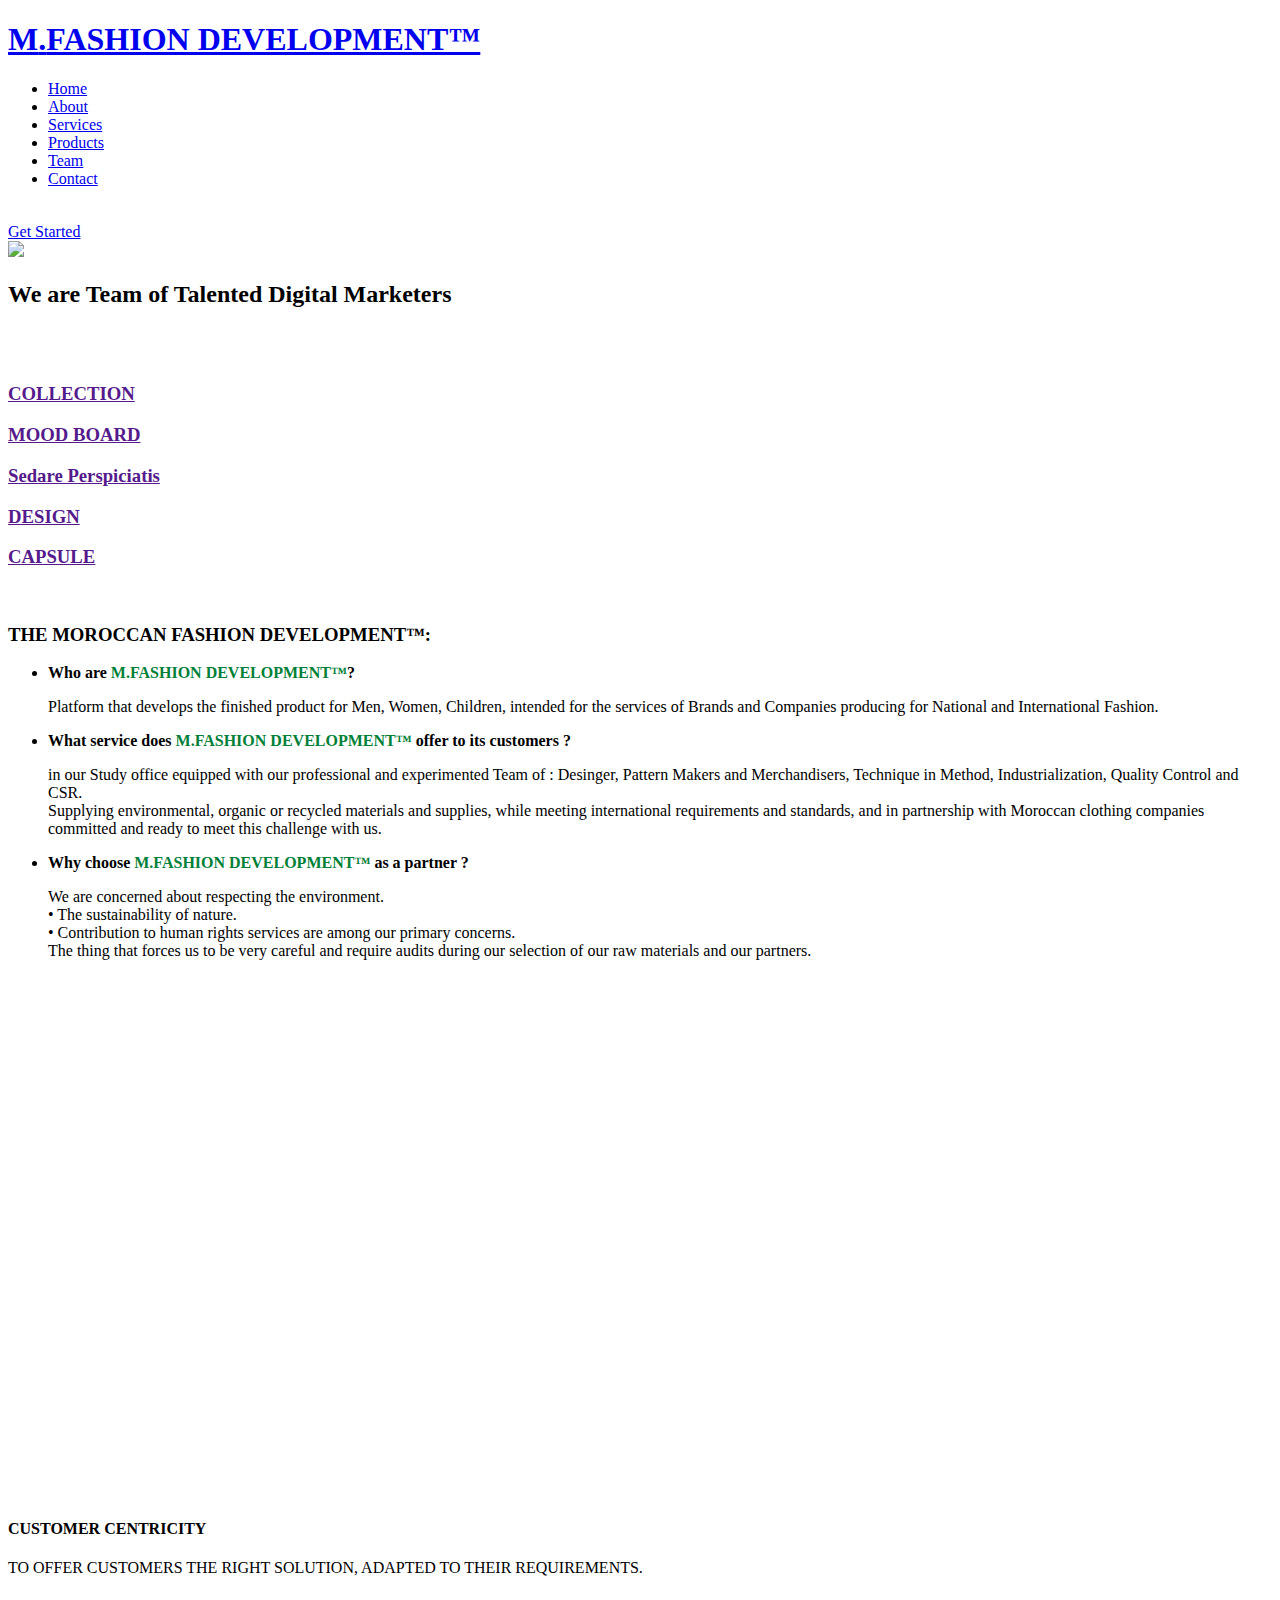
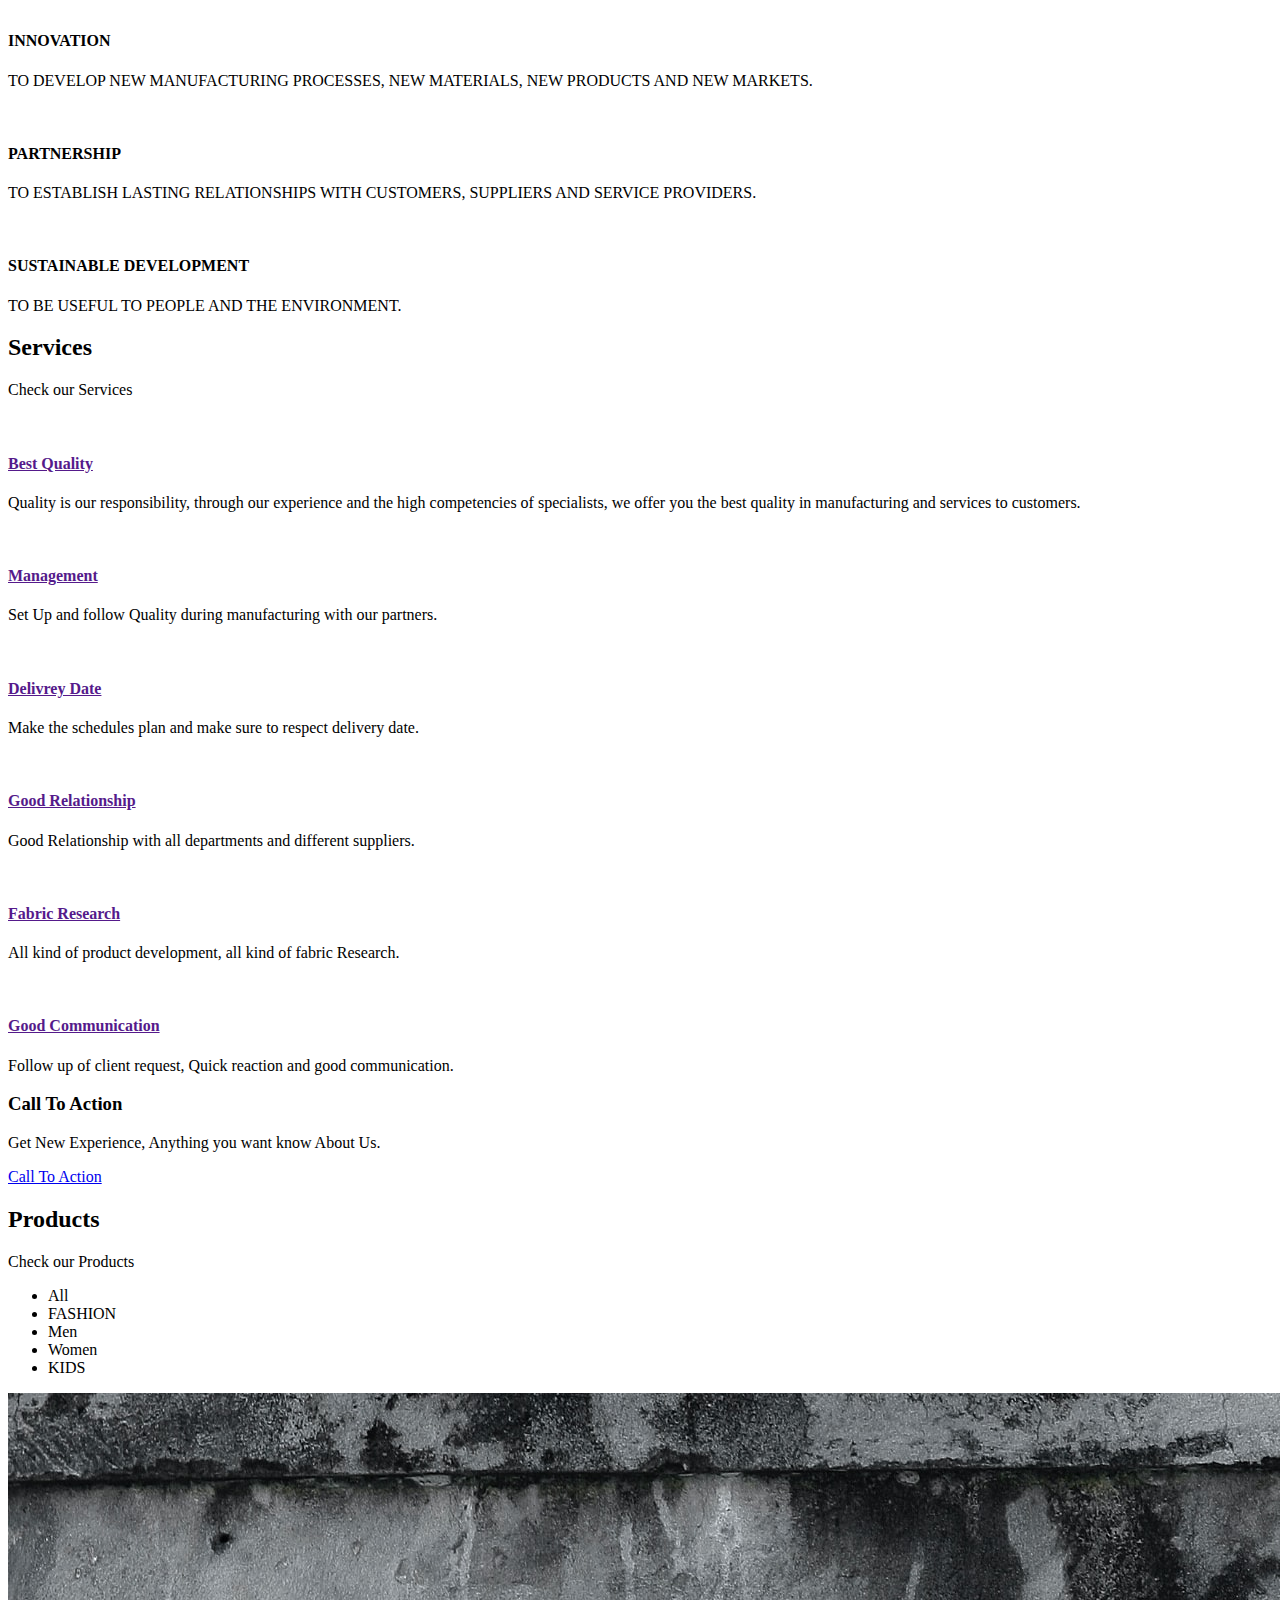
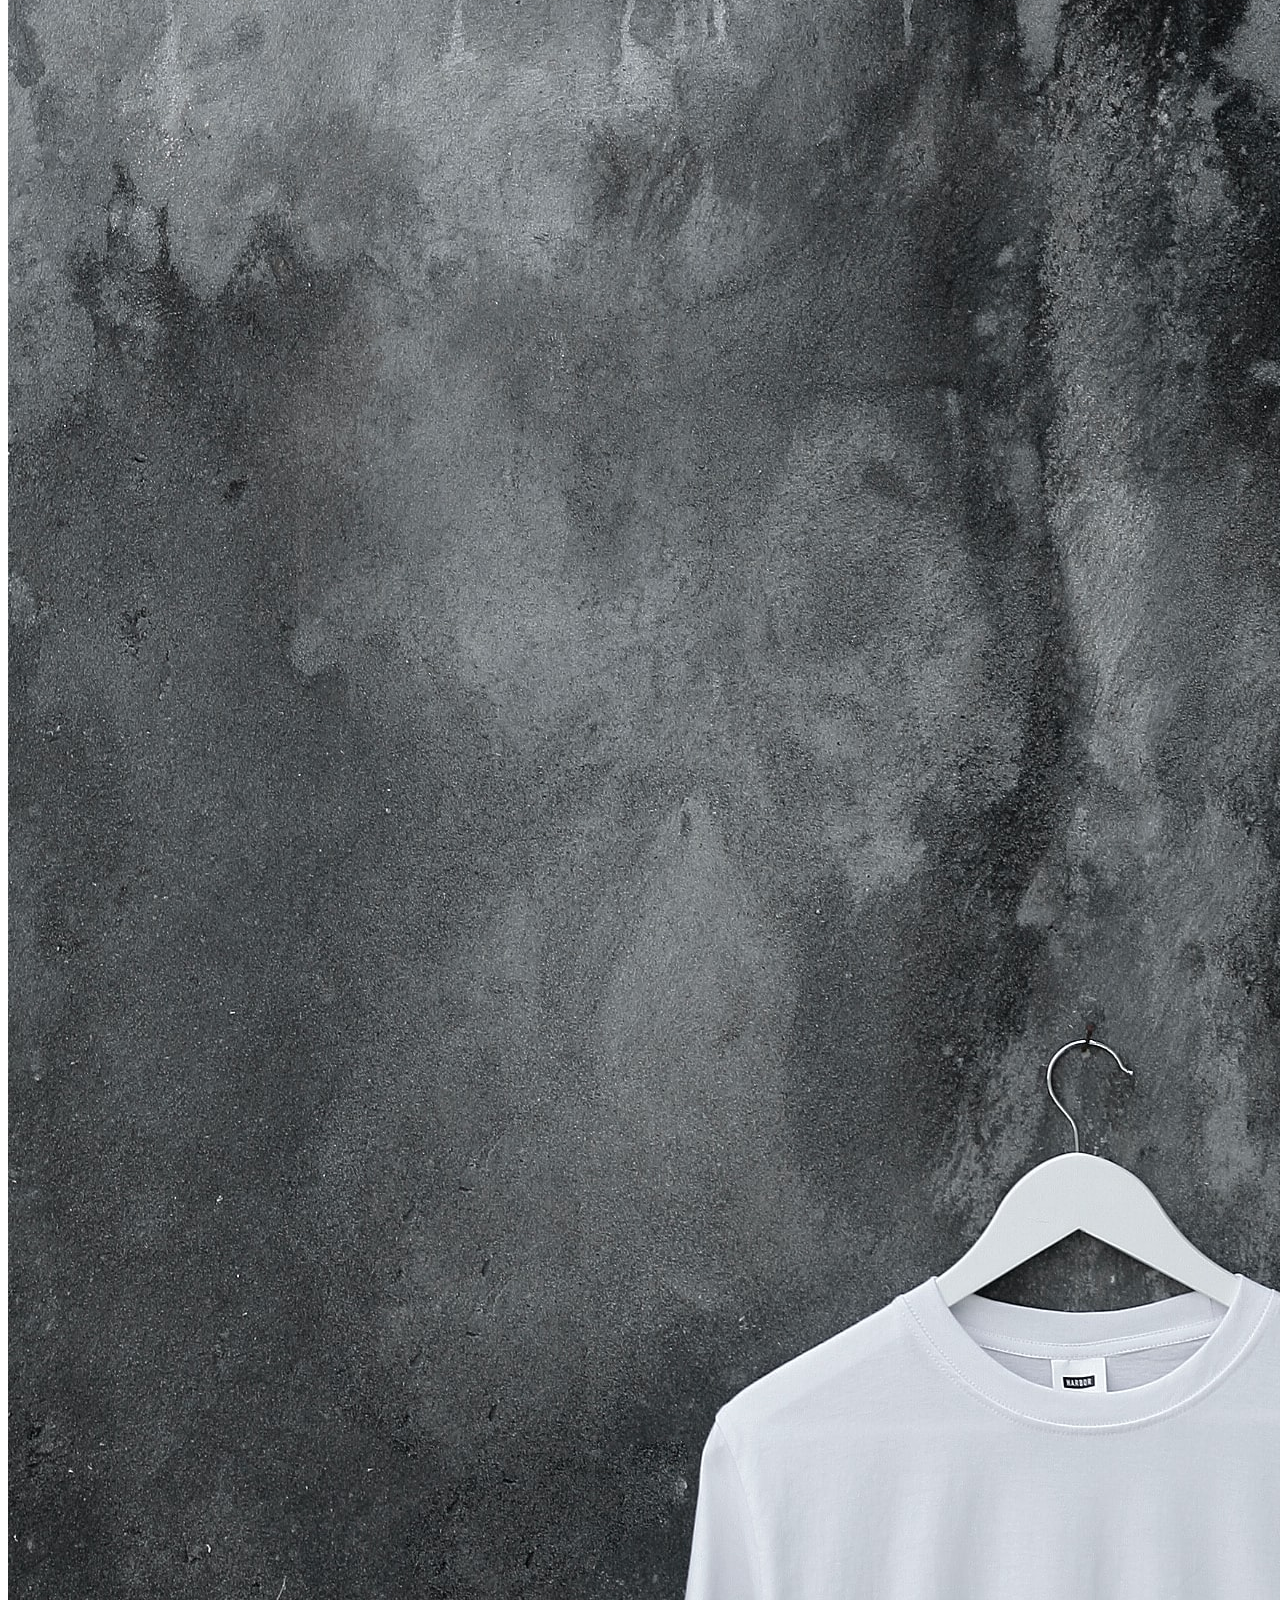
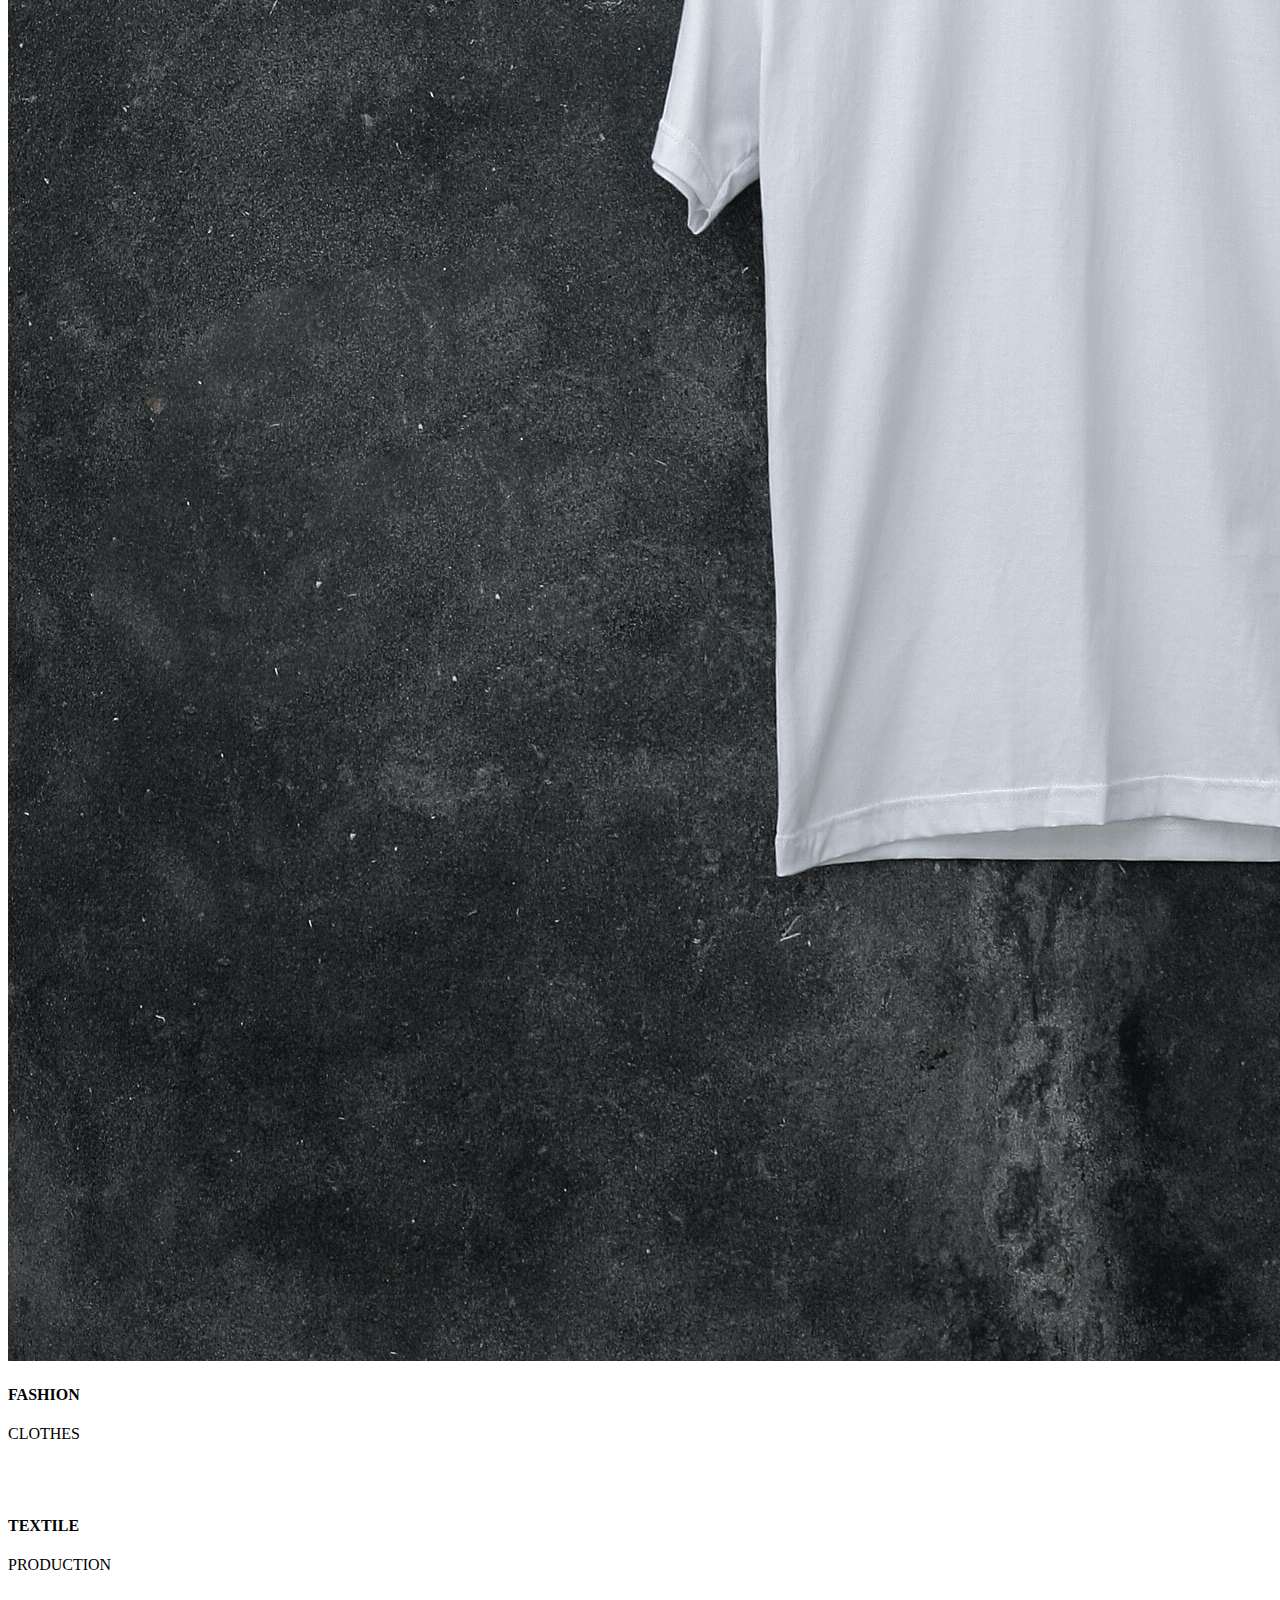
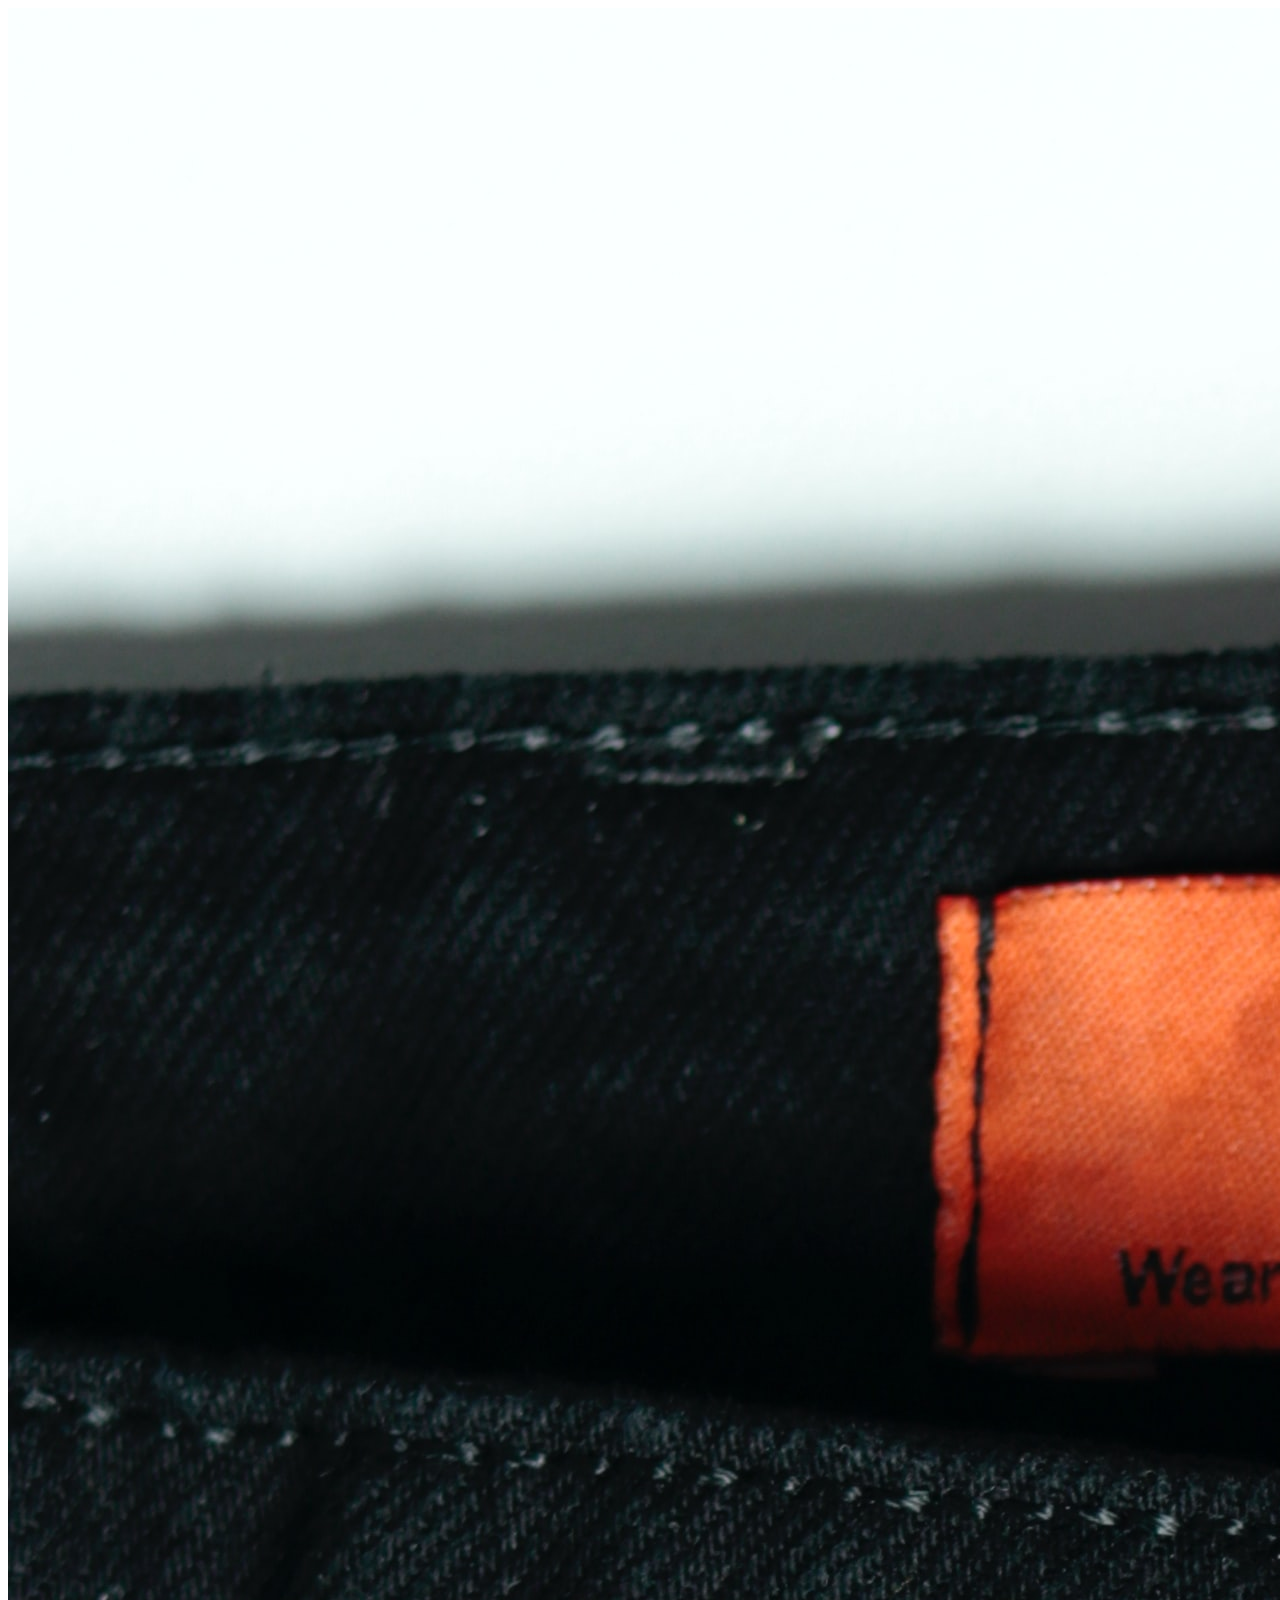
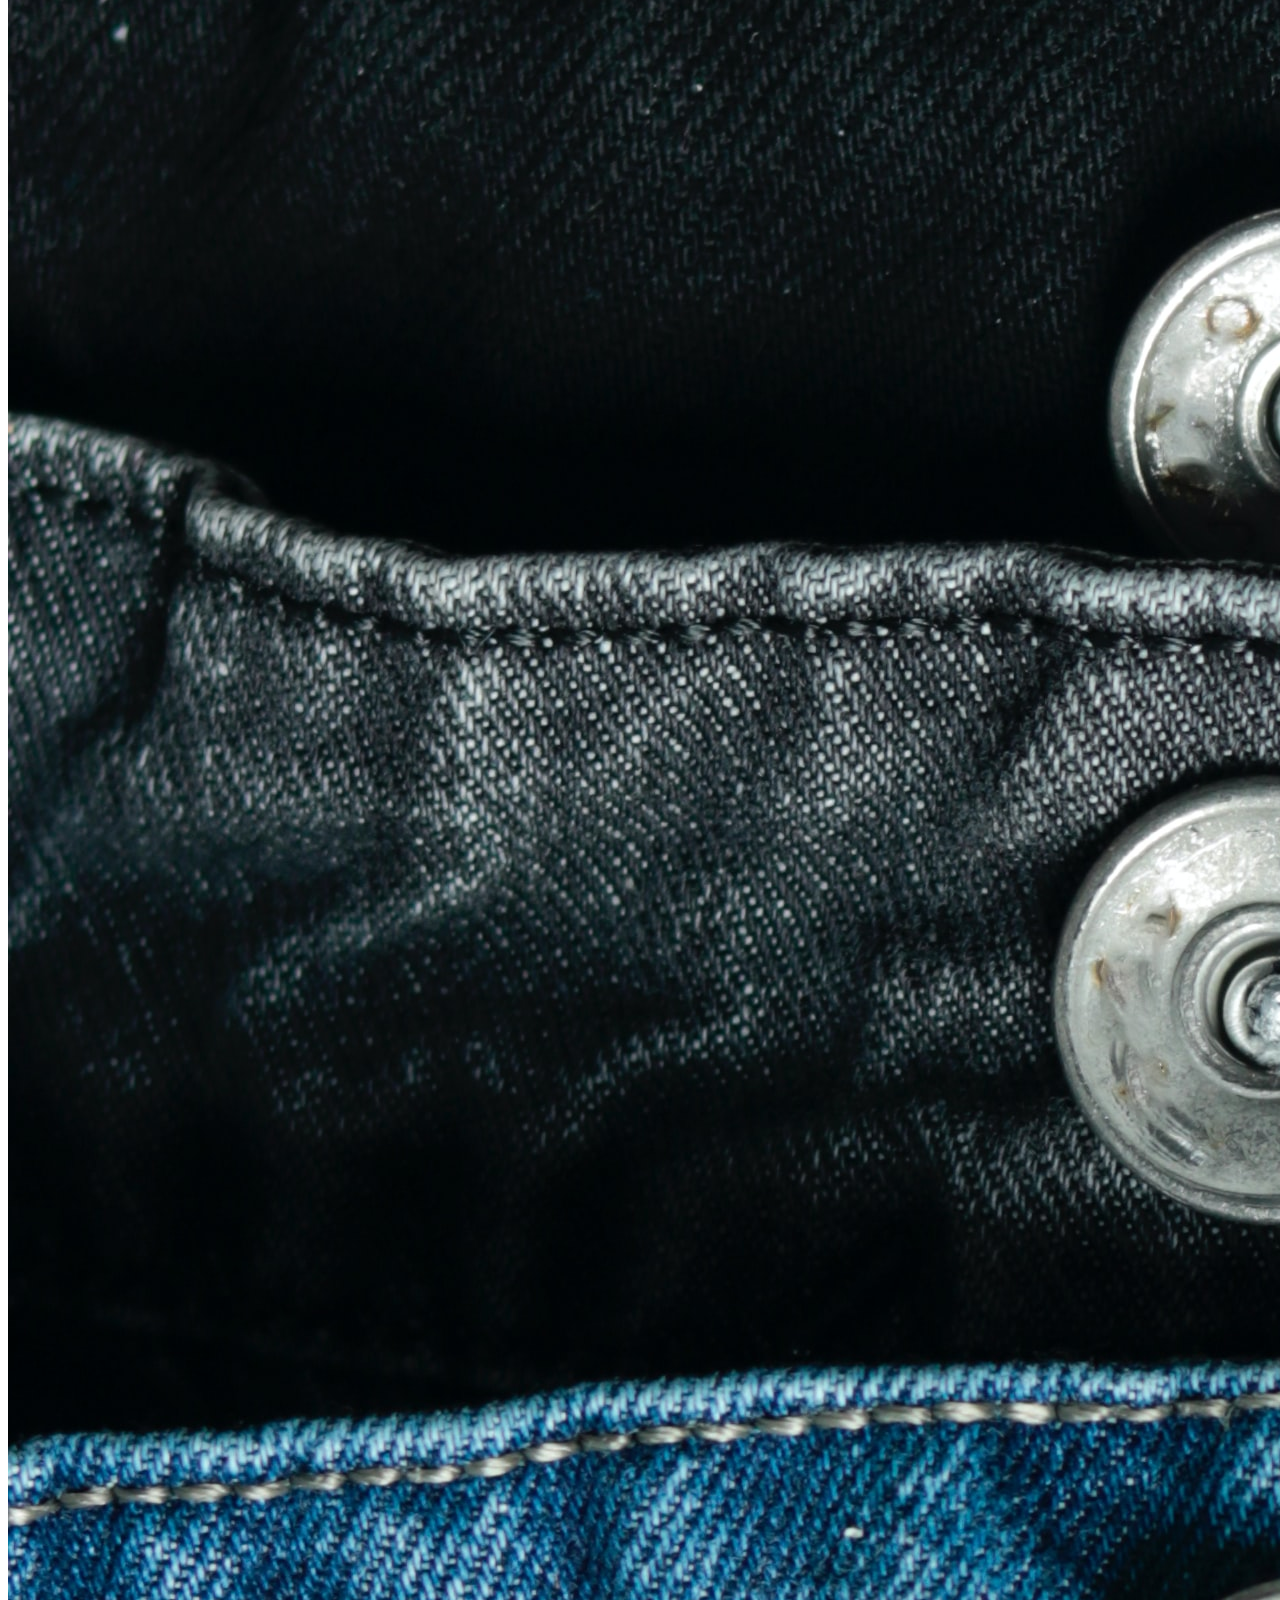
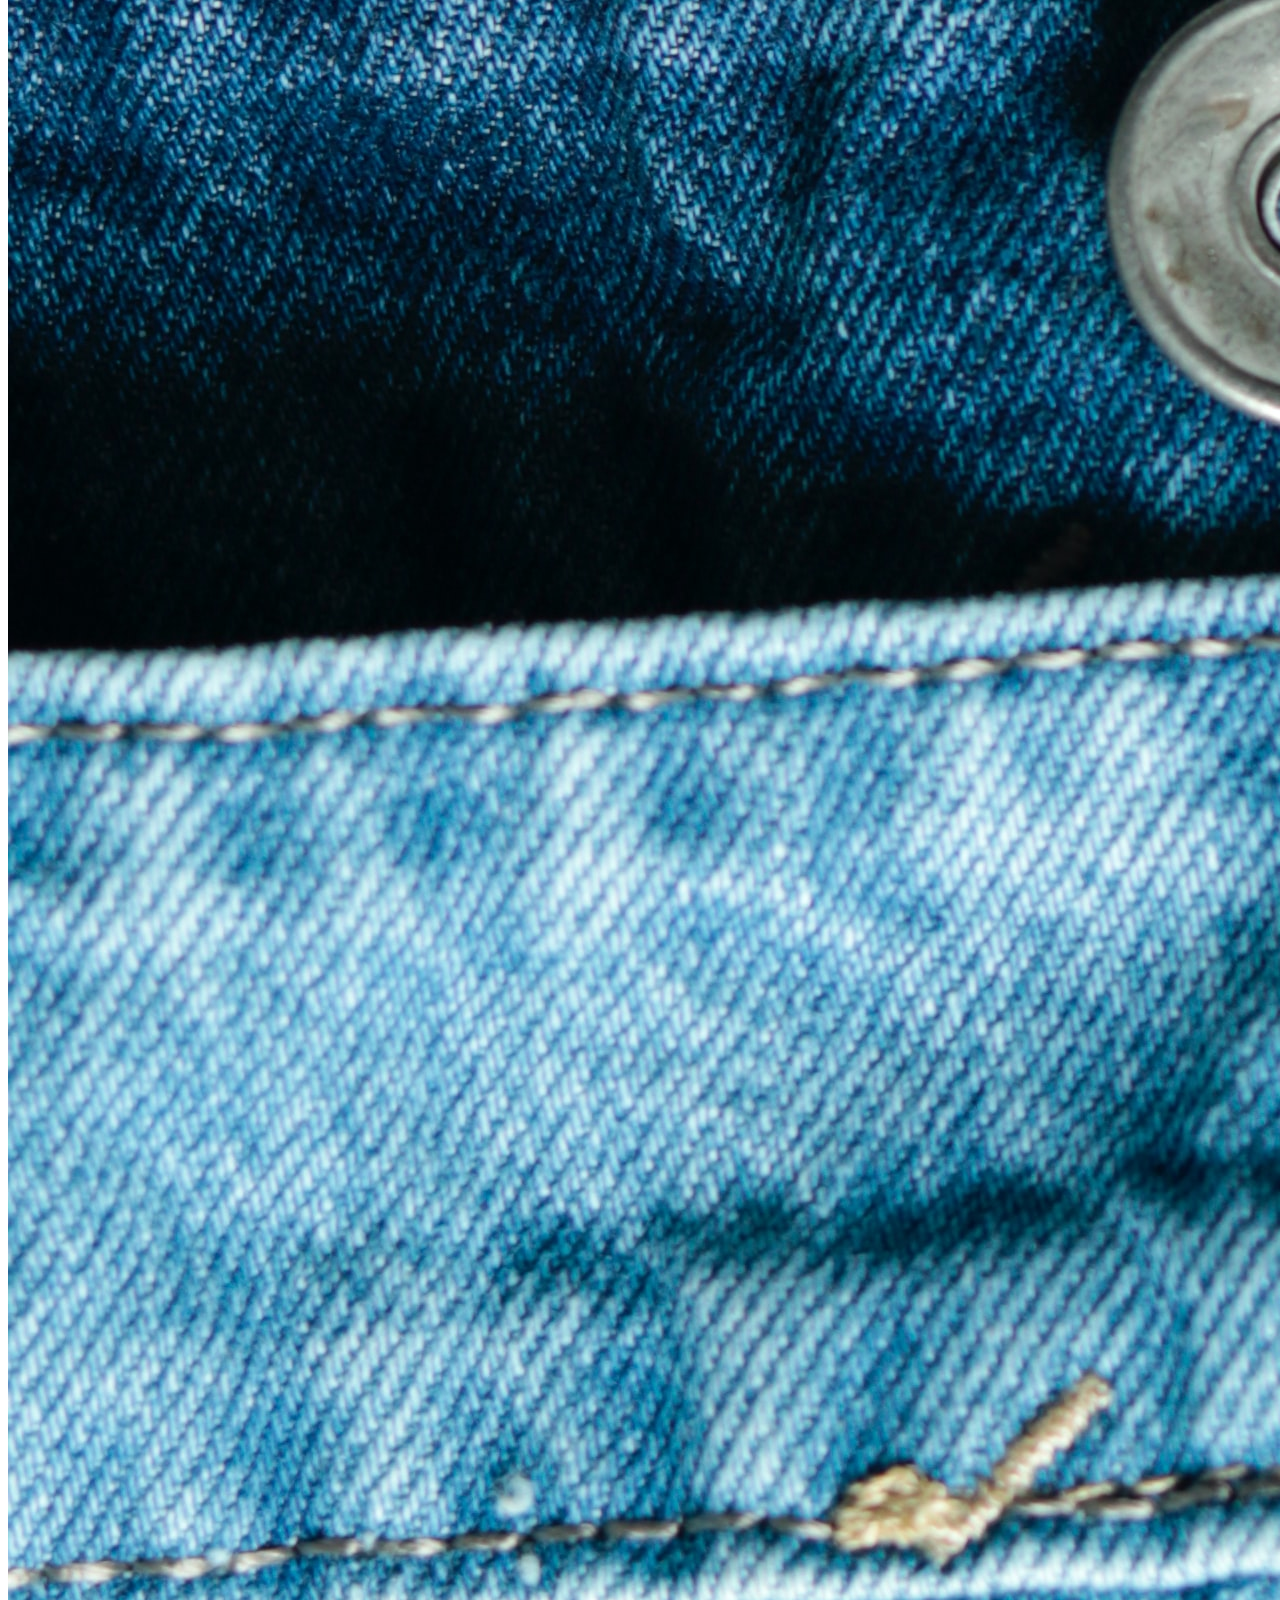
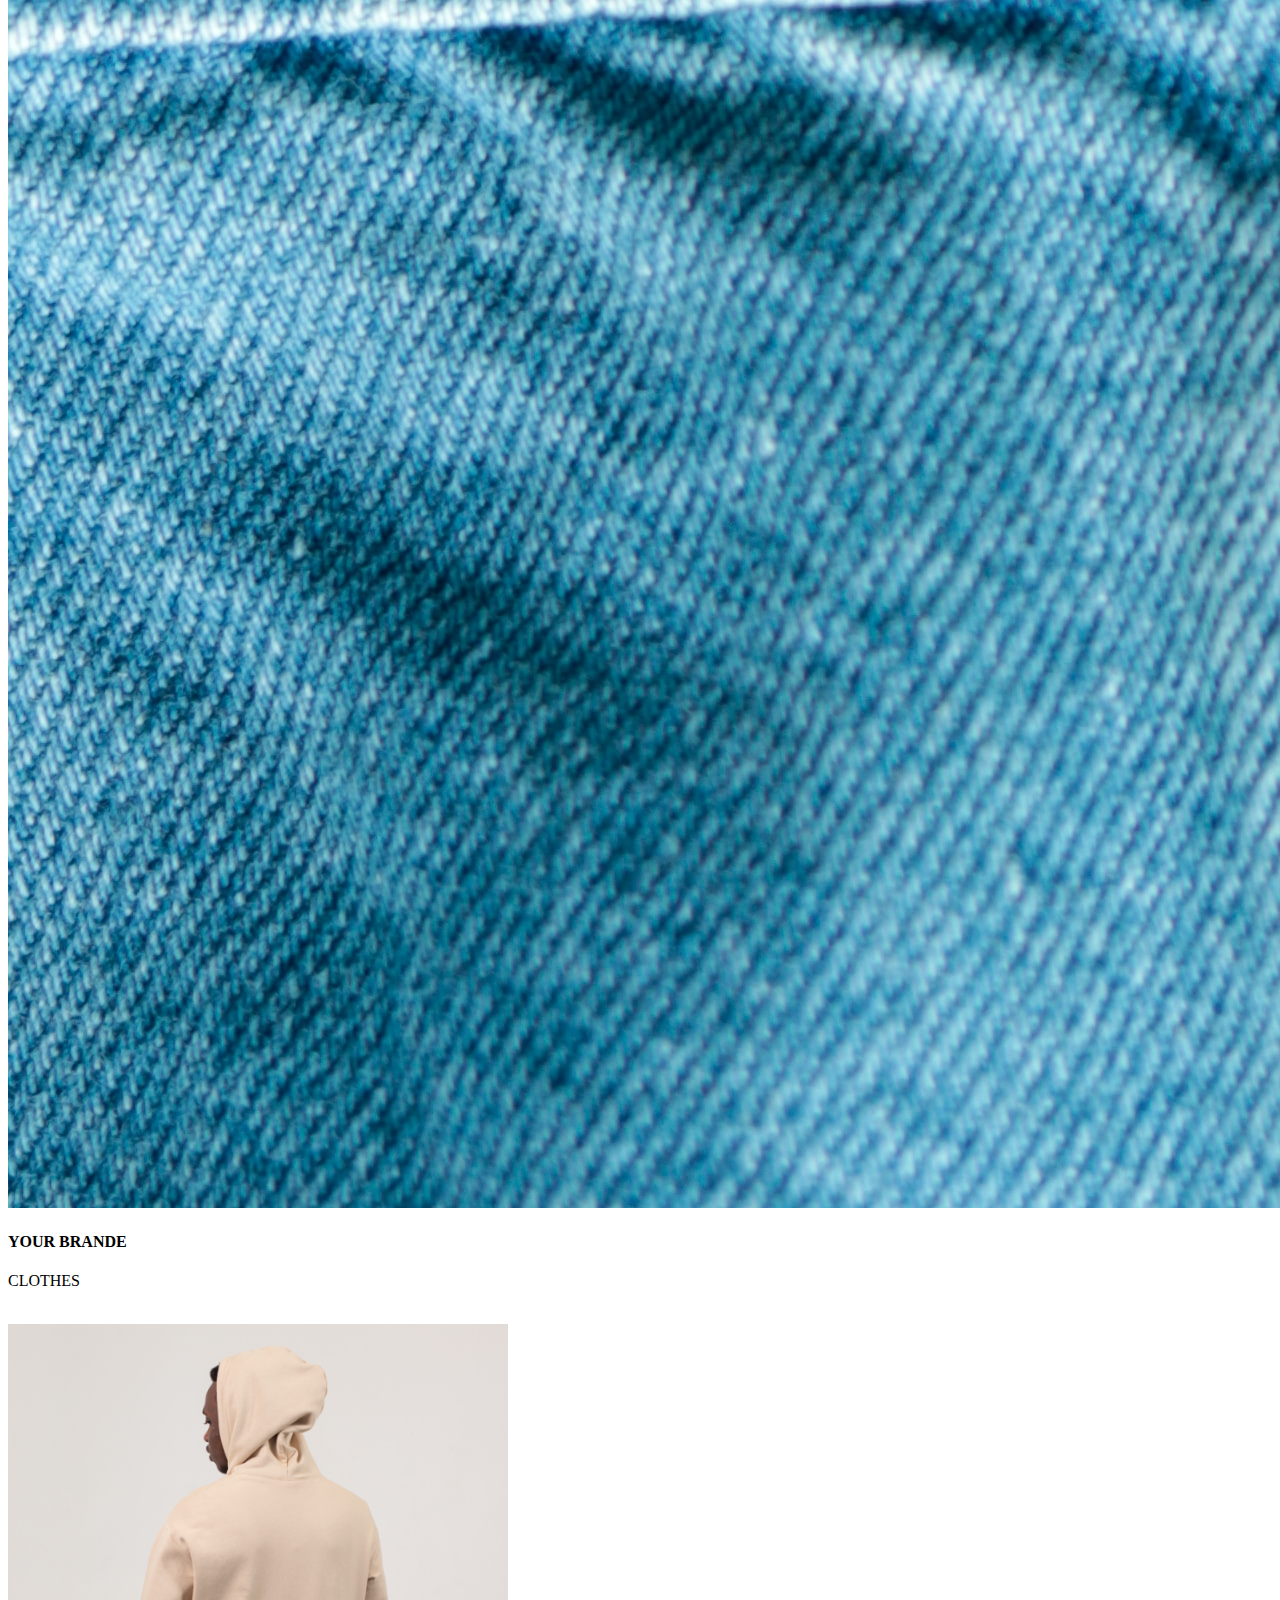
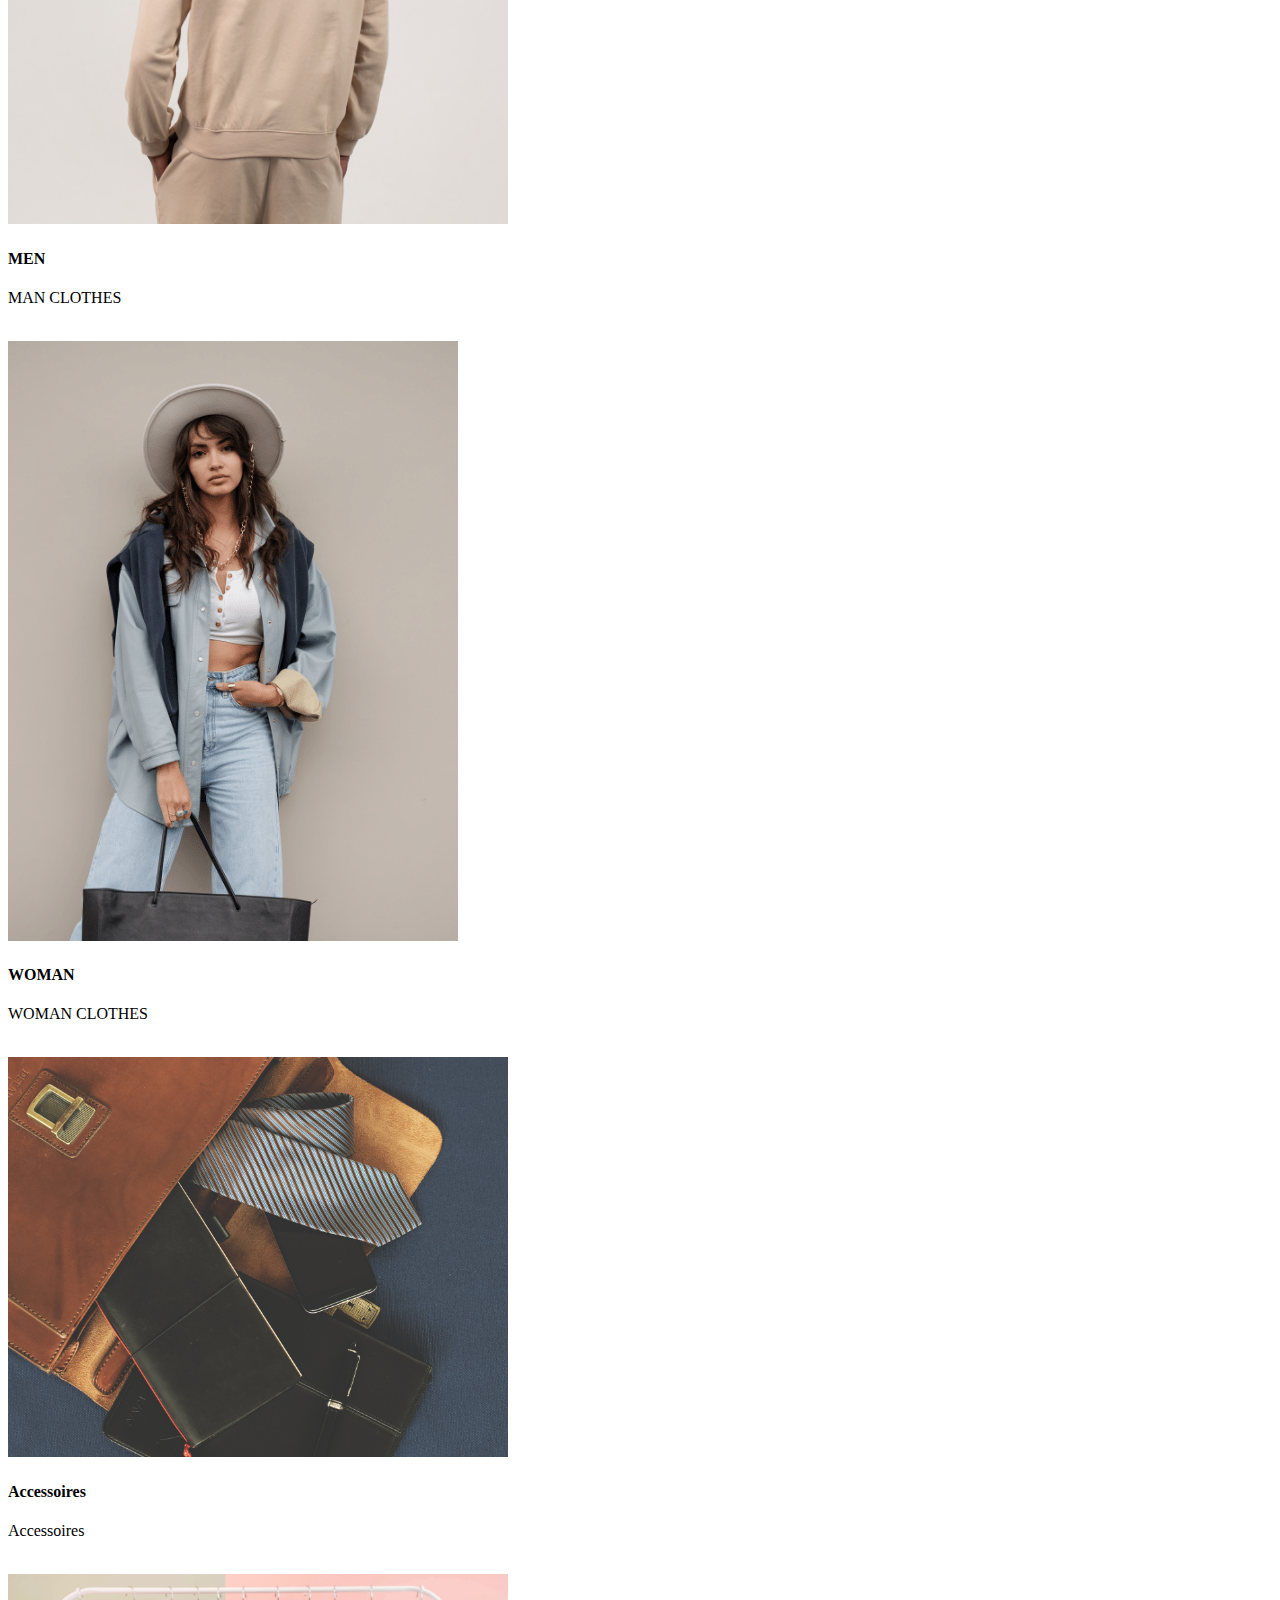
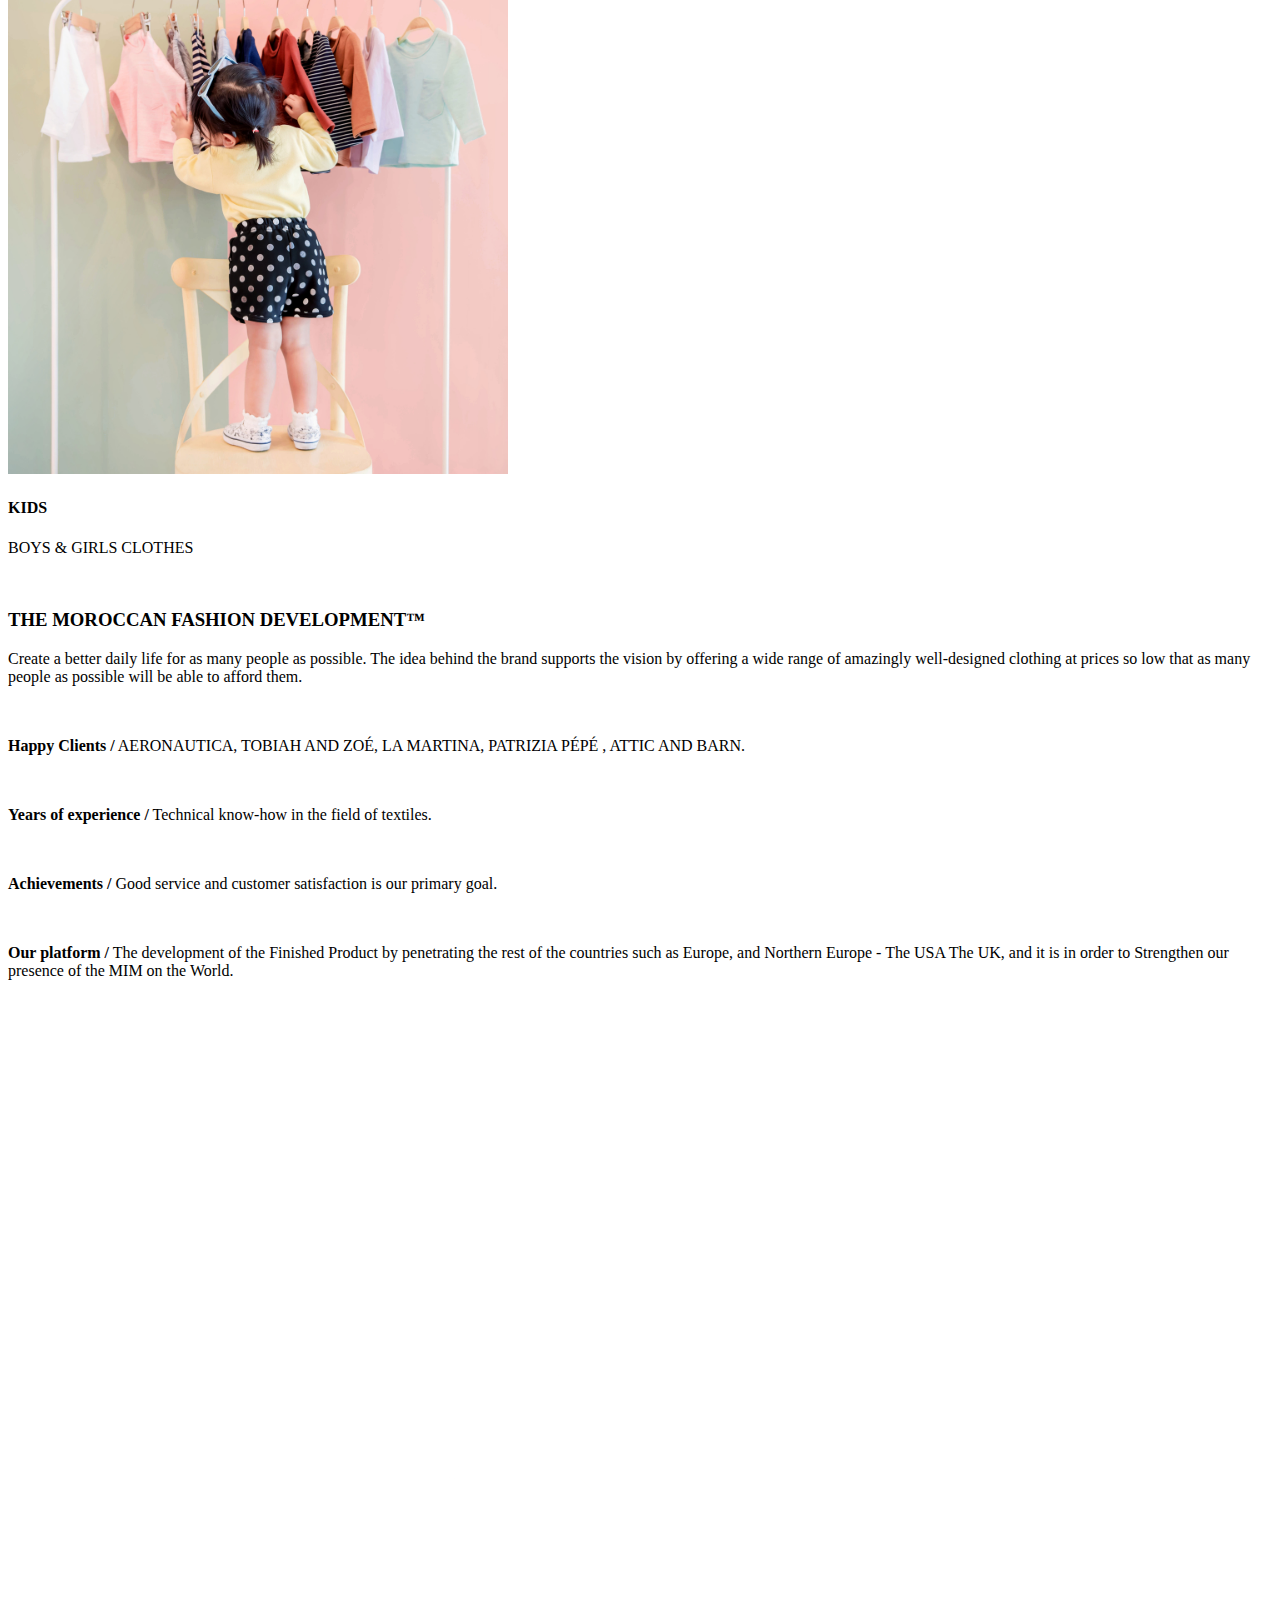
==== index.html @ a494f938 "Add files via upload" ====
<!DOCTYPE html>
<html lang="en">

<head>
  <meta charset="utf-8">
  <meta content="width=device-width, initial-scale=1.0" name="viewport">

  <title>THE MOROCCAN FASHION DEVELOPMENT™</title>
  <meta content="" name="description">
  <meta content="" name="keywords">

  <!-- Favicons -->
  <link href="assets/img/favicon.png" rel="icon">
  <link href="assets/img/apple-touch-icon.png" rel="apple-touch-icon">

  <!-- Google Fonts -->
  <link href="https://fonts.googleapis.com/css?family=Open+Sans:300,300i,400,400i,600,600i,700,700i|Raleway:300,300i,400,400i,500,500i,600,600i,700,700i|Poppins:300,300i,400,400i,500,500i,600,600i,700,700i" rel="stylesheet">

  <!-- Vendor CSS Files -->
  <link href="assets/vendor/aos/aos.css" rel="stylesheet">
  <link href="assets/vendor/bootstrap/css/bootstrap.min.css" rel="stylesheet">
  <link href="assets/vendor/bootstrap-icons/bootstrap-icons.css" rel="stylesheet">
  <link href="assets/vendor/boxicons/css/boxicons.min.css" rel="stylesheet">
  <link href="assets/vendor/glightbox/css/glightbox.min.css" rel="stylesheet">
  <link href="assets/vendor/remixicon/remixicon.css" rel="stylesheet">
  <link href="assets/vendor/swiper/swiper-bundle.min.css" rel="stylesheet">
  <!--<link rel="shortcut icon" href="assets/img/LOGO.png" type="image/x-icon" sizes="96x96" > -->
  <link rel="icon" href="assets/img/LOGO.png" type="image/gif" sizes="96x96">

  <!-- Template Main CSS File -->
  <link href="assets/css/style.css" rel="stylesheet">

</head>

<body>

  <!-- ======= Header ======= -->
  <header id="header" class="fixed-top ">
    <div class="container d-flex align-items-center justify-content-lg-between">

      <h1 class="logo me-auto me-lg-0"><a href="index.html"> M<span>.</span>FASHION DEVELOPMENT™ </a></h1>
      <!-- Uncomment below if you prefer to use an image logo -->
      <!-- <a href="index.html" class="logo me-auto me-lg-0"><img src="assets/img/logo.png" alt="" class="img-fluid"></a>-->

      <nav id="navbar" class="navbar order-last order-lg-0">
        <ul>
          <li><a class="nav-link scrollto active" href="#hero">Home</a></li>
          <li><a class="nav-link scrollto" href="#about">About</a></li>
          <li><a class="nav-link scrollto" href="#services">Services</a></li>
          <li><a class="nav-link scrollto " href="#portfolio">Products</a></li>
          <li><a class="nav-link scrollto" href="#team">Team</a></li>
          <li><a class="nav-link scrollto" href="#contact">Contact</a></li>
        </ul>
        <i class="bi bi-list mobile-nav-toggle"></i>
      </nav><!-- .navbar -->

      <a href="#about" class="get-started-btn scrollto">Get Started</a>

    </div>
  </header><!-- End Header -->

  <!-- ======= Hero Section ======= -->
  <section id="hero" class="d-flex align-items-center justify-content-center">
    <div class="container" data-aos="fade-up">
      <div class="row justify-content-center" data-aos="fade-up" data-aos-delay="150">
        <div class="col-xl-6 col-lg-8">
          <!--<h1>MOROCCAN FASHION DEVELOPMENT<span>.</span></h1>-->
          <img class="logo" src="assets/img/LOGO.png">
          <h2>We are Team of Talented Digital Marketers</h2>
          <br>
          <div  class="swipe-for-more">
            <i style="color: white; width:50%;" class="bi bi-chevron-double-down"></i>
          </div>
        </div>
      </div>

      <div class="row gy-4 mt-5 justify-content-center" data-aos="zoom-in" data-aos-delay="250">
        <div class="col-xl-2 col-md-4">
          <div class="icon-box">
            <i class="ri-store-line"></i>
            <h3><a href="">COLLECTION</a></h3>
          </div>
        </div>
        <div class="col-xl-2 col-md-4">
          <div class="icon-box">
            <i class="ri-bar-chart-box-line"></i>
            <h3><a href="">MOOD BOARD</a></h3>
          </div>
        </div>
        <div class="col-xl-2 col-md-4">
          <div class="icon-box">
            <i class="ri-calendar-todo-line"></i>
            <h3><a href="">Sedare Perspiciatis</a></h3>
          </div>
        </div>
        <div class="col-xl-2 col-md-4">
          <div class="icon-box">
            <i class="ri-paint-brush-line"></i>
            <h3><a href="">DESIGN</a></h3>
          </div>
        </div>
        <div class="col-xl-2 col-md-4">
          <div class="icon-box">
            <i class="ri-database-2-line"></i>
            <h3><a href="">CAPSULE</a></h3>
          </div>
        </div>
      </div>

    </div>
  </section><!-- End Hero -->

  <main id="main">

    <!-- ======= About Section ======= -->
    <section id="about" class="about">
      <div class="container" data-aos="fade-up">

        <div class="row">
          <div class="col-lg-6 order-1 order-lg-2" data-aos="fade-left" data-aos-delay="100">
            <img src="assets/img/about.jpg" class="img-fluid" alt="">
          </div>
          <div class="col-lg-6 pt-4 pt-lg-0 order-2 order-lg-1 content" data-aos="fade-right" data-aos-delay="100">
            <h3>THE MOROCCAN FASHION DEVELOPMENT™:</h3>

            <ul>
              <li><i class="ri-check-double-line"></i><b>Who are <span style="color: #008037;">M.FASHION DEVELOPMENT™</span>?</b></li>
              <p class="fst-italic">
                Platform that develops the finished product for Men, Women, Children, intended for 
                the services of Brands and Companies producing for National and International Fashion.
              </p>
              <li><i class="ri-check-double-line"></i><b>What service does <span style="color: #008037;">M.FASHION DEVELOPMENT™</span> offer to its customers ?</b></li>
              <p class="fst-italic">
                in our Study office equipped with our professional and experimented 
                 Team of : Desinger, Pattern Makers and Merchandisers, Technique in Method,
                 Industrialization, Quality Control and CSR. <BR>
                Supplying environmental, organic or recycled materials and supplies, while meeting 
                 international requirements and standards, and in partnership with Moroccan clothing 
                 companies committed and ready to meet this challenge with us.
              </p>
              <li><i class="ri-check-double-line"></i><b>Why choose <span style="color: #008037;">M.FASHION DEVELOPMENT™</span> as a partner ?</b></li>          
              <p>
                We are concerned about respecting the environment.<br>
                 • The sustainability of nature.<br>
                 • Contribution to human rights services are among our primary concerns.<br>
                The thing that forces us to be very careful and require audits during our selection of our raw materials and our partners.
              </p>
            </ul>
          </div>
        </div>

      </div>
    </section><!-- End About Section -->

    <!-- ======= Clients Section ======= -->
    <section id="clients" class="clients">
      <div class="container" data-aos="zoom-in">

        <div class="clients-slider swiper">
          <div class="swiper-wrapper align-items-center">
            <div class="swiper-slide"><img src="assets/img/clients/client-1.png" class="img-fluid" alt=""></div>
            <div class="swiper-slide"><img src="assets/img/clients/client-2.png" class="img-fluid" alt=""></div>
            <div class="swiper-slide"><img src="assets/img/clients/client-3.png" class="img-fluid" alt=""></div>
            <div class="swiper-slide"><img src="assets/img/clients/client-4.png" class="img-fluid" alt=""></div>
            <div class="swiper-slide"><img src="assets/img/clients/client-5.png" class="img-fluid" alt=""></div>
            <div class="swiper-slide"><img src="assets/img/clients/client-6.png" class="img-fluid" alt=""></div>
            <div class="swiper-slide"><img src="assets/img/clients/client-7.png" class="img-fluid" alt=""></div>
            <div class="swiper-slide"><img src="assets/img/clients/client-8.png" class="img-fluid" alt=""></div>
          </div>
          <div class="swiper-pagination"></div>
        </div>

      </div>
    </section><!-- End Clients Section -->

    <!-- ======= Features Section ======= -->
    <section id="features" class="features">
      <div class="container" data-aos="fade-up">

        <div class="row">
          <div class="image col-lg-6" style='background-image: url("assets/img/features.jpg");' data-aos="fade-right"></div>
          <div class="col-lg-6" data-aos="fade-left" data-aos-delay="100">
            <div class="icon-box mt-5 mt-lg-0" data-aos="zoom-in" data-aos-delay="150">
              <i class='bx bx-user-circle'></i>
              <h4>CUSTOMER CENTRICITY</h4>
              <p>TO OFFER CUSTOMERS THE RIGHT SOLUTION, ADAPTED TO THEIR REQUIREMENTS.</p>
            </div>
            <div class="icon-box mt-5" data-aos="zoom-in" data-aos-delay="150">
              <i class='bx bx-atom'></i>
              <h4>INNOVATION</h4>
              <p>TO DEVELOP NEW MANUFACTURING PROCESSES, NEW MATERIALS, NEW PRODUCTS AND NEW MARKETS.</p>
            </div>
            <div class="icon-box mt-5" data-aos="zoom-in" data-aos-delay="150">
              <i class='bx bx-body'></i>
              <h4>PARTNERSHIP</h4>
              <p>TO ESTABLISH LASTING RELATIONSHIPS WITH CUSTOMERS, SUPPLIERS AND SERVICE PROVIDERS.</p>
            </div>
            <div class="icon-box mt-5" data-aos="zoom-in" data-aos-delay="150">
              <i class='bx bx-donate-blood'></i>
              <h4>SUSTAINABLE DEVELOPMENT</h4>
              <p>TO BE USEFUL TO PEOPLE AND THE ENVIRONMENT.</p>
            </div>
          </div>
        </div>

      </div>
    </section><!-- End Features Section -->

    <!-- ======= Services Section ======= -->
    <section id="services" class="services">
      <div class="container" data-aos="fade-up">

        <div class="section-title">
          <h2>Services</h2>
          <p>Check our Services</p>
        </div>

        <div class="row">
          <div class="col-lg-4 col-md-6 d-flex align-items-stretch" data-aos="zoom-in" data-aos-delay="100">
            <div class="icon-box">
              <div class="icon"><i class='bx bx-star'></i></div>
              <h4><a href="">Best Quality</a></h4>
              <p>Quality is our responsibility, through our experience and the high competencies of 
                specialists, we offer you the best quality in manufacturing and services to customers.</p>
            </div>
          </div>

          <div class="col-lg-4 col-md-6 d-flex align-items-stretch mt-4 mt-md-0" data-aos="zoom-in" data-aos-delay="200">
            <div class="icon-box">
              <div class="icon"><i class="bx bx-file"></i></div>
              <h4><a href="">Management</a></h4>
              <p> Set Up and follow Quality during manufacturing with our partners.</p>
            </div>
          </div>

          <div class="col-lg-4 col-md-6 d-flex align-items-stretch mt-4 mt-lg-0" data-aos="zoom-in" data-aos-delay="300">
            <div class="icon-box">
              <div class="icon"><i class="bx bx-tachometer"></i></div>
              <h4><a href="">Delivrey Date</a></h4>
              <p>Make the schedules plan and make sure to respect delivery date.</p>
            </div>
          </div>

          <div class="col-lg-4 col-md-6 d-flex align-items-stretch mt-4" data-aos="zoom-in" data-aos-delay="100">
            <div class="icon-box">
              <div class="icon"><i class="bx bx-world"></i></div>
              <h4><a href="">Good Relationship</a></h4>
              <p>Good Relationship with all departments and different suppliers.</p>
            </div>
          </div>

          <div class="col-lg-4 col-md-6 d-flex align-items-stretch mt-4" data-aos="zoom-in" data-aos-delay="200">
            <div class="icon-box">
              <div class="icon"><i class="bx bx-slideshow"></i></div>
              <h4><a href="">Fabric Research</a></h4>
              <p>All kind of product development, all kind of fabric Research.</p>
            </div>
          </div>

          <div class="col-lg-4 col-md-6 d-flex align-items-stretch mt-4" data-aos="zoom-in" data-aos-delay="300">
            <div class="icon-box">
              <div class="icon"><i class='bx bx-user-voice'></i></div>
              <h4><a href="">Good Communication</a></h4>
              <p>Follow up of client request, Quick reaction and good communication.</p>
            </div>
          </div>

        </div>

      </div>
    </section><!-- End Services Section -->

    <!-- ======= Cta Section ======= -->
    <section id="cta" class="cta">
      <div class="container" data-aos="zoom-in">

        <div class="text-center">
          <h3>Call To Action</h3>
          <p> Get New Experience,  Anything you want know About Us. </p>
          <a class="cta-btn" href="#">Call To Action</a>
        </div>

      </div>
    </section><!-- End Cta Section -->

    <!-- ======= Portfolio Section ======= -->
    <section id="portfolio" class="portfolio">
      <div class="container" data-aos="fade-up">

        <div class="section-title">
          <h2>Products</h2>
          <p>Check our Products</p>
        </div>

        <div class="row" data-aos="fade-up" data-aos-delay="100">
          <div class="col-lg-12 d-flex justify-content-center">
            <ul id="portfolio-flters">
              <li data-filter="*" class="filter-active">All</li>
              <li data-filter=".filter-FA">FASHION</li>
              <li data-filter=".filter-app">Men</li>
              <li data-filter=".filter-card">Women</li>
              <li data-filter=".filter-web">KIDS</li>
            </ul>
          </div>
        </div>

        <div class="row portfolio-container" data-aos="fade-up" data-aos-delay="200">

          <div class="col-lg-4 col-md-6 portfolio-item filter-FA">
            <div class="portfolio-wrap">
              <img src="assets/img/portfolio/portfolio-1.jpg" class="img-fluid" alt="">
              <div class="portfolio-info">
                <h4>FASHION</h4>
                <p>CLOTHES</p>
                <div class="portfolio-links">
                  <a href="assets/img/portfolio/portfolio-1.jpg" data-gallery="portfolioGallery" class="portfolio-lightbox" title="T-Shirt"><i class="bx bx-plus"></i></a>
                  <a href="portfolio-details.html" title="More Details"><i class="bx bx-link"></i></a>
                </div>
              </div>
            </div>
          </div>

          <div class="col-lg-4 col-md-6 portfolio-item filter-FA">
            <div class="portfolio-wrap">
              <img src="assets/img/portfolio/portfolio-2.jpg" class="img-fluid" alt="">
              <div class="portfolio-info">
                <h4>TEXTILE</h4>
                <p>PRODUCTION</p>
                <div class="portfolio-links">
                  <a href="assets/img/portfolio/portfolio-2.jpg" data-gallery="portfolioGallery" class="portfolio-lightbox" title="TEXTILE"><i class="bx bx-plus"></i></a>
                  <a href="portfolio-details.html" title="More Details"><i class="bx bx-link"></i></a>
                </div>
              </div>
            </div>
          </div>

          <div class="col-lg-4 col-md-6 portfolio-item filter-FA">
            <div class="portfolio-wrap">
              <img src="assets/img/portfolio/portfolio-3.jpg" class="img-fluid" alt="">
              <div class="portfolio-info">
                <h4>YOUR BRANDE</h4>
                <p>CLOTHES</p>
                <div class="portfolio-links">
                  <a href="assets/img/portfolio/portfolio-3.jpg" data-gallery="portfolioGallery" class="portfolio-lightbox" title="PANTS"><i class="bx bx-plus"></i></a>
                  <a href="portfolio-details.html" title="More Details"><i class="bx bx-link"></i></a>
                </div>
              </div>
            </div>
          </div>


          <div class="col-lg-4 col-md-6 portfolio-item filter-app">
            <div class="portfolio-wrap">
              <img src="assets/img/portfolio/portfolio-5.jpg" class="img-fluid" alt="">
              <div class="portfolio-info">
                <h4>MEN</h4>
                <p>MAN CLOTHES</p>
                <div class="portfolio-links">
                  <a href="assets/img/portfolio/portfolio-5.jpg" data-gallery="portfolioGallery" class="portfolio-lightbox" title="Sweatshirts"><i class="bx bx-plus"></i></a>
                  <a href="portfolio-details.html" title="More Details"><i class="bx bx-link"></i></a>
                </div>
              </div>
            </div>
          </div>

          <div class="col-lg-4 col-md-6 portfolio-item filter-card">
            <div class="portfolio-wrap">
              <img src="assets/img/portfolio/portfolio-6.jpg" class="img-fluid" alt="">
              <div class="portfolio-info">
                <h4>WOMAN</h4>
                <p>WOMAN CLOTHES</p>
                <div class="portfolio-links">
                  <a href="assets/img/portfolio/portfolio-6.jpg" data-gallery="portfolioGallery" class="portfolio-lightbox" title="WOMAN"><i class="bx bx-plus"></i></a>
                  <a href="portfolio-details.html" title="More Details"><i class="bx bx-link"></i></a>
                </div>
              </div>
            </div>
          </div>

          <div class="col-lg-4 col-md-6 portfolio-item filter-app">
            <div class="portfolio-wrap">
              <img src="assets/img/portfolio/portfolio-7.jpg" class="img-fluid" alt="">
              <div class="portfolio-info">
                <h4>Accessoires</h4>
                <p>Accessoires</p>
                <div class="portfolio-links">
                  <a href="assets/img/portfolio/portfolio-7.jpg" data-gallery="portfolioGallery" class="portfolio-lightbox" title="Accessoires"><i class="bx bx-plus"></i></a>
                  <a href="portfolio-details.html" title="More Details"><i class="bx bx-link"></i></a>
                </div>
              </div>
            </div>
          </div>


          <div class="col-lg-4 col-md-6 portfolio-item filter-web">
            <div class="portfolio-wrap">
              <img src="assets/img/portfolio/portfolio-9.jpg" class="img-fluid" alt="">
              <div class="portfolio-info">
                <h4>KIDS</h4>
                <p>BOYS & GIRLS CLOTHES</p>
                <div class="portfolio-links">
                  <a href="assets/img/portfolio/portfolio-9.jpg" data-gallery="portfolioGallery" class="portfolio-lightbox" title="KIDS"><i class="bx bx-plus"></i></a>
                  <a href="portfolio-details.html" title="More Details"><i class="bx bx-link"></i></a>
                </div>
              </div>
            </div>
          </div>
        </div>
      </div>
    </section><!-- End Portfolio Section -->

    <!-- ======= Counts Section ======= -->
    <section id="counts" class="counts">
      <div class="container" data-aos="fade-up">

        <div class="row no-gutters">
          <div class="image col-xl-5 d-flex align-items-stretch justify-content-center justify-content-lg-start" data-aos="fade-right" data-aos-delay="100"></div>
          <div class="col-xl-7 ps-0 ps-lg-5 pe-lg-1 d-flex align-items-stretch" data-aos="fade-left" data-aos-delay="100">
            <div class="content d-flex flex-column justify-content-center">
              <h3>THE MOROCCAN FASHION DEVELOPMENT™</h3>
              <p>
                Create a better daily life for as many people as possible. The idea behind the brand supports the vision by offering a wide range of amazingly well-designed clothing at prices so low that as many people as possible will be able to afford them.              </p>
              <div class="row">
                <div class="col-md-6 d-md-flex align-items-md-stretch">
                  <div class="count-box">
                    <i class="bi bi-emoji-smile"></i>
                    <span data-purecounter-start="0" data-purecounter-end="7" data-purecounter-duration="2" class="purecounter"></span>
                    <p><strong>Happy Clients /</strong> AERONAUTICA, TOBIAH AND ZOÉ, LA MARTINA, PATRIZIA PÉPÉ , ATTIC AND BARN.</p>
                  </div>
                </div>

                <div class="col-md-6 d-md-flex align-items-md-stretch">
                  <div class="count-box">
                    <i class="bi bi-clock"></i>
                    <span data-purecounter-start="0" data-purecounter-end="20" data-purecounter-duration="2" class="purecounter"></span>
                    <p><strong>Years of experience /</strong> Technical know-how in the field of textiles.</p>
                  </div>
                </div>

                <div class="col-md-6 d-md-flex align-items-md-stretch">
                  <div class="count-box">
                    <i class="bi bi-award"></i>
                    <span data-purecounter-start="0" data-purecounter-end="5" data-purecounter-duration="2" class="purecounter"></span>
                    <p><strong>Achievements /</strong> Good service  and customer satisfaction is our primary goal.</p>
                  </div>
                </div>
                <div class="col-md-6 d-md-flex align-items-md-stretch">
                  <div class="count-box">
                    <i class="bi bi-globe"></i>
                    <span data-purecounter-start="0" data-purecounter-end="4" data-purecounter-duration="2" class="purecounter"></span>
                    <p><strong>Our platform /</strong> The development of the Finished Product by penetrating the rest of the countries such as Europe, and Northern Europe - The USA The UK, and it is in order to Strengthen our presence of the MIM on the World.</p>
                  </div>
                </div>
              </div>

            </div>
            <!-- End .content-->
          </div>
        </div>

      </div>
    </section>
    <!-- End Counts Section -->

    <!-- ======= Testimonials Section ======= -->
    <section id="testimonials" class="testimonials">
      <div class="container" data-aos="zoom-in">

        <div class="testimonials-slider swiper" data-aos="fade-up" data-aos-delay="100">
          <div class="swiper-wrapper">

            <div class="swiper-slide">
              <div class="testimonial-item">
                <img src="assets/img/testimonials/user.jpg" class="testimonial-img" alt="">
                <h3>Mme. NOM</h3>
                <h4>Ceo | Founder</h4>
                <p>
                  <i class="bx bxs-quote-alt-left quote-icon-left"></i>
                   I don't design clothes. I conceive dreams.
                  <i class="bx bxs-quote-alt-right quote-icon-right"></i>
                </p>
              </div>
            </div><!-- End testimonial item -->

            <div class="swiper-slide">
              <div class="testimonial-item">
                <img src="assets/img/testimonials/user.jpg" class="testimonial-img" alt="">
                <h3>Mme. NOM</h3>
                <h4>Entrepreneur</h4>
                <p>
                  <i class="bx bxs-quote-alt-left quote-icon-left"></i>
                   A young and dynamic team. Reinforced by a real know-how and more than 10 years of expertise in the manufacture
                  <i class="bx bxs-quote-alt-right quote-icon-right"></i>
                </p>
              </div>
            </div><!-- End testimonial item -->
          </div>
          <div class="swiper-pagination"></div>
        </div>

      </div>
    </section><!-- End Testimonials Section -->

    <!-- ======= Team Section ======= -->
    <section id="team" class="team">
      <div class="container" data-aos="fade-up">

        <div class="section-title">
          <h2>Team</h2>
          <p>Check our Team</p>
        </div>

        <div class="row">

          <div class="col-lg-3 col-md-6 d-flex align-items-stretch">
            <div class="member" data-aos="fade-up" data-aos-delay="100">
              <div class="member-img">
                <img src="assets/img/team/team-1.jpg" class="img-fluid" alt="">
                <div class="social">
                  <a href=""><i class="bi bi-twitter"></i></a>
                  <a href=""><i class="bi bi-facebook"></i></a>
                  <a href=""><i class="bi bi-instagram"></i></a>
                  <a href=""><i class="bi bi-linkedin"></i></a>
                </div>
              </div>
              <div class="member-info">
                <h4>Mme. NOM</h4>
                <span>CER | Founder</span>
              </div>
            </div>
          </div>

          <div class="col-lg-3 col-md-6 d-flex align-items-stretch">
            <div class="member" data-aos="fade-up" data-aos-delay="200">
              <div class="member-img">
                <img src="assets/img/team/team-2.jpg" class="img-fluid" alt="">
                <div class="social">
                  <a href=""><i class="bi bi-twitter"></i></a>
                  <a href=""><i class="bi bi-facebook"></i></a>
                  <a href=""><i class="bi bi-instagram"></i></a>
                  <a href=""><i class="bi bi-linkedin"></i></a>
                </div>
              </div>
              <div class="member-info">
                <h4>Mme. NOM</h4>
                <span>Entrepreneur</span>
              </div>
            </div>
          </div>
        </div>  
      </div>
    </section><!-- End Team Section -->

    <!-- ======= Contact Section ======= -->
    <section id="contact" class="contact">
      <div class="container" data-aos="fade-up">

        <div class="section-title">
          <h2>Contact</h2>
          <p>Contact Us</p>
        </div>

        <div>
          <iframe style="border:0; width: 100%; height: 270px;" src="https://maps.google.com/maps?q=CASABLANCA&t=&z=13&ie=UTF8&iwloc=&output=embed" frameborder="0" allowfullscreen></iframe>
        </div>

        <div class="row mt-5">

          <div class="col-lg-4">
            <div class="info">
              <div class="address">
                <i class="bi bi-geo-alt"></i>
                <h4>Location:</h4>
                <p>Casablanca | Morocco </p>
              </div>

              <div class="email">
                <i class="bi bi-envelope"></i>
                <h4>Email:</h4>
                <p>info@example.com</p>
              </div>

              <div class="phone">
                <i class="bi bi-phone"></i>
                <h4>Call:</h4>
                <p>0522 000 000</p>
              </div>

            </div>

          </div>

          <div class="col-lg-8 mt-5 mt-lg-0">
            <!--action="forms/contact.php"-->
            <form  method="post" role="form" class="php-email-form" >
              <div class="row">
                <div class="col-md-6 form-group">
                  <input type="text" name="name" class="form-control" id="name" placeholder="Your Full Name" required>
                </div>
                <div class="col-md-6 form-group mt-3 mt-md-0">
                  <input type="email" class="form-control" name="email" id="email" placeholder="Your Email" required>
                </div>
              </div>
              <div class="form-group mt-3">
                <input type="text" class="form-control" name="subject" id="subject" placeholder="Subject" required>
              </div>
              <div class="form-group mt-3">
                <textarea class="form-control" name="message" rows="5" placeholder="Message" id="message" required></textarea>
              </div>
              <div class="my-3">
                <div class="loading">Loading</div>
                <div class="error-message"></div>
                <div class="sent-message">Your message has been sent. Thank you!</div>
              </div>
              <div class="text-center"><button type="submit"  onclick="sendMail(); reset(); return false;">Send Message</button></div>
            </form>

          </div>

        </div>

      </div>
    </section><!-- End Contact Section -->

  </main><!-- End #main -->

  <!-- ======= Footer ======= -->
  <footer id="footer">
    <div class="footer-top">
      <div class="container">
        <div class="row">

          <div class="col-lg-3 col-md-6">
            <div class="footer-info">
              <h3>M<span>.</span>FASHION DEVELOPMENT™</h3>
              <p>
                Morocco<br> 
                BD MAARIF, Casablanca <br><br>
                <strong>Phone:</strong> +212 666 66 66 66<br>
                <strong>Email:</strong> info@example.com<br>
              </p>
              <div class="social-links mt-3">
                <a href="#" class="twitter"><i class="bx bxl-twitter"></i></a>
                <a href="#" class="facebook"><i class="bx bxl-facebook"></i></a>
                <a href="#" class="instagram"><i class="bx bxl-instagram"></i></a>
                <a href="#" class="google-plus"><i class="bx bxl-skype"></i></a>
                <a href="#" class="linkedin"><i class="bx bxl-linkedin"></i></a>
              </div>
            </div>
          </div>

          <div class="col-lg-2 col-md-6 footer-links">
            <h4>Useful Links</h4>
            <ul>
              <li><i class="bx bx-chevron-right"></i> <a href="#">Home</a></li>
              <li><i class="bx bx-chevron-right"></i> <a href="#">About us</a></li>
              <li><i class="bx bx-chevron-right"></i> <a href="#services">Services</a></li>
              <li><i class="bx bx-chevron-right"></i> <a href="inner-page2.html">Terms of service</a></li>
              <li><i class="bx bx-chevron-right"></i> <a href="inner-page.html">Privacy policy</a></li>
            </ul>
          </div>

          <div class="col-lg-3 col-md-6 footer-links">
            <h4>Our Clients</h4>
            <ul>
              <li><i class="bx bx-chevron-right"></i> <a href="">AERONAUTICA</a></li>
              <li><i class="bx bx-chevron-right"></i> <a href="">TOBIAH AND ZOÉ </a></li>
              <li><i class="bx bx-chevron-right"></i> <a href="">LA MARTINA</a></li>
              <li><i class="bx bx-chevron-right"></i> <a href="">PATRIZIA PÉPÉ</a></li>
              <li><i class="bx bx-chevron-right"></i> <a href="">ATTIC AND BARN</a></li>
            </ul>
          </div>

          <div class="col-lg-4 col-md-6 footer-newsletter">
            <h4>Our Newsletter</h4>
            <p>We don't design clothes, We conceive dreams.</p>
            <form action="" method="post">
              <input type="email" name="email"><input type="submit" value="Subscribe">
            </form>
          </div>
        </div>
      </div>
    </div>

    <div class="container">
      <div class="copyright">
        &copy; Copyright <strong><span>THE MOROCCAN FASHION DEVELOPMENT™</span></strong>. All Rights Reserved
      </div>
      <div class="credits">
        <!-- All the links in the footer should remain intact. -->
        <!-- You can delete the links only if you purchased the pro version. -->
        <!-- Licensing information: https://bootstrapmade.com/license/ -->
        <!-- Purchase the pro version with working PHP/AJAX contact form: https://bootstrapmade.com/gp-free-multipurpose-html-bootstrap-template/ -->
        Designed by <a href="https://www.instagram.com/amine_ziadi10/">Amine</a>
      </div>
    </div>
  </footer><!-- End Footer -->

  <div id="preloader"></div>
  <a href="#" class="back-to-top d-flex align-items-center justify-content-center"><i class="bi bi-arrow-up-short"></i></a>

  <!-- Vendor JS Files -->
  <script src="assets/vendor/purecounter/purecounter.js"></script>
  <script src="assets/vendor/aos/aos.js"></script>
  <script src="assets/vendor/bootstrap/js/bootstrap.bundle.min.js"></script>
  <script src="assets/vendor/glightbox/js/glightbox.min.js"></script>
  <script src="assets/vendor/isotope-layout/isotope.pkgd.min.js"></script>
  <script src="assets/vendor/swiper/swiper-bundle.min.js"></script>
  <script src="assets/vendor/php-email-form/validate.js"></script>

  <!-- Template Main JS File -->
  <script src="assets/js/main.js"></script>


<script type="text/javascript" src="https://cdn.jsdelivr.net/npm/@emailjs/browser@3/dist/email.min.js"></script>
<script type="text/javascript">
(function() {
emailjs.init("user_t34uXAwzZdt4R4FHvOR0C");
})();
</script>
<script>
function sendMail(){
  var tempParams ={
    from_name:document.getElementById("name").value,
    from_mail:document.getElementById("email").value,
    subject:document.getElementById("subject").value,
    message:document.getElementById("message").value,
  };
  emailjs.send('service_4py7a0d','template_3ggy0vg',tempParams)
  .then(function(res){
       alert("seccess",res.status);
         })
}

</script>

</body>
</html>
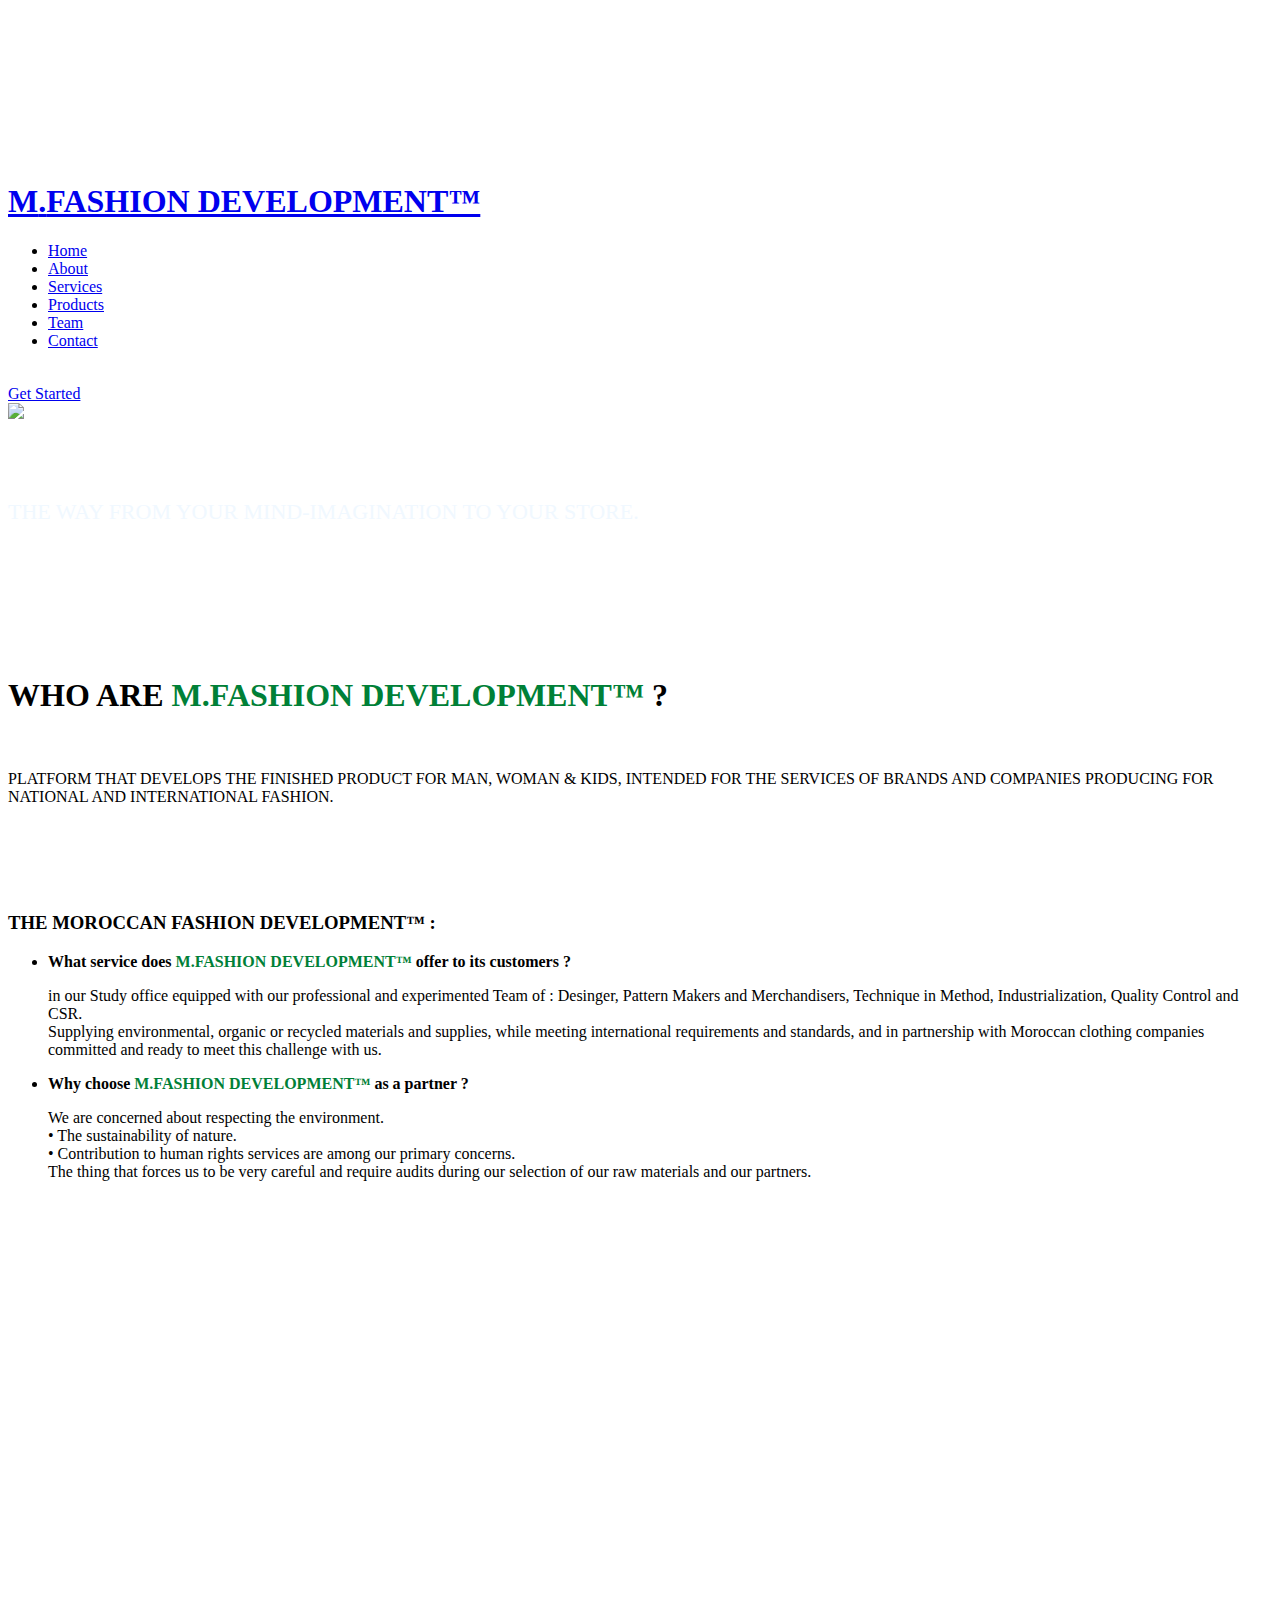
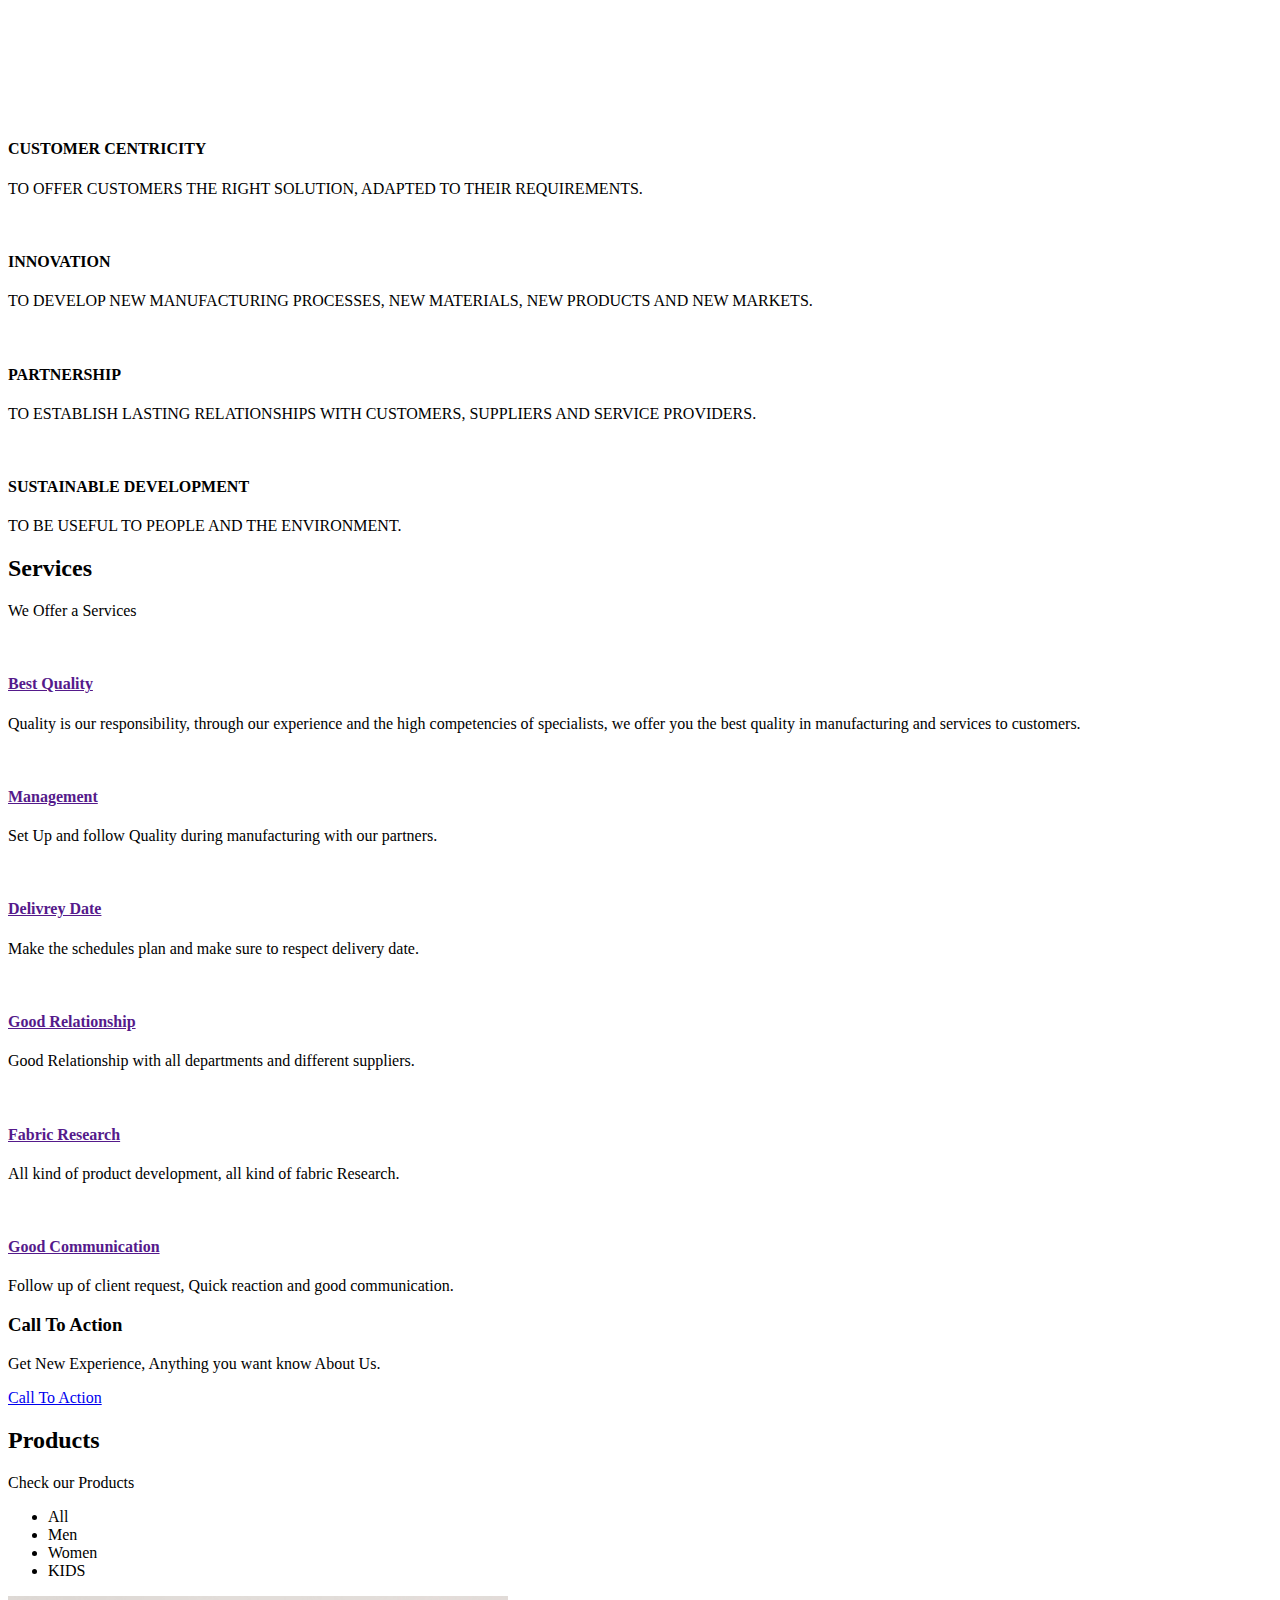
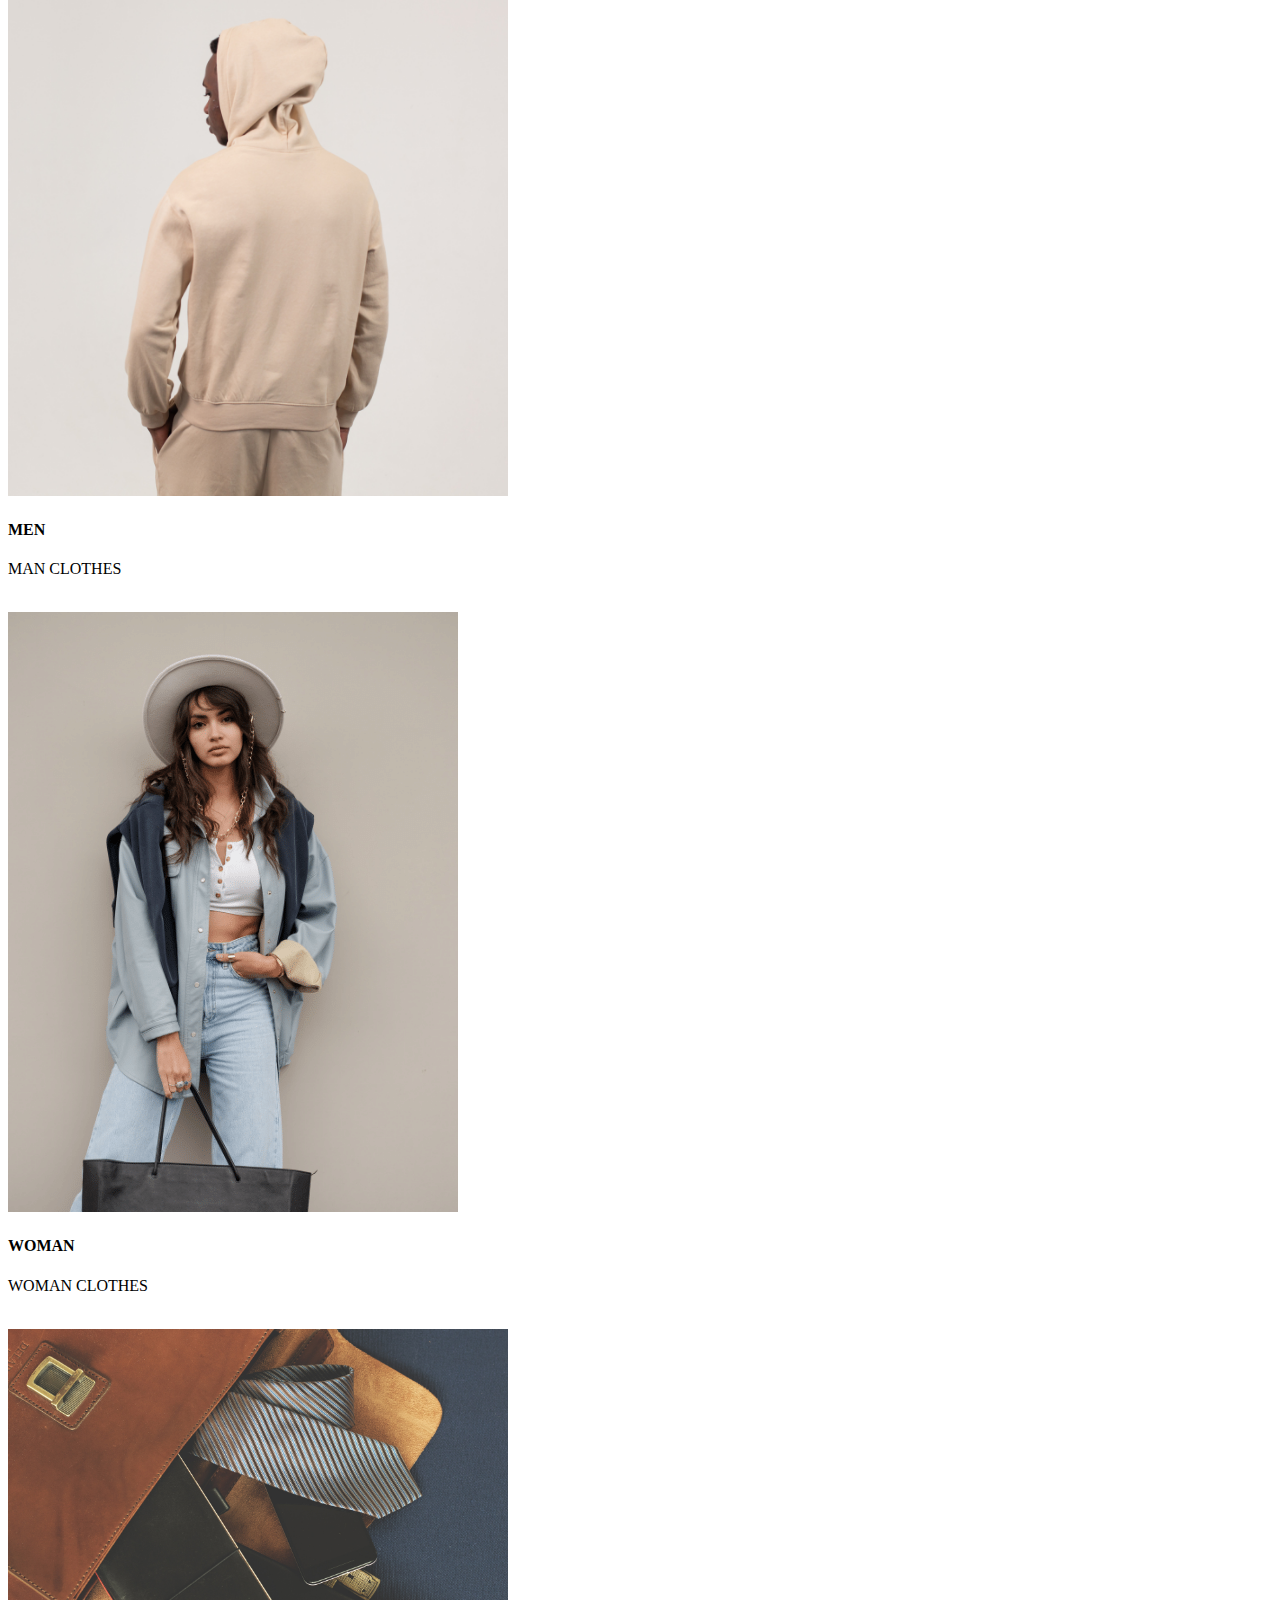
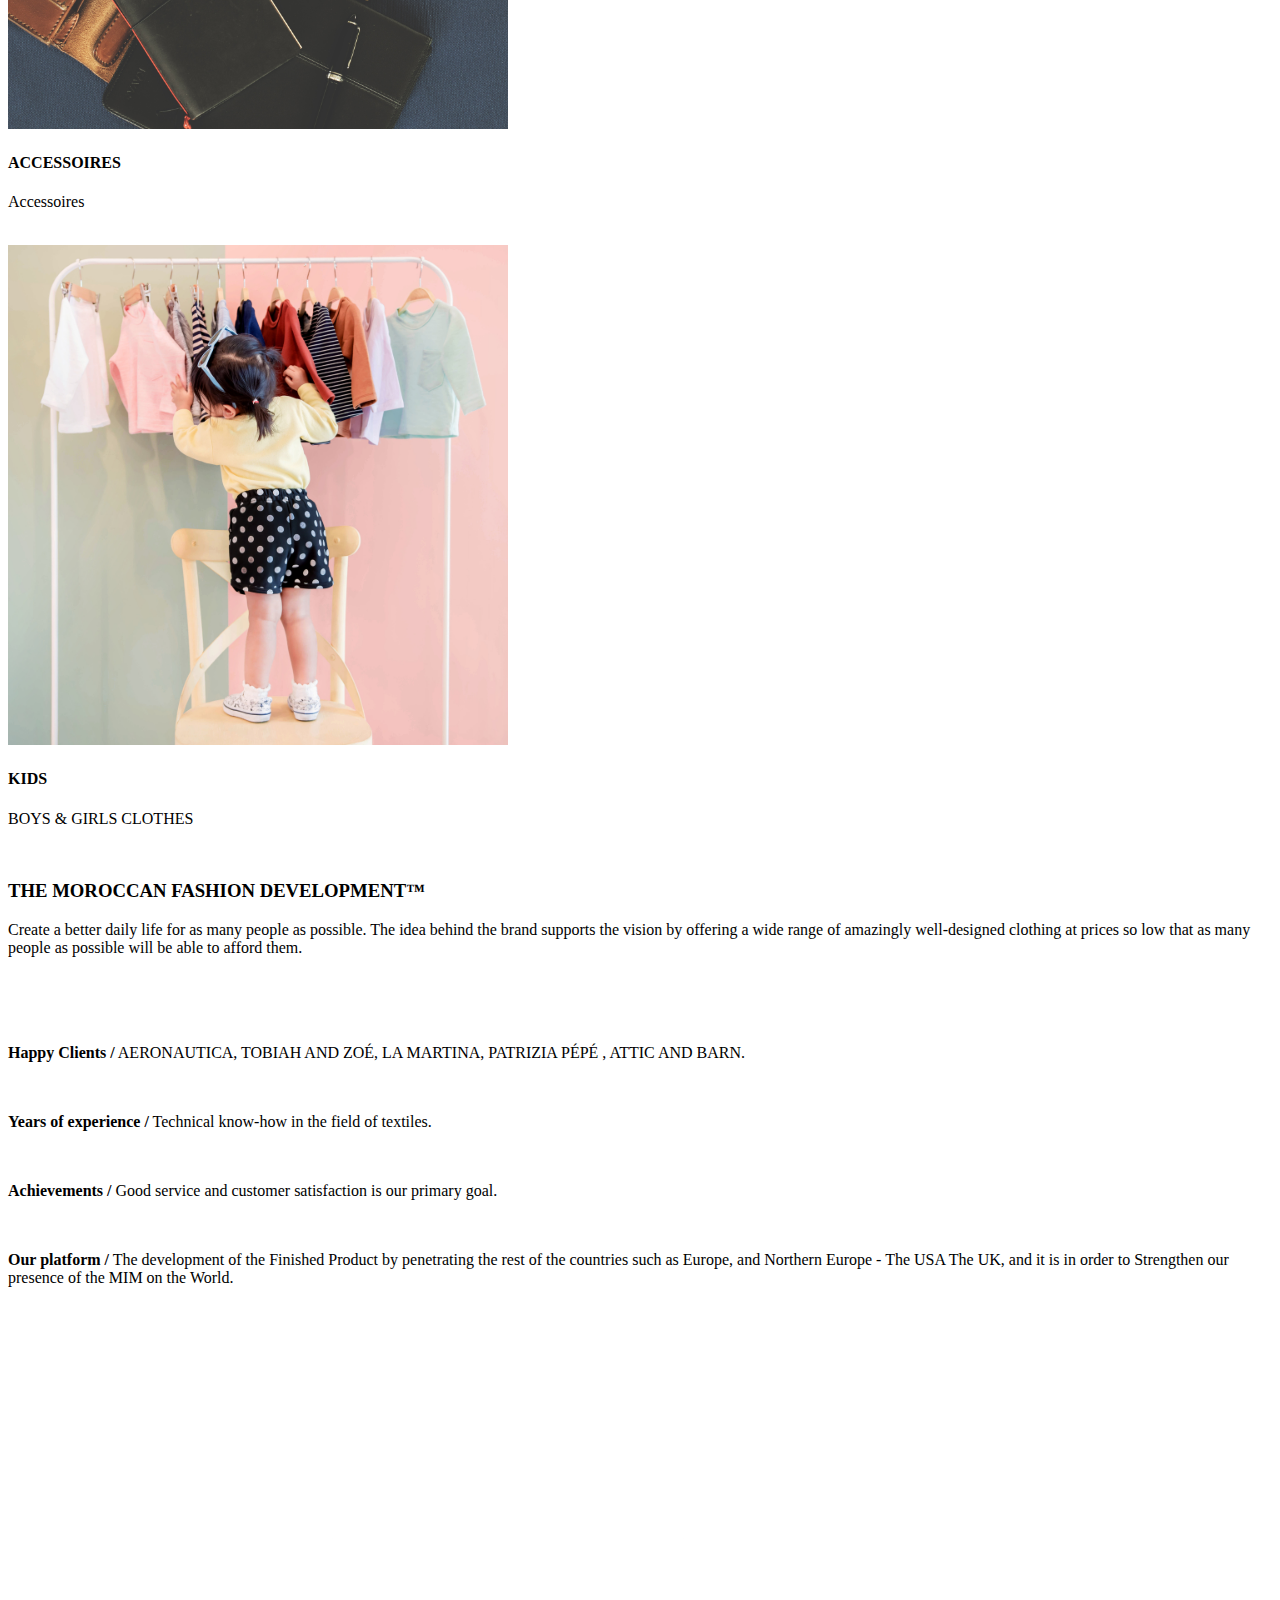
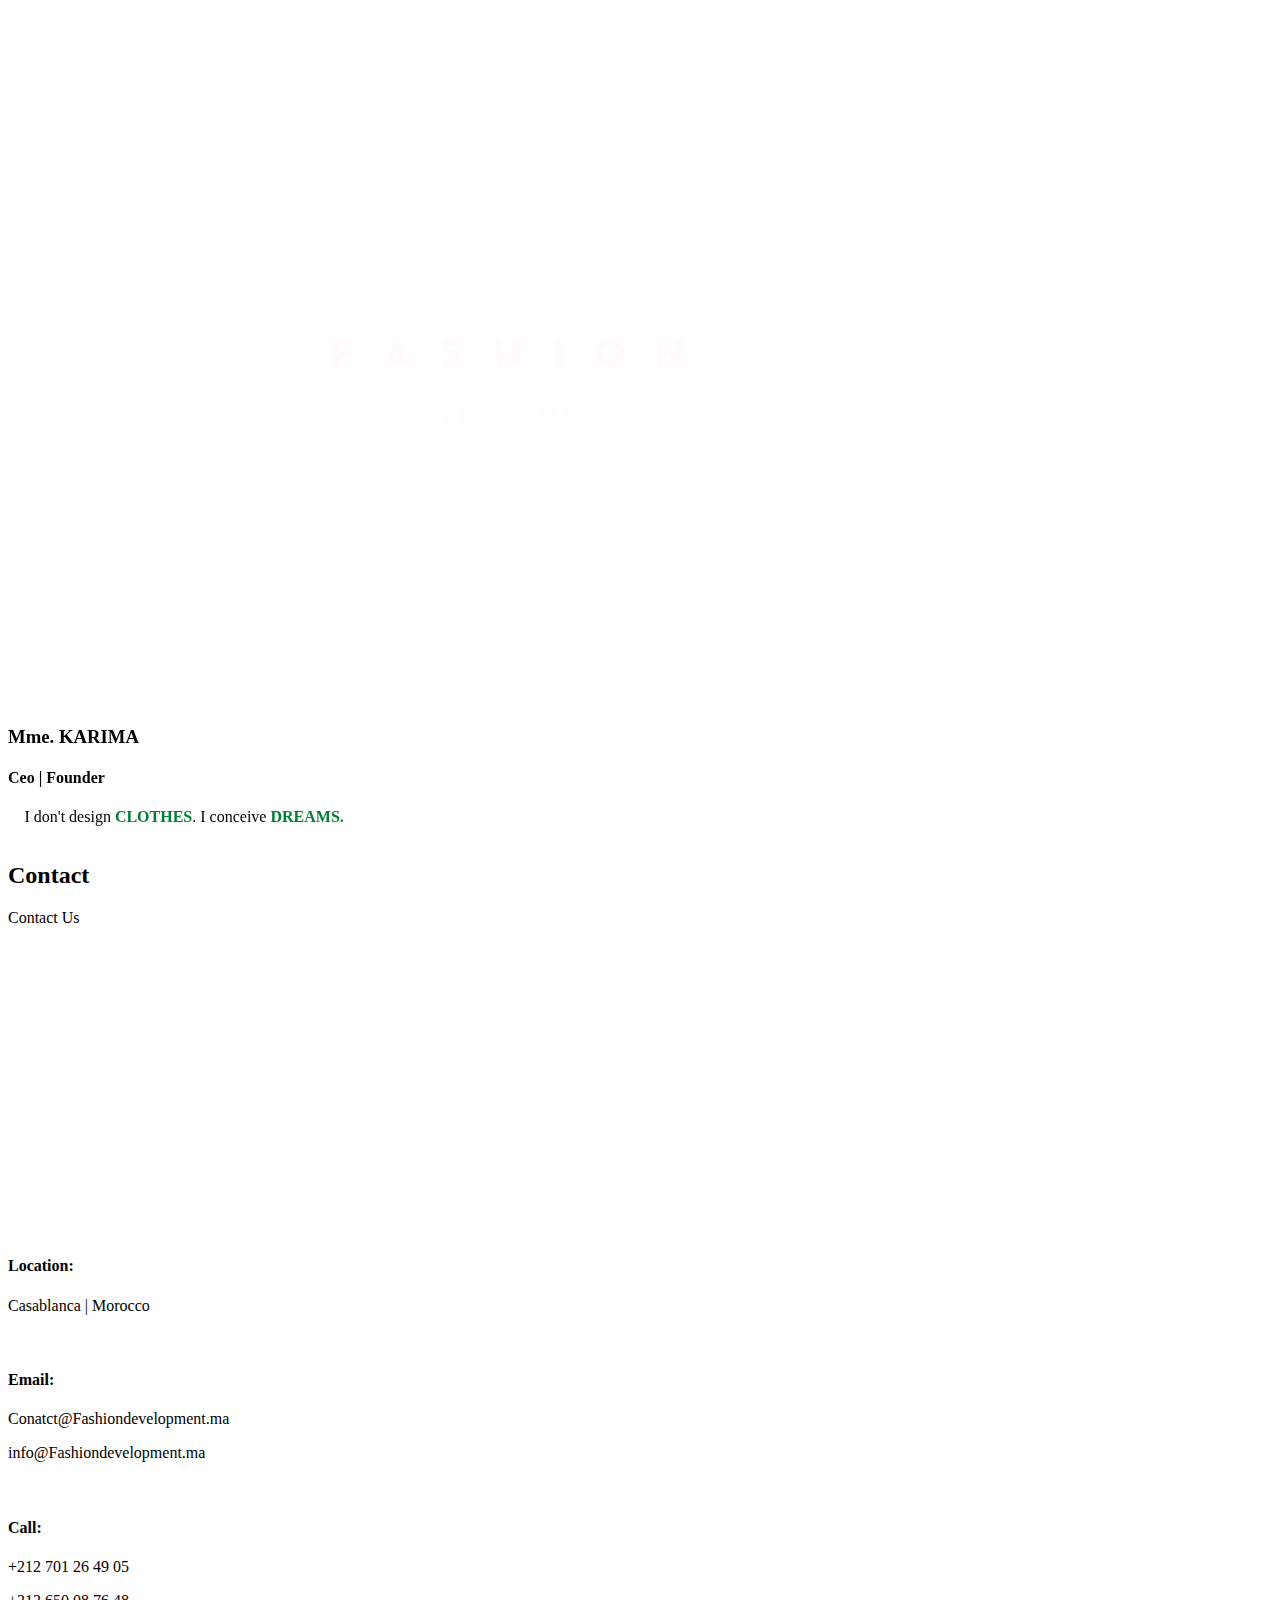
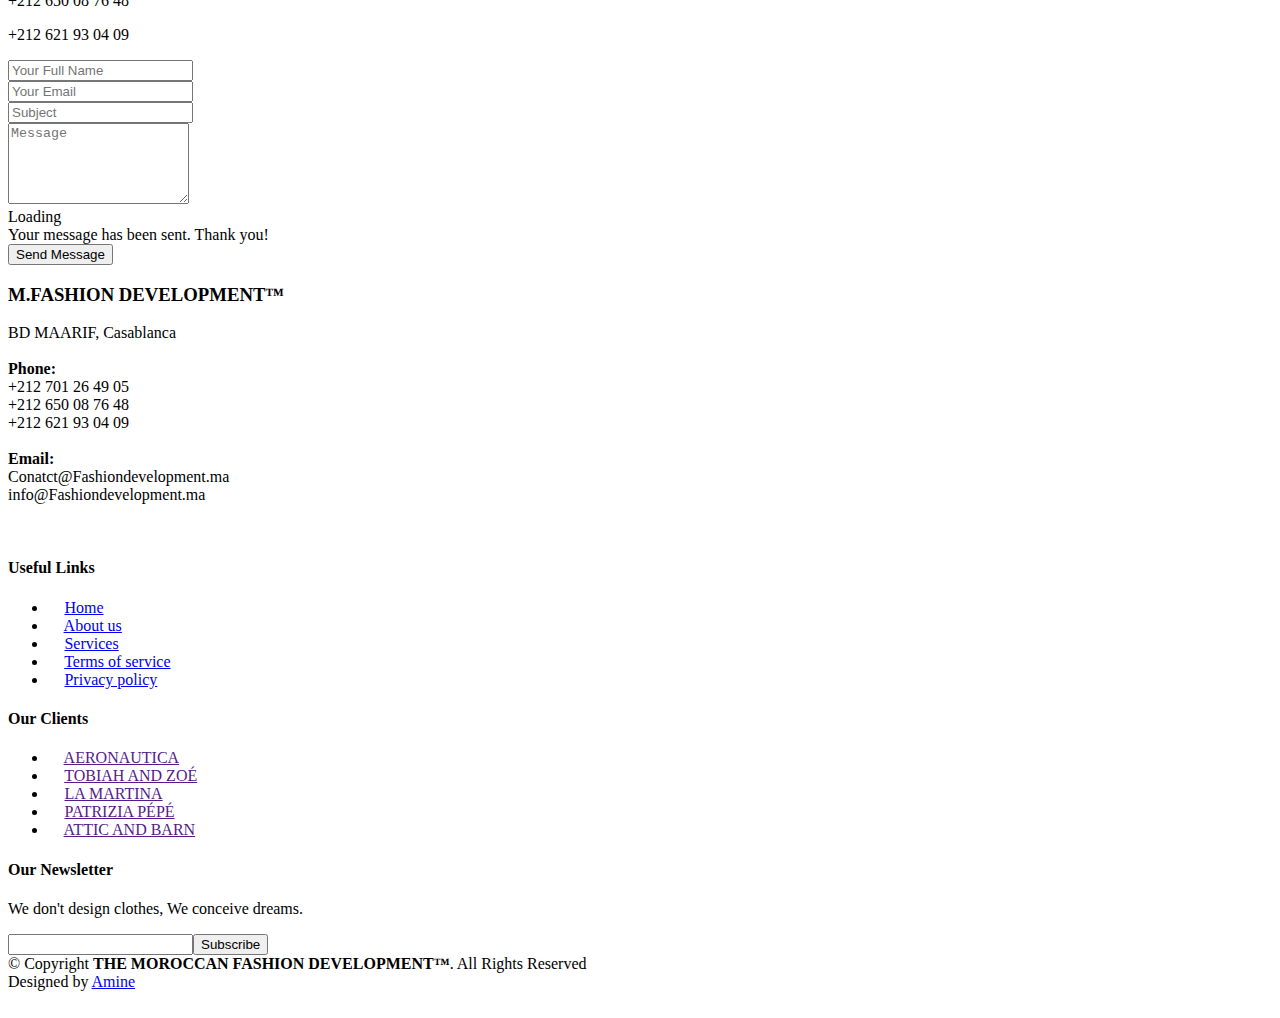
==== commit bba4d0c4: "Add files via upload" ====
--- a/index.html
+++ b/index.html
@@ -1,6 +1,6 @@
-  <!DOCTYPE html>
+<!DOCTYPE html>
 <html lang="en">
-
+  
 <head>
   <meta charset="utf-8">
   <meta content="width=device-width, initial-scale=1.0" name="viewport">
@@ -10,6 +10,7 @@
   <meta content="" name="keywords">
 
   <!-- Favicons -->
+
   <link href="assets/img/favicon.png" rel="icon">
   <link href="assets/img/apple-touch-icon.png" rel="apple-touch-icon">
 
@@ -29,11 +30,13 @@
 
   <!-- Template Main CSS File -->
   <link href="assets/css/style.css" rel="stylesheet">
-
+  <!-- The video -->
+  <video autoplay muted loop id="myVideo">
+    <source src="assets/img/hero-bg.mp4" type="video/mp4" class="vd">
+   </video>
 </head>
 
 <body>
-
   <!-- ======= Header ======= -->
   <header id="header" class="fixed-top ">
     <div class="container d-flex align-items-center justify-content-lg-between">
@@ -55,7 +58,6 @@
       </nav><!-- .navbar -->
 
       <a href="#about" class="get-started-btn scrollto">Get Started</a>
-
     </div>
   </header><!-- End Header -->
 
@@ -66,75 +68,42 @@
         <div class="col-xl-6 col-lg-8">
           <!--<h1>MOROCCAN FASHION DEVELOPMENT<span>.</span></h1>-->
           <img class="logo" src="assets/img/LOGO.png">
-          <h2>We are Team of Talented Digital Marketers</h2>
+          <br><br><br><br>
+          <div>
+            <p style="color: aliceblue ; font-size:22px;"> THE WAY FROM YOUR <SPAN>MIND-IMAGINATION </SPAN>TO YOUR STORE.</p>
+          </div>  
           <br>
-          <div  class="swipe-for-more">
-            <i style="color: white; width:50%;" class="bi bi-chevron-double-down"></i>
-          </div>
-        </div>
-      </div>
-
-      <div class="row gy-4 mt-5 justify-content-center" data-aos="zoom-in" data-aos-delay="250">
-        <div class="col-xl-2 col-md-4">
-          <div class="icon-box">
-            <i class="ri-store-line"></i>
-            <h3><a href="">COLLECTION</a></h3>
-          </div>
-        </div>
-        <div class="col-xl-2 col-md-4">
-          <div class="icon-box">
-            <i class="ri-bar-chart-box-line"></i>
-            <h3><a href="">MOOD BOARD</a></h3>
-          </div>
-        </div>
-        <div class="col-xl-2 col-md-4">
-          <div class="icon-box">
-            <i class="ri-calendar-todo-line"></i>
-            <h3><a href="">Sedare Perspiciatis</a></h3>
-          </div>
-        </div>
-        <div class="col-xl-2 col-md-4">
-          <div class="icon-box">
-            <i class="ri-paint-brush-line"></i>
-            <h3><a href="">DESIGN</a></h3>
-          </div>
-        </div>
-        <div class="col-xl-2 col-md-4">
-          <div class="icon-box">
-            <i class="ri-database-2-line"></i>
-            <h3><a href="">CAPSULE</a></h3>
-          </div>
-        </div>
-      </div>
-
+          <div class="swipe-for-more">
+            <i style="color: white; width:50%;" class="bi bi-chevron-double-down" href="#about"></i>
+          </div>
+        </div>
+      </div>
     </div>
   </section><!-- End Hero -->
-
+<br><br><br><br>
   <main id="main">
-
     <!-- ======= About Section ======= -->
     <section id="about" class="about">
       <div class="container" data-aos="fade-up">
-
+          <div id="who">
+            <h1 class="hed"><b>WHO ARE <span style="color: #008037;">M.FASHION DEVELOPMENT™</span> ?</b></h1>
+            <br>
+              <p class="pa">PLATFORM THAT DEVELOPS THE FINISHED PRODUCT FOR MAN, WOMAN & KIDS, INTENDED FOR THE SERVICES OF BRANDS AND COMPANIES PRODUCING FOR NATIONAL AND INTERNATIONAL FASHION.</p>
+          </div>
+         <br><br><br>
         <div class="row">
           <div class="col-lg-6 order-1 order-lg-2" data-aos="fade-left" data-aos-delay="100">
             <img src="assets/img/about.jpg" class="img-fluid" alt="">
           </div>
           <div class="col-lg-6 pt-4 pt-lg-0 order-2 order-lg-1 content" data-aos="fade-right" data-aos-delay="100">
-            <h3>THE MOROCCAN FASHION DEVELOPMENT™:</h3>
-
+            <h3>THE MOROCCAN FASHION DEVELOPMENT™ :</h3>
             <ul>
-              <li><i class="ri-check-double-line"></i><b>Who are <span style="color: #008037;">M.FASHION DEVELOPMENT™</span>?</b></li>
-              <p class="fst-italic">
-                Platform that develops the finished product for Men, Women, Children, intended for 
-                the services of Brands and Companies producing for National and International Fashion.
-              </p>
               <li><i class="ri-check-double-line"></i><b>What service does <span style="color: #008037;">M.FASHION DEVELOPMENT™</span> offer to its customers ?</b></li>
               <p class="fst-italic">
                 in our Study office equipped with our professional and experimented 
                  Team of : Desinger, Pattern Makers and Merchandisers, Technique in Method,
                  Industrialization, Quality Control and CSR. <BR>
-                Supplying environmental, organic or recycled materials and supplies, while meeting 
+                 Supplying environmental, organic or recycled materials and supplies, while meeting 
                  international requirements and standards, and in partnership with Moroccan clothing 
                  companies committed and ready to meet this challenge with us.
               </p>
@@ -148,14 +117,12 @@
             </ul>
           </div>
         </div>
-
       </div>
     </section><!-- End About Section -->
 
     <!-- ======= Clients Section ======= -->
     <section id="clients" class="clients">
       <div class="container" data-aos="zoom-in">
-
         <div class="clients-slider swiper">
           <div class="swiper-wrapper align-items-center">
             <div class="swiper-slide"><img src="assets/img/clients/client-1.png" class="img-fluid" alt=""></div>
@@ -166,10 +133,12 @@
             <div class="swiper-slide"><img src="assets/img/clients/client-6.png" class="img-fluid" alt=""></div>
             <div class="swiper-slide"><img src="assets/img/clients/client-7.png" class="img-fluid" alt=""></div>
             <div class="swiper-slide"><img src="assets/img/clients/client-8.png" class="img-fluid" alt=""></div>
+            <div class="swiper-slide"><img src="assets/img/clients/client-9.png" class="img-fluid" alt=""></div>
+            <div class="swiper-slide"><img src="assets/img/clients/client-10.png" class="img-fluid" alt=""></div>
+            <div class="swiper-slide"><img src="assets/img/clients/client-11.png" class="img-fluid" alt=""></div>
           </div>
           <div class="swiper-pagination"></div>
         </div>
-
       </div>
     </section><!-- End Clients Section -->
 
@@ -212,7 +181,7 @@
 
         <div class="section-title">
           <h2>Services</h2>
-          <p>Check our Services</p>
+          <p>We Offer a Services</p>
         </div>
 
         <div class="row">
@@ -296,7 +265,6 @@
           <div class="col-lg-12 d-flex justify-content-center">
             <ul id="portfolio-flters">
               <li data-filter="*" class="filter-active">All</li>
-              <li data-filter=".filter-FA">FASHION</li>
               <li data-filter=".filter-app">Men</li>
               <li data-filter=".filter-card">Women</li>
               <li data-filter=".filter-web">KIDS</li>
@@ -305,48 +273,6 @@
         </div>
 
         <div class="row portfolio-container" data-aos="fade-up" data-aos-delay="200">
-
-          <div class="col-lg-4 col-md-6 portfolio-item filter-FA">
-            <div class="portfolio-wrap">
-              <img src="assets/img/portfolio/portfolio-1.jpg" class="img-fluid" alt="">
-              <div class="portfolio-info">
-                <h4>FASHION</h4>
-                <p>CLOTHES</p>
-                <div class="portfolio-links">
-                  <a href="assets/img/portfolio/portfolio-1.jpg" data-gallery="portfolioGallery" class="portfolio-lightbox" title="T-Shirt"><i class="bx bx-plus"></i></a>
-                  <a href="portfolio-details.html" title="More Details"><i class="bx bx-link"></i></a>
-                </div>
-              </div>
-            </div>
-          </div>
-
-          <div class="col-lg-4 col-md-6 portfolio-item filter-FA">
-            <div class="portfolio-wrap">
-              <img src="assets/img/portfolio/portfolio-2.jpg" class="img-fluid" alt="">
-              <div class="portfolio-info">
-                <h4>TEXTILE</h4>
-                <p>PRODUCTION</p>
-                <div class="portfolio-links">
-                  <a href="assets/img/portfolio/portfolio-2.jpg" data-gallery="portfolioGallery" class="portfolio-lightbox" title="TEXTILE"><i class="bx bx-plus"></i></a>
-                  <a href="portfolio-details.html" title="More Details"><i class="bx bx-link"></i></a>
-                </div>
-              </div>
-            </div>
-          </div>
-
-          <div class="col-lg-4 col-md-6 portfolio-item filter-FA">
-            <div class="portfolio-wrap">
-              <img src="assets/img/portfolio/portfolio-3.jpg" class="img-fluid" alt="">
-              <div class="portfolio-info">
-                <h4>YOUR BRANDE</h4>
-                <p>CLOTHES</p>
-                <div class="portfolio-links">
-                  <a href="assets/img/portfolio/portfolio-3.jpg" data-gallery="portfolioGallery" class="portfolio-lightbox" title="PANTS"><i class="bx bx-plus"></i></a>
-                  <a href="portfolio-details.html" title="More Details"><i class="bx bx-link"></i></a>
-                </div>
-              </div>
-            </div>
-          </div>
 
 
           <div class="col-lg-4 col-md-6 portfolio-item filter-app">
@@ -381,7 +307,7 @@
             <div class="portfolio-wrap">
               <img src="assets/img/portfolio/portfolio-7.jpg" class="img-fluid" alt="">
               <div class="portfolio-info">
-                <h4>Accessoires</h4>
+                <h4>ACCESSOIRES</h4>
                 <p>Accessoires</p>
                 <div class="portfolio-links">
                   <a href="assets/img/portfolio/portfolio-7.jpg" data-gallery="portfolioGallery" class="portfolio-lightbox" title="Accessoires"><i class="bx bx-plus"></i></a>
@@ -400,7 +326,7 @@
                 <p>BOYS & GIRLS CLOTHES</p>
                 <div class="portfolio-links">
                   <a href="assets/img/portfolio/portfolio-9.jpg" data-gallery="portfolioGallery" class="portfolio-lightbox" title="KIDS"><i class="bx bx-plus"></i></a>
-                  <a href="portfolio-details.html" title="More Details"><i class="bx bx-link"></i></a>
+                  <a href="inner-pagekids.html" title="More Details"><i class="bx bx-link"></i></a>
                 </div>
               </div>
             </div>
@@ -420,7 +346,8 @@
               <h3>THE MOROCCAN FASHION DEVELOPMENT™</h3>
               <p>
                 Create a better daily life for as many people as possible. The idea behind the brand supports the vision by offering a wide range of amazingly well-designed clothing at prices so low that as many people as possible will be able to afford them.              </p>
-              <div class="row">
+              <br><br>
+                <div class="row">
                 <div class="col-md-6 d-md-flex align-items-md-stretch">
                   <div class="count-box">
                     <i class="bi bi-emoji-smile"></i>
@@ -472,11 +399,11 @@
             <div class="swiper-slide">
               <div class="testimonial-item">
                 <img src="assets/img/testimonials/user.jpg" class="testimonial-img" alt="">
-                <h3>Mme. NOM</h3>
+                <h3>Mme. KARIMA</h3>
                 <h4>Ceo | Founder</h4>
                 <p>
                   <i class="bx bxs-quote-alt-left quote-icon-left"></i>
-                   I don't design clothes. I conceive dreams.
+                   I don't design <span style="color: #008037;"><b>CLOTHES</b></span>. I conceive <span style="color: #008037;"><b>DREAMS.</b></span>
                   <i class="bx bxs-quote-alt-right quote-icon-right"></i>
                 </p>
               </div>
@@ -489,7 +416,7 @@
                 <h4>Entrepreneur</h4>
                 <p>
                   <i class="bx bxs-quote-alt-left quote-icon-left"></i>
-                   A young and dynamic team. Reinforced by a real know-how and more than 10 years of expertise in the manufacture
+                    Our Team has more than 20 years of Experience in the textile.
                   <i class="bx bxs-quote-alt-right quote-icon-right"></i>
                 </p>
               </div>
@@ -502,7 +429,7 @@
     </section><!-- End Testimonials Section -->
 
     <!-- ======= Team Section ======= -->
-    <section id="team" class="team">
+    <!--<section id="team" class="team">
       <div class="container" data-aos="fade-up">
 
         <div class="section-title">
@@ -549,7 +476,8 @@
           </div>
         </div>  
       </div>
-    </section><!-- End Team Section -->
+    </section>-->
+    <!-- End Team Section -->
 
     <!-- ======= Contact Section ======= -->
     <section id="contact" class="contact">
@@ -577,13 +505,16 @@
               <div class="email">
                 <i class="bi bi-envelope"></i>
                 <h4>Email:</h4>
-                <p>info@example.com</p>
+                <p>Conatct@Fashiondevelopment.ma</p>
+                <p>info@Fashiondevelopment.ma</p>
               </div>
 
               <div class="phone">
                 <i class="bi bi-phone"></i>
                 <h4>Call:</h4>
-                <p>0522 000 000</p>
+                <p>+212 701 26 49 05</p>
+                <p>+212 650 08 76 48</p>
+                <p>+212 621 93 04 09</p>
               </div>
 
             </div>
@@ -591,7 +522,6 @@
           </div>
 
           <div class="col-lg-8 mt-5 mt-lg-0">
-            <!--action="forms/contact.php"-->
             <form  method="post" role="form" class="php-email-form" >
               <div class="row">
                 <div class="col-md-6 form-group">
@@ -609,10 +539,9 @@
               </div>
               <div class="my-3">
                 <div class="loading">Loading</div>
-                <div class="error-message"></div>
                 <div class="sent-message">Your message has been sent. Thank you!</div>
               </div>
-              <div class="text-center"><button type="submit"  onclick="sendMail(); reset(); return false;">Send Message</button></div>
+              <div class="text-center"><button type="submit" onclick="sendMail(); reset(); return false;">Send Message</button></div>
             </form>
 
           </div>
@@ -633,17 +562,20 @@
           <div class="col-lg-3 col-md-6">
             <div class="footer-info">
               <h3>M<span>.</span>FASHION DEVELOPMENT™</h3>
-              <p>
-                Morocco<br> 
+              <p> 
                 BD MAARIF, Casablanca <br><br>
-                <strong>Phone:</strong> +212 666 66 66 66<br>
-                <strong>Email:</strong> info@example.com<br>
+                <strong>Phone:</strong> <br>
+                +212 701 26 49 05 <br>
+                +212 650 08 76 48 <br>
+                +212 621 93 04 09 <br><br>
+                <strong>Email:</strong> <br>
+                 Conatct@Fashiondevelopment.ma <br> 
+                 info@Fashiondevelopment.ma
               </p>
               <div class="social-links mt-3">
                 <a href="#" class="twitter"><i class="bx bxl-twitter"></i></a>
                 <a href="#" class="facebook"><i class="bx bxl-facebook"></i></a>
                 <a href="#" class="instagram"><i class="bx bxl-instagram"></i></a>
-                <a href="#" class="google-plus"><i class="bx bxl-skype"></i></a>
                 <a href="#" class="linkedin"><i class="bx bxl-linkedin"></i></a>
               </div>
             </div>
@@ -711,27 +643,32 @@
   <!-- Template Main JS File -->
   <script src="assets/js/main.js"></script>
 
-
 <script type="text/javascript" src="https://cdn.jsdelivr.net/npm/@emailjs/browser@3/dist/email.min.js"></script>
 <script type="text/javascript">
 (function() {
 emailjs.init("user_t34uXAwzZdt4R4FHvOR0C");
-})();
+   })();
 </script>
 <script>
-function sendMail(){
+function sendMail(){ 
   var tempParams ={
     from_name:document.getElementById("name").value,
     from_mail:document.getElementById("email").value,
     subject:document.getElementById("subject").value,
     message:document.getElementById("message").value,
   };
+  if(document.getElementById("name").value == "" ||
+   document.getElementById("email").value == "" || 
+   document.getElementById("subject").value == "" || 
+   document.getElementById("message").value == ""){
+    confirm("Please Enter your information..",res.status);
+  }else{ 
   emailjs.send('service_4py7a0d','template_3ggy0vg',tempParams)
   .then(function(res){
-       alert("seccess",res.status);
+       alert("Your message has been sent. Thank you!",res.status);
          })
-}
-
+        }
+      }
 </script>
 
 </body>
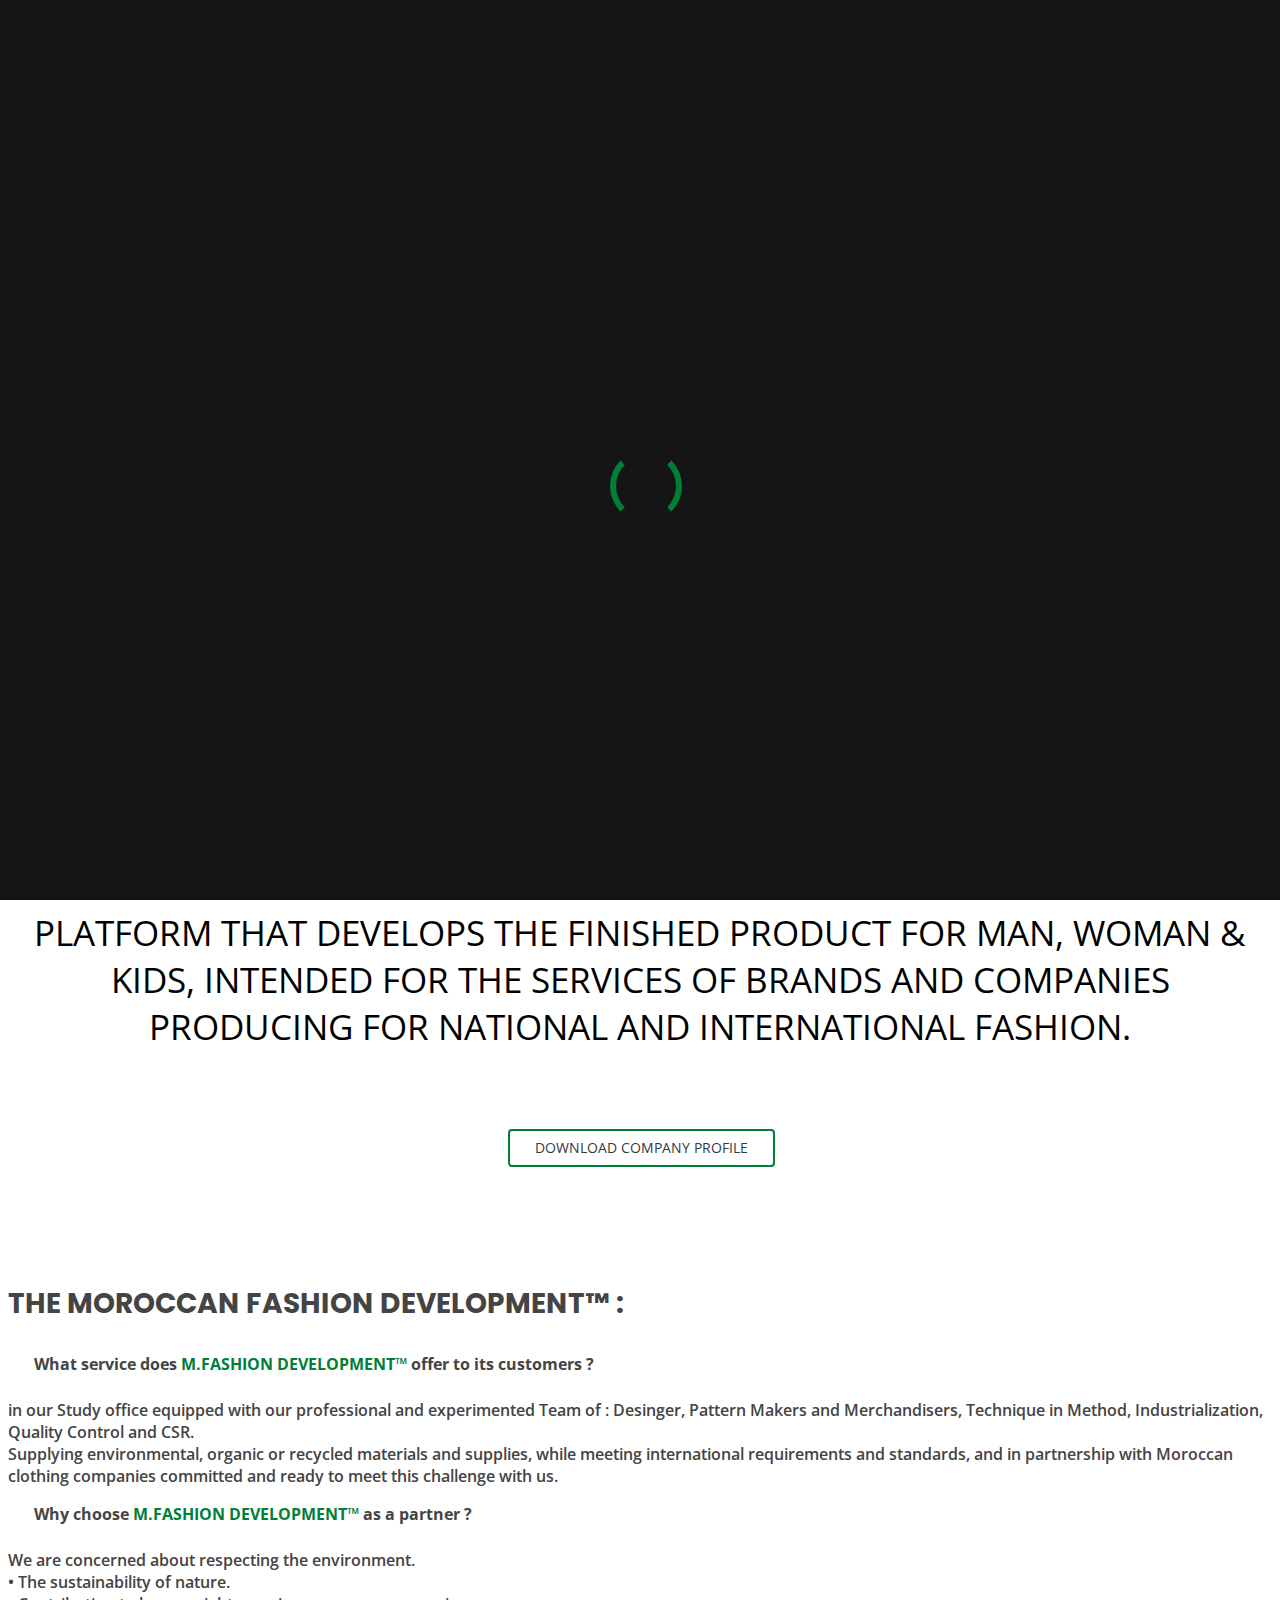
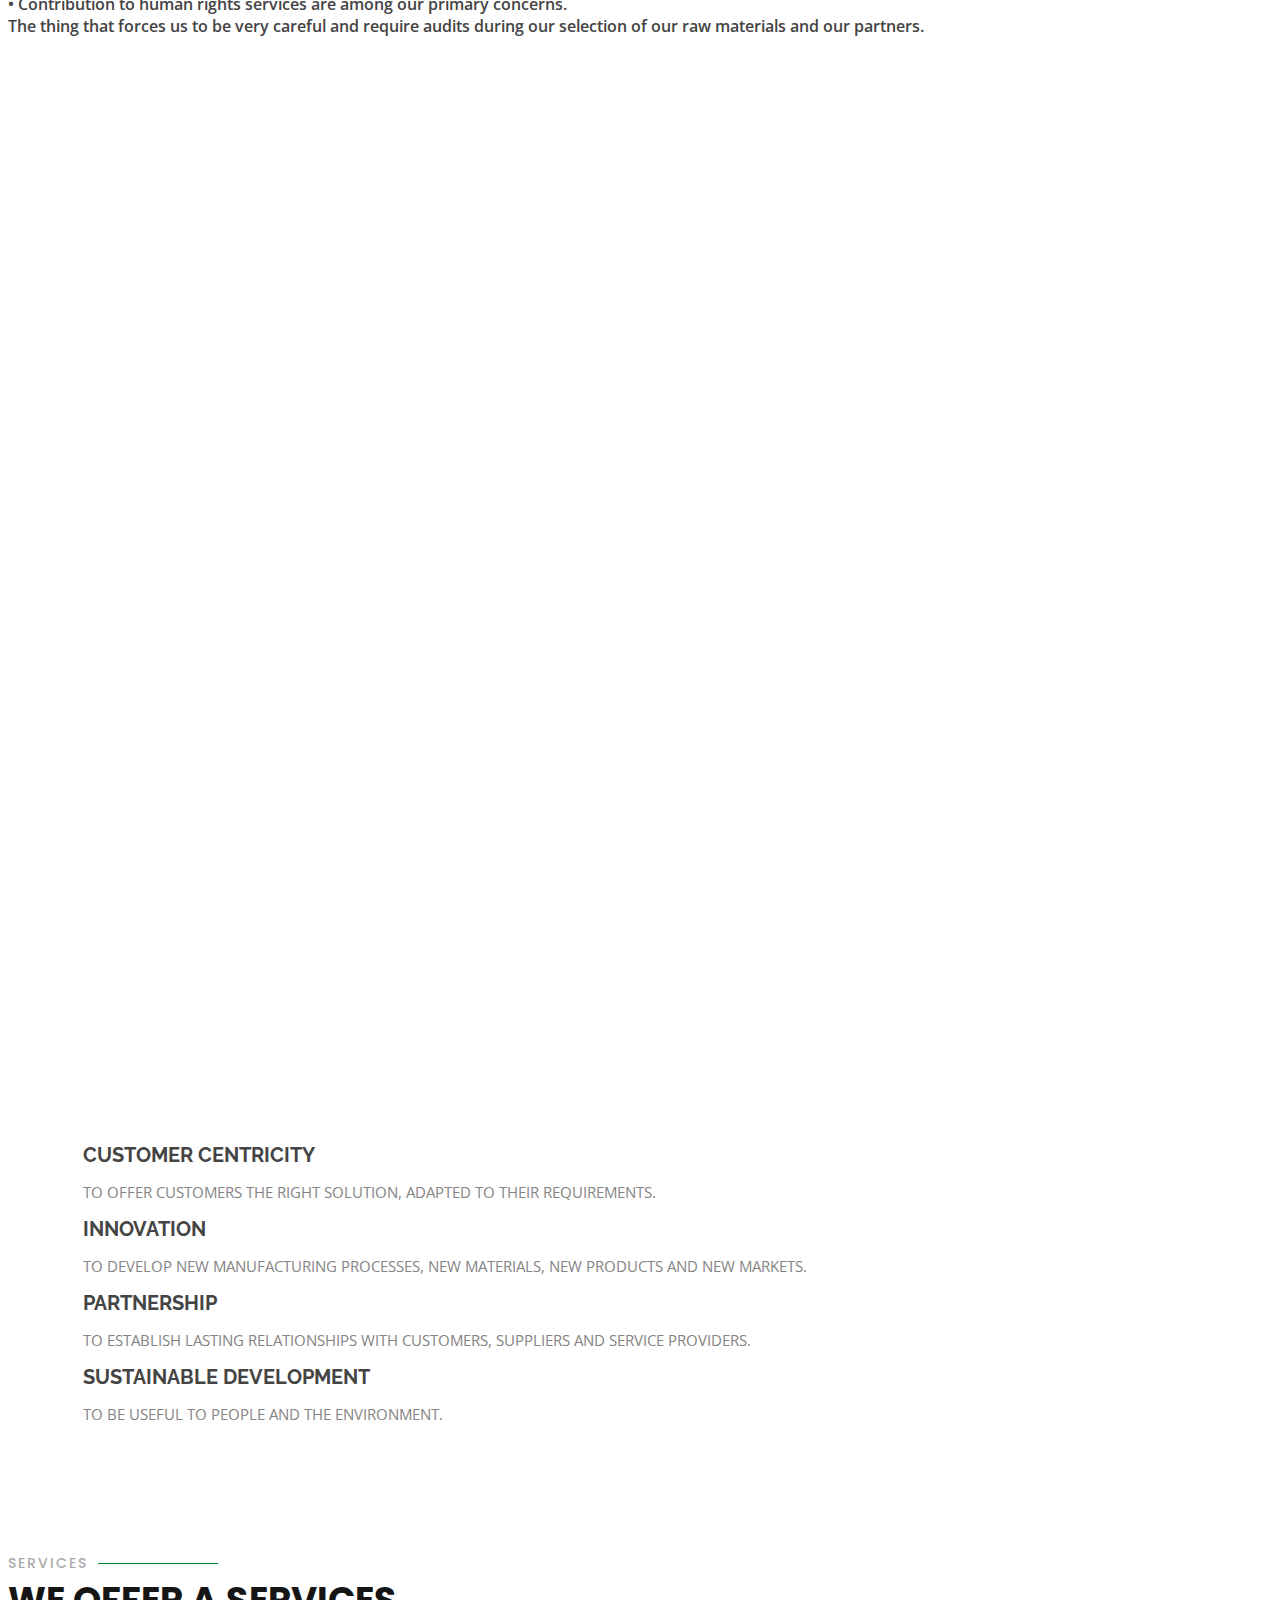
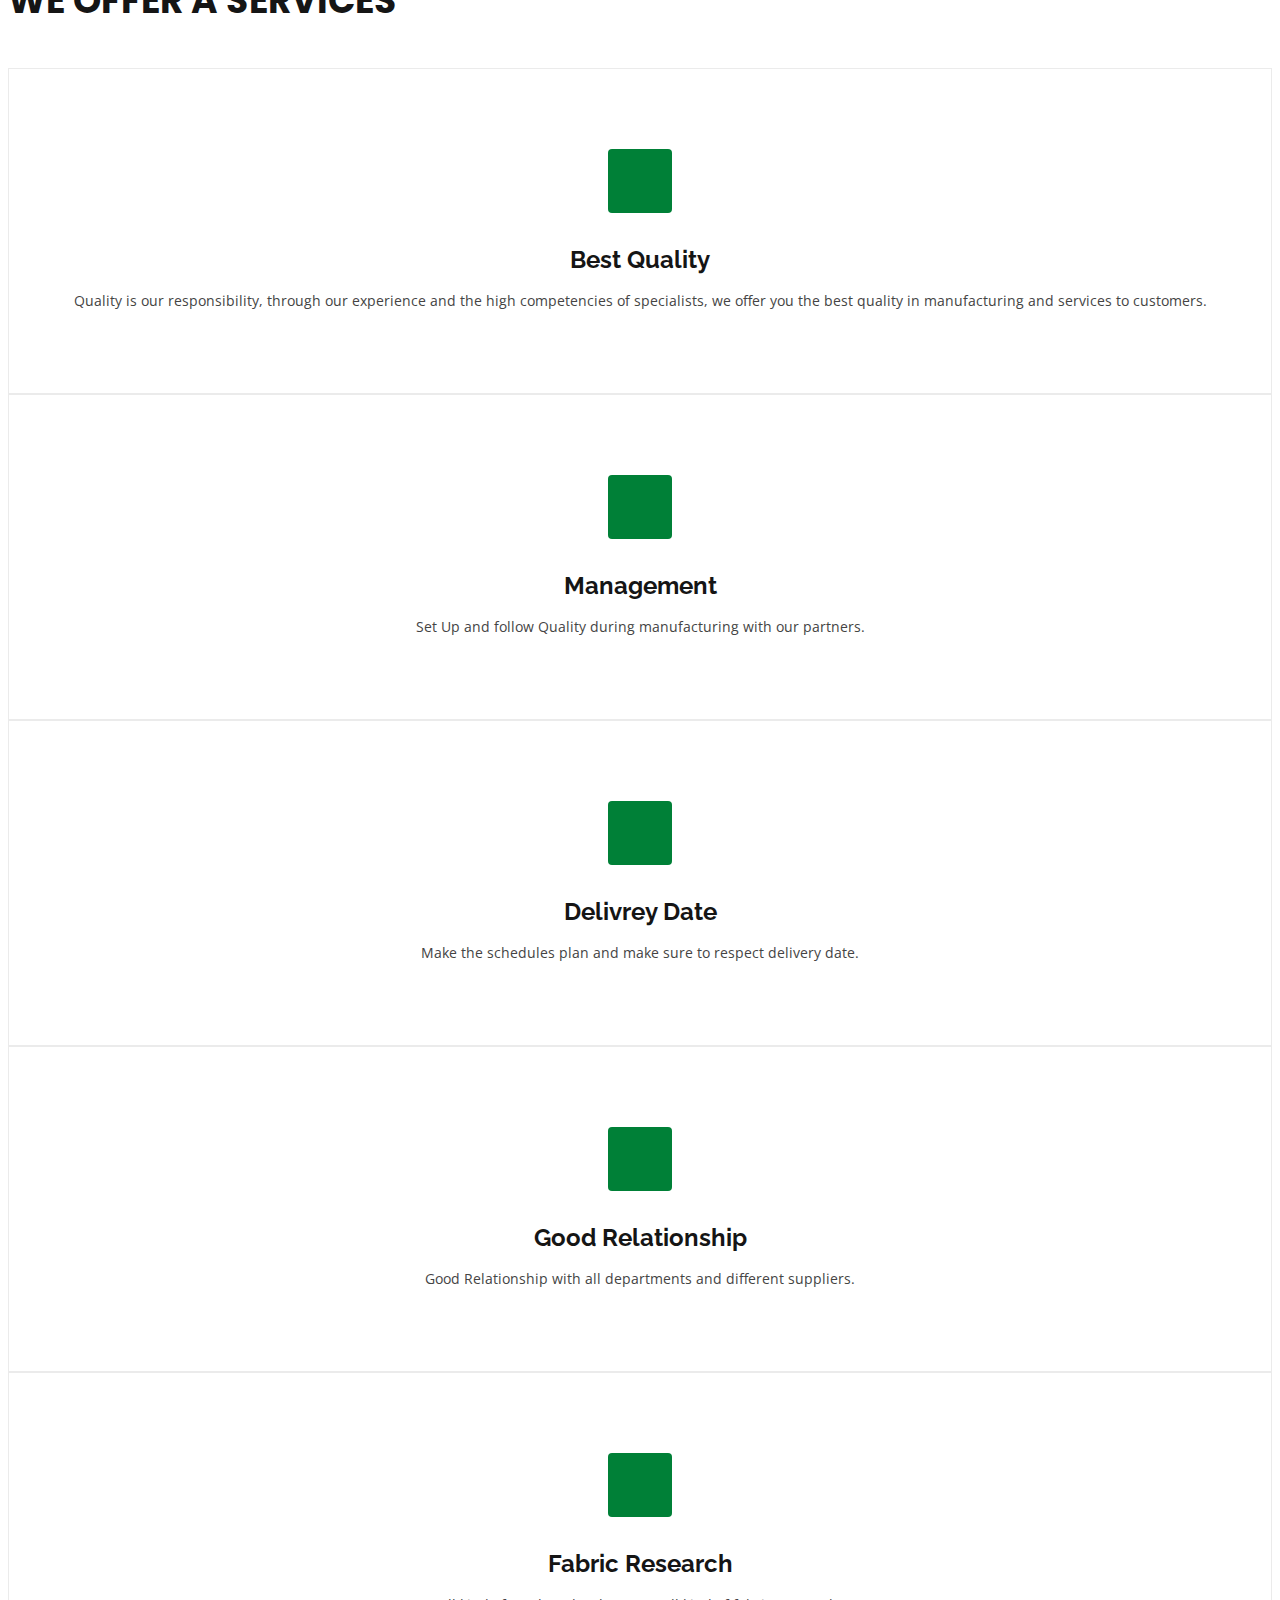
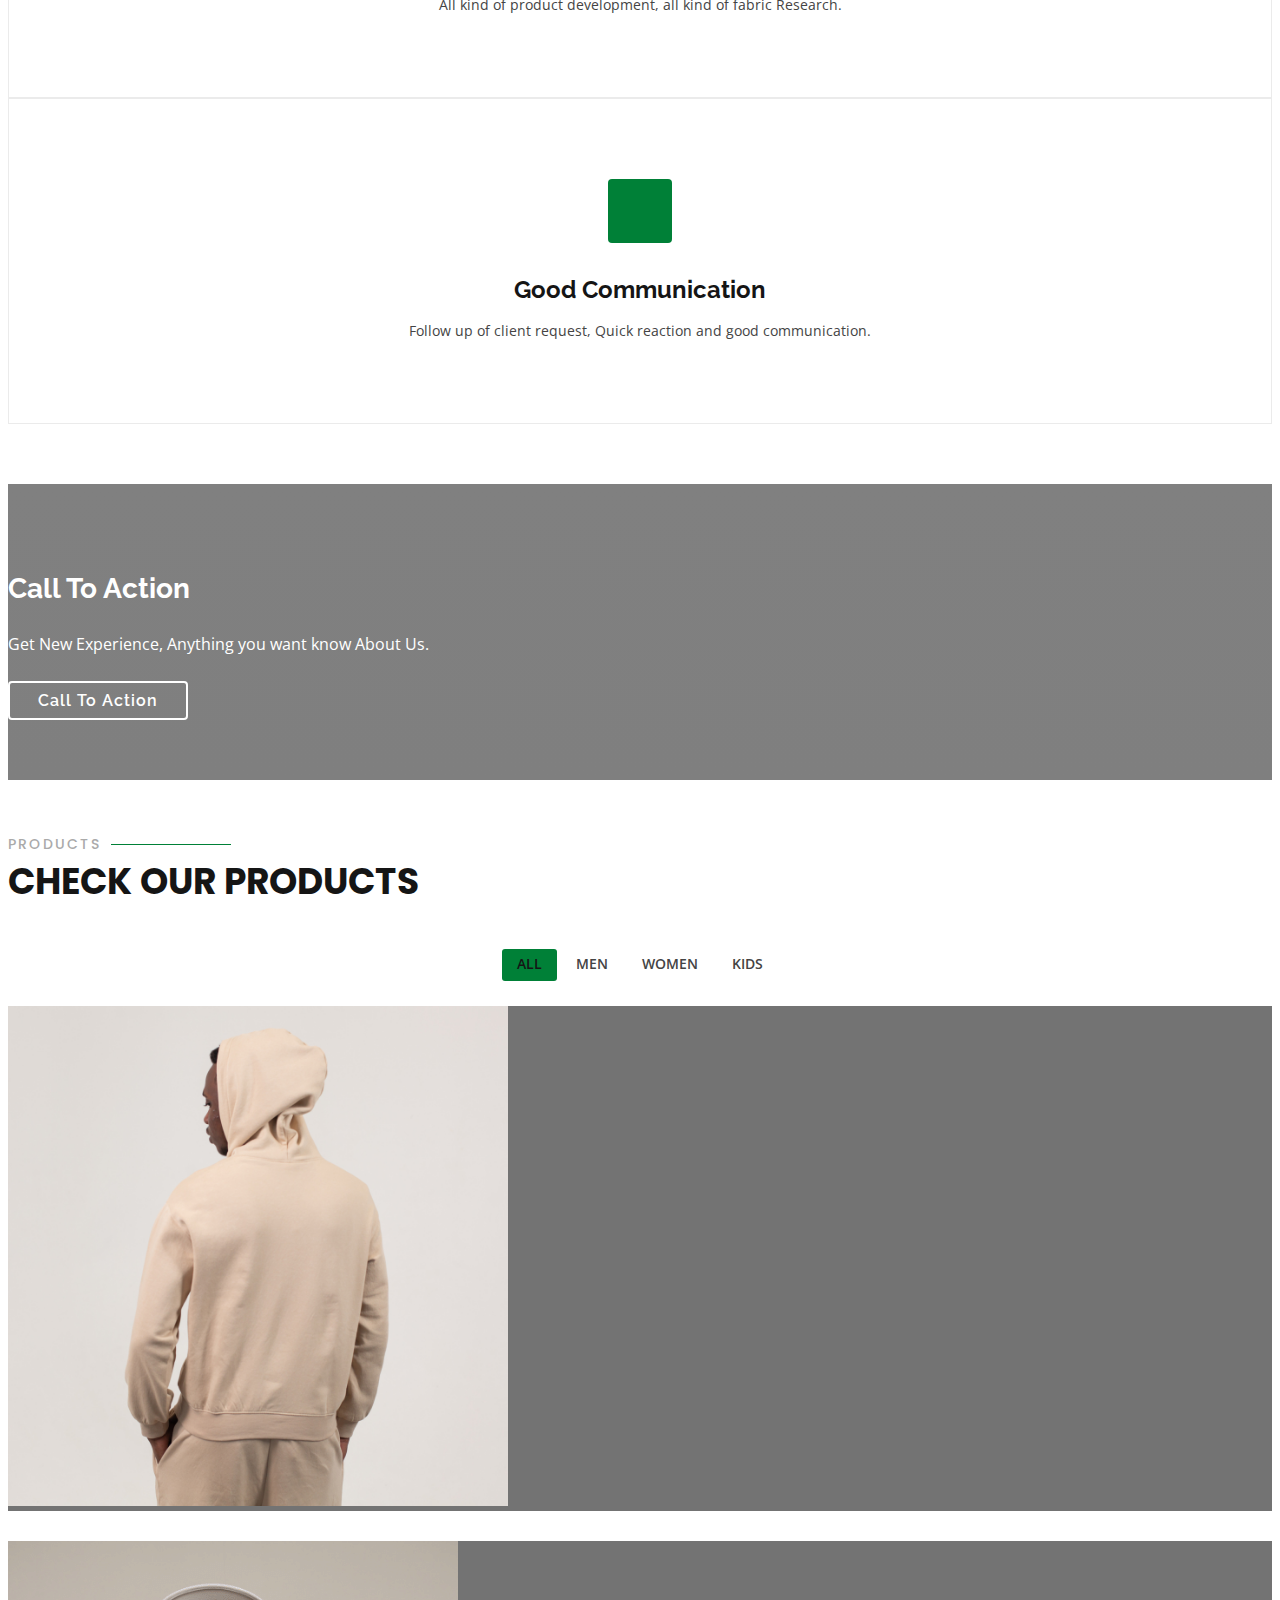
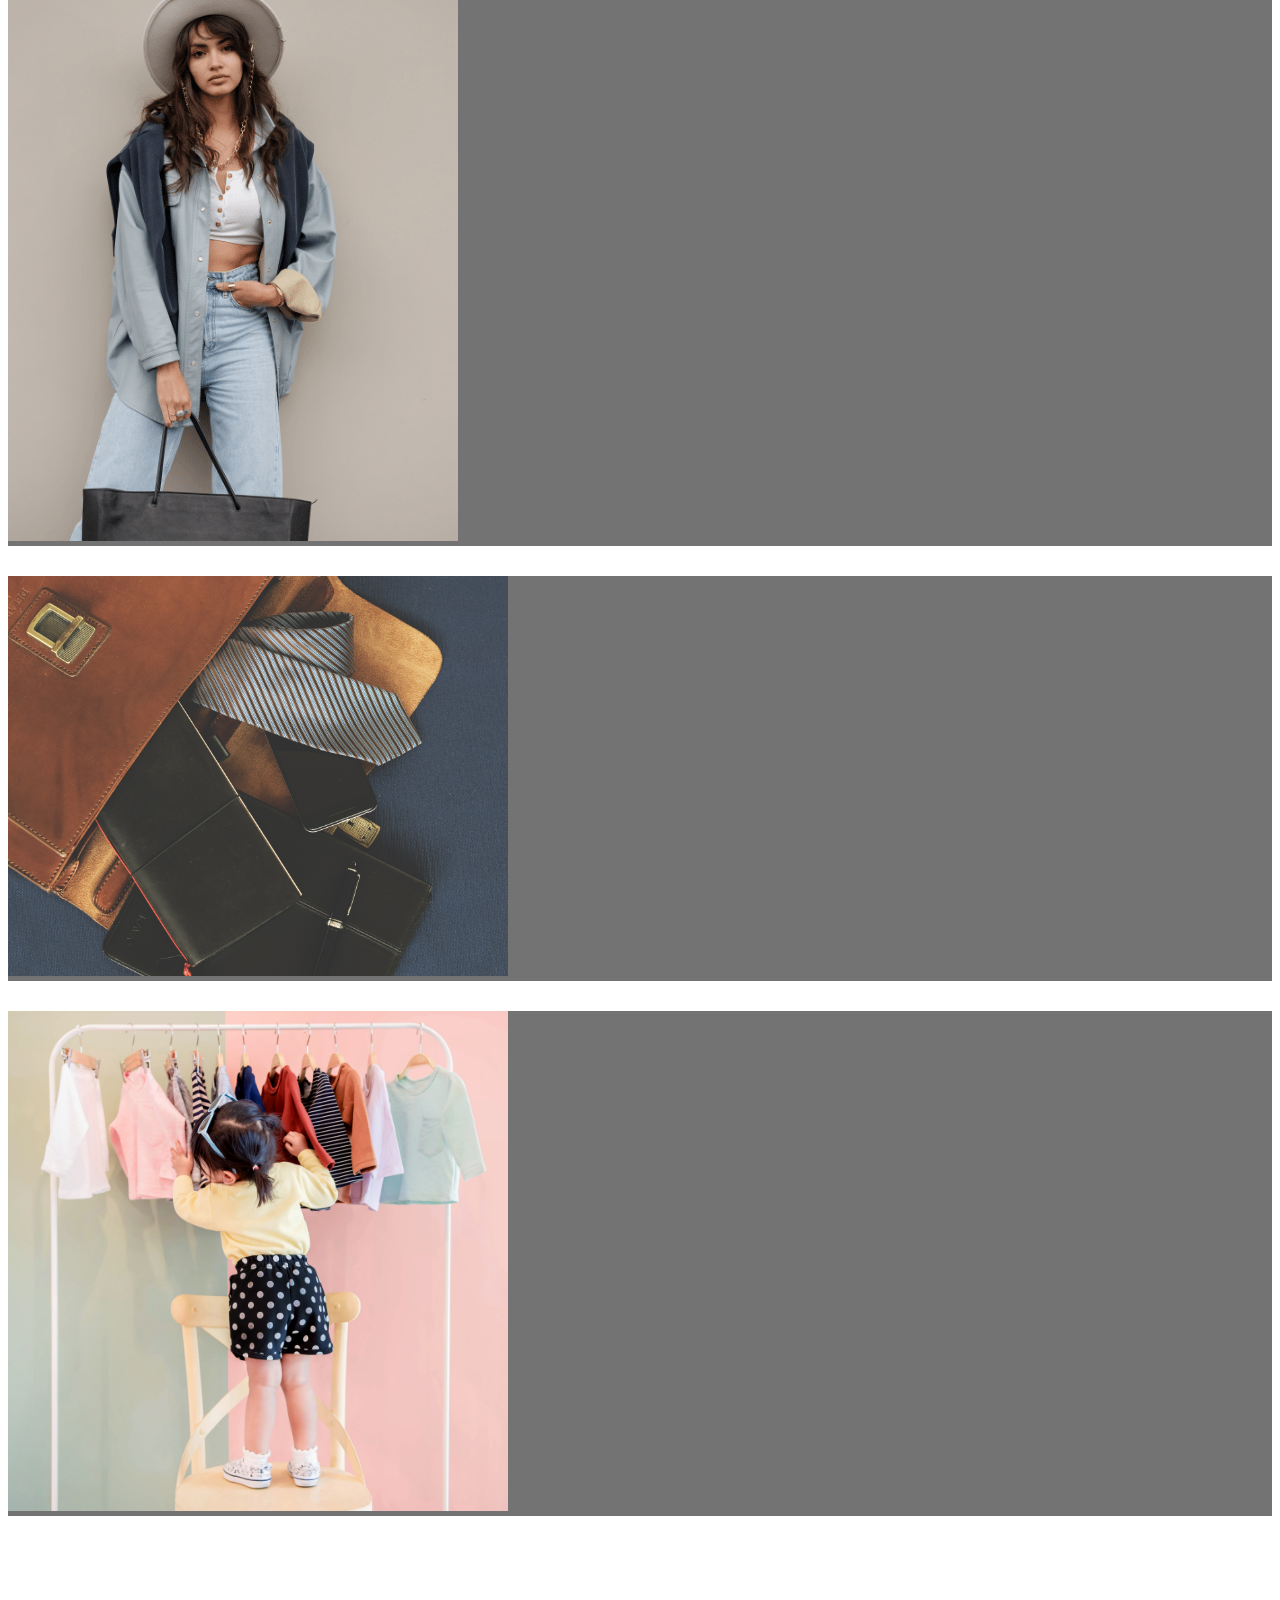
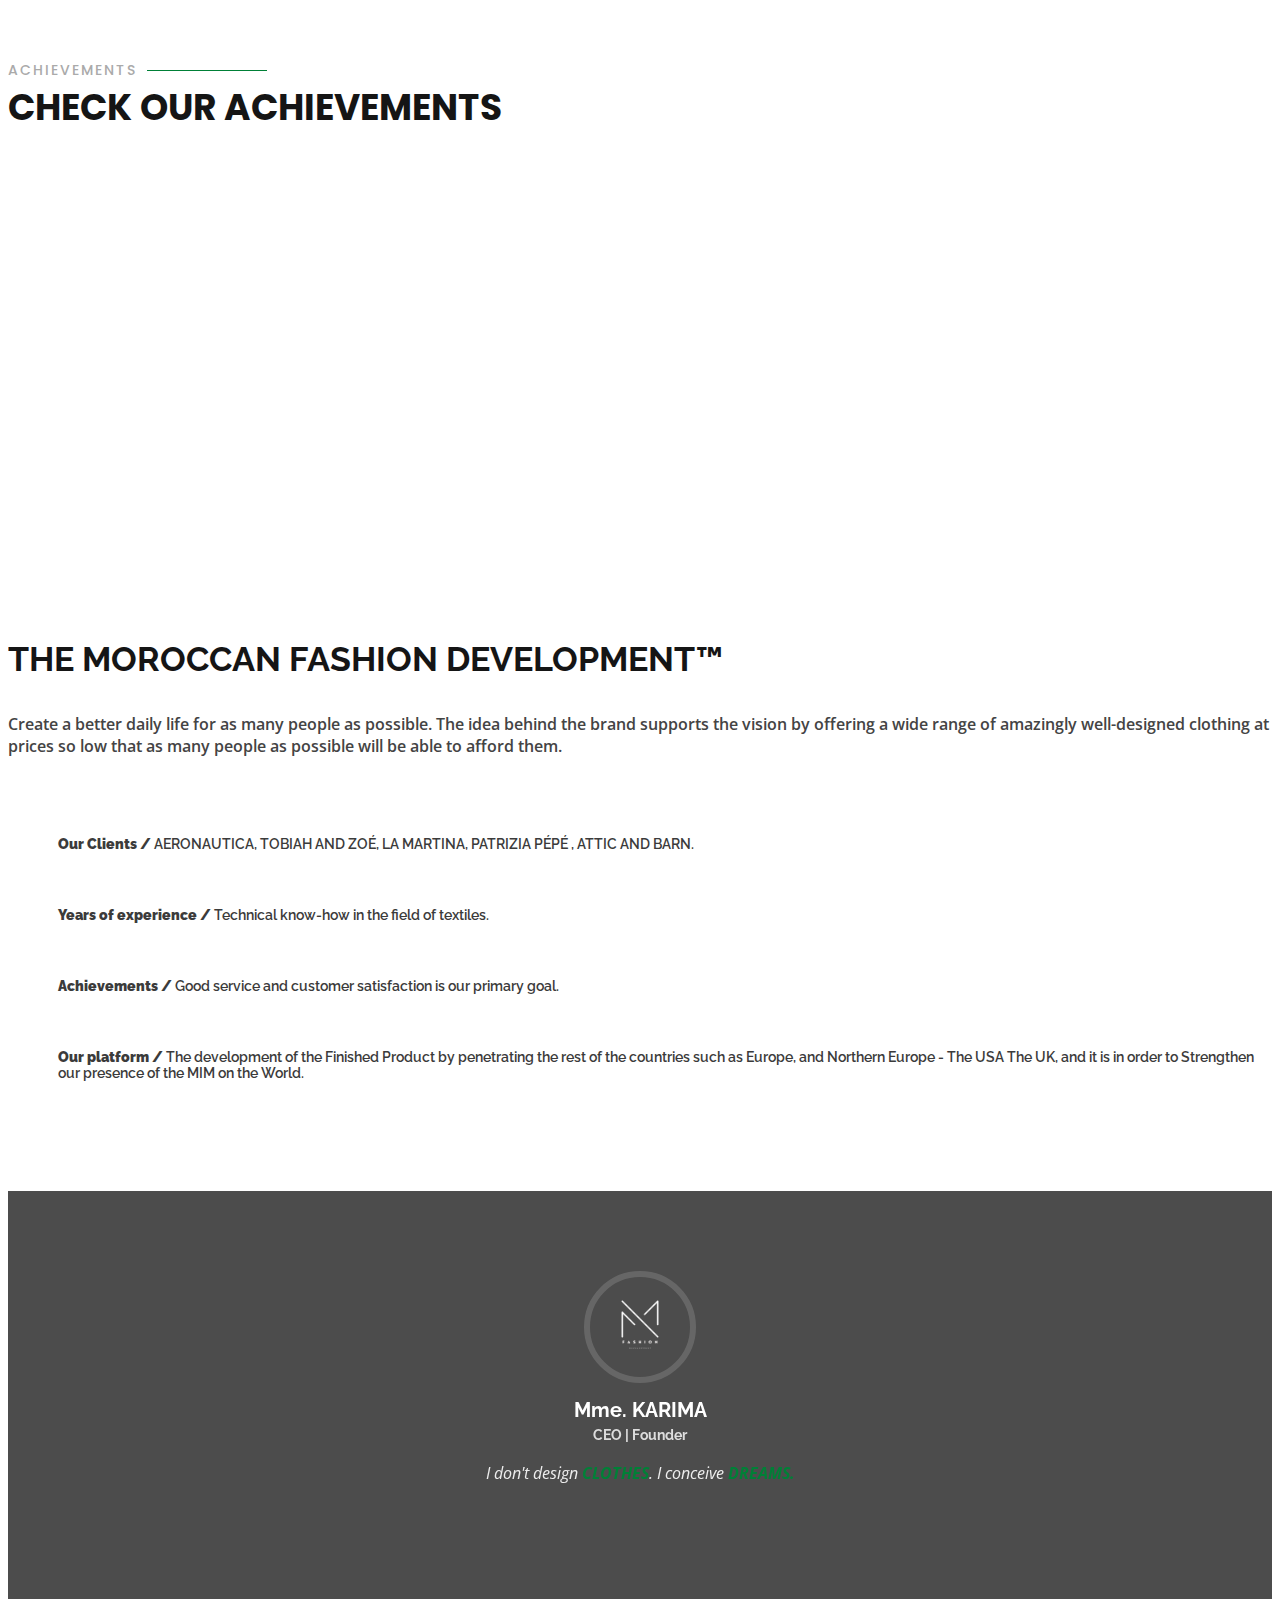
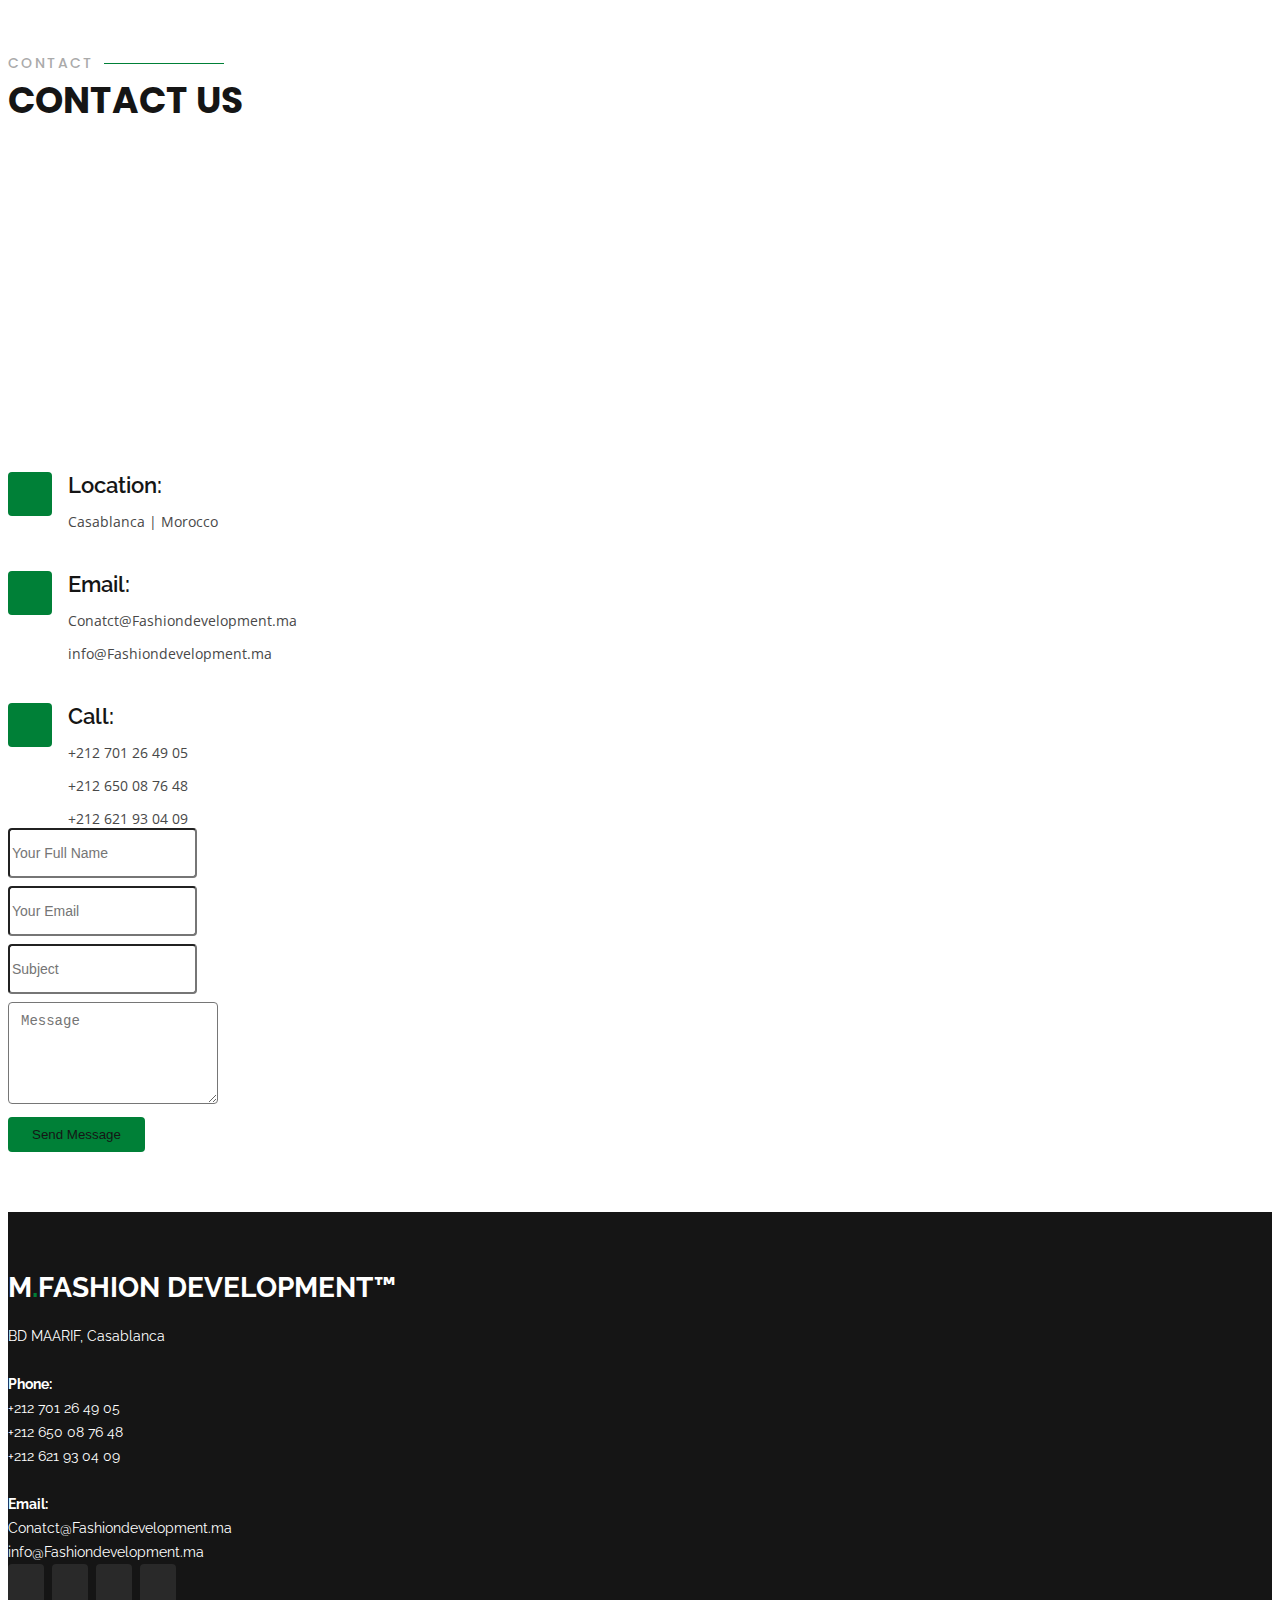
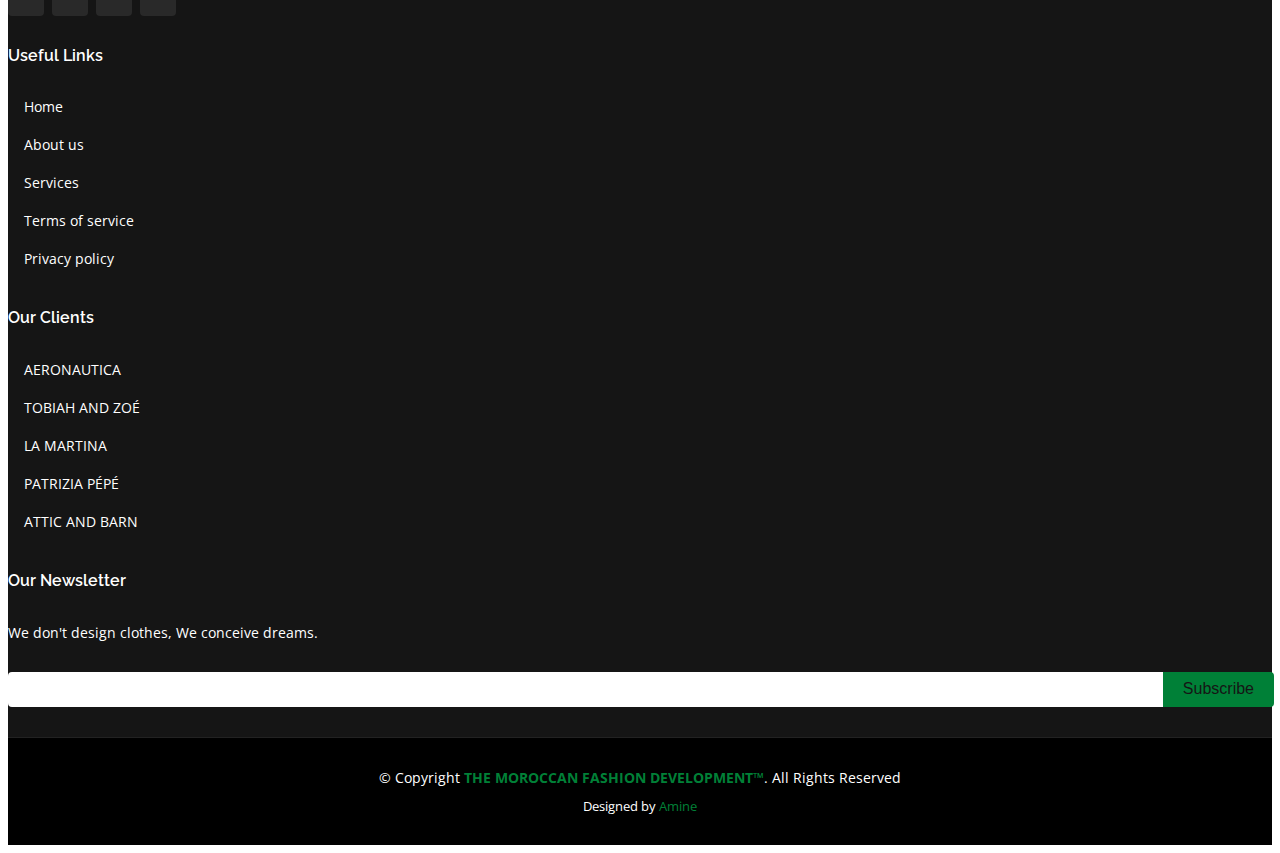
==== commit b01300fe: "Add files via upload" ====
--- a/index.html
+++ b/index.html
@@ -80,9 +80,10 @@
       </div>
     </div>
   </section><!-- End Hero -->
-<br><br><br><br>
+<br><br>
   <main id="main">
     <!-- ======= About Section ======= -->
+    <br>
     <section id="about" class="about">
       <div class="container" data-aos="fade-up">
           <div id="who">
@@ -90,7 +91,10 @@
             <br>
               <p class="pa">PLATFORM THAT DEVELOPS THE FINISHED PRODUCT FOR MAN, WOMAN & KIDS, INTENDED FOR THE SERVICES OF BRANDS AND COMPANIES PRODUCING FOR NATIONAL AND INTERNATIONAL FASHION.</p>
           </div>
-         <br><br><br>
+      <br><br>
+              <span class="pdf"><a href="COMPANY PROFILE.7z.002" target="_blank" class="get-pdf-btn"  >DOWNLOAD COMPANY PROFILE</a> </span>
+
+         <br><br><br><br>
         <div class="row">
           <div class="col-lg-6 order-1 order-lg-2" data-aos="fade-left" data-aos-delay="100">
             <img src="assets/img/about.jpg" class="img-fluid" alt="">
@@ -245,7 +249,7 @@
 
         <div class="text-center">
           <h3>Call To Action</h3>
-          <p> Get New Experience,  Anything you want know About Us. </p>
+          <p> Get New Experience, Anything you want know About Us. </p>
           <a class="cta-btn" href="#">Call To Action</a>
         </div>
 
@@ -283,7 +287,7 @@
                 <p>MAN CLOTHES</p>
                 <div class="portfolio-links">
                   <a href="assets/img/portfolio/portfolio-5.jpg" data-gallery="portfolioGallery" class="portfolio-lightbox" title="Sweatshirts"><i class="bx bx-plus"></i></a>
-                  <a href="portfolio-details.html" title="More Details"><i class="bx bx-link"></i></a>
+                  <a href="" title="More Details"><i class="bx bx-link"></i></a>
                 </div>
               </div>
             </div>
@@ -297,7 +301,7 @@
                 <p>WOMAN CLOTHES</p>
                 <div class="portfolio-links">
                   <a href="assets/img/portfolio/portfolio-6.jpg" data-gallery="portfolioGallery" class="portfolio-lightbox" title="WOMAN"><i class="bx bx-plus"></i></a>
-                  <a href="portfolio-details.html" title="More Details"><i class="bx bx-link"></i></a>
+                  <a href="" title="More Details"><i class="bx bx-link"></i></a>
                 </div>
               </div>
             </div>
@@ -311,7 +315,7 @@
                 <p>Accessoires</p>
                 <div class="portfolio-links">
                   <a href="assets/img/portfolio/portfolio-7.jpg" data-gallery="portfolioGallery" class="portfolio-lightbox" title="Accessoires"><i class="bx bx-plus"></i></a>
-                  <a href="portfolio-details.html" title="More Details"><i class="bx bx-link"></i></a>
+                  <a href=" " title="More Details"><i class="bx bx-link"></i></a>
                 </div>
               </div>
             </div>
@@ -338,11 +342,15 @@
     <!-- ======= Counts Section ======= -->
     <section id="counts" class="counts">
       <div class="container" data-aos="fade-up">
-
+        <div class="section-title">
+          <h2>Achievements</h2>
+          <p>CHECK OUR ACHIEVEMENTS</p>
+        </div>
         <div class="row no-gutters">
           <div class="image col-xl-5 d-flex align-items-stretch justify-content-center justify-content-lg-start" data-aos="fade-right" data-aos-delay="100"></div>
           <div class="col-xl-7 ps-0 ps-lg-5 pe-lg-1 d-flex align-items-stretch" data-aos="fade-left" data-aos-delay="100">
             <div class="content d-flex flex-column justify-content-center">
+
               <h3>THE MOROCCAN FASHION DEVELOPMENT™</h3>
               <p>
                 Create a better daily life for as many people as possible. The idea behind the brand supports the vision by offering a wide range of amazingly well-designed clothing at prices so low that as many people as possible will be able to afford them.              </p>
@@ -352,7 +360,7 @@
                   <div class="count-box">
                     <i class="bi bi-emoji-smile"></i>
                     <span data-purecounter-start="0" data-purecounter-end="7" data-purecounter-duration="2" class="purecounter"></span>
-                    <p><strong>Happy Clients /</strong> AERONAUTICA, TOBIAH AND ZOÉ, LA MARTINA, PATRIZIA PÉPÉ , ATTIC AND BARN.</p>
+                    <p><strong>Our Clients /</strong> AERONAUTICA, TOBIAH AND ZOÉ, LA MARTINA, PATRIZIA PÉPÉ , ATTIC AND BARN.</p>
                   </div>
                 </div>
 
@@ -393,14 +401,14 @@
     <section id="testimonials" class="testimonials">
       <div class="container" data-aos="zoom-in">
 
+
         <div class="testimonials-slider swiper" data-aos="fade-up" data-aos-delay="100">
           <div class="swiper-wrapper">
-
             <div class="swiper-slide">
               <div class="testimonial-item">
                 <img src="assets/img/testimonials/user.jpg" class="testimonial-img" alt="">
                 <h3>Mme. KARIMA</h3>
-                <h4>Ceo | Founder</h4>
+                <h4>CEO | Founder</h4>
                 <p>
                   <i class="bx bxs-quote-alt-left quote-icon-left"></i>
                    I don't design <span style="color: #008037;"><b>CLOTHES</b></span>. I conceive <span style="color: #008037;"><b>DREAMS.</b></span>
@@ -412,8 +420,8 @@
             <div class="swiper-slide">
               <div class="testimonial-item">
                 <img src="assets/img/testimonials/user.jpg" class="testimonial-img" alt="">
-                <h3>Mme. NOM</h3>
-                <h4>Entrepreneur</h4>
+                <h3>Mme. SABIRINE</h3>
+                <h4>STYLIST</h4>
                 <p>
                   <i class="bx bxs-quote-alt-left quote-icon-left"></i>
                     Our Team has more than 20 years of Experience in the textile.
--- a/assets/css/style.css
+++ b/assets/css/style.css
@@ -0,0 +1,1469 @@
+/*--------------------------------------------------------------
+# General
+--------------------------------------------------------------*/
+
+body {
+  font-family: "Open Sans", sans-serif;
+  color: #444444;
+}
+
+a {
+  color: #008037;
+  text-decoration: none;
+}
+
+a:hover {
+  color: #008037;
+  text-decoration: none;
+}
+
+h1, h2, h3, h4, h5, h6 {
+  font-family: "Raleway", sans-serif;
+}
+
+.logo{
+  width: 350px;
+}
+span{
+  color: #008037;
+}
+.content1 h1{
+  font-size: 75px;
+  line-height: 160px;
+  font-weight: 700;
+}
+.content p{
+  font-weight: 600;
+}
+
+/* Style the video: 100% width and height to cover the entire window */
+#myVideo {
+  position: absolute;
+  right: 0;
+  bottom: 0;
+  min-width: 100%;
+  min-height: 100%;
+}
+
+.about .container #who .hed{
+  color: black;
+  font-size: 60px;
+  text-align: center; 
+}
+.about .container #who .pa{
+  color: black;
+  font-size: 35px;
+  text-align: center; 
+}
+video{
+position:absolute;
+object-fit: cover;
+width: 100%;
+height: 100%;
+z-index: -1;
+
+}
+@media screen and (max-width: 900px) {
+
+   #who{
+     font-size: 25px;
+     text-align: center; 
+   }
+    .content1{
+    padding-top: 10%;
+    padding-left: 50px;
+    font-size: 17px;
+    letter-spacing: 1px;
+    line-height: 26px;
+    }
+
+    .about .container #who .hed{
+      color: black;
+      font-size: 35px;
+      text-align: center; 
+    }
+    .about .container #who .pa{
+      color: black;
+      font-size: 15px;
+      text-align: center; 
+    }
+}
+
+
+/*--------------------------------------------------------------
+# Back to top button
+--------------------------------------------------------------*/
+.back-to-top {
+  position: fixed;
+  visibility: hidden;
+  opacity: 0;
+  right: 15px;
+  bottom: 15px;
+  z-index: 996;
+  background: #008037;
+  width: 40px;
+  height: 40px;
+  border-radius: 4px;
+  transition: all 0.4s;
+}
+.back-to-top i {
+  font-size: 28px;
+  color: #151515;
+  line-height: 0;
+}
+.back-to-top:hover {
+  background: #151515;
+}
+.back-to-top:hover i {
+  color: #008037;
+}
+.back-to-top.active {
+  visibility: visible;
+  opacity: 1;
+}
+
+/*--------------------------------------------------------------
+# Preloader
+--------------------------------------------------------------*/
+#preloader {
+  position: fixed;
+  top: 0;
+  left: 0;
+  right: 0;
+  bottom: 0;
+  z-index: 9999;
+  overflow: hidden;
+  background: #151515;
+
+}
+
+#preloader:before {
+  content: "";
+  position: fixed;
+  top: calc(50% - 0px);
+  left: calc(50% - 30px);
+  border: 6px solid #008037;
+  border-top-color: #151515;
+  border-bottom-color: #151515;
+  border-radius: 50%;
+  width: 60px;
+  height: 60px;
+  -webkit-animation: animate-preloader 1s linear infinite;
+  animation: animate-preloader 1s linear infinite;
+}
+
+@-webkit-keyframes animate-preloader {
+  0% {
+    transform: rotate(0deg);
+  }
+  100% {
+    transform: rotate(360deg);
+  }
+}
+
+@keyframes animate-preloader {
+  0% {
+    transform: rotate(0deg);
+  }
+  100% {
+    transform: rotate(360deg);
+  }
+}
+/*--------------------------------------------------------------
+# Disable aos animation delay on mobile devices
+--------------------------------------------------------------*/
+@media screen and (max-width: 768px) {
+  [data-aos-delay] {
+    transition-delay: 0 !important;
+  }
+}
+/*--------------------------------------------------------------
+# Header
+--------------------------------------------------------------*/
+#header {
+  transition: all 0.5s;
+  z-index: 997;
+  padding: 15px 0;
+}
+#header.header-scrolled, #header.header-inner-pages {
+  background: rgba(0, 0, 0, 0.8);
+}
+#header .logo {
+  font-size: 32px;
+  margin: 0;
+  padding: 0;
+  line-height: 1;
+  font-weight: 700;
+  letter-spacing: 2px;
+  text-transform: uppercase;
+}
+#header .logo a {
+  color: #fff;
+}
+#header .logo a span {
+  color: #008037;
+}
+#header .logo img {
+  max-height: 40px;
+}
+@media only screen and (max-width: 480px) {
+
+  #header .logo {
+      font-size: 18px;
+      }
+   }
+
+
+/*--------------------------------------------------------------
+#  Get Startet Button
+--------------------------------------------------------------*/
+.get-started-btn {
+  color: #fff;
+  border-radius: 4px;
+  padding: 7px 25px 8px 25px;
+  white-space: nowrap;
+  transition: 0.3s;
+  font-size: 14px;
+  display: inline-block;
+  border: 2px solid #008037;
+}
+.get-started-btn:hover {
+  background: #008037;
+  color: #343a40;
+}
+
+.pdf{
+ align-items: center;
+ padding:500px ;
+
+}
+.get-pdf-btn {
+  color: #343a40;
+  border-radius: 4px;
+  padding: 7px 25px 8px 25px;
+  white-space: nowrap;
+  transition: 0.3s;
+  font-size: 14px;
+  display: inline-block;
+  border: 2px solid #008037;
+}
+.get-pdf-btn:hover {
+  background: #008037;
+  color: #343a40;
+}
+
+@media (max-width: 992px) {
+  .get-started-btn{
+    padding: 7px 20px 7px 20px;
+    margin-right: 15px;
+  }
+  .get-pdf-btn{
+    padding: 7px 20px 7px 20px;
+    margin-right: 15px;
+  }
+  .pdf{
+    align-items: center;
+    padding:50px;
+   }
+
+}
+
+
+/*--------------------------------------------------------------
+# Navigation Menu
+--------------------------------------------------------------*/
+/**
+* Desktop Navigation 
+*/
+.navbar {
+  padding: 0;
+}
+.navbar ul {
+  margin: 0;
+  padding: 0;
+  display: flex;
+  list-style: none;
+  align-items: center;
+}
+.navbar li {
+  position: relative;
+}
+.navbar a, .navbar a:focus {
+  display: flex;
+  align-items: center;
+  justify-content: space-between;
+  padding: 10px 0 10px 30px;
+  font-size: 15px;
+  font-weight: 600;
+  color: #fff;
+  white-space: nowrap;
+  transition: 0.3s;
+}
+.navbar a i, .navbar a:focus i {
+  font-size: 12px;
+  line-height: 0;
+  margin-left: 5px;
+}
+.navbar a:hover, .navbar .active, .navbar .active:focus, .navbar li:hover > a {
+  color: #008037;
+}
+.navbar .dropdown ul {
+  display: block;
+  position: absolute;
+  left: 14px;
+  top: calc(100% + 30px);
+  margin: 0;
+  padding: 10px 0;
+  z-index: 99;
+  opacity: 0;
+  visibility: hidden;
+  background: #fff;
+  box-shadow: 0px 0px 30px rgba(127, 137, 161, 0.25);
+  transition: 0.3s;
+}
+.navbar .dropdown ul li {
+  min-width: 200px;
+}
+.navbar .dropdown ul a {
+  padding: 10px 20px;
+  font-size: 14px;
+  text-transform: none;
+  color: #151515;
+  font-weight: 400;
+}
+.navbar .dropdown ul a i {
+  font-size: 12px;
+}
+.navbar .dropdown ul a:hover, .navbar .dropdown ul .active:hover, .navbar .dropdown ul li:hover > a {
+  background-color: #008037;
+}
+.navbar .dropdown:hover > ul {
+  opacity: 1;
+  top: 100%;
+  visibility: visible;
+}
+.navbar .dropdown .dropdown ul {
+  top: 0;
+  left: calc(100% - 30px);
+  visibility: hidden;
+}
+.navbar .dropdown .dropdown:hover > ul {
+  opacity: 1;
+  top: 0;
+  left: 100%;
+  visibility: visible;
+}
+@media (max-width: 1366px) {
+  .navbar .dropdown .dropdown ul {
+    left: -90%;
+  }
+  .navbar .dropdown .dropdown:hover > ul {
+    left: -100%;
+  }
+}
+
+/**
+* Mobile Navigation 
+*/
+.mobile-nav-toggle {
+  color: #fff;
+  font-size: 28px;
+  cursor: pointer;
+  display: none;
+  line-height: 0;
+  transition: 0.5s;
+}
+
+@media (max-width: 991px) {
+  .mobile-nav-toggle {
+    display: block;
+  }
+
+  .navbar ul {
+    display: none;
+  }
+}
+.navbar-mobile {
+  position: fixed;
+  overflow: hidden;
+  top: 0;
+  right: 0;
+  left: 0;
+  bottom: 0;
+  background: rgba(0, 0, 0, 0.9);
+  transition: 0.3s;
+  z-index: 999;
+}
+.navbar-mobile .mobile-nav-toggle {
+  position: absolute;
+  top: 15px;
+  right: 15px;
+}
+.navbar-mobile ul {
+  display: block;
+  position: absolute;
+  top: 55px;
+  right: 15px;
+  bottom: 15px;
+  left: 15px;
+  padding: 10px 0;
+  background-color: #fff;
+  overflow-y: auto;
+  transition: 0.3s;
+}
+.navbar-mobile a, .navbar-mobile a:focus {
+  padding: 10px 20px;
+  font-size: 15px;
+  color: #151515;
+}
+.navbar-mobile a:hover, .navbar-mobile .active, .navbar-mobile li:hover > a {
+  color: #151515;
+  background-color: #008037;
+}
+.navbar-mobile .getstarted, .navbar-mobile .getstarted:focus {
+  margin: 15px;
+}
+.navbar-mobile .dropdown ul {
+  position: static;
+  display: none;
+  margin: 10px 20px;
+  padding: 10px 0;
+  z-index: 99;
+  opacity: 1;
+  visibility: visible;
+  background: #fff;
+  box-shadow: 0px 0px 30px rgba(127, 137, 161, 0.25);
+}
+.navbar-mobile .dropdown ul li {
+  min-width: 200px;
+}
+.navbar-mobile .dropdown ul a {
+  padding: 10px 20px;
+  color: #151515;
+}
+.navbar-mobile .dropdown ul a i {
+  font-size: 12px;
+}
+.navbar-mobile .dropdown ul a:hover, .navbar-mobile .dropdown ul .active:hover, .navbar-mobile .dropdown ul li:hover > a {
+  background-color: #008037;
+}
+.navbar-mobile .dropdown > .dropdown-active {
+  display: block;
+}
+
+/*--------------------------------------------------------------
+# Hero Section
+--------------------------------------------------------------*/
+/*#hero {
+  width: 100%;
+  height: 100vh;
+  background: url("../img/hero-bg.mp4") top center;
+  background-size: cover;
+  position: relative;
+}*/
+#hero:before {
+  content: "";
+  background: rgba(0, 0, 0, 0.6);
+  position: absolute;
+  bottom: 0;
+  top: 0;
+  left: 0;
+  right: 0;
+}
+#hero .container {
+  position: relative;
+  padding-top: 70px;
+  text-align: center;
+}
+#hero h1 {
+  margin: 0;
+  font-size: 56px;
+  font-weight: 700;
+  line-height: 64px;
+  color: #fff;
+  font-family: "Poppins", sans-serif;
+}
+#hero h1 span {
+  color: #008037;
+}
+#hero h2 {
+  color: rgba(255, 255, 255, 0.9);
+  margin: 10px 0 0 0;
+  font-size: 24px;
+}
+#hero .icon-box {
+  padding: 20px 20px;
+  transition: ease-in-out 0.3s;
+  border: 1px solid rgba(255, 255, 255, 0.3);
+  height: 100%;
+  text-align: center;
+  padding-top: -30px;
+  padding-bottom: 20px;
+}
+#hero .icon-box i {
+  font-size: 30px;
+  line-height: 1;
+  color: #008037;
+}
+#hero .icon-box h3 {
+  font-weight: 700;
+  margin: 10px 0 0 0;
+  padding: 0;
+  line-height: 1;
+  font-size: 20px;
+  line-height: 26px;
+}
+#hero .icon-box h3 a {
+  color: #fff;
+  transition: ease-in-out 0.3s;
+}
+#hero .icon-box h3 a:hover {
+  color: #008037;
+}
+#hero .icon-box:hover {
+  border-color: #008037;
+}
+@media (min-width: 1024px) {
+  #hero {
+    background-attachment: fixed;
+  }
+}
+@media (max-width: 768px) {
+  #hero {
+    height: auto;
+  }
+  #hero h1 {
+    font-size: 28px;
+    line-height: 36px;
+  }
+  #hero h2 {
+    font-size: 20px;
+    line-height: 24px;
+  }
+  .down{
+    size: 50px;
+  }
+}
+
+/*--------------------------------------------------------------
+# Sections General
+--------------------------------------------------------------*/
+section {
+  padding: 60px 0;
+  overflow: hidden;
+}
+
+.section-title {
+  padding-bottom: 40px;
+}
+.section-title h2 {
+  font-size: 14px;
+  font-weight: 500;
+  padding: 0;
+  line-height: 1px;
+  margin: 0 0 5px 0;
+  letter-spacing: 2px;
+  text-transform: uppercase;
+  color: #aaaaaa;
+  font-family: "Poppins", sans-serif;
+}
+.section-title h2::after {
+  content: "";
+  width: 120px;
+  height: 1px;
+  display: inline-block;
+  background: #008037;
+  margin: 4px 10px;
+}
+.section-title p {
+  margin: 0;
+  margin: 0;
+  font-size: 36px;
+  font-weight: 700;
+  text-transform: uppercase;
+  font-family: "Poppins", sans-serif;
+  color: #151515;
+}
+
+/*--------------------------------------------------------------
+# About
+--------------------------------------------------------------*/
+.about .content h3 {
+  font-weight: 700;
+  font-size: 28px;
+  font-family: "Poppins", sans-serif;
+}
+.about .content ul {
+  list-style: none;
+  padding: 0;
+}
+.about .content ul li {
+  padding: 0 0 8px 26px;
+  position: relative;
+}
+.about .content ul i {
+  position: absolute;
+  font-size: 20px;
+  left: 0;
+  top: -3px;
+  color: #008037;
+}
+.about .content p:last-child {
+  margin-bottom: 0;
+}
+
+/*--------------------------------------------------------------
+# Clients
+--------------------------------------------------------------*/
+.clients {
+  padding-top: 20px;
+}
+.clients .swiper-slide img {
+  opacity: 0.5;
+  transition: 0.3s;
+  filter: grayscale(90);  
+}
+.clients .swiper-slide img:hover {
+  filter: none;
+  opacity: 1;
+}
+.clients .swiper-pagination {
+  margin-top: 20px;
+  position: relative;
+}
+.clients .swiper-pagination .swiper-pagination-bullet {
+  width: 12px;
+  height: 12px;
+  background-color: #fff;
+  opacity: 1;
+  background-color: #ddd;
+}
+.clients .swiper-pagination .swiper-pagination-bullet-active {
+  background-color: #008037;
+}
+
+/*--------------------------------------------------------------
+# Features
+--------------------------------------------------------------*/
+.features {
+  padding-top: 20px;
+}
+.features .icon-box {
+  padding-left: 15px;
+}
+.features .icon-box h4 {
+  font-size: 20px;
+  font-weight: 700;
+  margin: 5px 0 10px 60px;
+}
+.features .icon-box i {
+  font-size: 48px;
+  float: left;
+  color: #008037;
+}
+.features .icon-box p {
+  font-size: 15px;
+  color: #848484;
+  margin-left: 60px;
+}
+.features .image {
+  background-position: center center;
+  background-repeat: no-repeat;
+  background-size: cover;
+  min-height: 400px;
+}
+
+/*--------------------------------------------------------------
+# Services
+--------------------------------------------------------------*/
+.services .icon-box {
+  text-align: center;
+  border: 1px solid #ebebeb;
+  padding: 80px 20px;
+  transition: all ease-in-out 0.3s;
+  background: #fff;
+}
+.services .icon-box .icon {
+  margin: 0 auto;
+  width: 64px;
+  height: 64px;
+  background: #008037;
+  border-radius: 4px;
+  display: flex;
+  align-items: center;
+  justify-content: center;
+  margin-bottom: 20px;
+  transition: 0.3s;
+}
+.services .icon-box .icon i {
+  color: #151515;
+  font-size: 28px;
+  transition: ease-in-out 0.3s;
+}
+.services .icon-box h4 {
+  font-weight: 700;
+  margin-bottom: 15px;
+  font-size: 24px;
+}
+.services .icon-box h4 a {
+  color: #151515;
+  transition: ease-in-out 0.3s;
+}
+.services .icon-box h4 a:hover {
+  color: #008037;
+}
+.services .icon-box p {
+  line-height: 24px;
+  font-size: 14px;
+  margin-bottom: 0;
+}
+.services .icon-box:hover {
+  border-color: #fff;
+  box-shadow: 0px 0 25px 0 rgba(0, 0, 0, 0.1);
+  transform: translateY(-10px);
+}
+
+/*--------------------------------------------------------------
+# Cta
+--------------------------------------------------------------*/
+.cta {
+  background: linear-gradient(rgba(2, 2, 2, 0.5), rgba(0, 0, 0, 0.5)), url("../img/cta-bg.jpg") fixed center center;
+  background-size: cover;
+  padding: 60px 0;
+}
+.cta h3 {
+  color: #fff;
+  font-size: 28px;
+  font-weight: 700;
+}
+.cta p {
+  color: #fff;
+}
+.cta .cta-btn {
+  font-family: "Raleway", sans-serif;
+  font-weight: 600;
+  font-size: 16px;
+  letter-spacing: 1px;
+  display: inline-block;
+  padding: 8px 28px;
+  border-radius: 4px;
+  transition: 0.5s;
+  margin-top: 10px;
+  border: 2px solid #fff;
+  color: #fff;
+}
+.cta .cta-btn:hover {
+  background: #008037;
+  border-color: #008037;
+  color: #151515;
+}
+
+/*--------------------------------------------------------------
+# Portfolio
+--------------------------------------------------------------*/
+.portfolio .portfolio-item {
+  margin-bottom: 30px;
+}
+.portfolio #portfolio-flters {
+  padding: 0;
+  margin: 0 auto 20px auto;
+  list-style: none;
+  text-align: center;
+}
+.portfolio #portfolio-flters li {
+  cursor: pointer;
+  display: inline-block;
+  padding: 8px 15px 10px 15px;
+  font-size: 14px;
+  font-weight: 600;
+  line-height: 1;
+  text-transform: uppercase;
+  color: #444444;
+  margin-bottom: 5px;
+  transition: all 0.3s ease-in-out;
+  border-radius: 3px;
+}
+.portfolio #portfolio-flters li:hover, .portfolio #portfolio-flters li.filter-active {
+  color: #151515;
+  background: #008037;
+}
+.portfolio #portfolio-flters li:last-child {
+  margin-right: 0;
+}
+.portfolio .portfolio-wrap {
+  transition: 0.3s;
+  position: relative;
+  overflow: hidden;
+  z-index: 1;
+  background: rgba(21, 21, 21, 0.6);
+}
+.portfolio .portfolio-wrap::before {
+  content: "";
+  background: rgba(21, 21, 21, 0.6);
+  position: absolute;
+  left: 0;
+  right: 0;
+  top: 0;
+  bottom: 0;
+  transition: all ease-in-out 0.3s;
+  z-index: 2;
+  opacity: 0;
+}
+.portfolio .portfolio-wrap img {
+  transition: all ease-in-out 0.3s;
+}
+.portfolio .portfolio-wrap .portfolio-info {
+  opacity: 0;
+  position: absolute;
+  top: 0;
+  left: 0;
+  right: 0;
+  bottom: 0;
+  z-index: 3;
+  transition: all ease-in-out 0.3s;
+  display: flex;
+  flex-direction: column;
+  justify-content: flex-end;
+  align-items: flex-start;
+  padding: 20px;
+}
+.portfolio .portfolio-wrap .portfolio-info h4 {
+  font-size: 20px;
+  color: #fff;
+  font-weight: 600;
+}
+.portfolio .portfolio-wrap .portfolio-info p {
+  color: rgba(255, 255, 255, 0.7);
+  font-size: 14px;
+  text-transform: uppercase;
+  padding: 0;
+  margin: 0;
+  font-style: italic;
+}
+.portfolio .portfolio-wrap .portfolio-links {
+  text-align: center;
+  z-index: 4;
+}
+.portfolio .portfolio-wrap .portfolio-links a {
+  color: #fff;
+  margin: 0 5px 0 0;
+  font-size: 28px;
+  display: inline-block;
+  transition: 0.3s;
+}
+.portfolio .portfolio-wrap .portfolio-links a:hover {
+  color: #ffc451;
+}
+.portfolio .portfolio-wrap:hover::before {
+  opacity: 1;
+}
+.portfolio .portfolio-wrap:hover img {
+  transform: scale(1.2);
+}
+.portfolio .portfolio-wrap:hover .portfolio-info {
+  opacity: 1;
+}
+
+/*--------------------------------------------------------------
+# Portfolio Details
+--------------------------------------------------------------*/
+.portfolio-details {
+  padding-top: 40px;
+}
+.portfolio-details .portfolio-details-slider img {
+  width: 100%;
+}
+.portfolio-details .portfolio-details-slider .swiper-pagination {
+  margin-top: 20px;
+  position: relative;
+}
+.portfolio-details .portfolio-details-slider .swiper-pagination .swiper-pagination-bullet {
+  width: 12px;
+  height: 12px;
+  background-color: #fff;
+  opacity: 1;
+  border: 1px solid #008037;
+}
+.portfolio-details .portfolio-details-slider .swiper-pagination .swiper-pagination-bullet-active {
+  background-color: #008037;
+}
+.portfolio-details .portfolio-info {
+  padding: 30px;
+  box-shadow: 0px 0 30px rgba(21, 21, 21, 0.08);
+}
+.portfolio-details .portfolio-info h3 {
+  font-size: 22px;
+  font-weight: 700;
+  margin-bottom: 20px;
+  padding-bottom: 20px;
+  border-bottom: 1px solid #eee;
+}
+.portfolio-details .portfolio-info ul {
+  list-style: none;
+  padding: 0;
+  font-size: 15px;
+}
+.portfolio-details .portfolio-info ul li + li {
+  margin-top: 10px;
+}
+.portfolio-details .portfolio-description {
+  padding-top: 30px;
+}
+.portfolio-details .portfolio-description h2 {
+  font-size: 26px;
+  font-weight: 700;
+  margin-bottom: 20px;
+}
+.portfolio-details .portfolio-description p {
+  padding: 0;
+}
+
+/*--------------------------------------------------------------
+# Counts
+--------------------------------------------------------------*/
+.counts .content {
+  padding: 30px 0;
+}
+.counts .content h3 {
+  font-weight: 700;
+  font-size: 34px;
+  color: #151515;
+}
+.counts .content p {
+  margin-bottom: 0;
+}
+.counts .content .count-box {
+  padding: 20px 0;
+  width: 100%;
+}
+.counts .content .count-box i {
+  display: block;
+  font-size: 36px;
+  color: #008037;
+  float: left;
+}
+.counts .content .count-box span {
+  font-size: 36px;
+  line-height: 30px;
+  display: block;
+  font-weight: 700;
+  color: #151515;
+  margin-left: 50px;
+}
+.counts .content .count-box p {
+  padding: 15px 0 0 0;
+  margin: 0 0 0 50px;
+  font-family: "Raleway", sans-serif;
+  font-size: 14px;
+  color: #3b3b3b;
+}
+.counts .content .count-box a {
+  font-weight: 600;
+  display: block;
+  margin-top: 20px;
+  color: #3b3b3b;
+  font-size: 15px;
+  font-family: "Poppins", sans-serif;
+  transition: ease-in-out 0.3s;
+}
+.counts .content .count-box a:hover {
+  color: #626262;
+}
+.counts .image {
+  background: url("../img/counts-img.jpg") center center no-repeat;
+  background-size: cover;
+  min-height: 400px;
+}
+@media (max-width: 991px) {
+  .counts .image {
+    text-align: center;
+  }
+  .counts .image img {
+    max-width: 80%;
+  }
+}
+@media (max-width: 667px) {
+  .counts .image img {
+    max-width: 100%;
+  }
+  .count-box{
+    margin-left: 7px;
+    margin-right: 7px;
+  }
+  .counts p {
+    margin-left: 15px;
+    margin-right: 7px;
+  }
+  .counts h3{
+    margin-left: 15px;
+    margin-right: 7px;
+  }
+
+}
+
+/*--------------------------------------------------------------
+# Testimonials
+--------------------------------------------------------------*/
+.testimonials {
+  padding: 80px 0;
+  background: url("../img/testimonials-bg.jpg") no-repeat;
+  background-position: center center;
+  background-size: cover;
+  position: relative;
+}
+.testimonials::before {
+  content: "";
+  position: absolute;
+  left: 0;
+  right: 0;
+  top: 0;
+  bottom: 0;
+  background: rgba(0, 0, 0, 0.7);
+}
+.testimonials .section-header {
+  margin-bottom: 40px;
+}
+.testimonials .testimonials-carousel, .testimonials .testimonials-slider {
+  overflow: hidden;
+}
+.testimonials .testimonial-item {
+  text-align: center;
+  color: #fff;
+}
+.testimonials .testimonial-item .testimonial-img {
+  width: 100px;
+  border-radius: 50%;
+  border: 6px solid rgba(255, 255, 255, 0.15);
+  margin: 0 auto;
+}
+.testimonials .testimonial-item h3 {
+  font-size: 20px;
+  font-weight: bold;
+  margin: 10px 0 5px 0;
+  color: #fff;
+}
+.testimonials .testimonial-item h4 {
+  font-size: 14px;
+  color: #ddd;
+  margin: 0 0 15px 0;
+}
+.testimonials .testimonial-item .quote-icon-left, .testimonials .testimonial-item .quote-icon-right {
+  color: rgba(255, 255, 255, 0.6);
+  font-size: 26px;
+}
+.testimonials .testimonial-item .quote-icon-left {
+  display: inline-block;
+  left: -5px;
+  position: relative;
+}
+.testimonials .testimonial-item .quote-icon-right {
+  display: inline-block;
+  right: -5px;
+  position: relative;
+  top: 10px;
+}
+.testimonials .testimonial-item p {
+  font-style: italic;
+  margin: 0 auto 15px auto;
+  color: #eee;
+}
+.testimonials .swiper-pagination {
+  margin-top: 20px;
+  position: relative;
+}
+.testimonials .swiper-pagination .swiper-pagination-bullet {
+  width: 12px;
+  height: 12px;
+  background-color: rgba(255, 255, 255, 0.4);
+  opacity: 0.5;
+}
+.testimonials .swiper-pagination .swiper-pagination-bullet-active {
+  background-color: #008037;
+  opacity: 1;
+}
+@media (min-width: 1024px) {
+  .testimonials {
+    background-attachment: fixed;
+  }
+}
+@media (min-width: 992px) {
+  .testimonials .testimonial-item p {
+    width: 80%;
+  }
+}
+
+/*--------------------------------------------------------------
+# Team
+--------------------------------------------------------------*/
+.team {
+  background: #fff;
+  padding: 60px 0;
+
+}
+.team .member {
+  margin-bottom: 20px;
+  overflow: hidden;
+  border-radius: 5px;
+  background: #fff;
+  box-shadow: 0px 2px 15px rgba(0, 0, 0, 0.1);
+
+}
+.team .member .member-img {
+  position: relative;
+  overflow: hidden;
+}
+.team .member .social {
+  position: absolute;
+  left: 0;
+  bottom: 30px;
+  right: 0;
+  opacity: 0;
+  transition: ease-in-out 0.3s;
+  text-align: center;
+}
+.team .member .social a {
+  transition: color 0.3s;
+  color: #151515;
+  margin: 0 3px;
+  border-radius: 4px;
+  width: 36px;
+  height: 36px;
+  background: rgba(255, 255, 255, 0.8);
+  transition: ease-in-out 0.3s;
+  color: #484848;
+  display: inline-flex;
+  justify-content: center;
+  align-items: center;
+}
+.team .member .social a:hover {
+  color: #151515;
+  background: #008037;
+}
+.team .member .social i {
+  font-size: 18px;
+  line-height: 0;
+}
+.team .member .member-info {
+  padding: 25px 15px;
+}
+.team .member .member-info h4 {
+  font-weight: 700;
+  margin-bottom: 5px;
+  font-size: 18px;
+  color: #151515;
+}
+.team .member .member-info span {
+  display: block;
+  font-size: 13px;
+  font-weight: 400;
+  color: #aaaaaa;
+}
+.team .member .member-info p {
+  font-style: italic;
+  font-size: 14px;
+  line-height: 26px;
+  color: #777777;
+}
+.team .member:hover .social {
+  opacity: 1;
+  bottom: 15px;
+}
+
+/*--------------------------------------------------------------
+# Contact
+--------------------------------------------------------------*/
+.contact .info {
+  width: 100%;
+  background: #fff;
+}
+.contact .info i {
+  font-size: 20px;
+  background: #008037;
+  color: #151515;
+  float: left;
+  width: 44px;
+  height: 44px;
+  display: flex;
+  justify-content: center;
+  align-items: center;
+  border-radius: 4px;
+  transition: all 0.3s ease-in-out;
+}
+.contact .info h4 {
+  padding: 0 0 0 60px;
+  font-size: 22px;
+  font-weight: 600;
+  margin-bottom: 5px;
+  color: #151515;
+}
+.contact .info p {
+  padding: 0 0 0 60px;
+  margin-bottom: 0;
+  font-size: 14px;
+  color: #484848;
+}
+.contact .info .email, .contact .info .phone {
+  margin-top: 40px;
+}
+.contact .php-email-form {
+  width: 100%;
+  background: #fff;
+}
+.contact .php-email-form .form-group {
+  padding-bottom: 8px;
+}
+.contact .php-email-form .error-message {
+  display: none;
+  color: #fff;
+  background: #ed3c0d;
+  text-align: left;
+  padding: 15px;
+  font-weight: 600;
+}
+.contact .php-email-form .error-message br + br {
+  margin-top: 25px;
+}
+.contact .php-email-form .sent-message {
+  display: none;
+  color: #fff;
+  background: #18d26e;
+  text-align: center;
+  padding: 15px;
+  font-weight: 600;
+}
+.contact .php-email-form .loading {
+  display: none;
+  background: #fff;
+  text-align: center;
+  padding: 15px;
+}
+.contact .php-email-form .loading:before {
+  content: "";
+  display: inline-block;
+  border-radius: 50%;
+  width: 24px;
+  height: 24px;
+  margin: 0 10px -6px 0;
+  border: 3px solid #18d26e;
+  border-top-color: #eee;
+  -webkit-animation: animate-loading 1s linear infinite;
+  animation: animate-loading 1s linear infinite;
+}
+.contact .php-email-form input, .contact .php-email-form textarea {
+  border-radius: 0;
+  box-shadow: none;
+  font-size: 14px;
+  border-radius: 4px;
+}
+.contact .php-email-form input:focus, .contact .php-email-form textarea:focus {
+  border-color: #008037;
+}
+.contact .php-email-form input {
+  height: 44px;
+}
+.contact .php-email-form textarea {
+  padding: 10px 12px;
+}
+.contact .php-email-form button[type=submit] {
+  background: #008037;
+  border: 0;
+  padding: 10px 24px;
+  color: #151515;
+  transition: 0.4s;
+  border-radius: 4px;
+}
+.contact .php-email-form button[type=submit]:hover {
+  background: #008037;
+}
+@-webkit-keyframes animate-loading {
+  0% {
+    transform: rotate(0deg);
+  }
+  100% {
+    transform: rotate(360deg);
+  }
+}
+@keyframes animate-loading {
+  0% {
+    transform: rotate(0deg);
+  }
+  100% {
+    transform: rotate(360deg);
+  }
+}
+
+/*--------------------------------------------------------------
+# Breadcrumbs
+--------------------------------------------------------------*/
+.breadcrumbs {
+  padding: 15px 0;
+  background: whitesmoke;
+  min-height: 40px;
+  margin-top: 74px;
+}
+.breadcrumbs h2 {
+  font-size: 28px;
+  font-weight: 400;
+}
+.breadcrumbs ol {
+  display: flex;
+  flex-wrap: wrap;
+  list-style: none;
+  padding: 0;
+  margin: 0;
+}
+.breadcrumbs ol li + li {
+  padding-left: 10px;
+}
+.breadcrumbs ol li + li::before {
+  display: inline-block;
+  padding-right: 10px;
+  color: #2f2f2f;
+  content: "/";
+}
+@media (max-width: 992px) {
+  .breadcrumbs {
+    margin-top: 68px;
+  }
+  .breadcrumbs .d-flex {
+    display: block !important;
+  }
+  .breadcrumbs ol {
+    display: block;
+  }
+  .breadcrumbs ol li {
+    display: inline-block;
+  }
+}
+
+/*--------------------------------------------------------------
+# Footer
+--------------------------------------------------------------*/
+#footer {
+  background: black;
+  padding: 0 0 30px 0;
+  color: #fff;
+  font-size: 14px;
+}
+#footer .footer-top {
+  background: #151515;
+  border-bottom: 1px solid #222222;
+  padding: 60px 0 30px 0;
+}
+#footer .footer-top .footer-info {
+  margin-bottom: 30px;
+}
+#footer .footer-top .footer-info h3 {
+  font-size: 28px;
+  margin: 0 0 20px 0;
+  padding: 2px 0 2px 0;
+  line-height: 1;
+  font-weight: 700;
+  text-transform: uppercase;
+}
+#footer .footer-top .footer-info h3 span {
+  color: #008037;
+}
+#footer .footer-top .footer-info p {
+  font-size: 14px;
+  line-height: 24px;
+  margin-bottom: 0;
+  font-family: "Raleway", sans-serif;
+  color: #fff;
+}
+#footer .footer-top .social-links a {
+  font-size: 18px;
+  display: inline-block;
+  background: #292929;
+  color: #fff;
+  line-height: 1;
+  padding: 8px 0;
+  margin-right: 4px;
+  border-radius: 4px;
+  text-align: center;
+  width: 36px;
+  height: 36px;
+  transition: 0.3s;
+}
+#footer .footer-top .social-links a:hover {
+  background: #008037;
+  color: #151515;
+  text-decoration: none;
+}
+#footer .footer-top h4 {
+  font-size: 16px;
+  font-weight: 600;
+  color: #fff;
+  position: relative;
+  padding-bottom: 12px;
+}
+#footer .footer-top .footer-links {
+  margin-bottom: 30px;
+}
+#footer .footer-top .footer-links ul {
+  list-style: none;
+  padding: 0;
+  margin: 0;
+}
+#footer .footer-top .footer-links ul i {
+  padding-right: 2px;
+  color: #008037;
+  font-size: 18px;
+  line-height: 1;
+}
+#footer .footer-top .footer-links ul li {
+  padding: 10px 0;
+  display: flex;
+  align-items: center;
+}
+#footer .footer-top .footer-links ul li:first-child {
+  padding-top: 0;
+}
+#footer .footer-top .footer-links ul a {
+  color: #fff;
+  transition: 0.3s;
+  display: inline-block;
+  line-height: 1;
+}
+#footer .footer-top .footer-links ul a:hover {
+  color: #008037;
+}
+#footer .footer-top .footer-newsletter form {
+  margin-top: 30px;
+  background: #fff;
+  padding: 6px 10px;
+  position: relative;
+  border-radius: 4px;
+}
+#footer .footer-top .footer-newsletter form input[type=email] {
+  border: 0;
+  padding: 4px;
+  width: calc(100% - 110px);
+}
+#footer .footer-top .footer-newsletter form input[type=submit] {
+  position: absolute;
+  top: 0;
+  right: -2px;
+  bottom: 0;
+  border: 0;
+  background: none;
+  font-size: 16px;
+  padding: 0 20px;
+  background: #008037;
+  color: #151515;
+  transition: 0.3s;
+  border-radius: 0 4px 4px 0;
+}
+#footer .footer-top .footer-newsletter form input[type=submit]:hover {
+  background: #008037;
+}
+#footer .copyright {
+  text-align: center;
+  padding-top: 30px;
+}
+#footer .credits {
+  padding-top: 10px;
+  text-align: center;
+  font-size: 13px;
+  color: #fff;
+}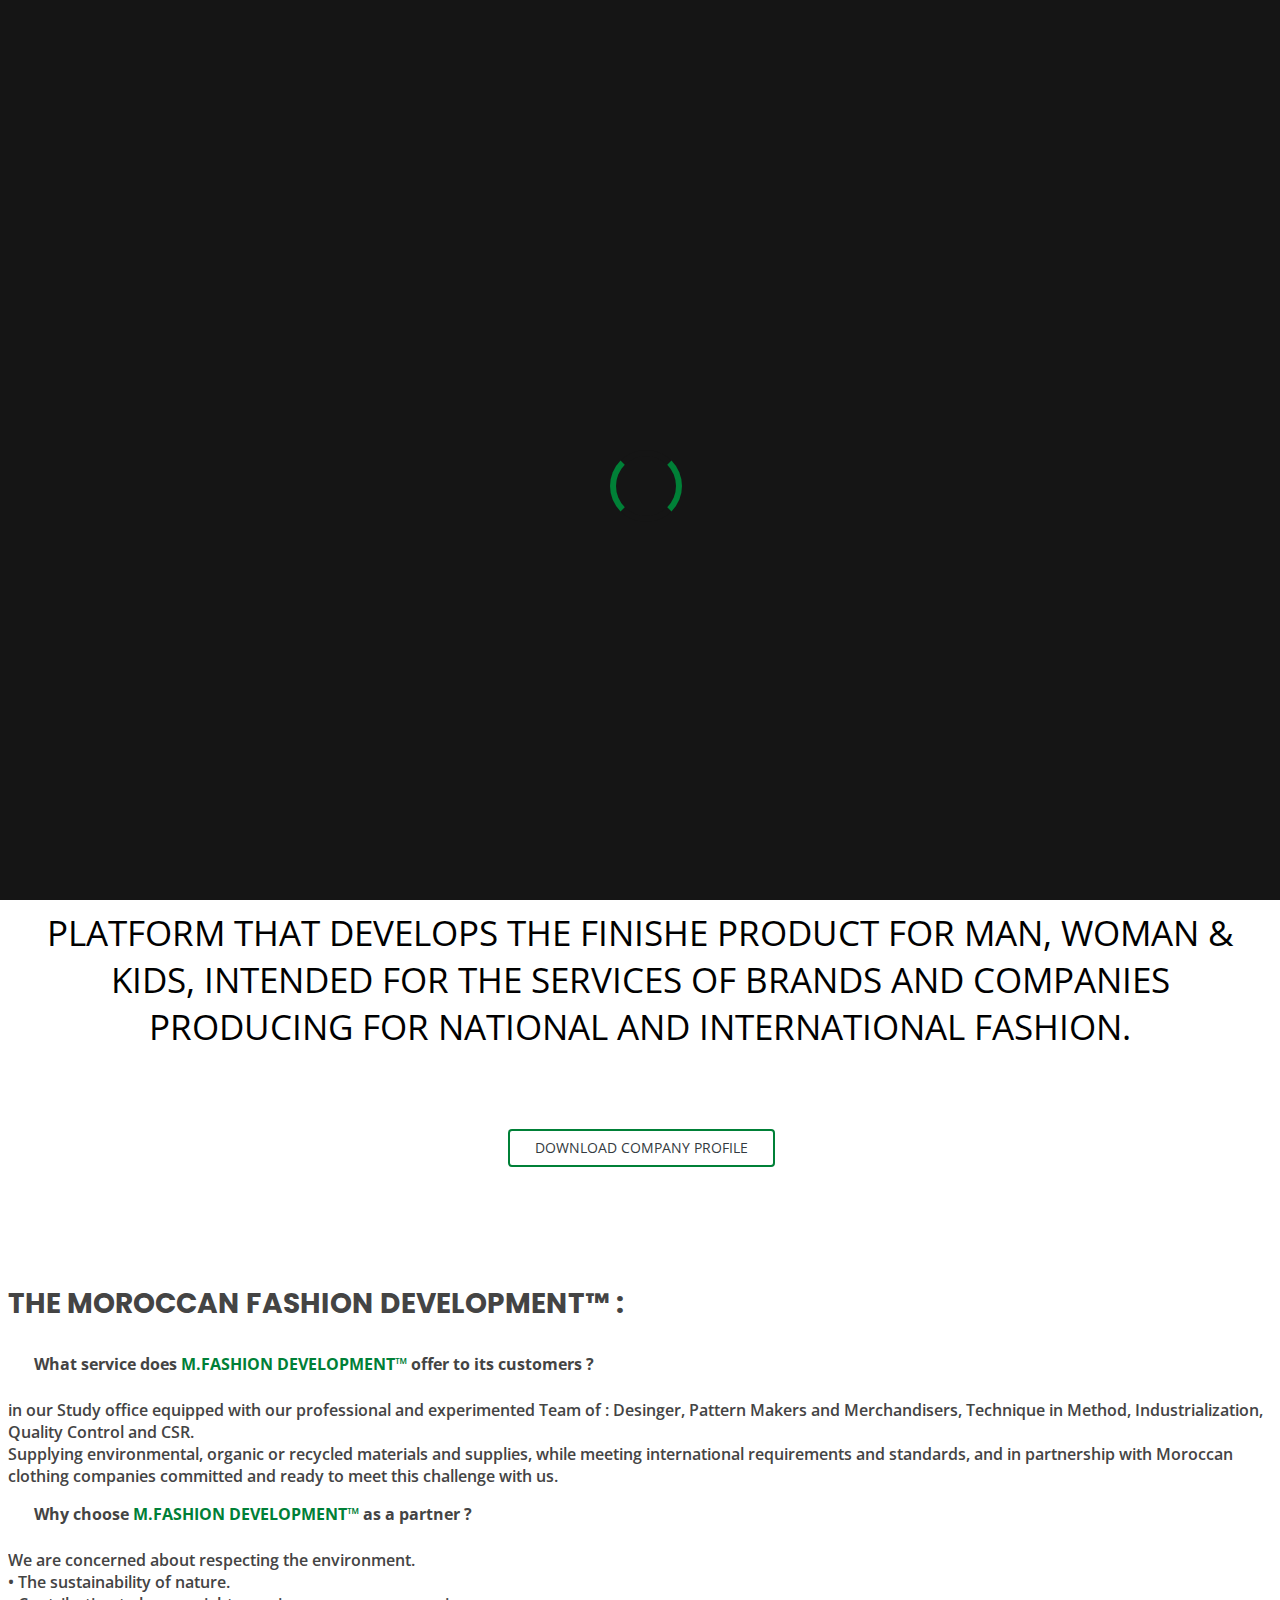
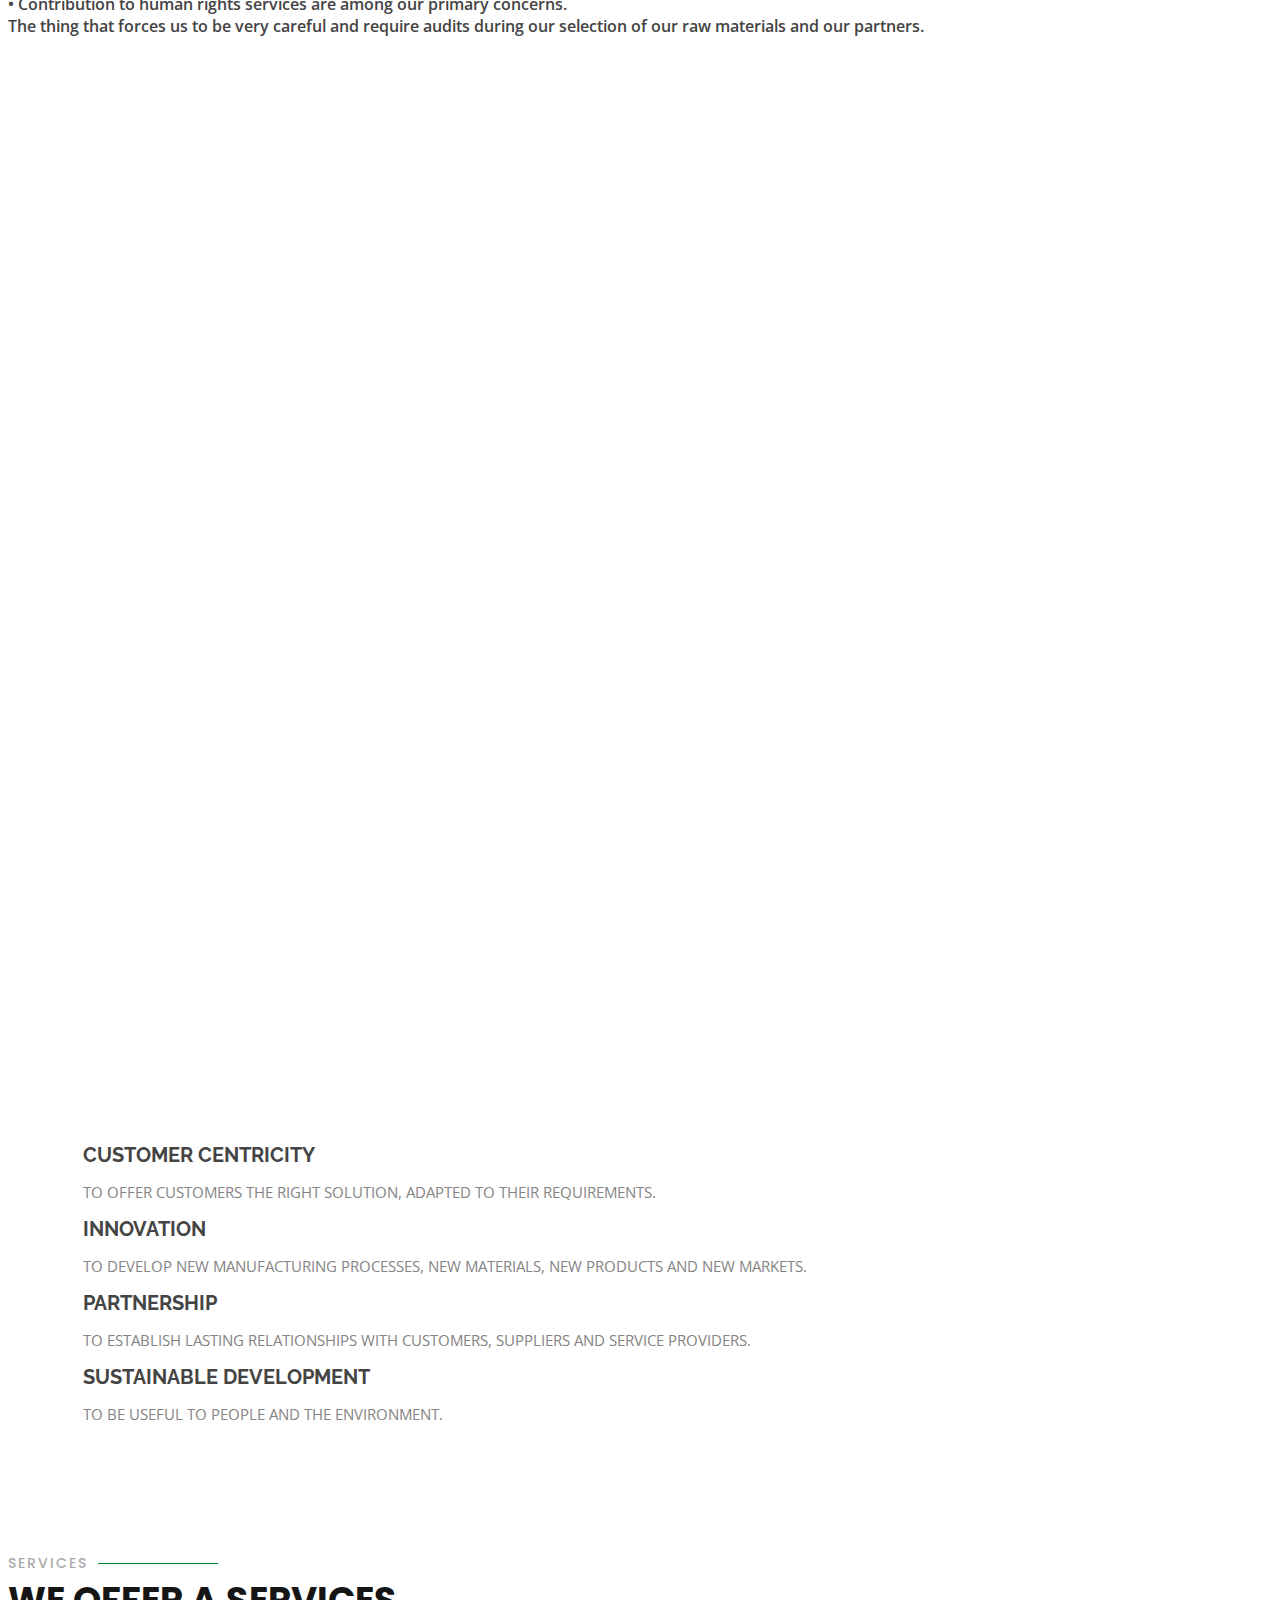
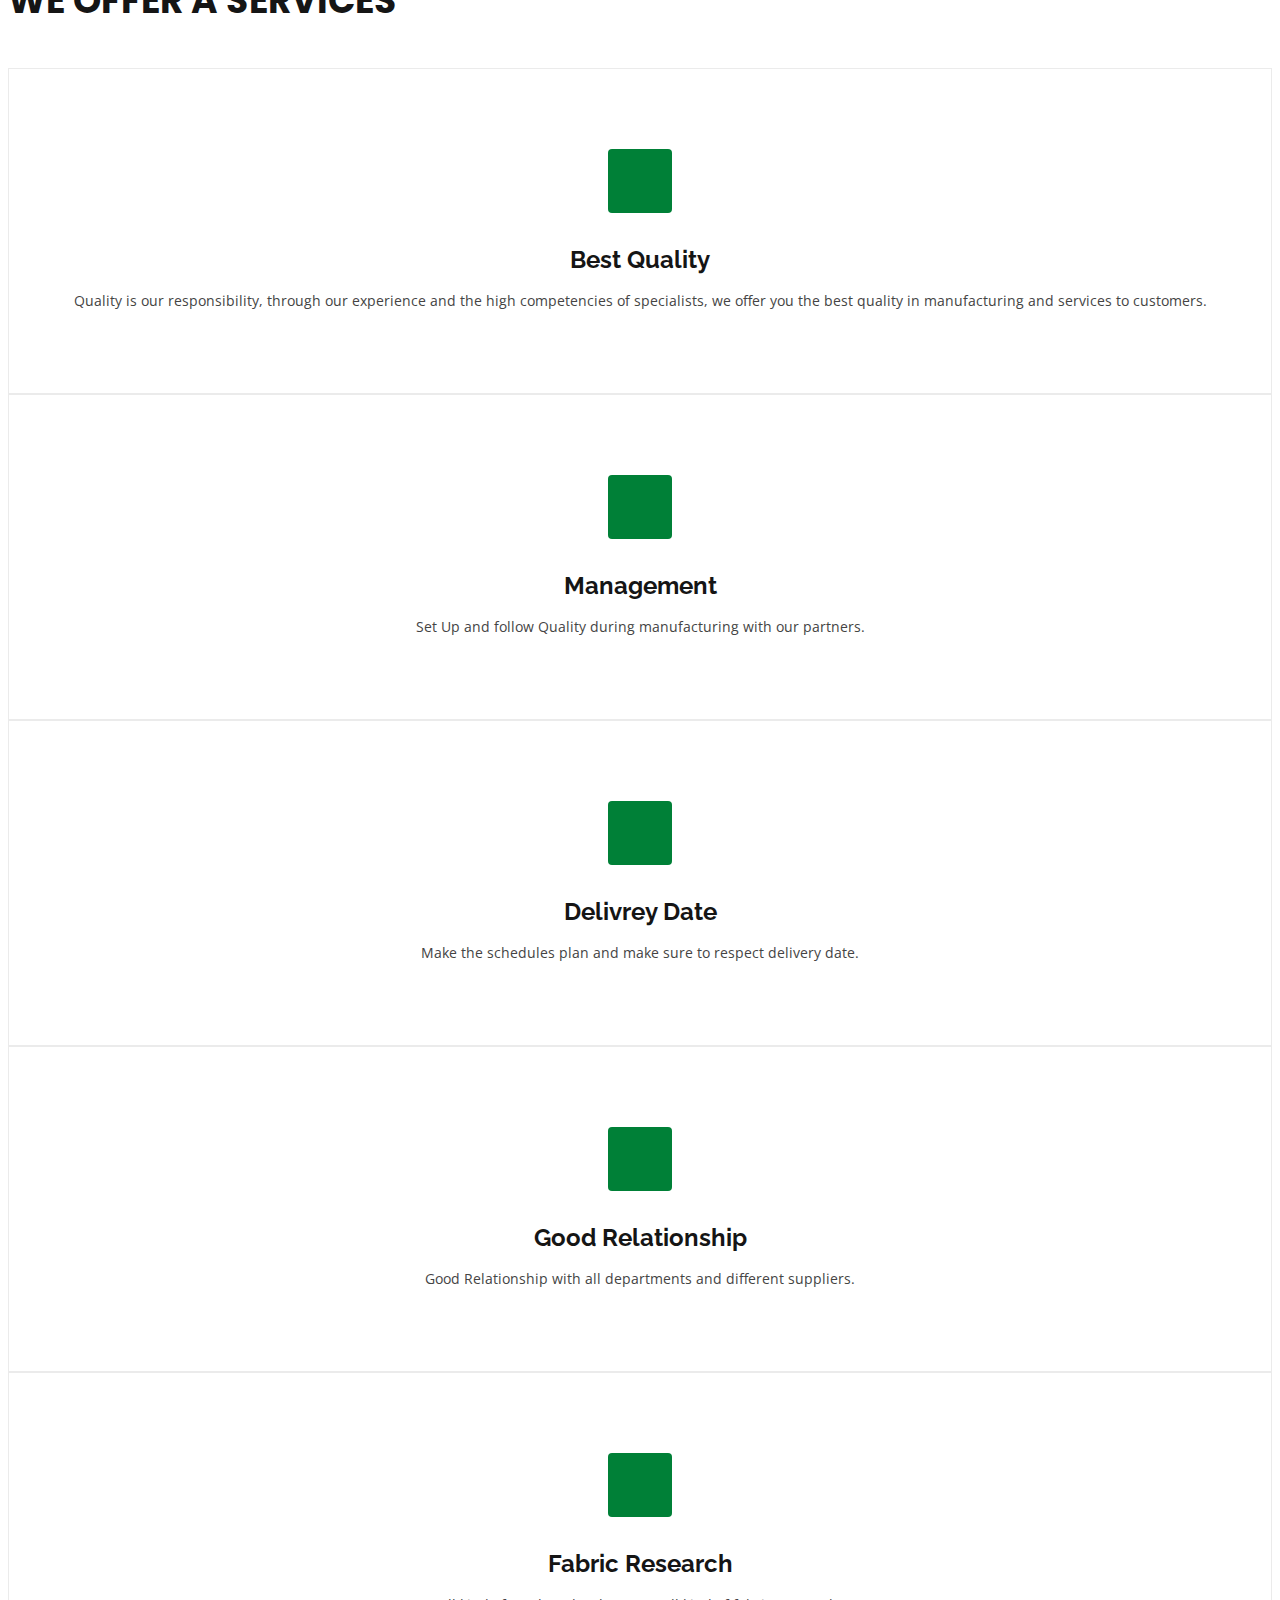
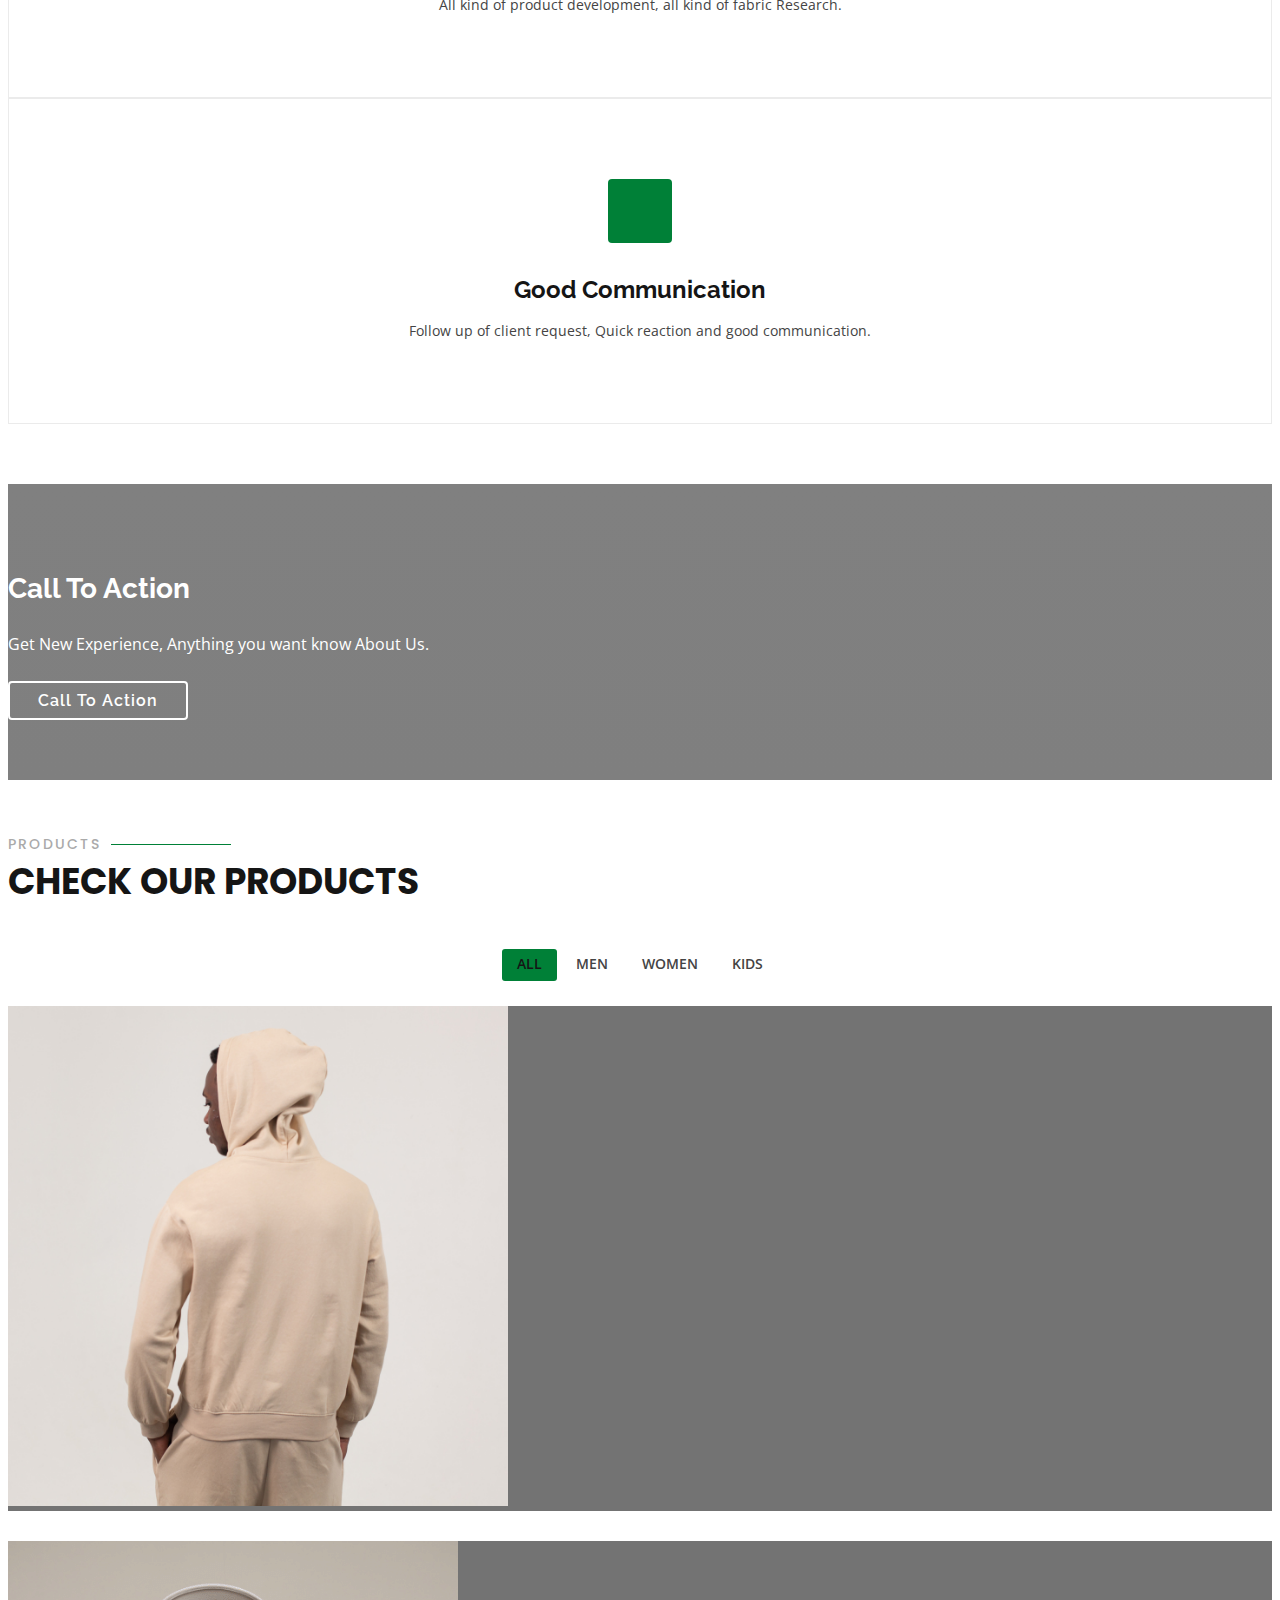
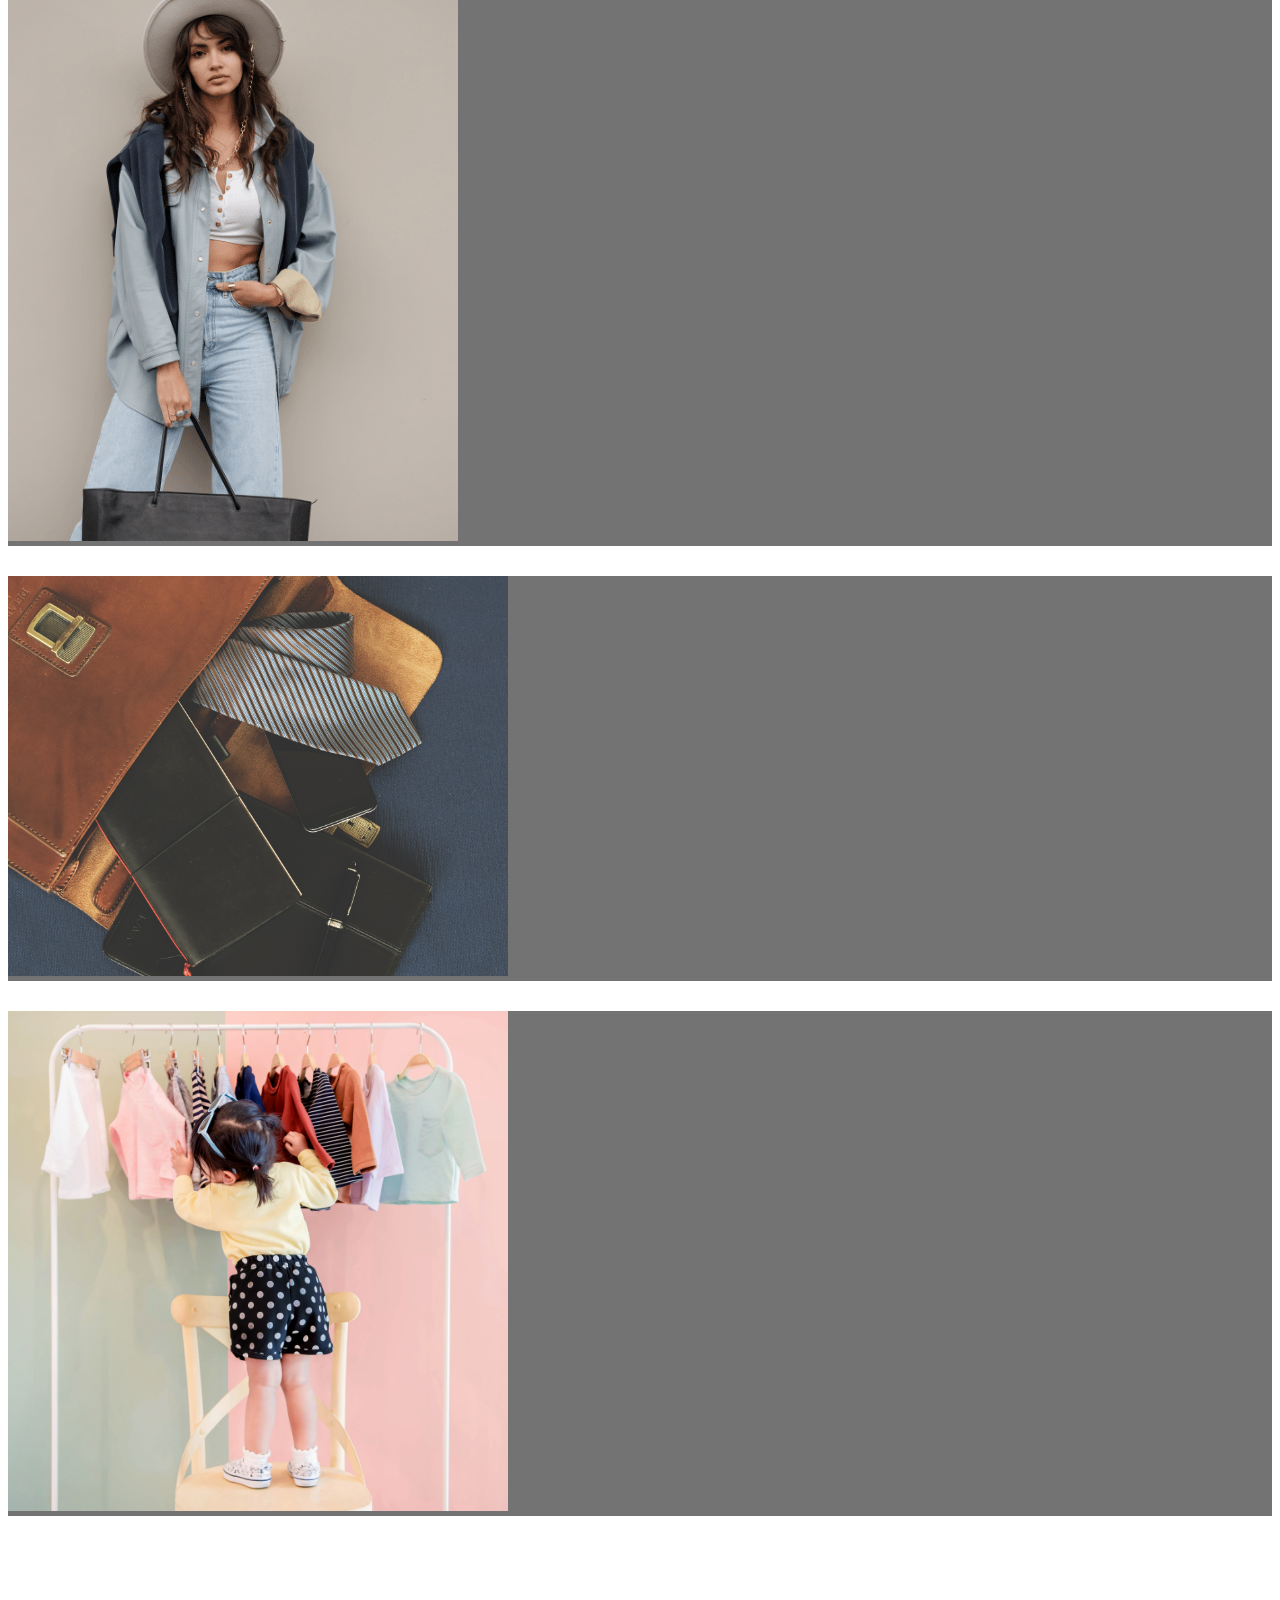
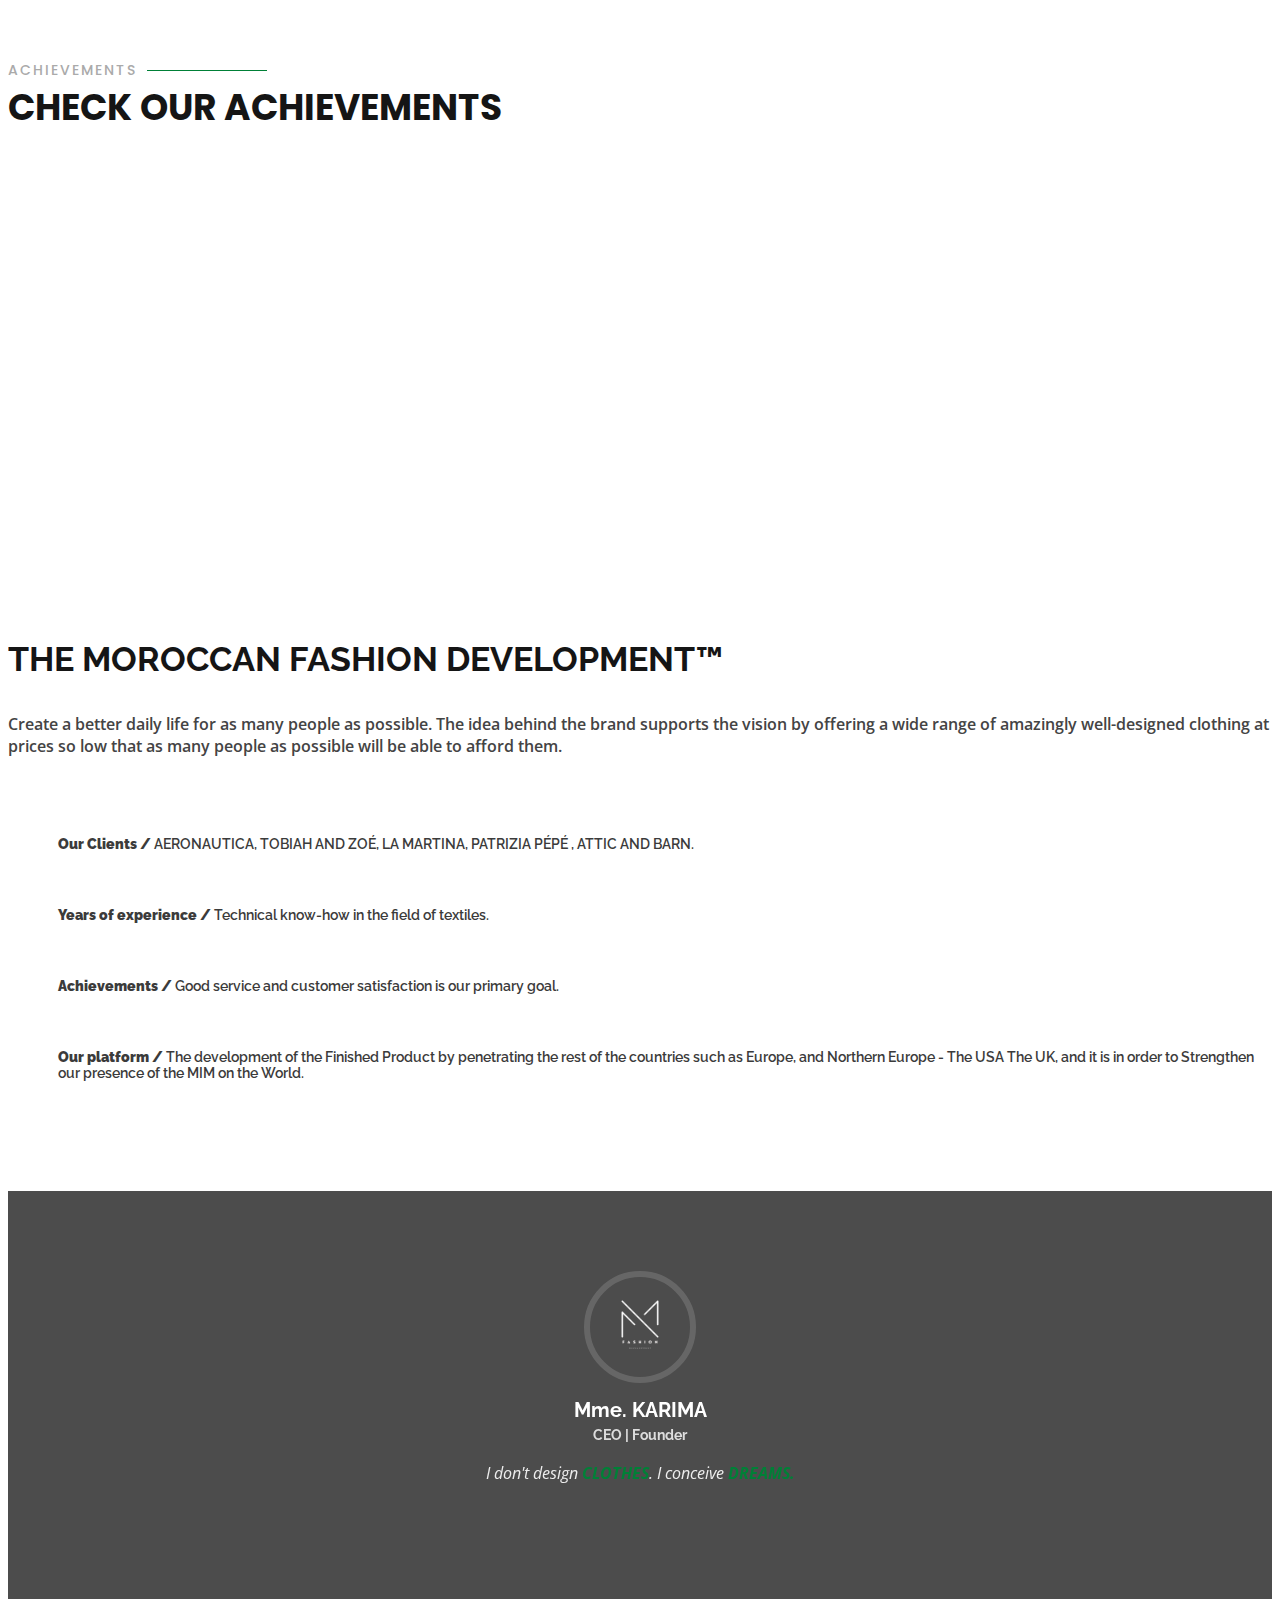
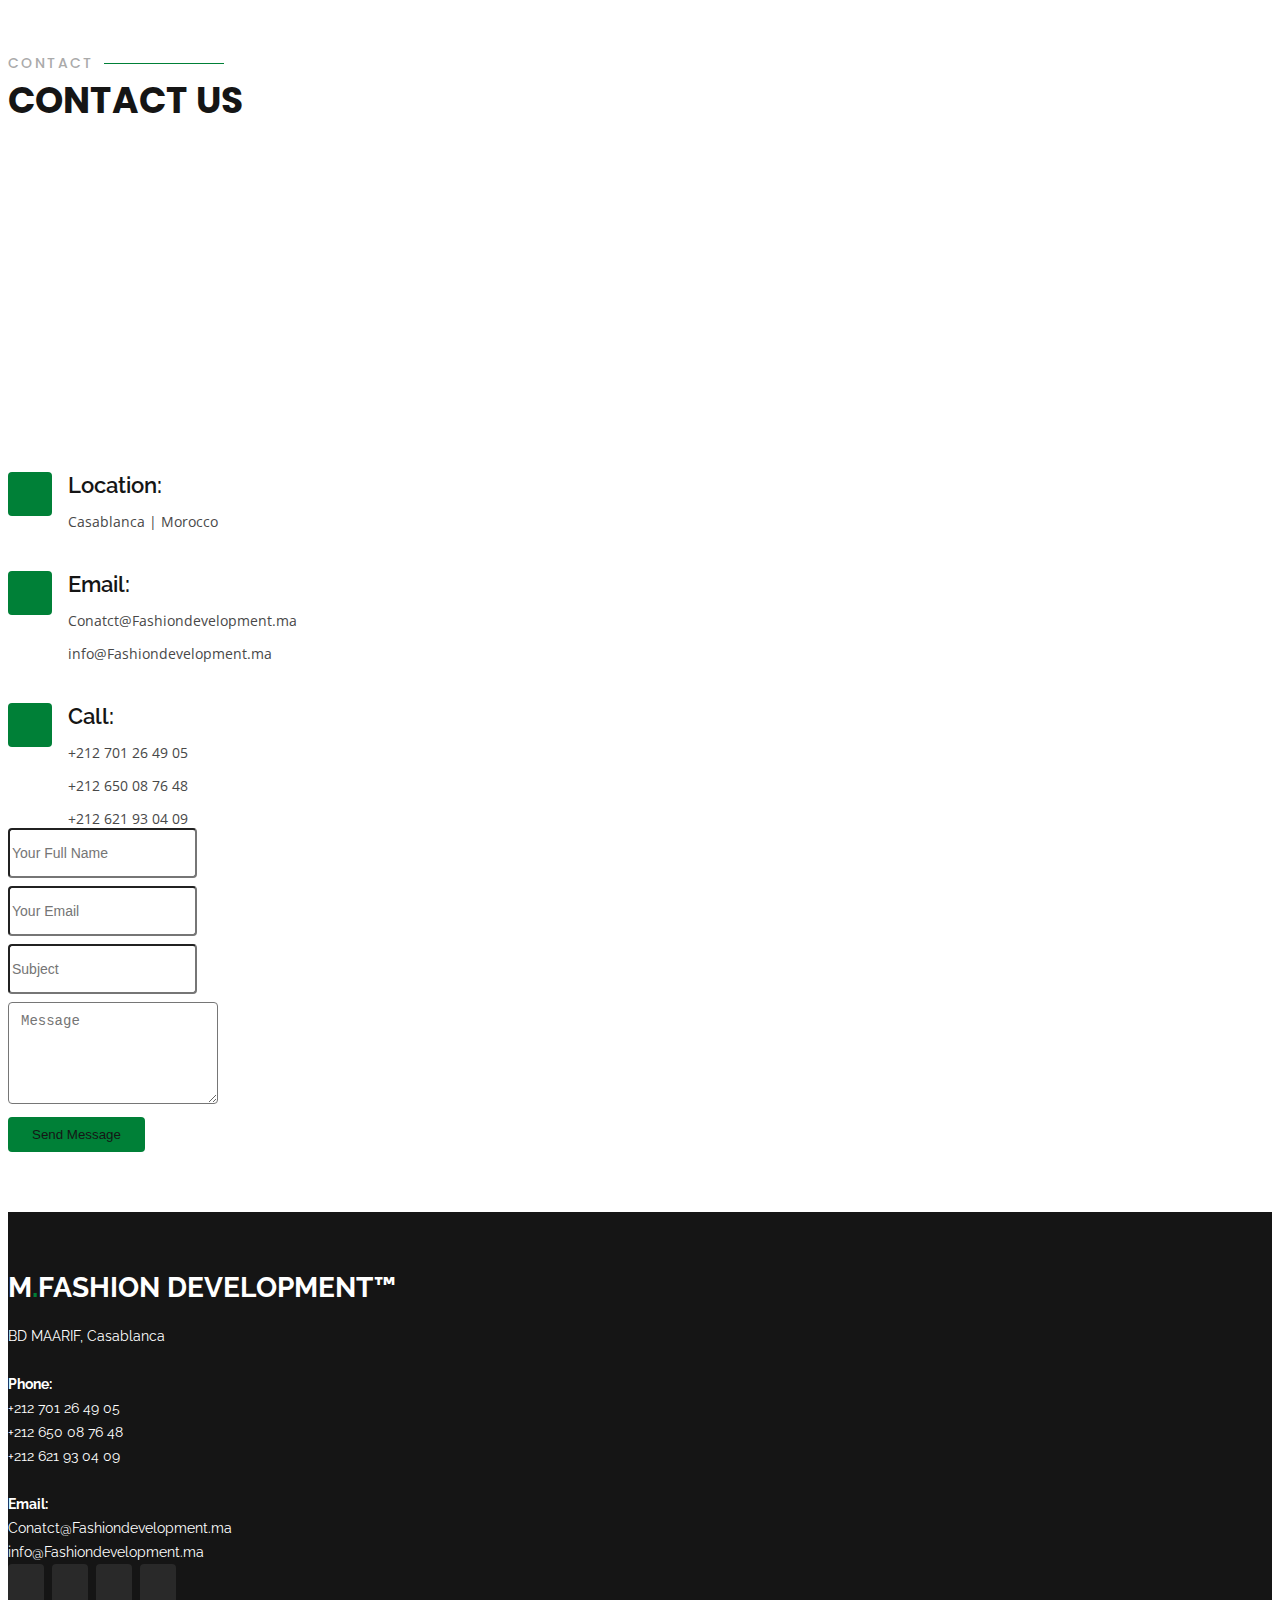
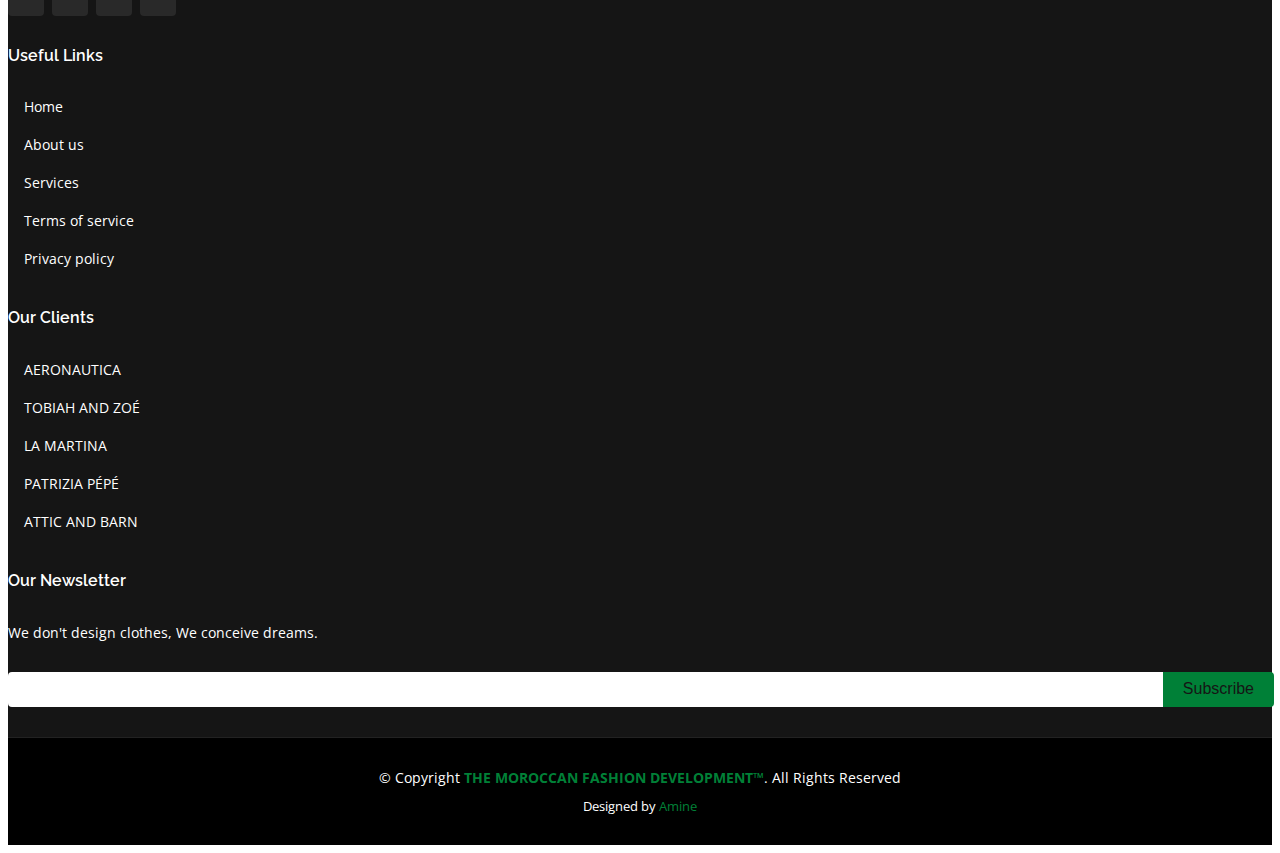
==== commit 36bef41a: "Add files via upload" ====
--- a/index.html
+++ b/index.html
@@ -89,10 +89,10 @@
           <div id="who">
             <h1 class="hed"><b>WHO ARE <span style="color: #008037;">M.FASHION DEVELOPMENT™</span> ?</b></h1>
             <br>
-              <p class="pa">PLATFORM THAT DEVELOPS THE FINISHED PRODUCT FOR MAN, WOMAN & KIDS, INTENDED FOR THE SERVICES OF BRANDS AND COMPANIES PRODUCING FOR NATIONAL AND INTERNATIONAL FASHION.</p>
+              <p class="pa">PLATFORM THAT DEVELOPS THE FINISHE PRODUCT FOR MAN, WOMAN & KIDS, INTENDED FOR THE SERVICES OF BRANDS AND COMPANIES PRODUCING FOR NATIONAL AND INTERNATIONAL FASHION.</p>
           </div>
       <br><br>
-              <span class="pdf"><a href="COMPANY PROFILE.7z.002" target="_blank" class="get-pdf-btn"  >DOWNLOAD COMPANY PROFILE</a> </span>
+              <span class="pdf"><a href="COMPANY PROFILE.pdf" target="_blank" class="get-pdf-btn"  >DOWNLOAD COMPANY PROFILE</a> </span>
 
          <br><br><br><br>
         <div class="row">
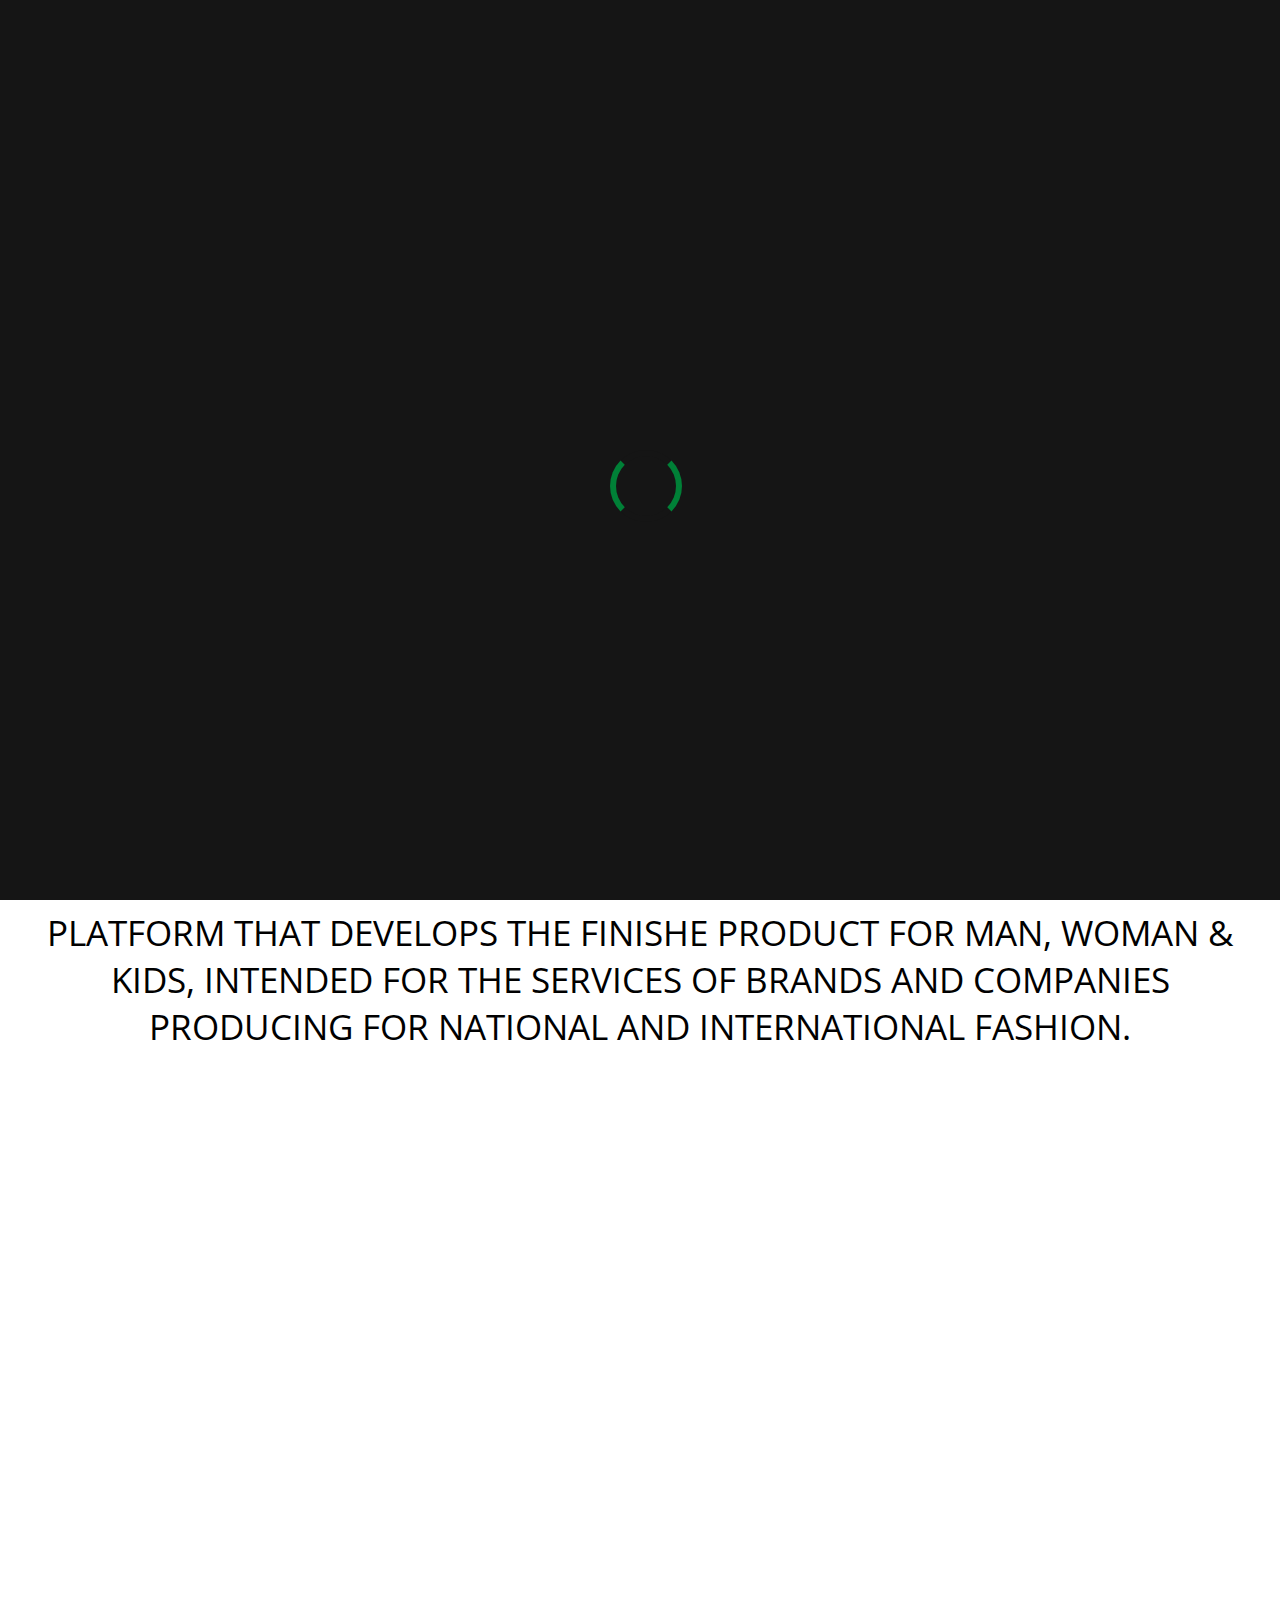
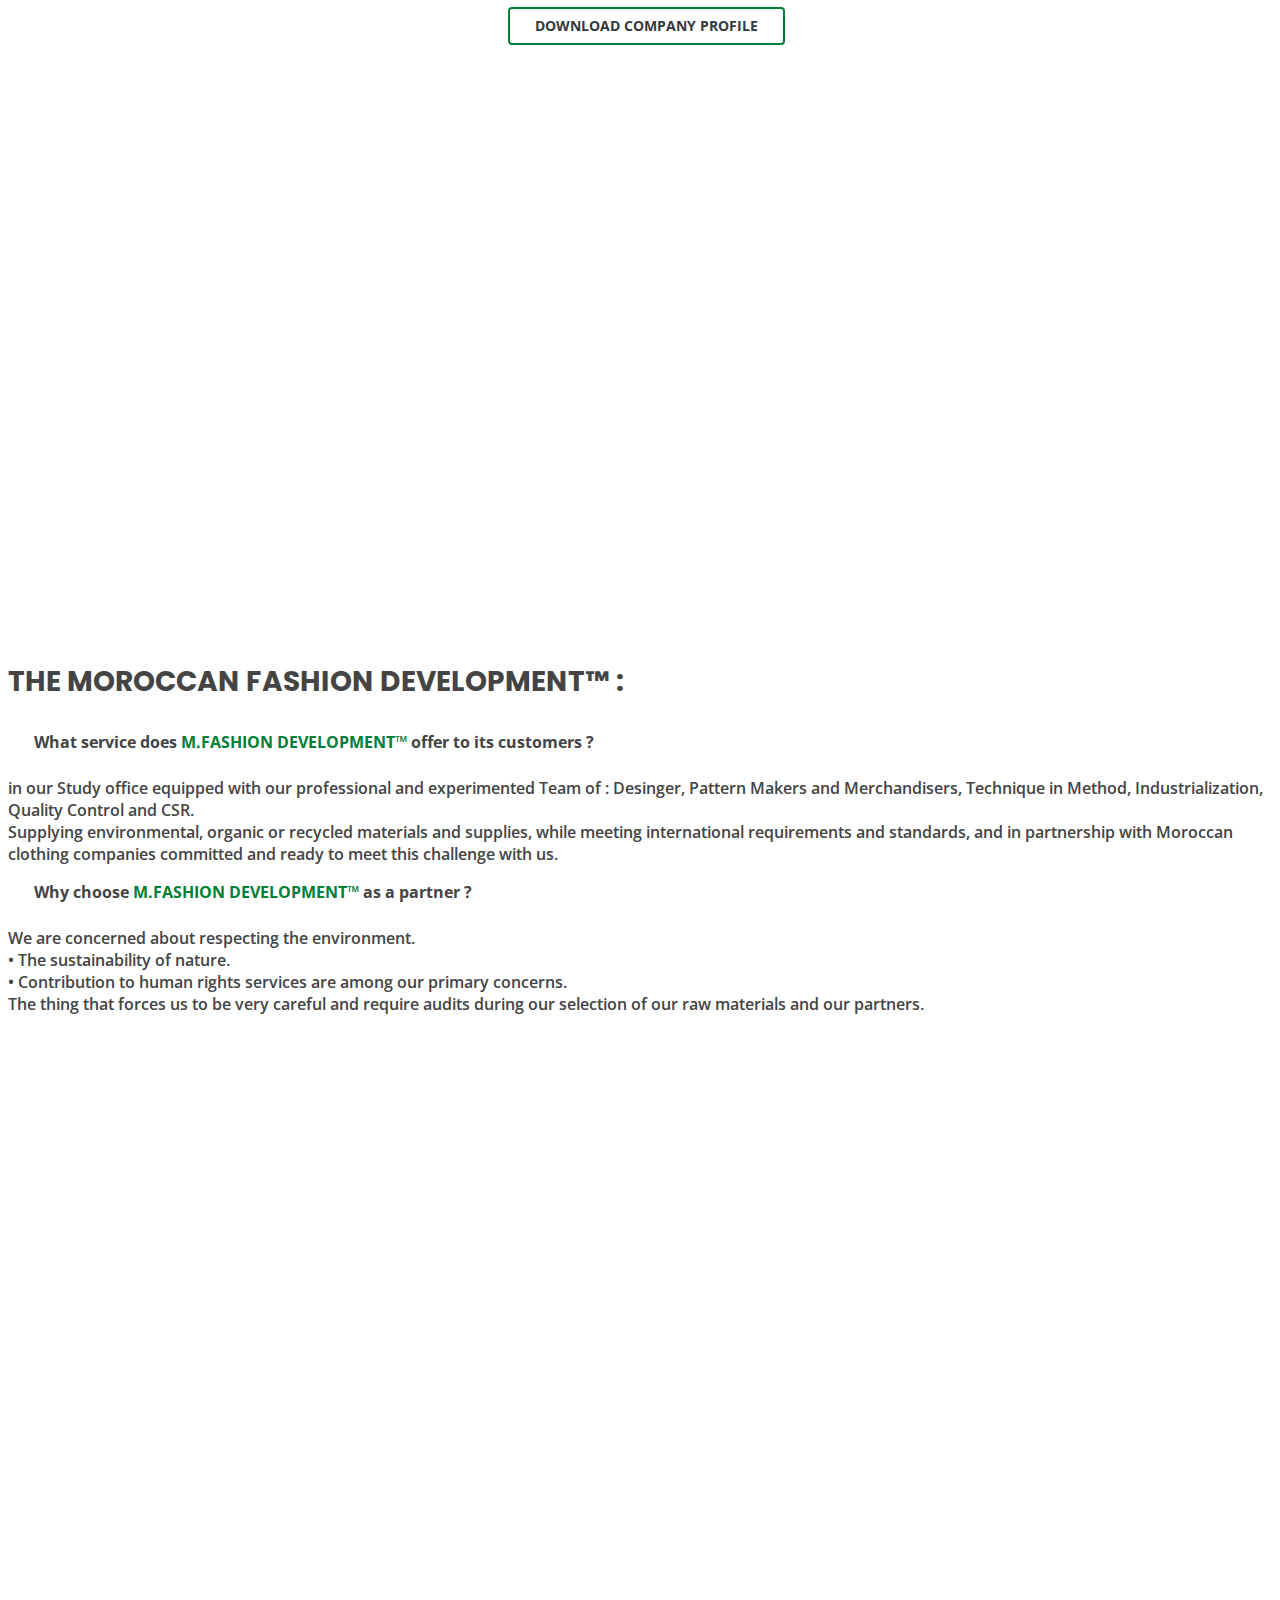
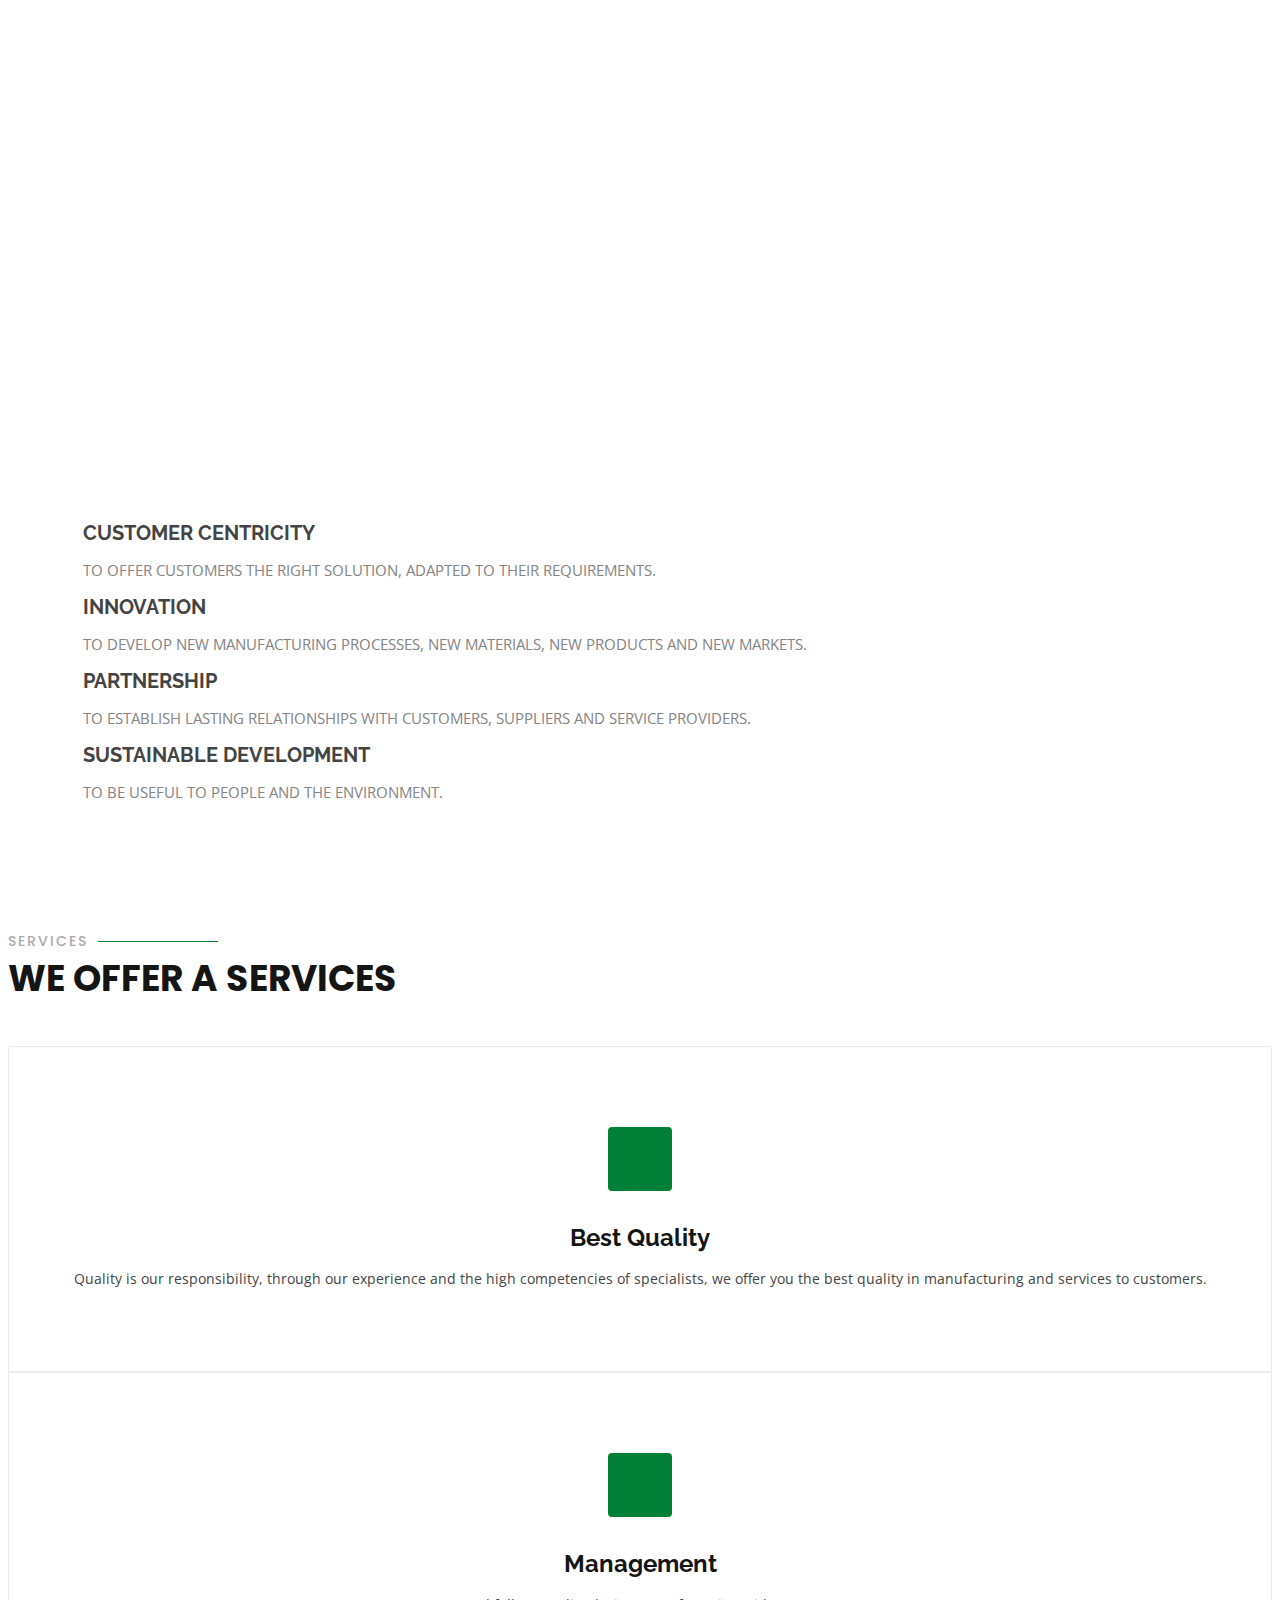
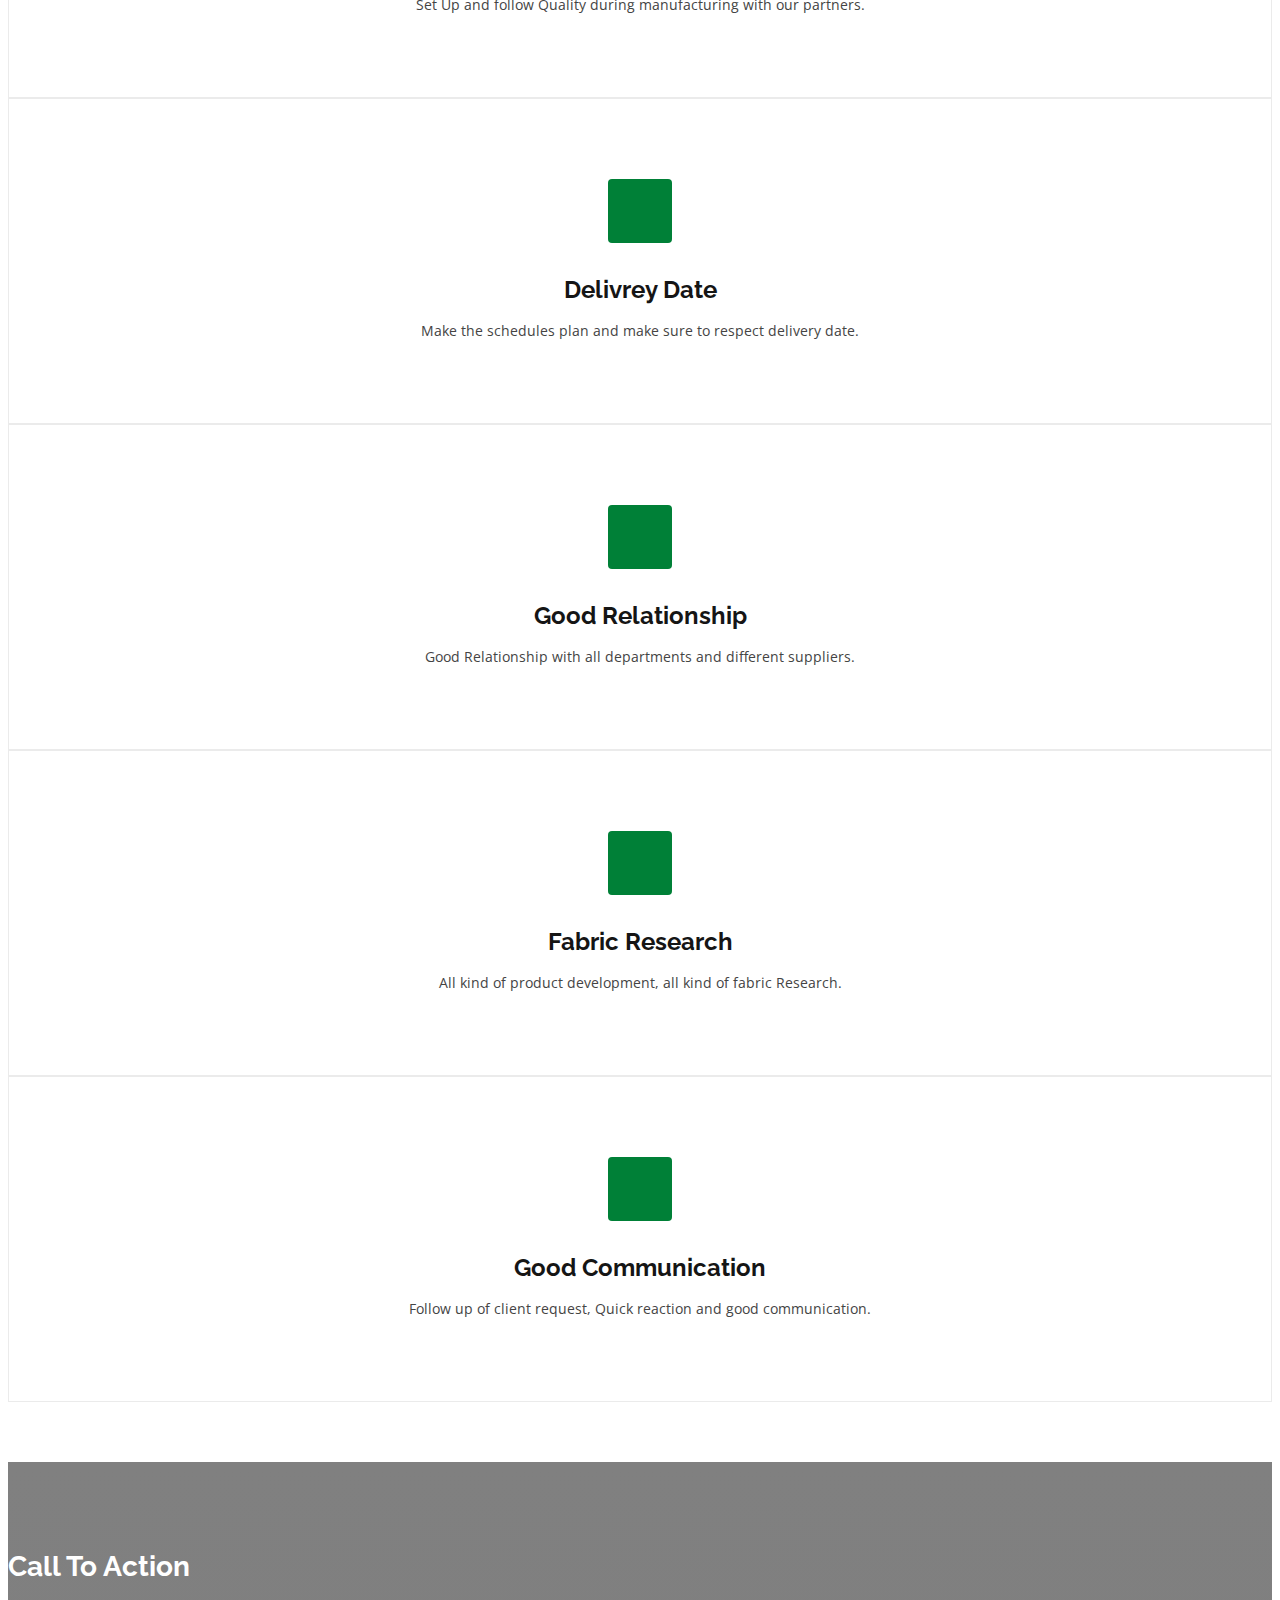
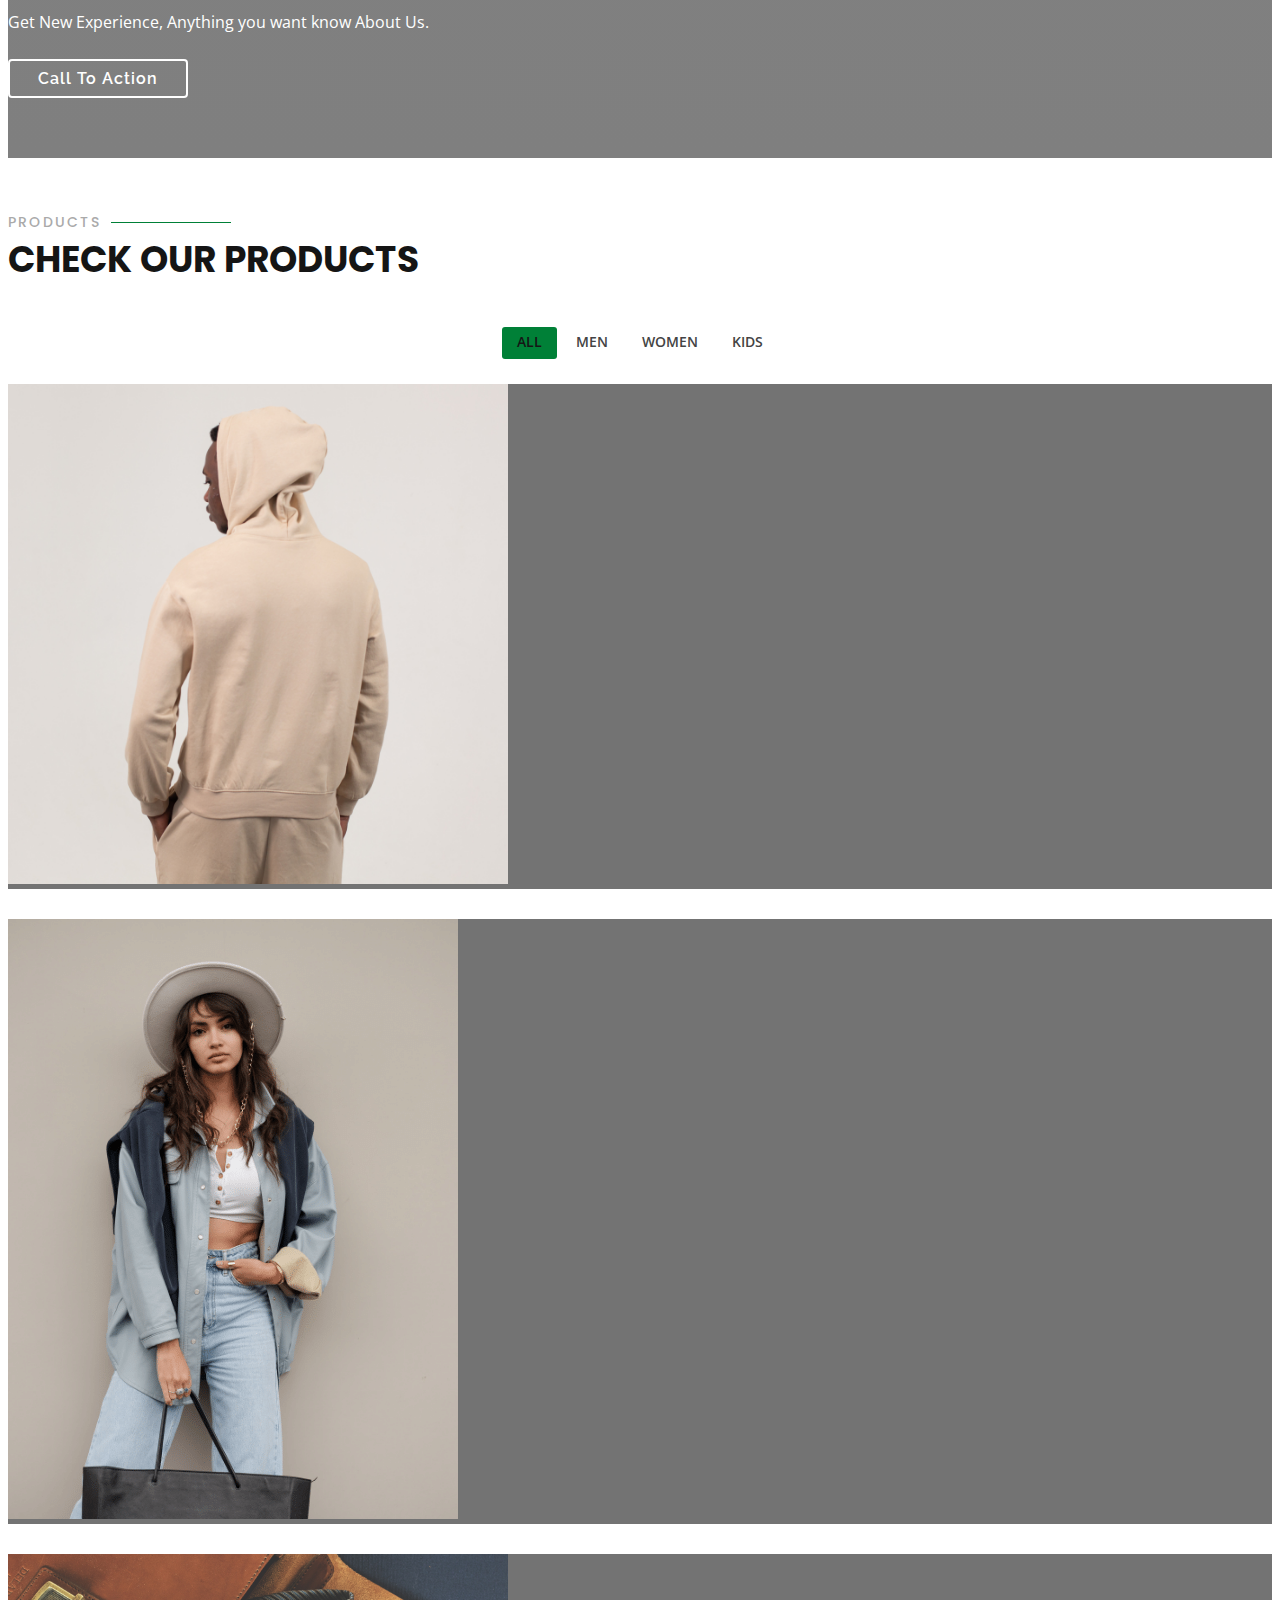
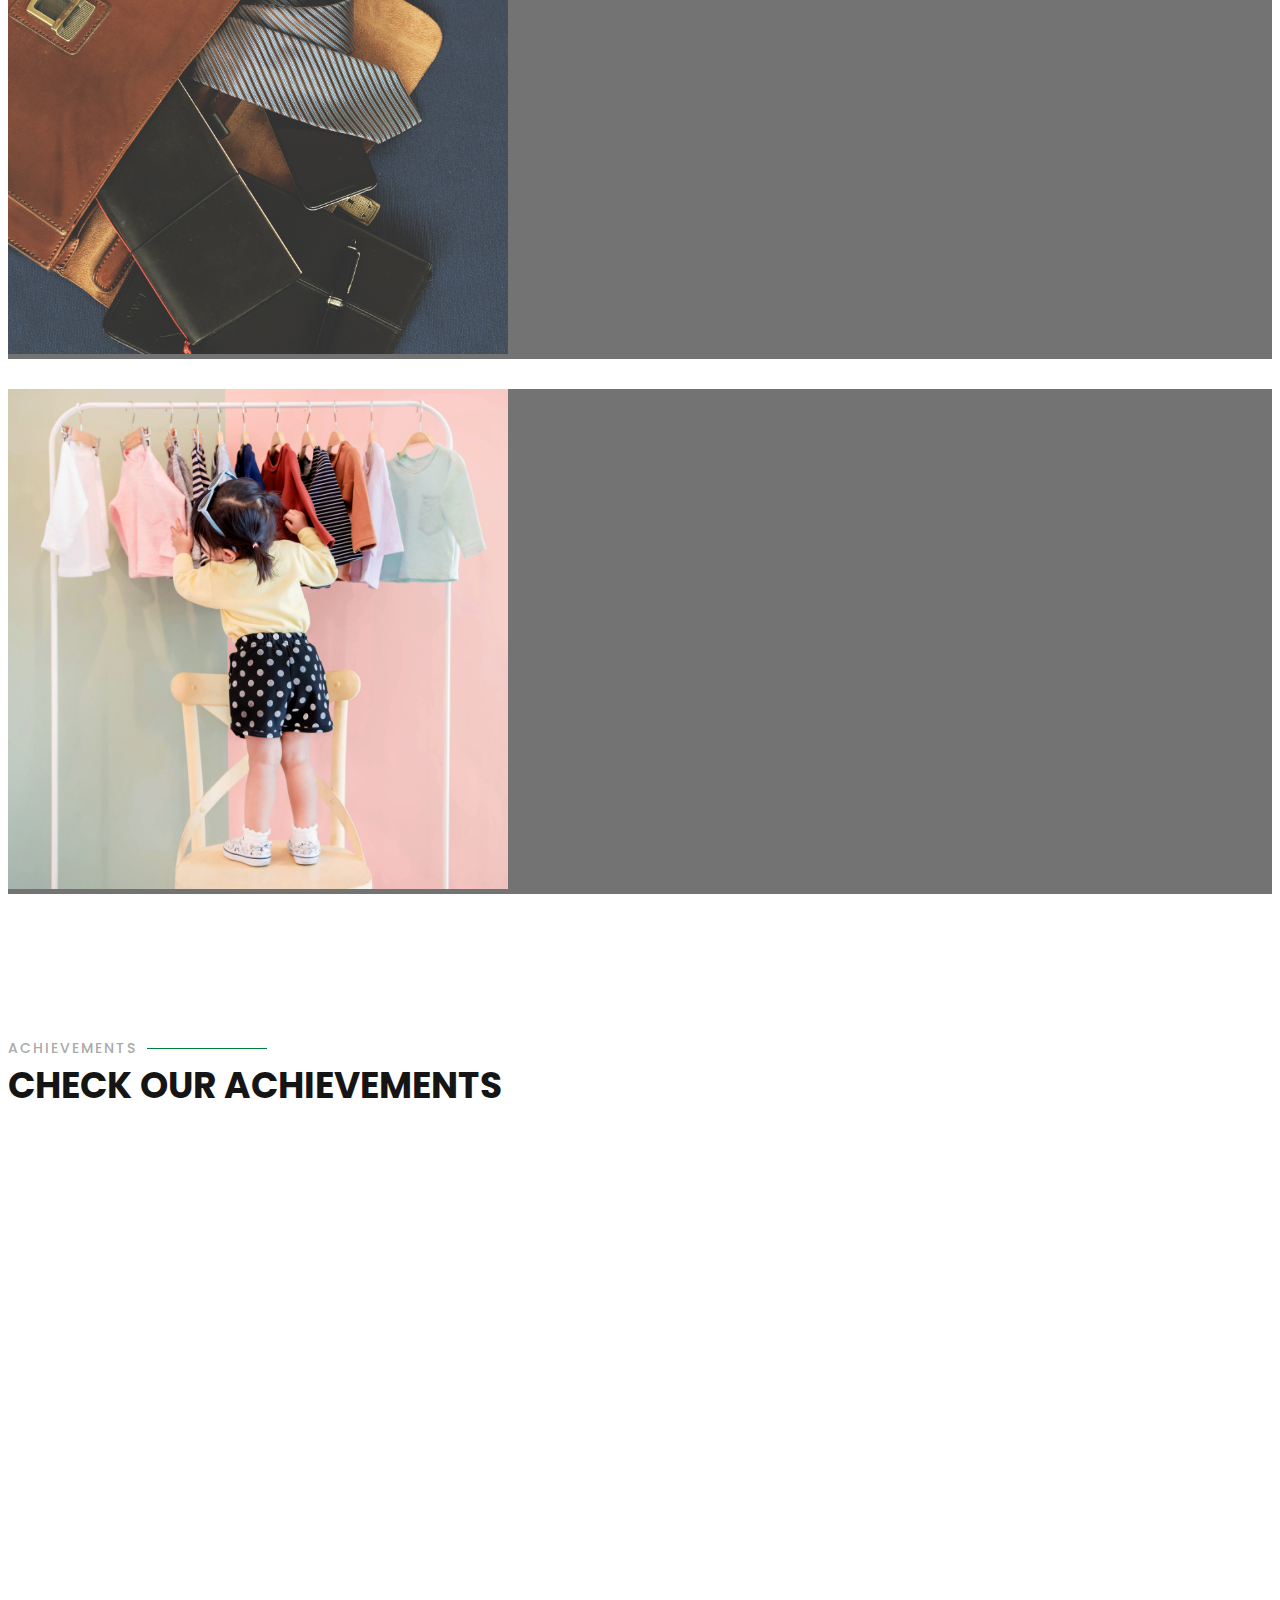
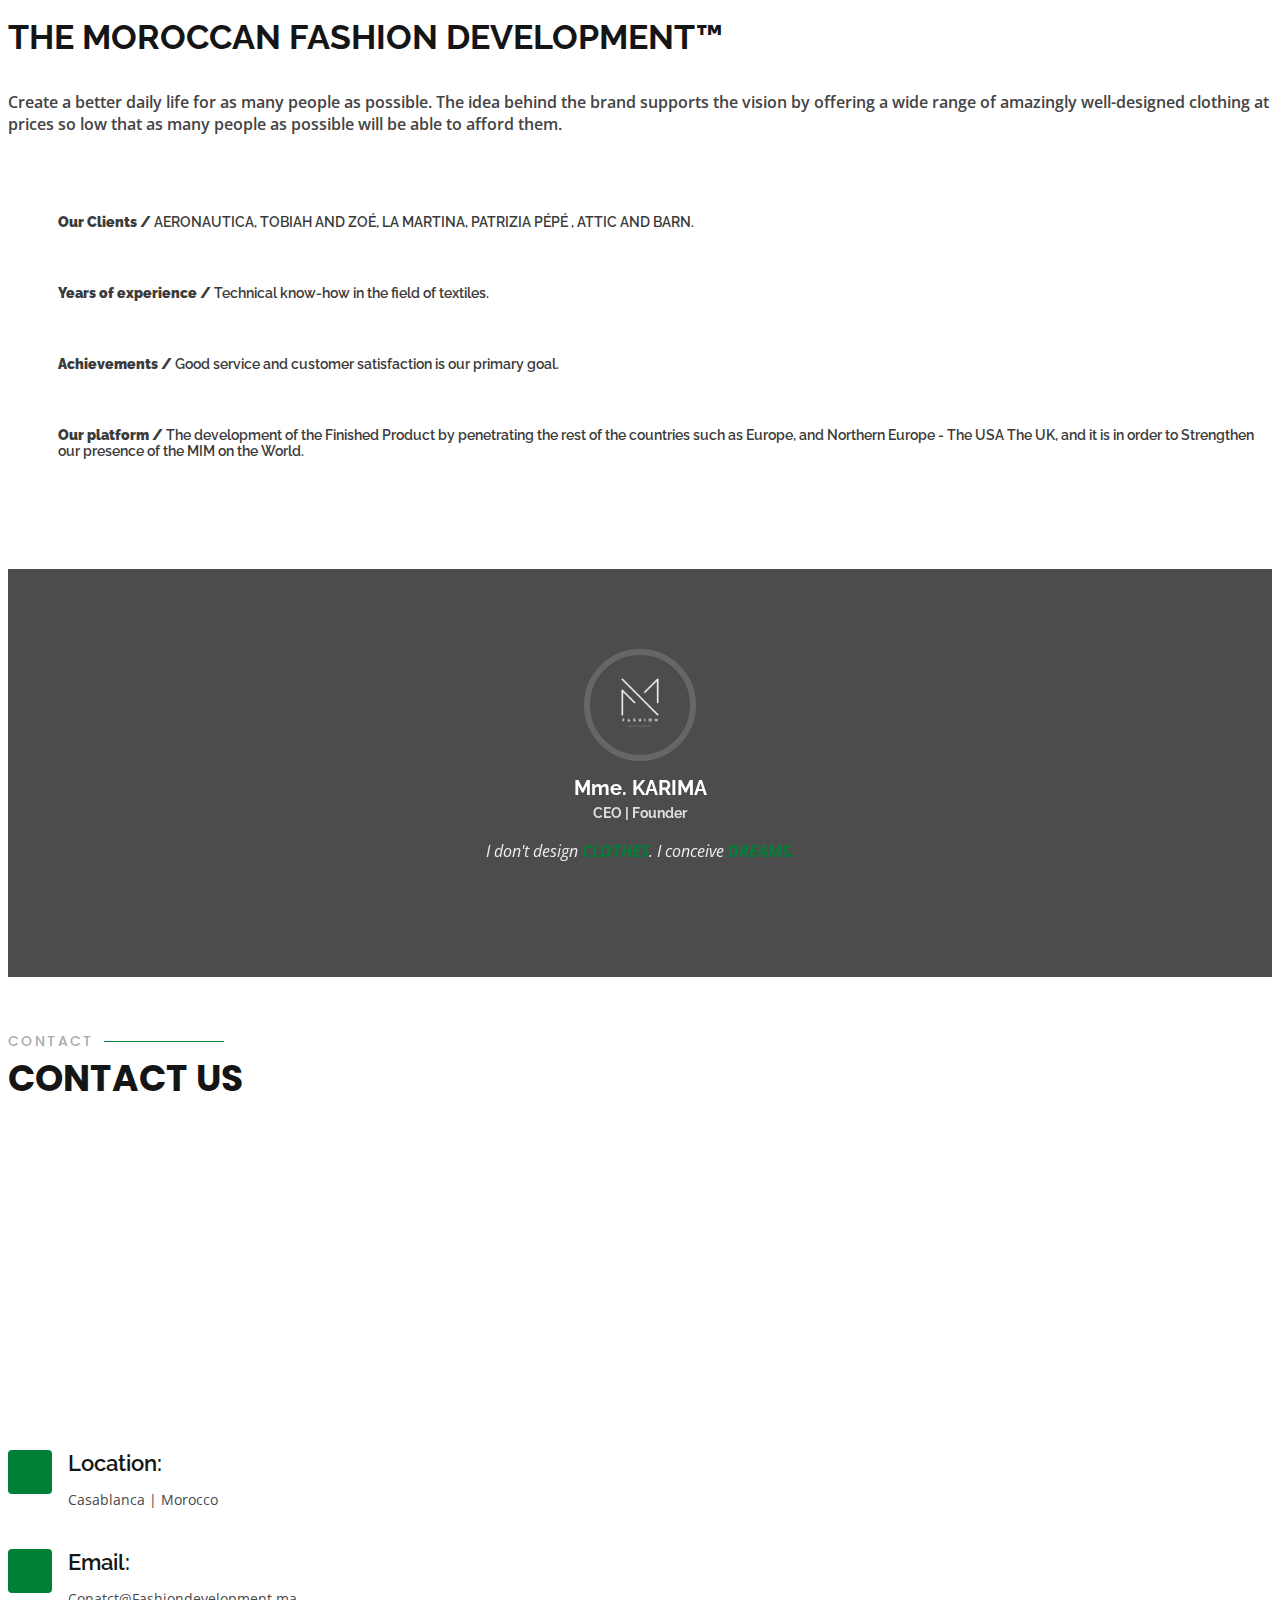
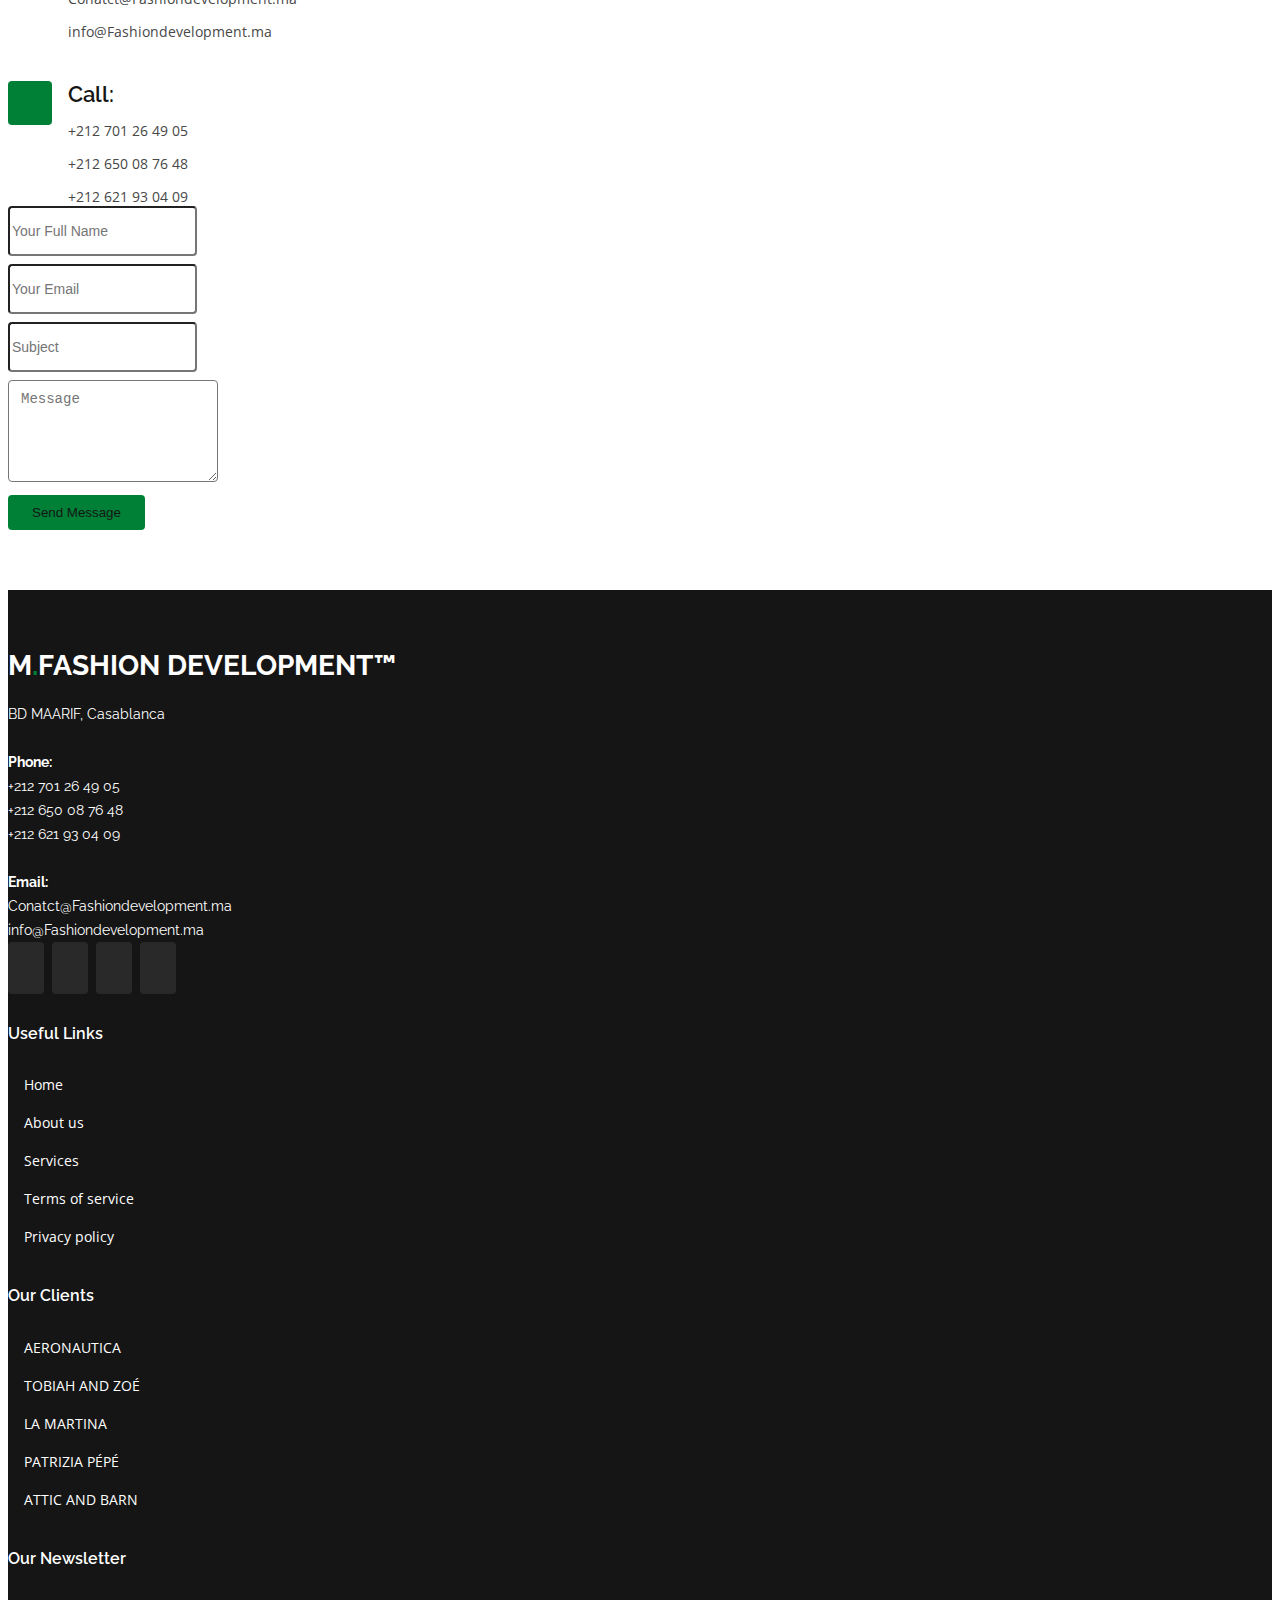
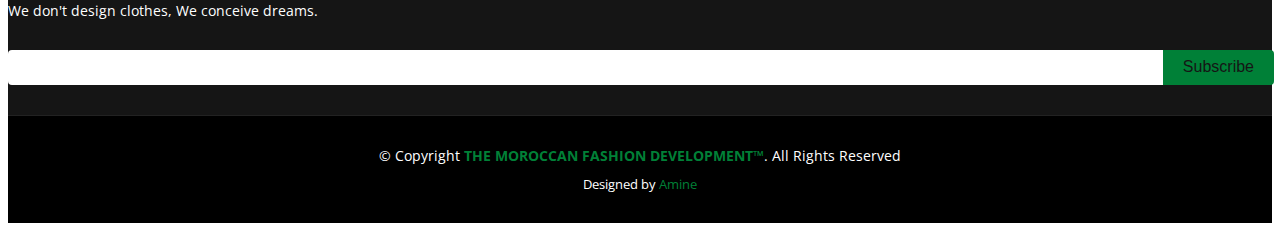
==== commit 5896a4cf: "Add files via upload" ====
--- a/index.html
+++ b/index.html
@@ -82,8 +82,8 @@
   </section><!-- End Hero -->
 <br><br>
   <main id="main">
+    <br>
     <!-- ======= About Section ======= -->
-    <br>
     <section id="about" class="about">
       <div class="container" data-aos="fade-up">
           <div id="who">
@@ -91,10 +91,12 @@
             <br>
               <p class="pa">PLATFORM THAT DEVELOPS THE FINISHE PRODUCT FOR MAN, WOMAN & KIDS, INTENDED FOR THE SERVICES OF BRANDS AND COMPANIES PRODUCING FOR NATIONAL AND INTERNATIONAL FASHION.</p>
           </div>
-      <br><br>
-              <span class="pdf"><a href="COMPANY PROFILE.pdf" target="_blank" class="get-pdf-btn"  >DOWNLOAD COMPANY PROFILE</a> </span>
-
-         <br><br><br><br>
+                <br>
+              <div class="pdf">
+                <a href="COMPANY PROFILE.pdf" target="_blank" class="get-pdf-btn"><b>DOWNLOAD COMPANY PROFILE </b></a>
+              </div>
+             
+         <br><br><br>
         <div class="row">
           <div class="col-lg-6 order-1 order-lg-2" data-aos="fade-left" data-aos-delay="100">
             <img src="assets/img/about.jpg" class="img-fluid" alt="">
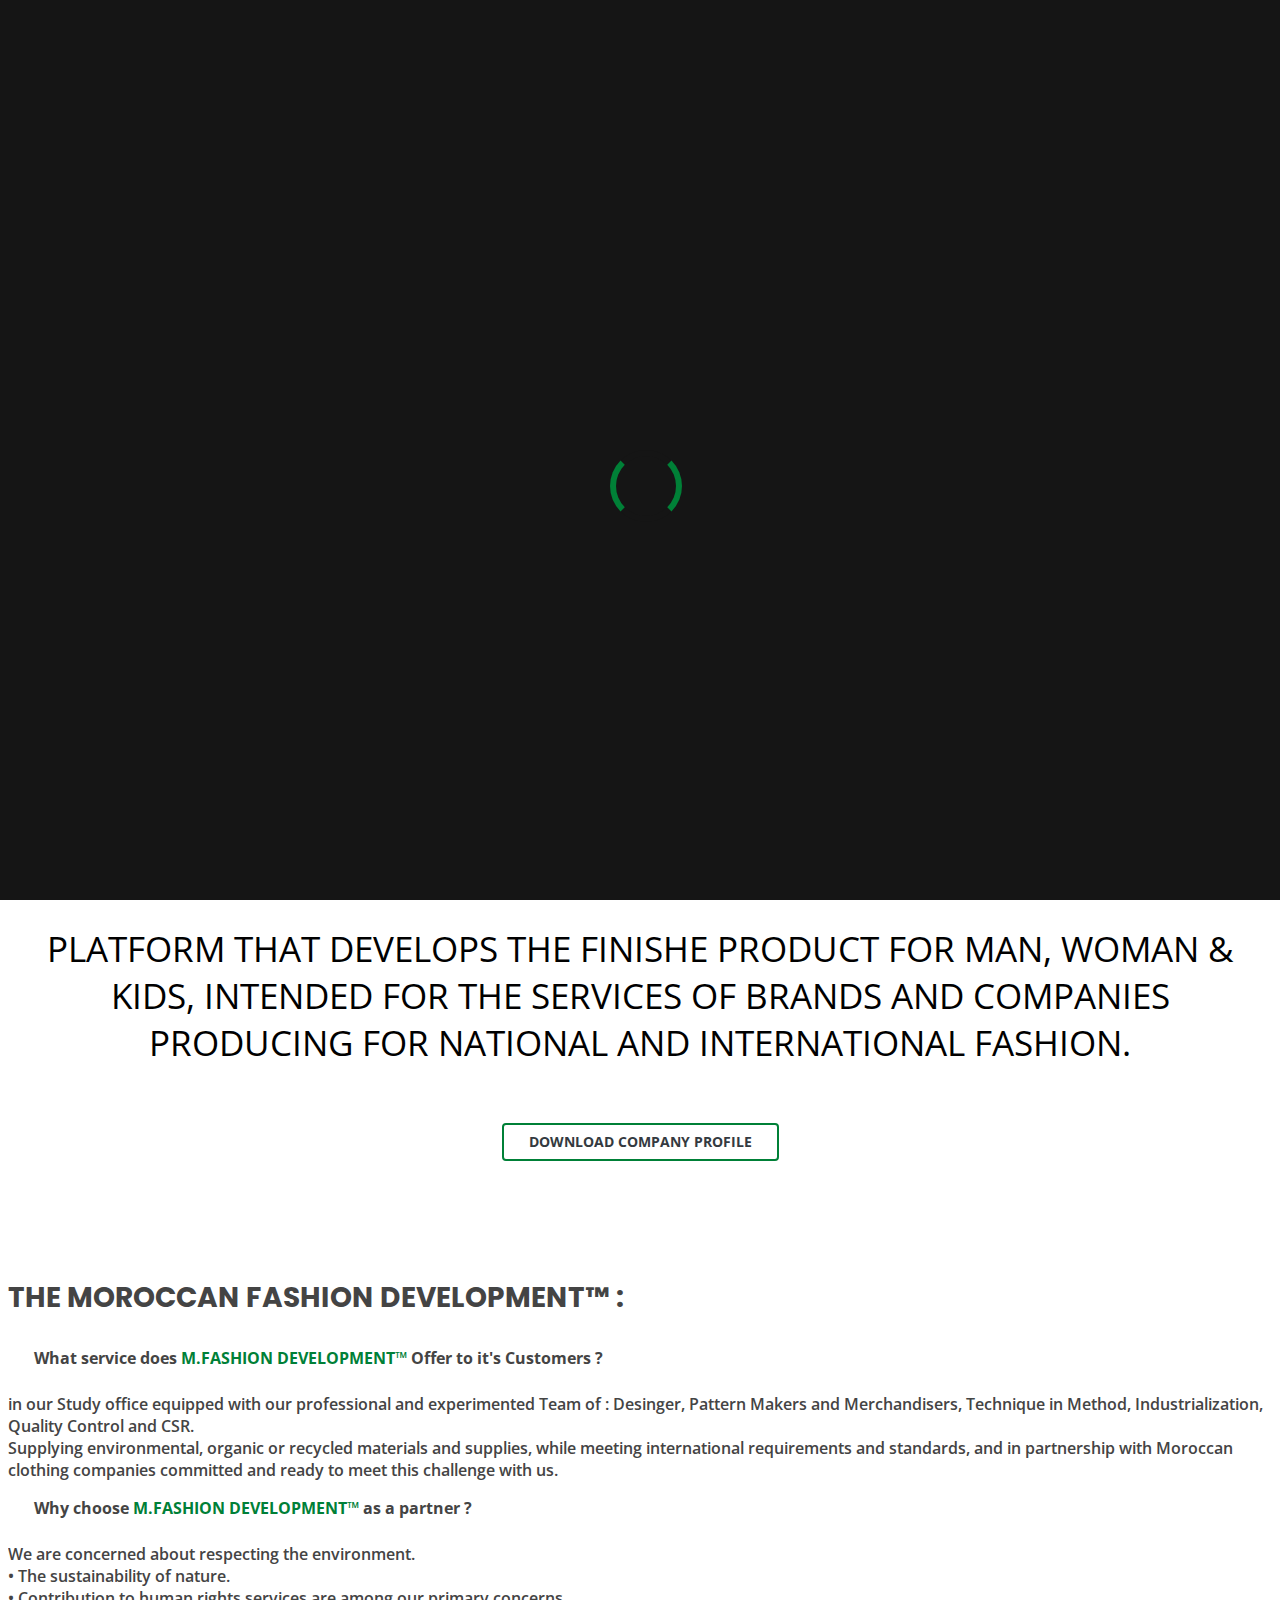
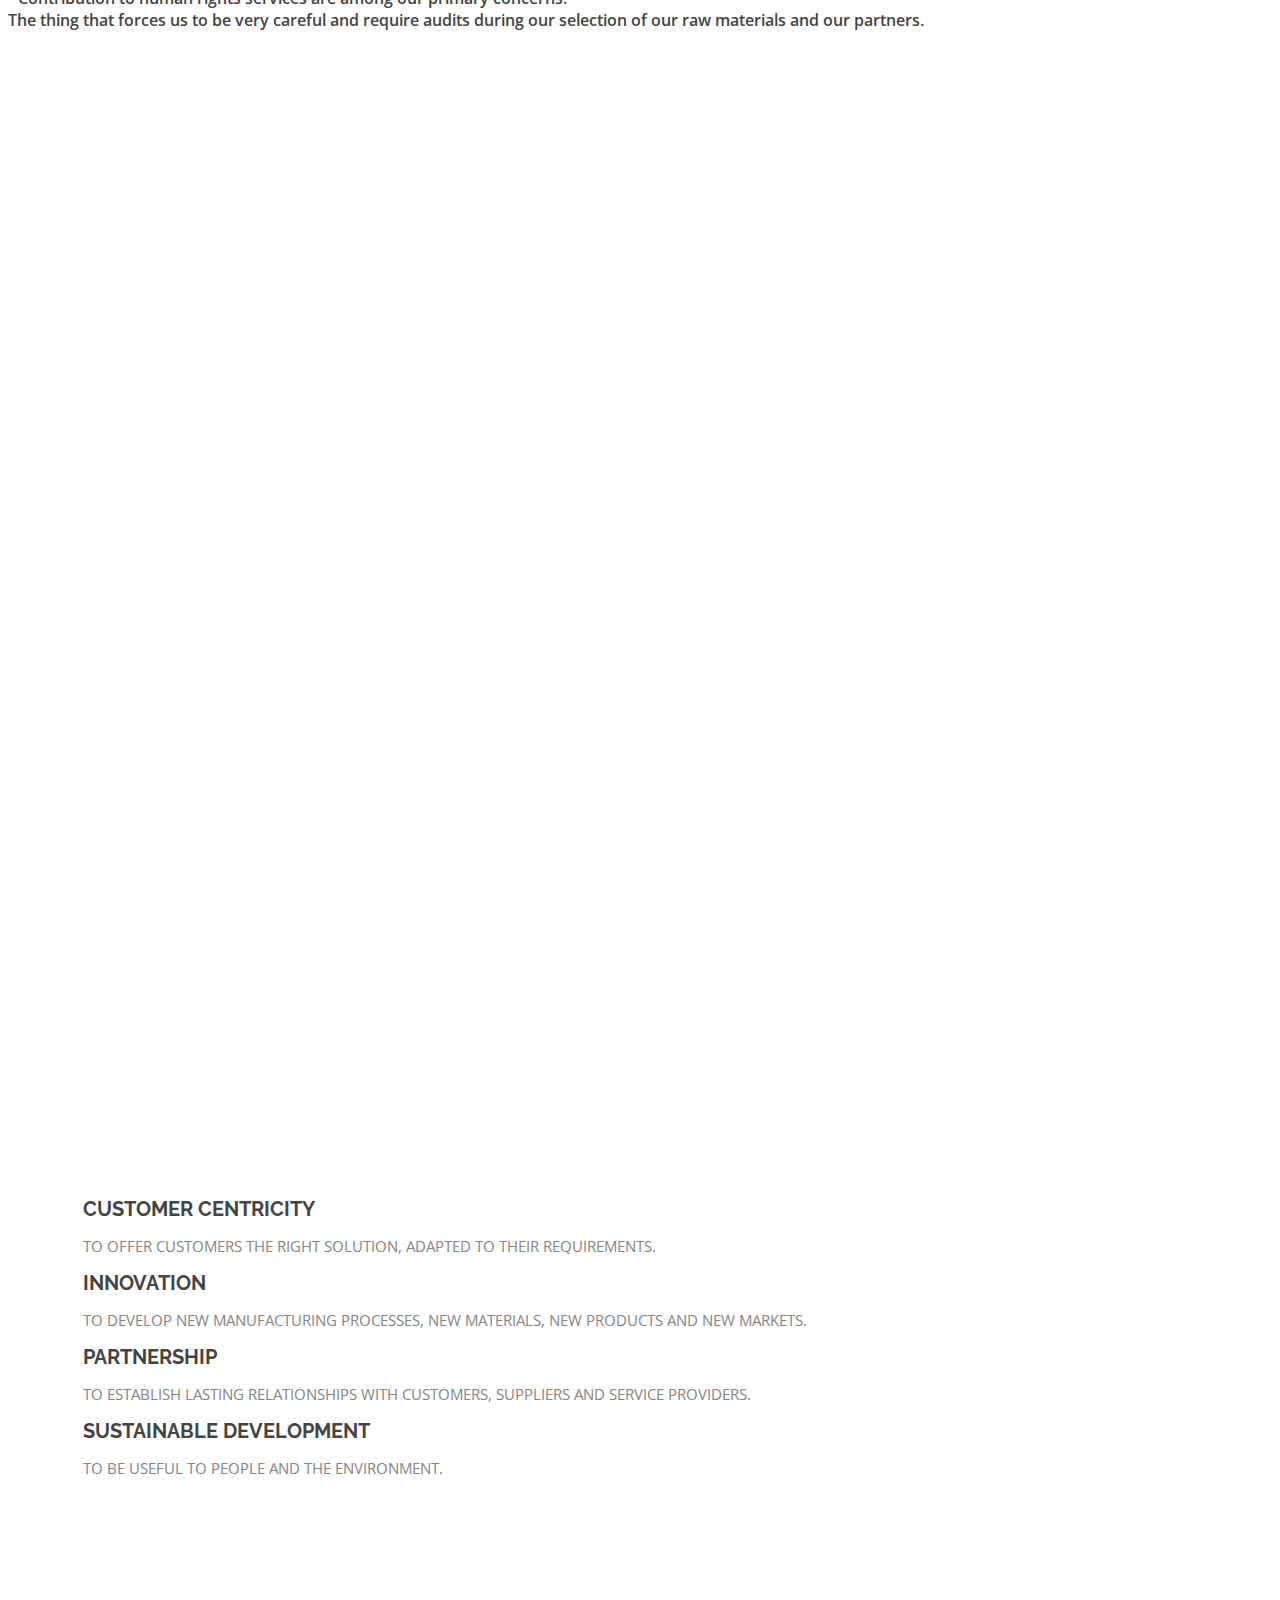
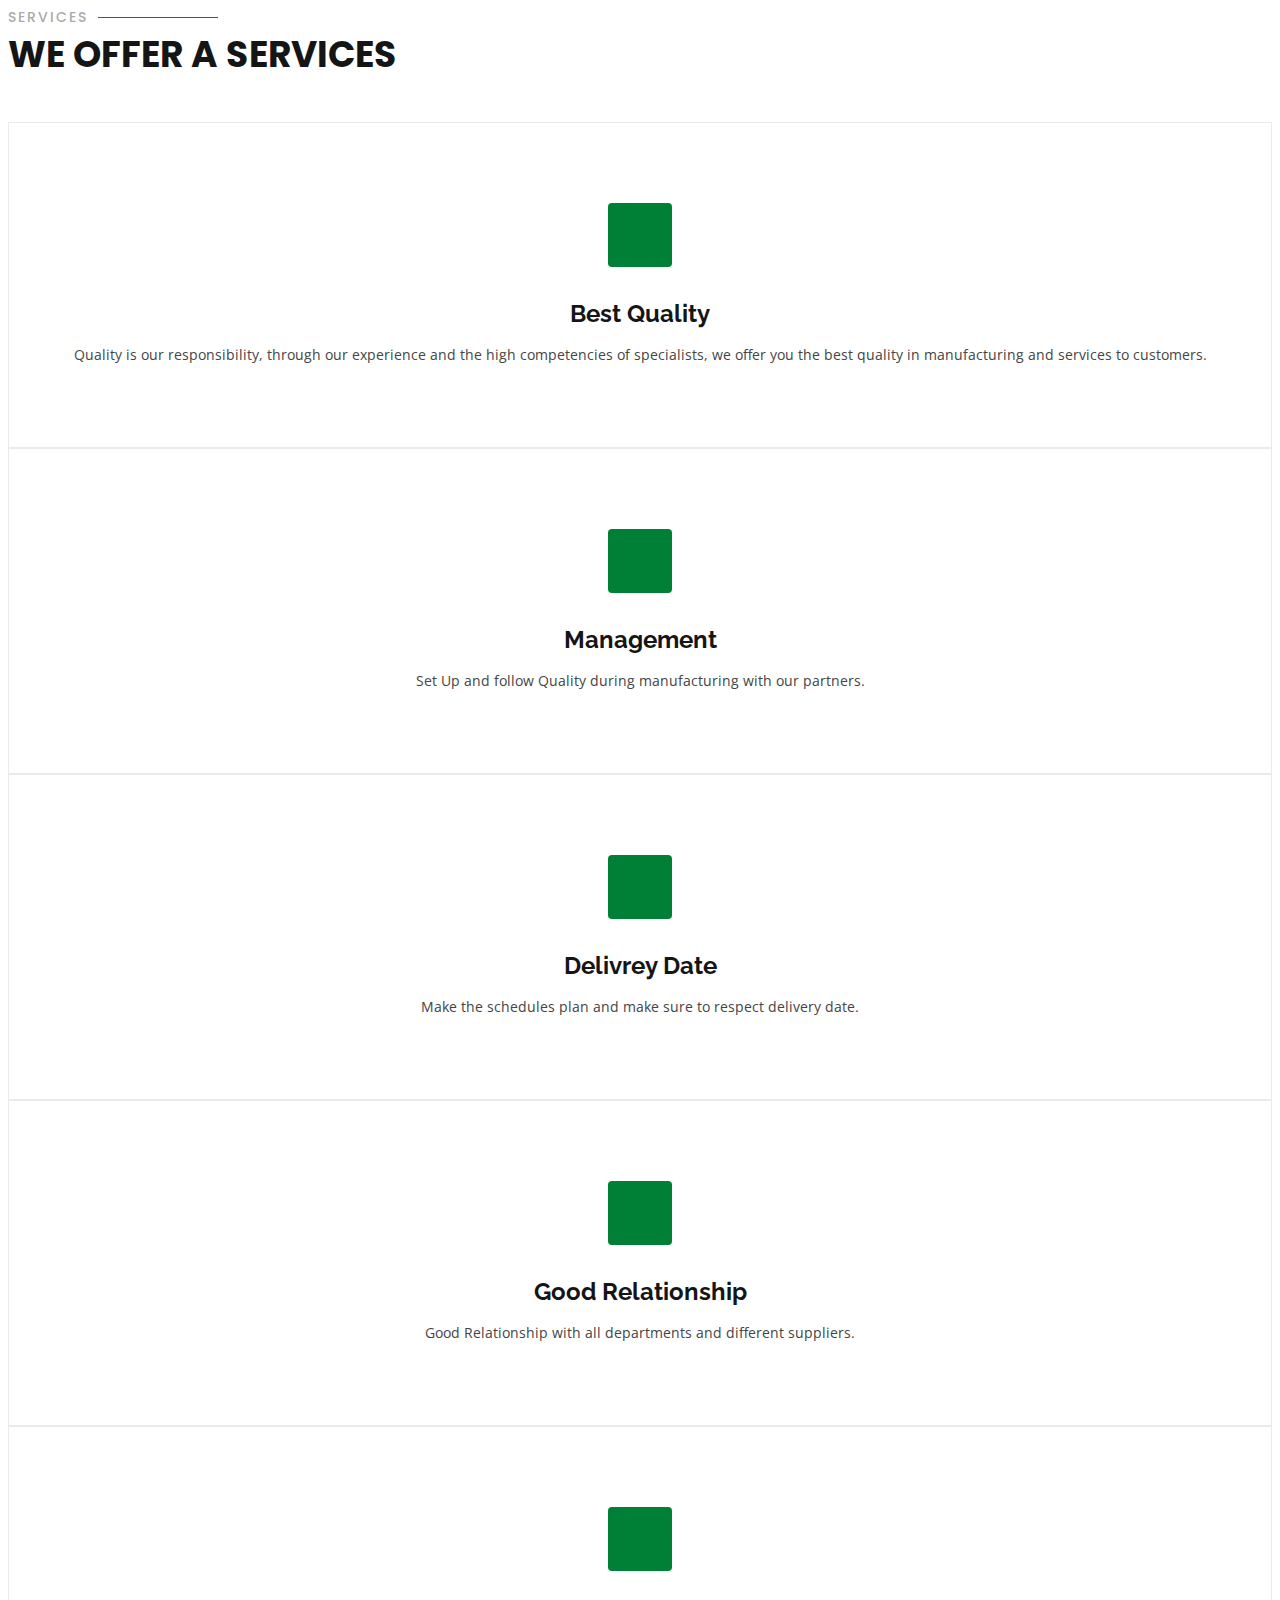
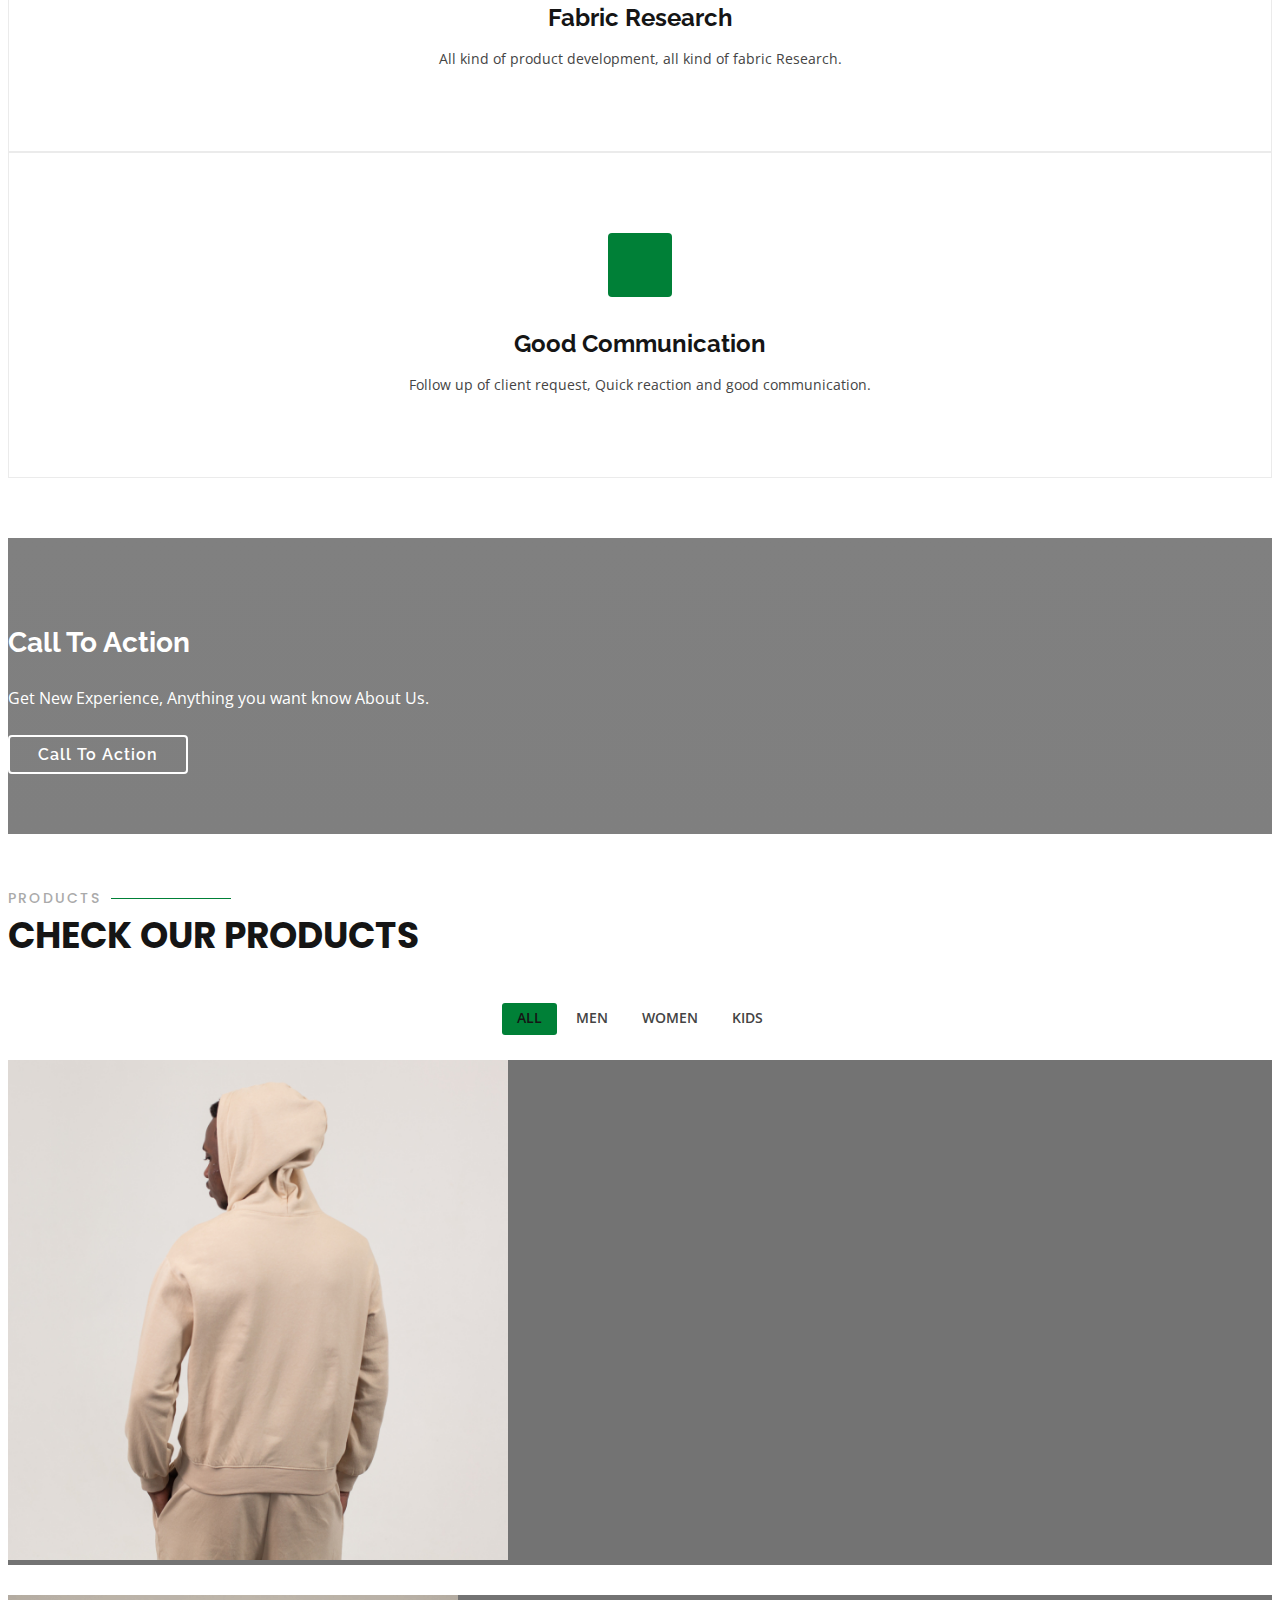
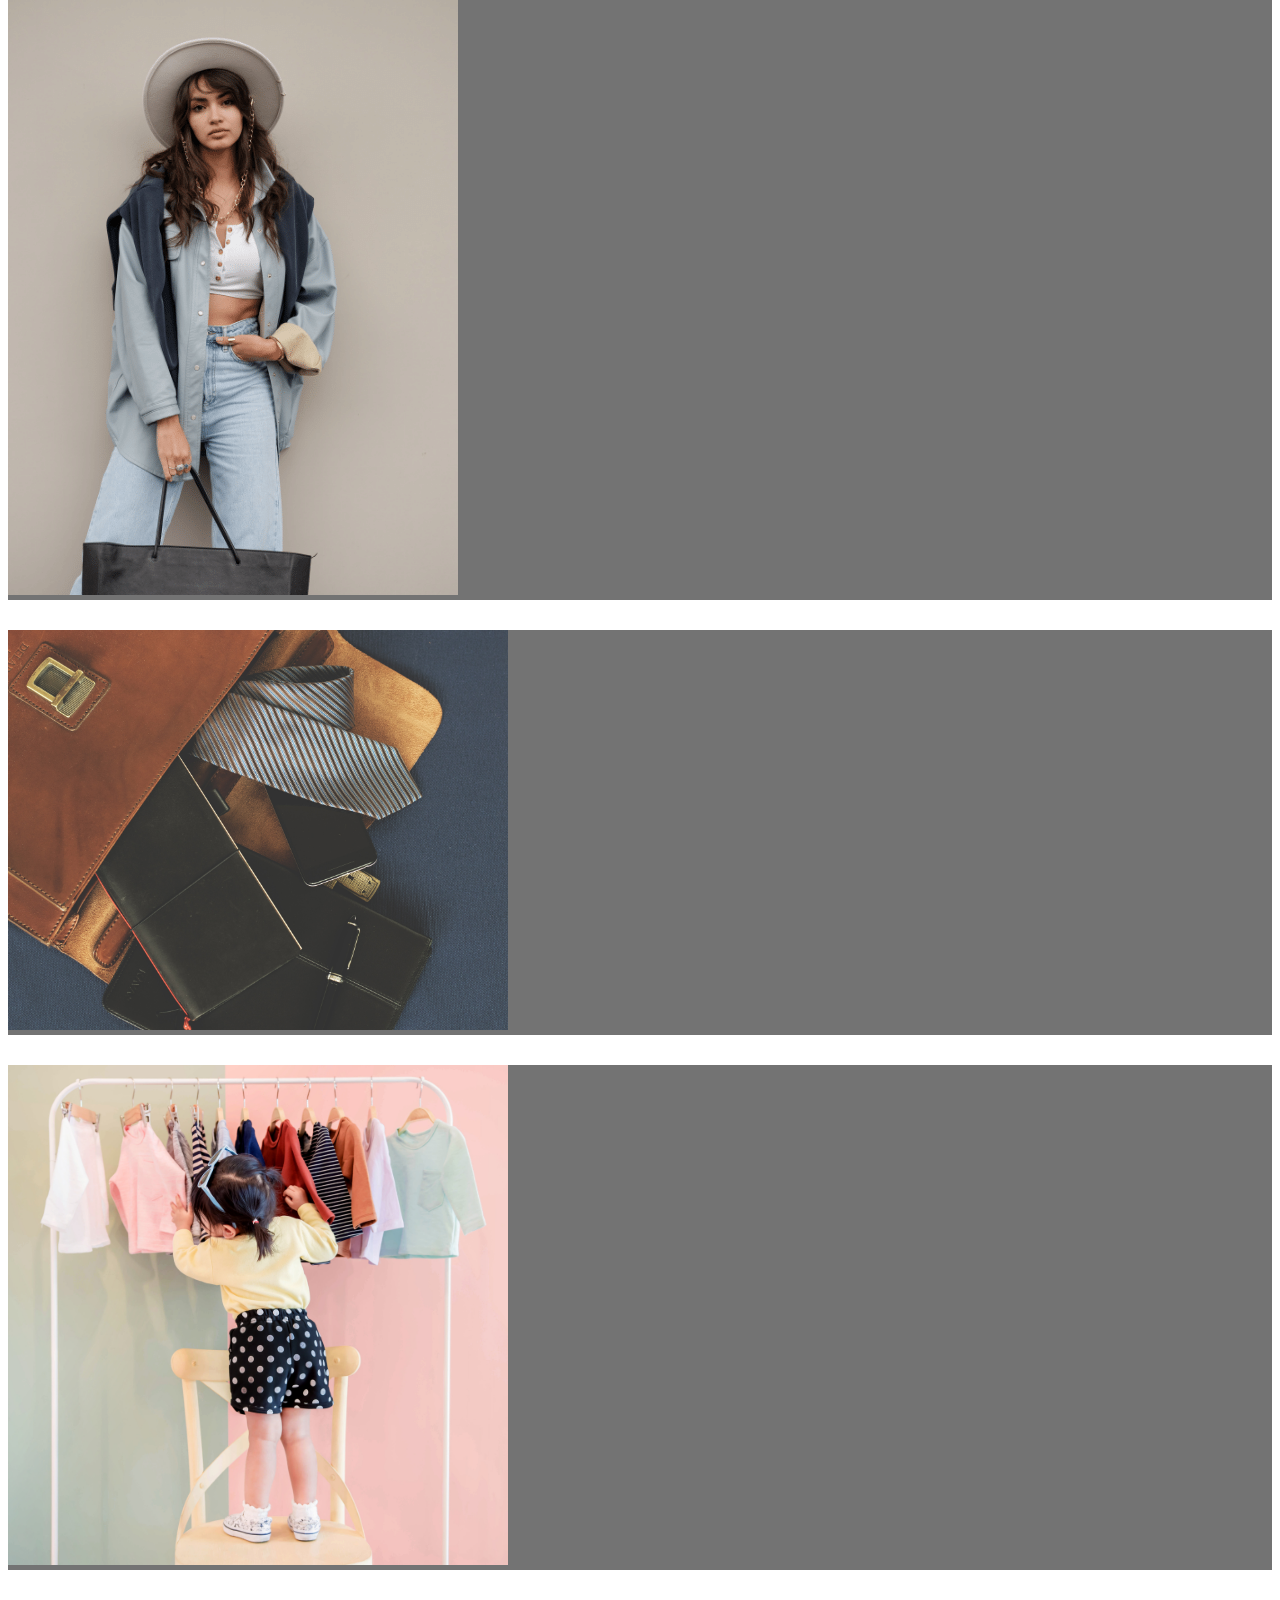
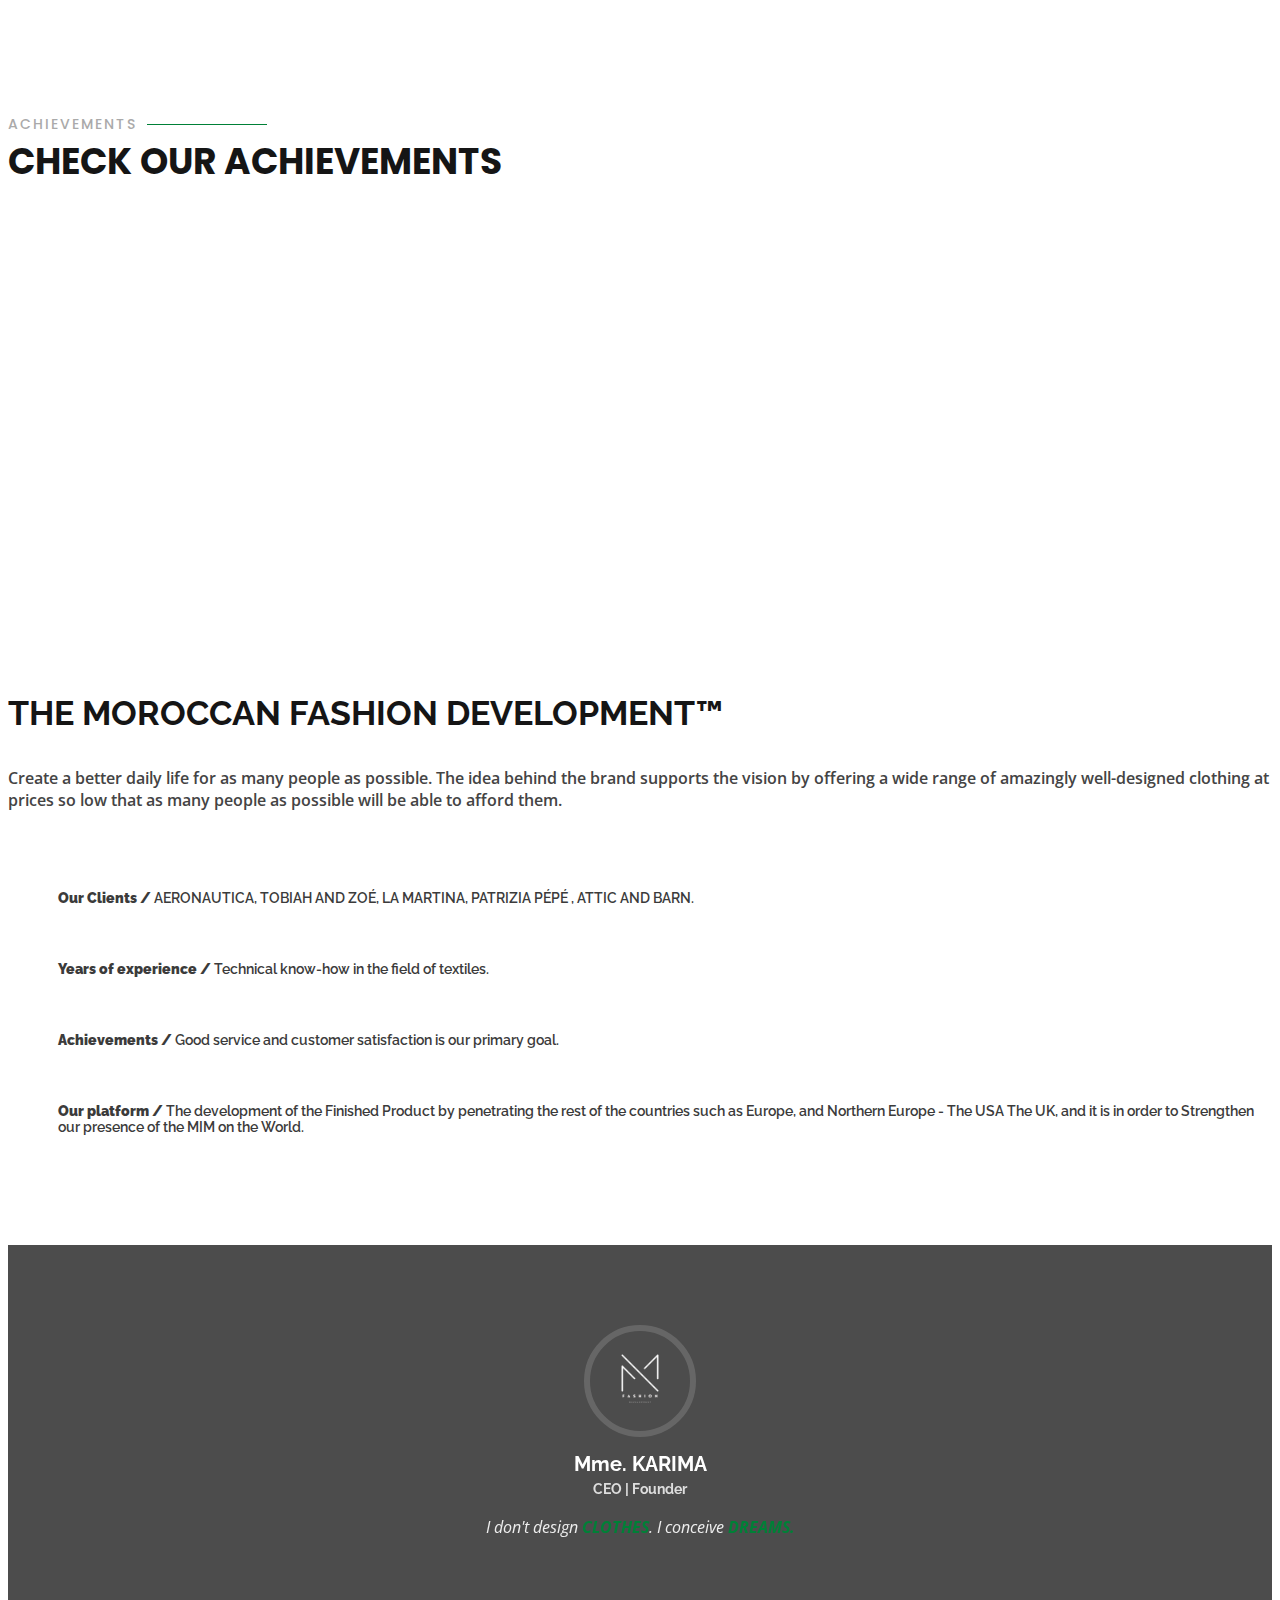
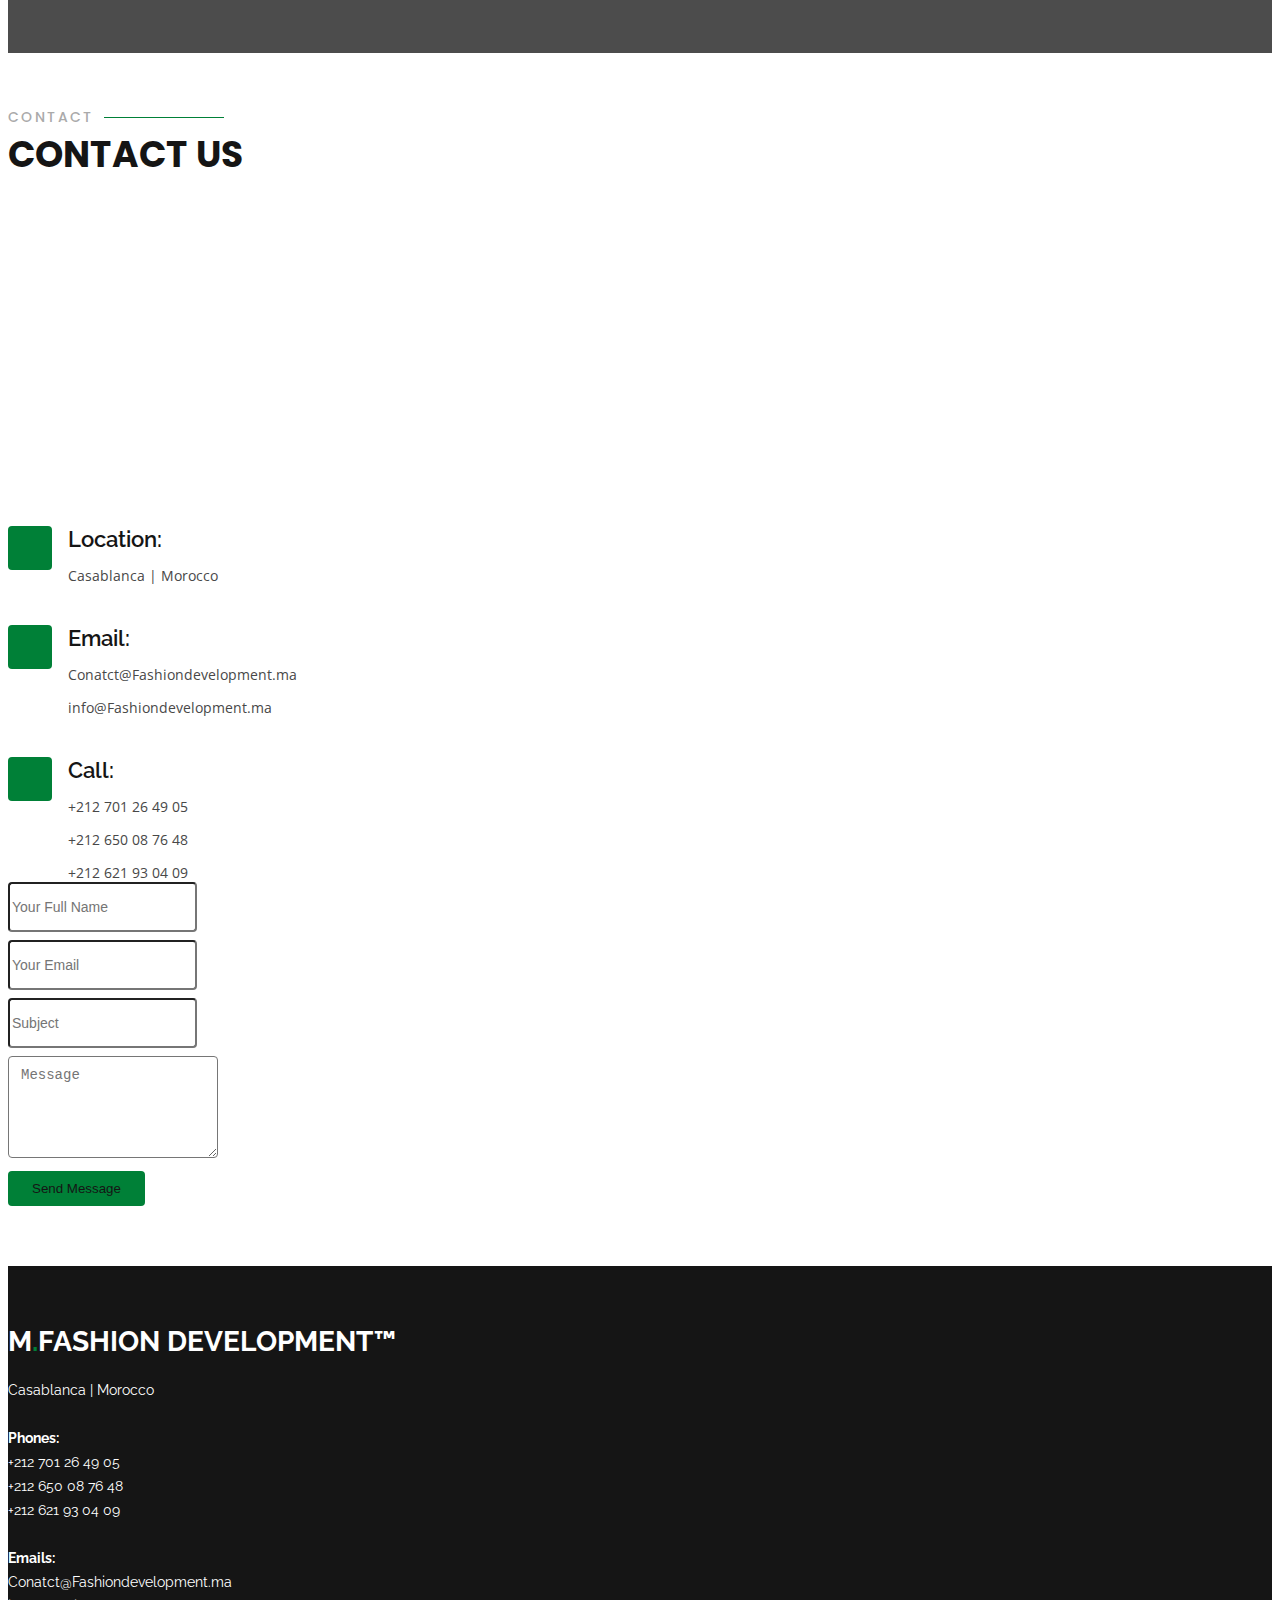
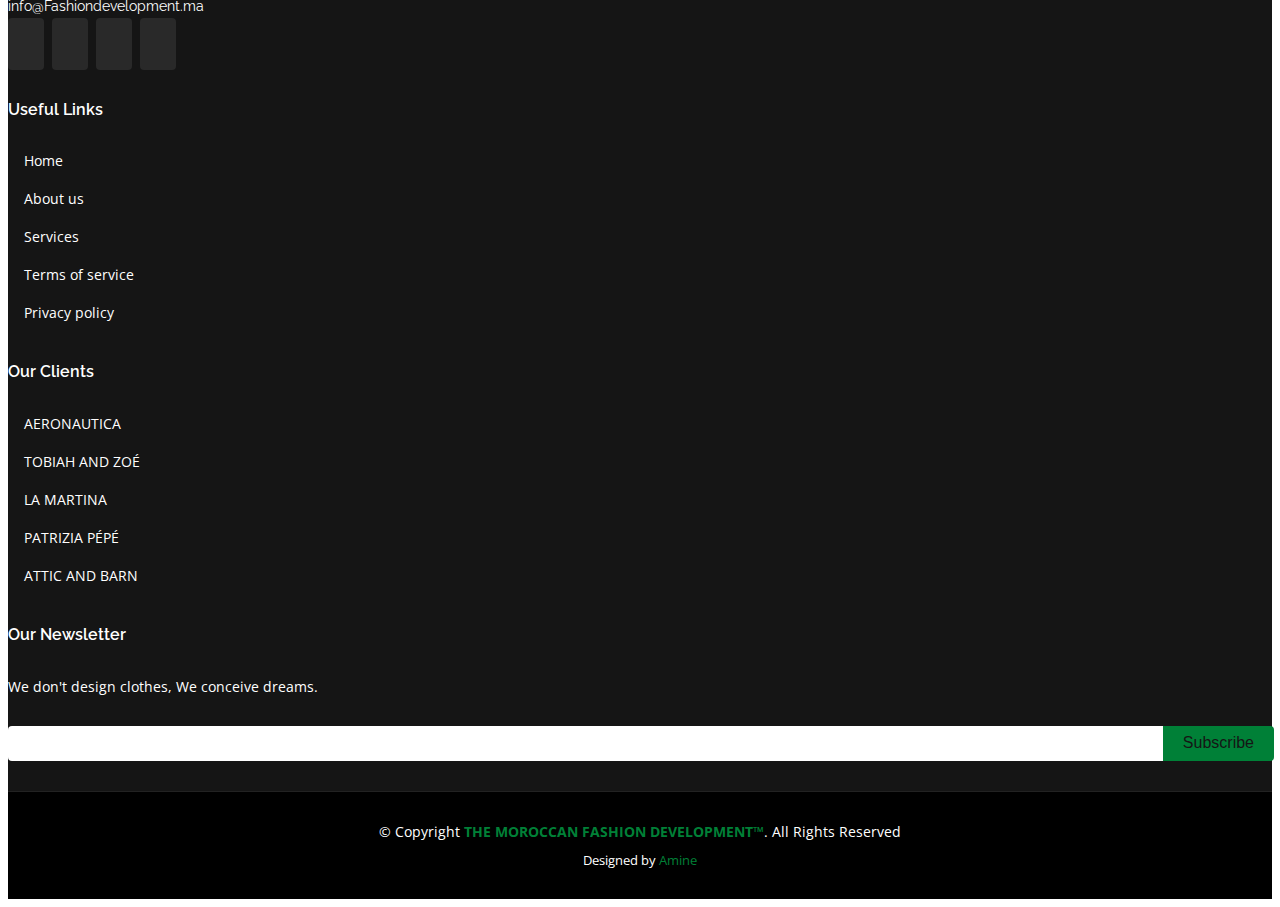
==== commit c19a8a67: "Add files via upload" ====
--- a/index.html
+++ b/index.html
@@ -51,8 +51,9 @@
           <li><a class="nav-link scrollto" href="#about">About</a></li>
           <li><a class="nav-link scrollto" href="#services">Services</a></li>
           <li><a class="nav-link scrollto " href="#portfolio">Products</a></li>
-          <li><a class="nav-link scrollto" href="#team">Team</a></li>
+          <li><a class="nav-link scrollto" href="#testimonials">Team</a></li>
           <li><a class="nav-link scrollto" href="#contact">Contact</a></li>
+          <li><a class="nav-link scrollto" href=""> <span class="iconify" data-icon="flag:ma-4x3"></span></a></li>
         </ul>
         <i class="bi bi-list mobile-nav-toggle"></i>
       </nav><!-- .navbar -->
@@ -68,21 +69,24 @@
         <div class="col-xl-6 col-lg-8">
           <!--<h1>MOROCCAN FASHION DEVELOPMENT<span>.</span></h1>-->
           <img class="logo" src="assets/img/LOGO.png">
-          <br><br><br><br>
+          <br><br><br>
           <div>
-            <p style="color: aliceblue ; font-size:22px;"> THE WAY FROM YOUR <SPAN>MIND-IMAGINATION </SPAN>TO YOUR STORE.</p>
-          </div>  
-          <br>
-          <div class="swipe-for-more">
-            <i style="color: white; width:50%;" class="bi bi-chevron-double-down" href="#about"></i>
-          </div>
+            <p style="color: aliceblue ; font-size:22px;"> THE WAY FROM YOUR <SPAN> MIND-IMAGINATION </SPAN>TO YOUR STORE.</p>
         </div>
       </div>
     </div>
+  </div> 
+</div>
   </section><!-- End Hero -->
+  <br><br>
+  <div>
+    <a href="#about">
+      <div class="scroll-dow"></div>
+    </a>
+  </div>
 <br><br>
+<section>
   <main id="main">
-    <br>
     <!-- ======= About Section ======= -->
     <section id="about" class="about">
       <div class="container" data-aos="fade-up">
@@ -95,7 +99,6 @@
               <div class="pdf">
                 <a href="COMPANY PROFILE.pdf" target="_blank" class="get-pdf-btn"><b>DOWNLOAD COMPANY PROFILE </b></a>
               </div>
-             
          <br><br><br>
         <div class="row">
           <div class="col-lg-6 order-1 order-lg-2" data-aos="fade-left" data-aos-delay="100">
@@ -104,9 +107,9 @@
           <div class="col-lg-6 pt-4 pt-lg-0 order-2 order-lg-1 content" data-aos="fade-right" data-aos-delay="100">
             <h3>THE MOROCCAN FASHION DEVELOPMENT™ :</h3>
             <ul>
-              <li><i class="ri-check-double-line"></i><b>What service does <span style="color: #008037;">M.FASHION DEVELOPMENT™</span> offer to its customers ?</b></li>
+              <li><i class="ri-check-double-line"></i><b>What service does <span style="color: #008037;">M.FASHION DEVELOPMENT™</span> Offer to it's Customers ?</b></li>
               <p class="fst-italic">
-                in our Study office equipped with our professional and experimented 
+                 in our Study office equipped with our professional and experimented 
                  Team of : Desinger, Pattern Makers and Merchandisers, Technique in Method,
                  Industrialization, Quality Control and CSR. <BR>
                  Supplying environmental, organic or recycled materials and supplies, while meeting 
@@ -125,7 +128,7 @@
         </div>
       </div>
     </section><!-- End About Section -->
-
+</section>
     <!-- ======= Clients Section ======= -->
     <section id="clients" class="clients">
       <div class="container" data-aos="zoom-in">
@@ -289,7 +292,7 @@
                 <p>MAN CLOTHES</p>
                 <div class="portfolio-links">
                   <a href="assets/img/portfolio/portfolio-5.jpg" data-gallery="portfolioGallery" class="portfolio-lightbox" title="Sweatshirts"><i class="bx bx-plus"></i></a>
-                  <a href="" title="More Details"><i class="bx bx-link"></i></a>
+                  <a href="Men.html" title="More Details"><i class="bx bx-link"></i></a>
                 </div>
               </div>
             </div>
@@ -303,7 +306,7 @@
                 <p>WOMAN CLOTHES</p>
                 <div class="portfolio-links">
                   <a href="assets/img/portfolio/portfolio-6.jpg" data-gallery="portfolioGallery" class="portfolio-lightbox" title="WOMAN"><i class="bx bx-plus"></i></a>
-                  <a href="" title="More Details"><i class="bx bx-link"></i></a>
+                  <a href="Women.html" title="More Details"><i class="bx bx-link"></i></a>
                 </div>
               </div>
             </div>
@@ -317,7 +320,7 @@
                 <p>Accessoires</p>
                 <div class="portfolio-links">
                   <a href="assets/img/portfolio/portfolio-7.jpg" data-gallery="portfolioGallery" class="portfolio-lightbox" title="Accessoires"><i class="bx bx-plus"></i></a>
-                  <a href=" " title="More Details"><i class="bx bx-link"></i></a>
+                  <a href="Men.html" title="More Details"><i class="bx bx-link"></i></a>
                 </div>
               </div>
             </div>
@@ -326,13 +329,15 @@
 
           <div class="col-lg-4 col-md-6 portfolio-item filter-web">
             <div class="portfolio-wrap">
-              <img src="assets/img/portfolio/portfolio-9.jpg" class="img-fluid" alt="">
+              <a href="inner-pagekids.html">
+              <img src="assets/img/portfolio/portfolio-9.jpg" class="img-fluid" alt="" >
+              </a>
               <div class="portfolio-info">
                 <h4>KIDS</h4>
                 <p>BOYS & GIRLS CLOTHES</p>
                 <div class="portfolio-links">
                   <a href="assets/img/portfolio/portfolio-9.jpg" data-gallery="portfolioGallery" class="portfolio-lightbox" title="KIDS"><i class="bx bx-plus"></i></a>
-                  <a href="inner-pagekids.html" title="More Details"><i class="bx bx-link"></i></a>
+                  <a href="Kids.html" title="More Details"><i class="bx bx-link"></i></a>
                 </div>
               </div>
             </div>
@@ -573,12 +578,12 @@
             <div class="footer-info">
               <h3>M<span>.</span>FASHION DEVELOPMENT™</h3>
               <p> 
-                BD MAARIF, Casablanca <br><br>
-                <strong>Phone:</strong> <br>
+                Casablanca | Morocco  <br><br>
+                <strong>Phones:</strong> <br>
                 +212 701 26 49 05 <br>
                 +212 650 08 76 48 <br>
                 +212 621 93 04 09 <br><br>
-                <strong>Email:</strong> <br>
+                <strong>Emails:</strong> <br>
                  Conatct@Fashiondevelopment.ma <br> 
                  info@Fashiondevelopment.ma
               </p>
@@ -597,8 +602,8 @@
               <li><i class="bx bx-chevron-right"></i> <a href="#">Home</a></li>
               <li><i class="bx bx-chevron-right"></i> <a href="#">About us</a></li>
               <li><i class="bx bx-chevron-right"></i> <a href="#services">Services</a></li>
-              <li><i class="bx bx-chevron-right"></i> <a href="inner-page2.html">Terms of service</a></li>
-              <li><i class="bx bx-chevron-right"></i> <a href="inner-page.html">Privacy policy</a></li>
+              <li><i class="bx bx-chevron-right"></i> <a href="Terms of service.html">Terms of service</a></li>
+              <li><i class="bx bx-chevron-right"></i> <a href="Privacy policy.html">Privacy policy</a></li>
             </ul>
           </div>
 
@@ -649,6 +654,7 @@
   <script src="assets/vendor/isotope-layout/isotope.pkgd.min.js"></script>
   <script src="assets/vendor/swiper/swiper-bundle.min.js"></script>
   <script src="assets/vendor/php-email-form/validate.js"></script>
+  <script src="https://code.iconify.design/2/2.1.2/iconify.min.js"></script>
 
   <!-- Template Main JS File -->
   <script src="assets/js/main.js"></script>
--- a/assets/css/style.css
+++ b/assets/css/style.css
@@ -1,7 +1,9 @@
 /*--------------------------------------------------------------
 # General
 --------------------------------------------------------------*/
-
+html{
+  scroll-behavior: smooth;
+}
 body {
   font-family: "Open Sans", sans-serif;
   color: #444444;
@@ -21,9 +23,11 @@
   font-family: "Raleway", sans-serif;
 }
 
-.logo{
+.logo {
   width: 350px;
-}
+  left: 50%;
+}
+
 span{
   color: #008037;
 }
@@ -35,8 +39,10 @@
 .content p{
   font-weight: 600;
 }
-
-/* Style the video: 100% width and height to cover the entire window */
+/*--------------------------------------------------------------
+# VIDEO BACKGROUND  
+--------------------------------------------------------------*/
+
 #myVideo {
   position: absolute;
   right: 0;
@@ -49,7 +55,7 @@
   color: black;
   font-size: 60px;
   text-align: center; 
-}
+} 
 .about .container #who .pa{
   color: black;
   font-size: 35px;
@@ -88,7 +94,55 @@
       text-align: center; 
     }
 }
-
+/*--------------------------------------------------------------
+# scroll down
+--------------------------------------------------------------*/
+.scroll-dow{
+  height: 50px;
+  width: 25px;
+  border: 2px solid whitesmoke;
+  position: absolute;
+  left: 48%;
+  bottom: 20px;
+  border-radius: 50px;
+  cursor: pointer;
+}
+.scroll-dow::before,
+.scroll-dow::after {
+  content: "";
+  position: absolute;
+  top: 20%;
+  left: 50%;
+  height: 10px;
+  width: 10px;
+  transform: translate(-50%, -100%) rotate(45deg);
+  border: 2px solid white;
+  border-top: transparent;
+  border-left: transparent;
+  animation: scroll-dow 1s ease-in-out infinite;
+}
+.scroll-dow::before {
+  top: 10%;
+  animation-delay: 0.2s;
+  /* animation: scroll-down 1s ease-in-out infinite; */
+}
+
+@keyframes scroll-dow {
+  0% {
+    /* top:20%; */
+    opacity: 0;
+  }
+  30% {
+    opacity: 1;
+  }
+  60% {
+    opacity: 1;
+  }
+  100% {
+    top: 90%;
+    opacity: 0;
+  }
+}
 
 /*--------------------------------------------------------------
 # Back to top button
@@ -134,7 +188,6 @@
   z-index: 9999;
   overflow: hidden;
   background: #151515;
-
 }
 
 #preloader:before {
@@ -233,8 +286,7 @@
 }
 
 .pdf{
- align-items: center;
- padding:500px ;
+ text-align: center;
 
 }
 .get-pdf-btn {
@@ -257,16 +309,18 @@
     padding: 7px 20px 7px 20px;
     margin-right: 15px;
   }
-  .get-pdf-btn{
-    padding: 7px 20px 7px 20px;
-    margin-right: 15px;
-  }
-  .pdf{
-    align-items: center;
-    padding:50px;
-   }
-
-}
+
+}
+
+@media only screen and (max-width: 480px) {
+    .get-pdf-btn{
+      padding: 7px 20px 7px 20px;
+      margin: 20px;
+    }
+    .pdf{
+      text-align: center;
+     }
+  }
 
 
 /*--------------------------------------------------------------
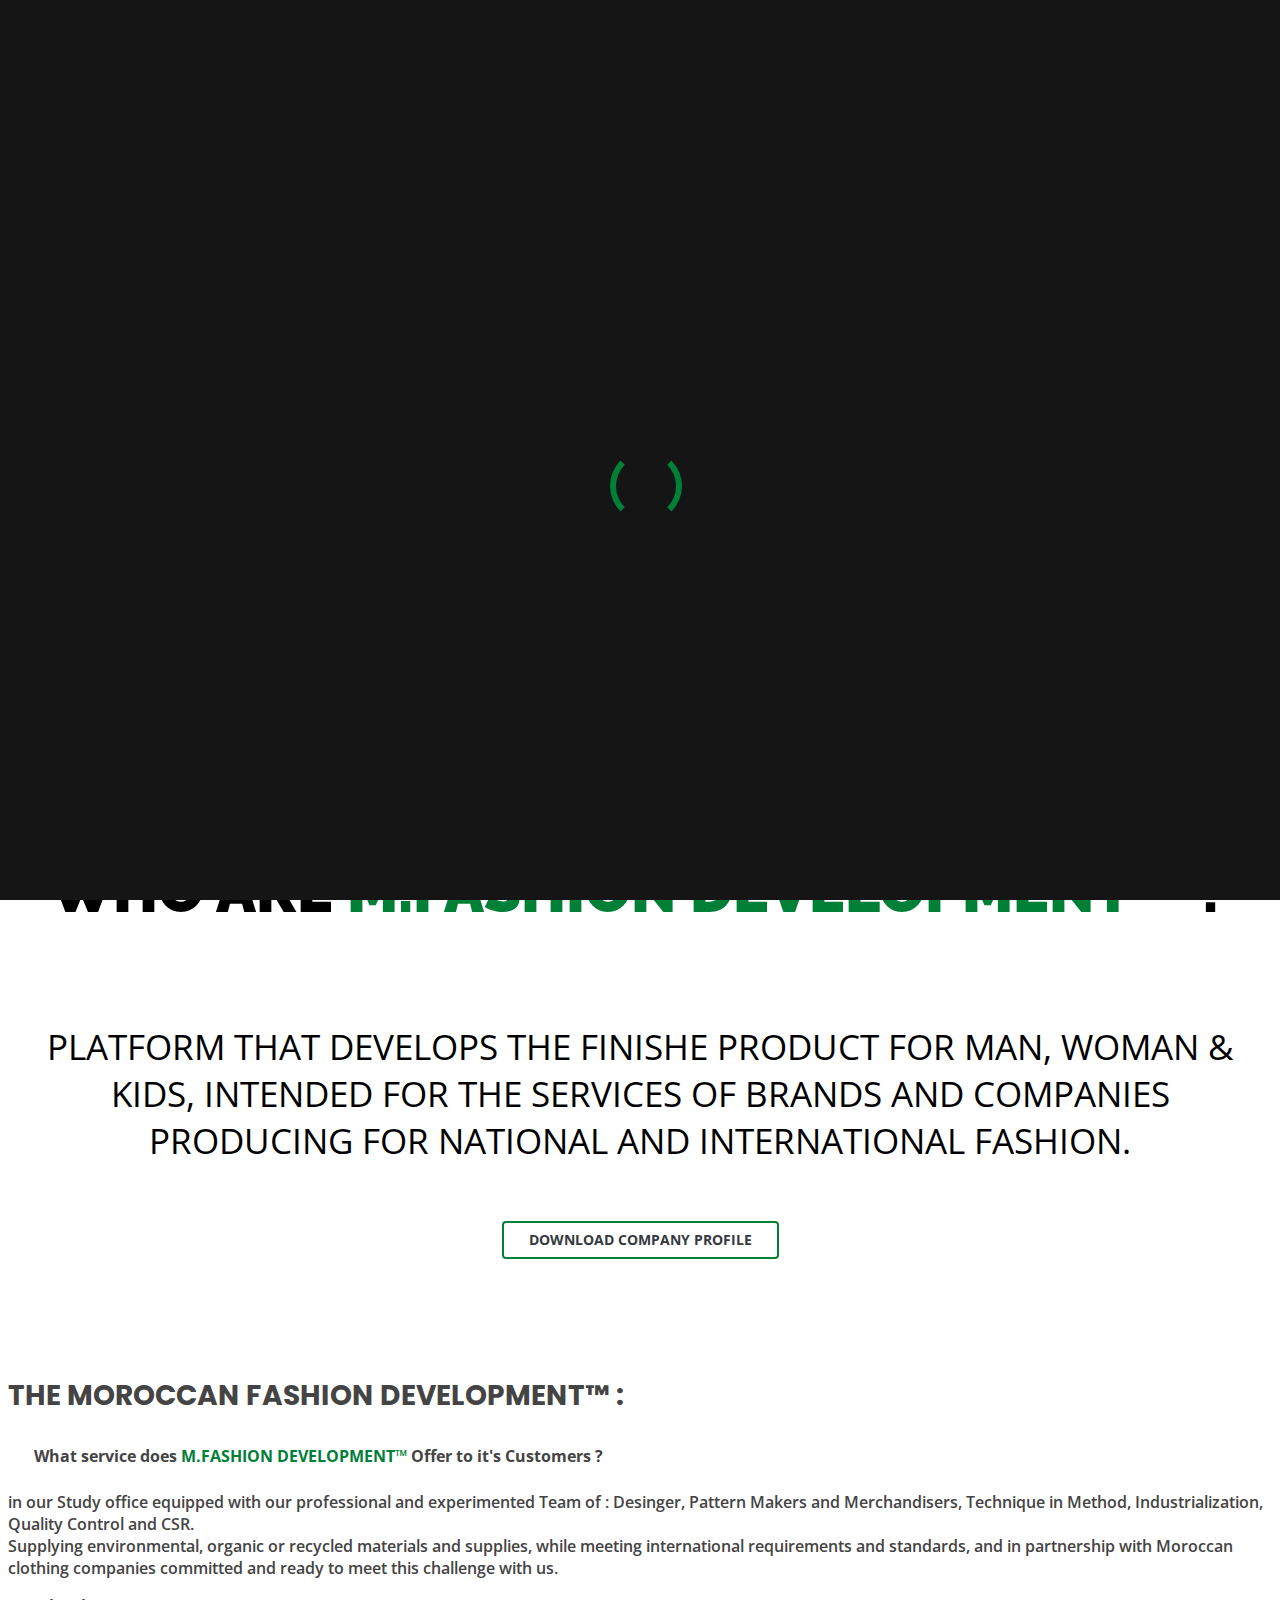
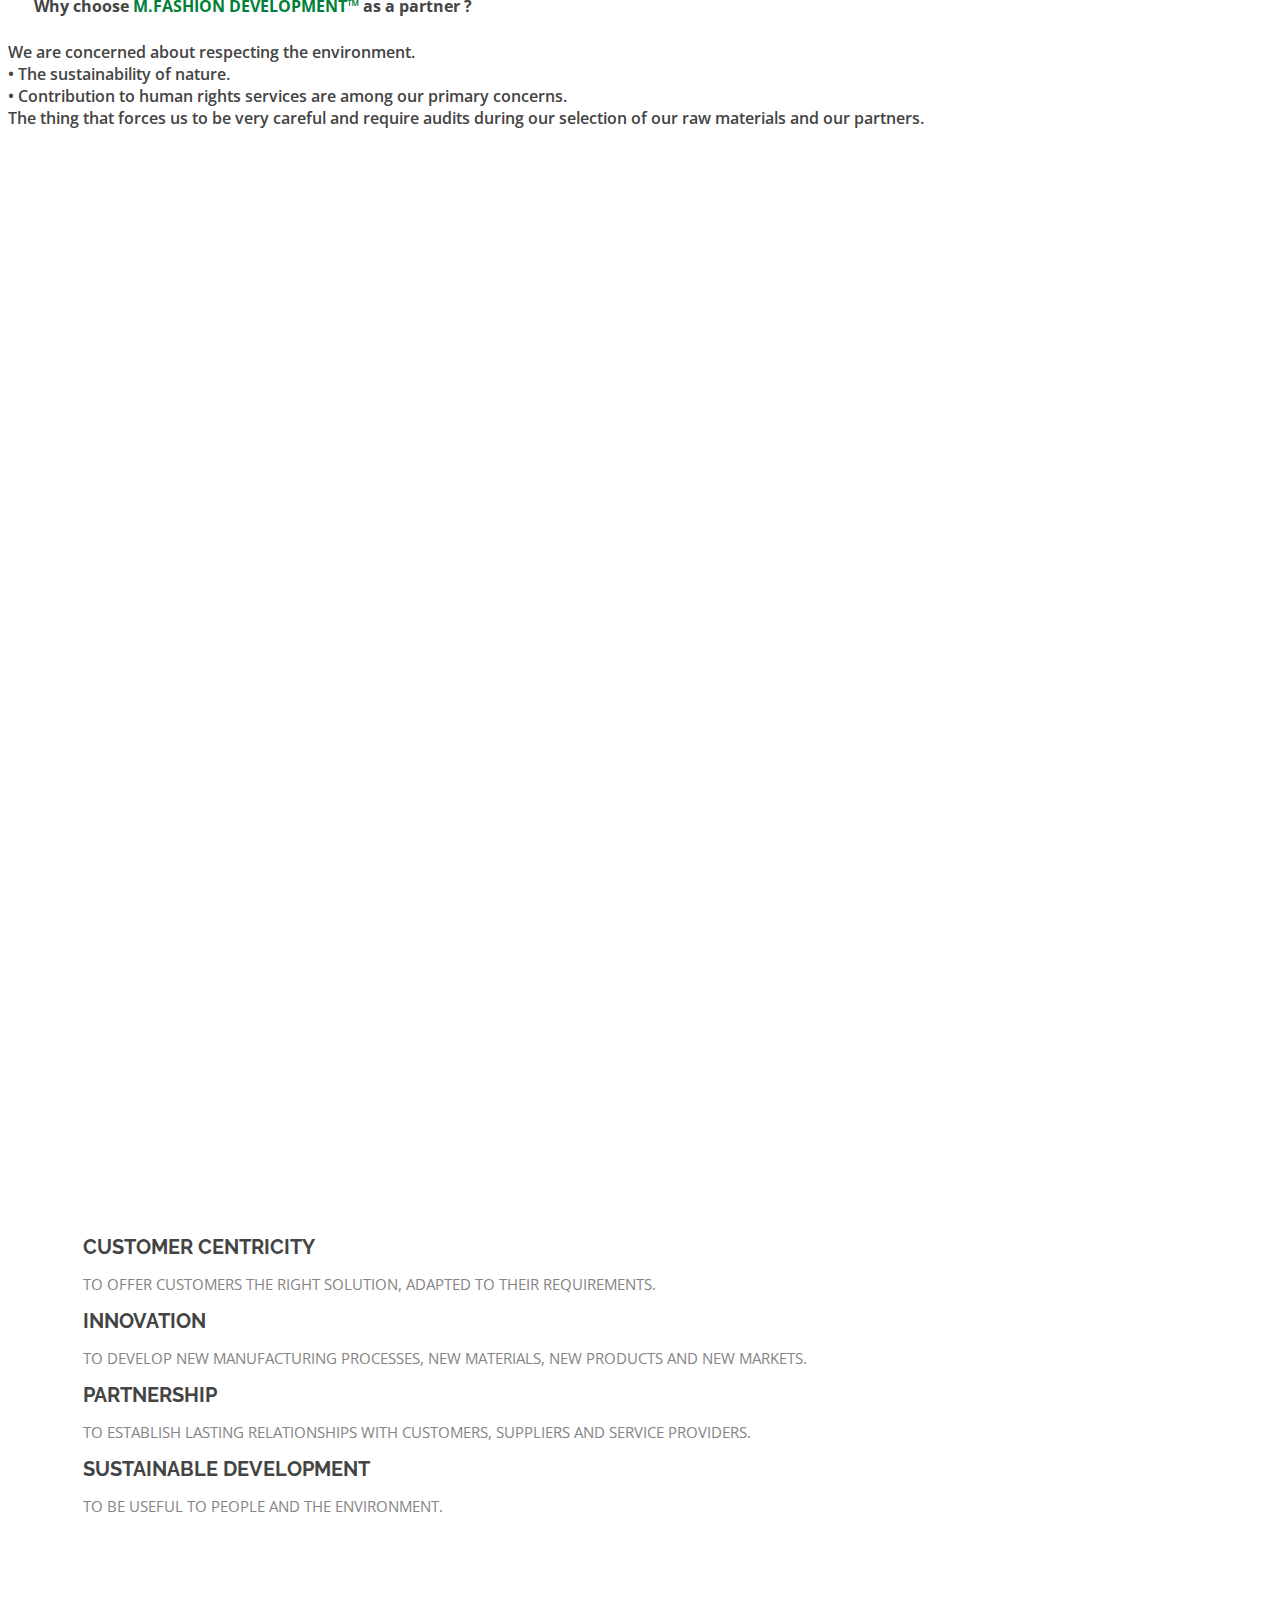
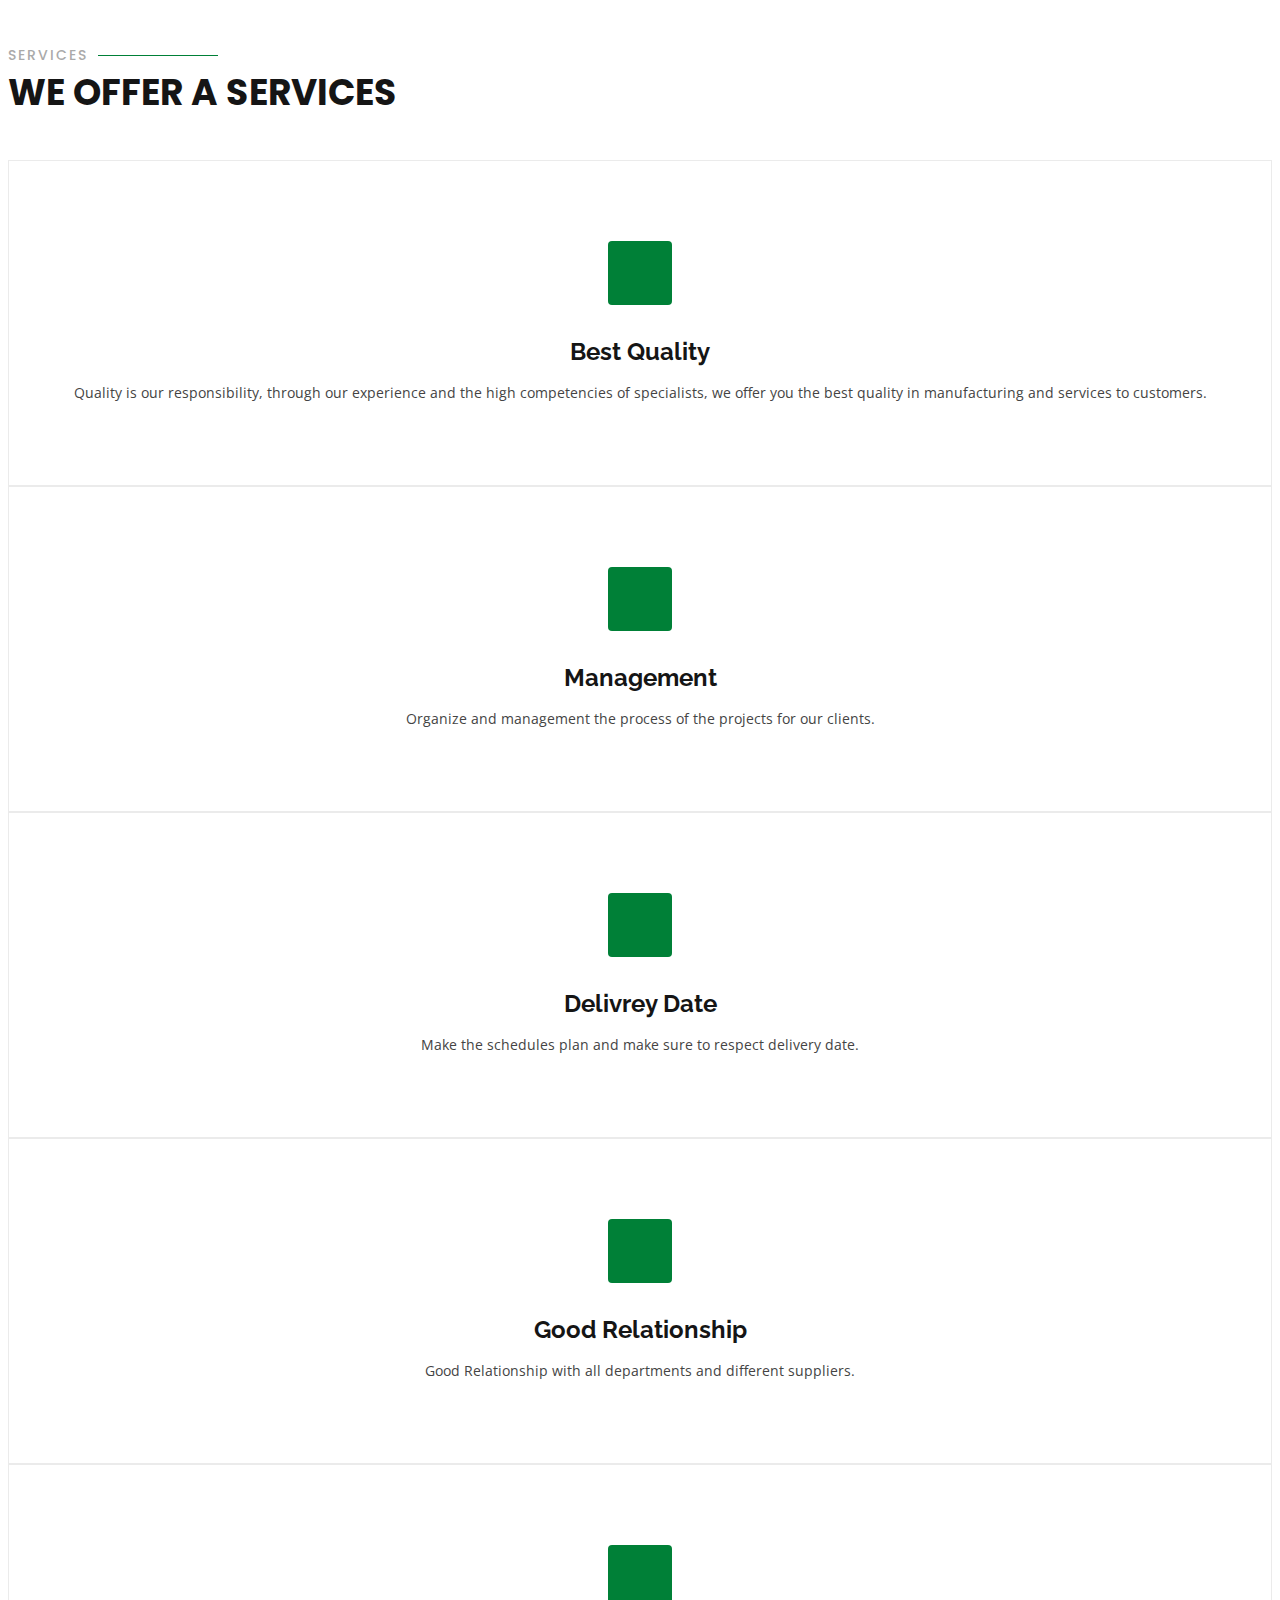
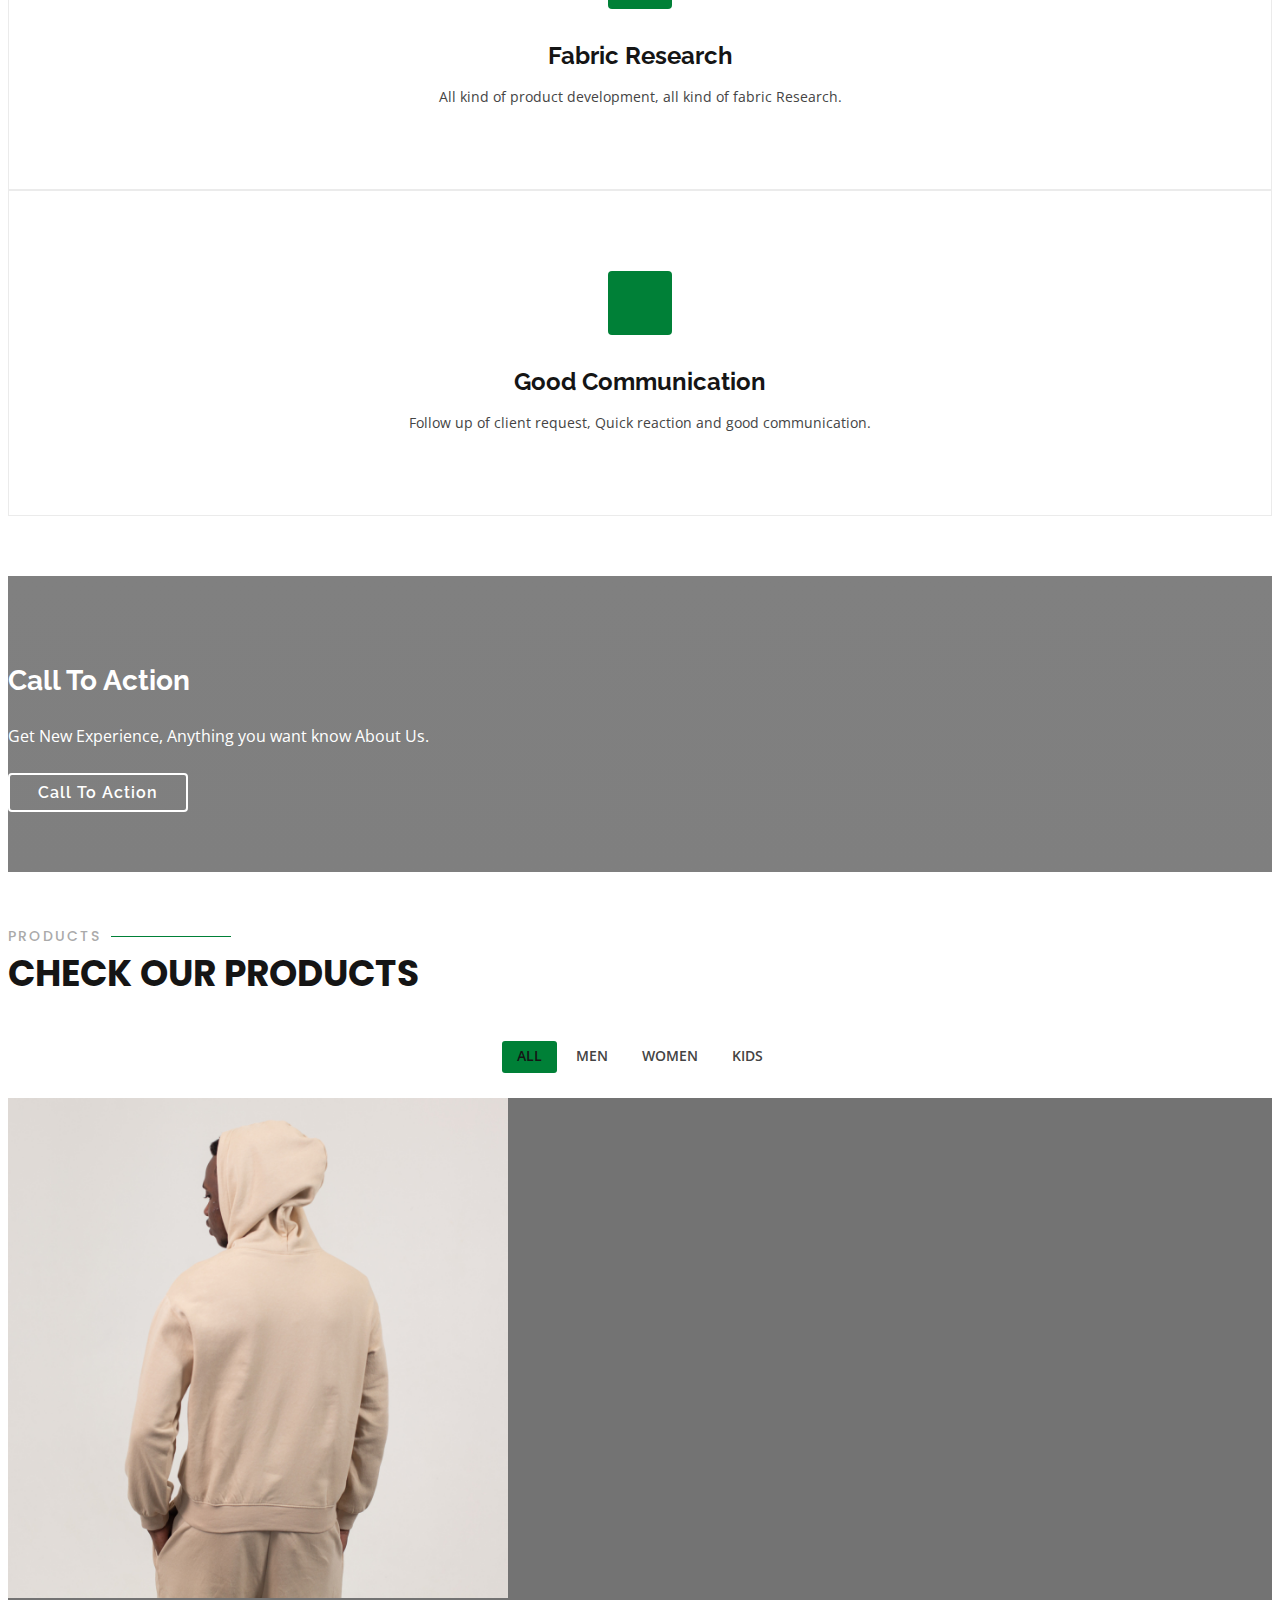
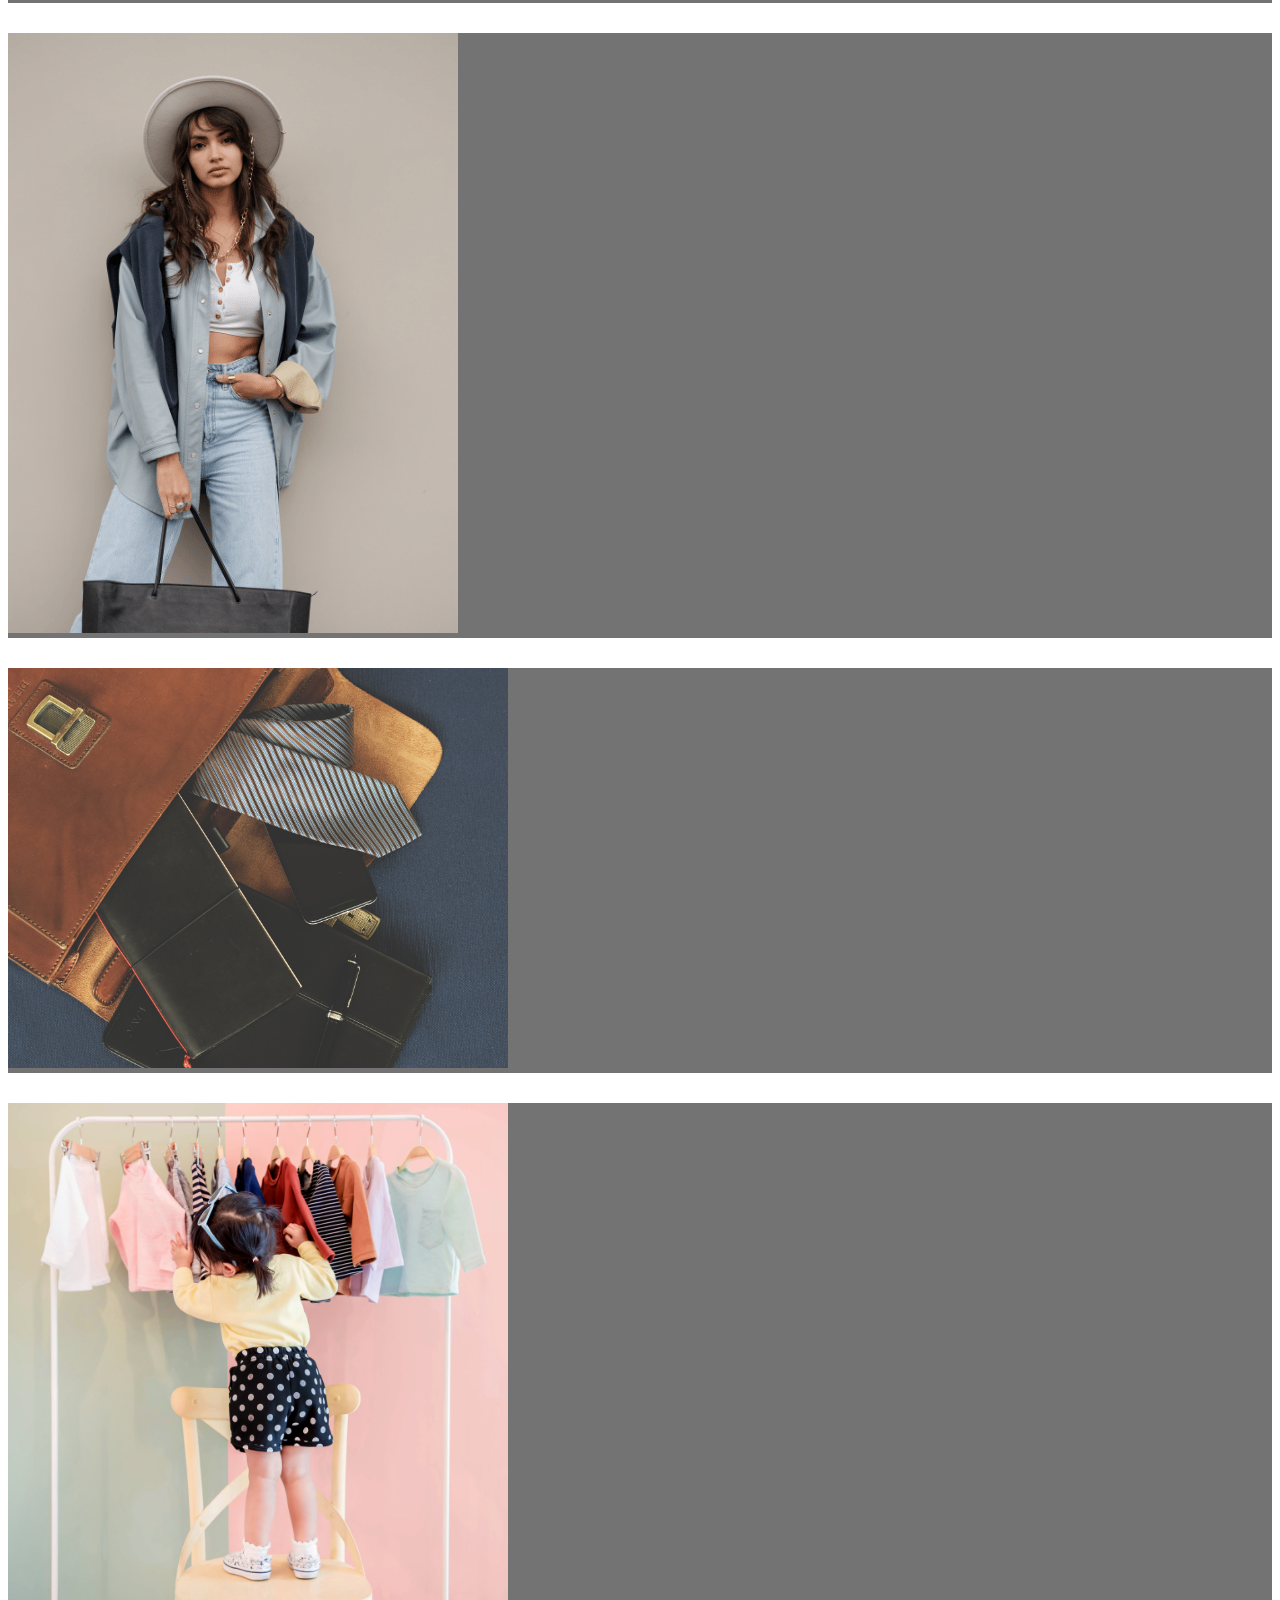
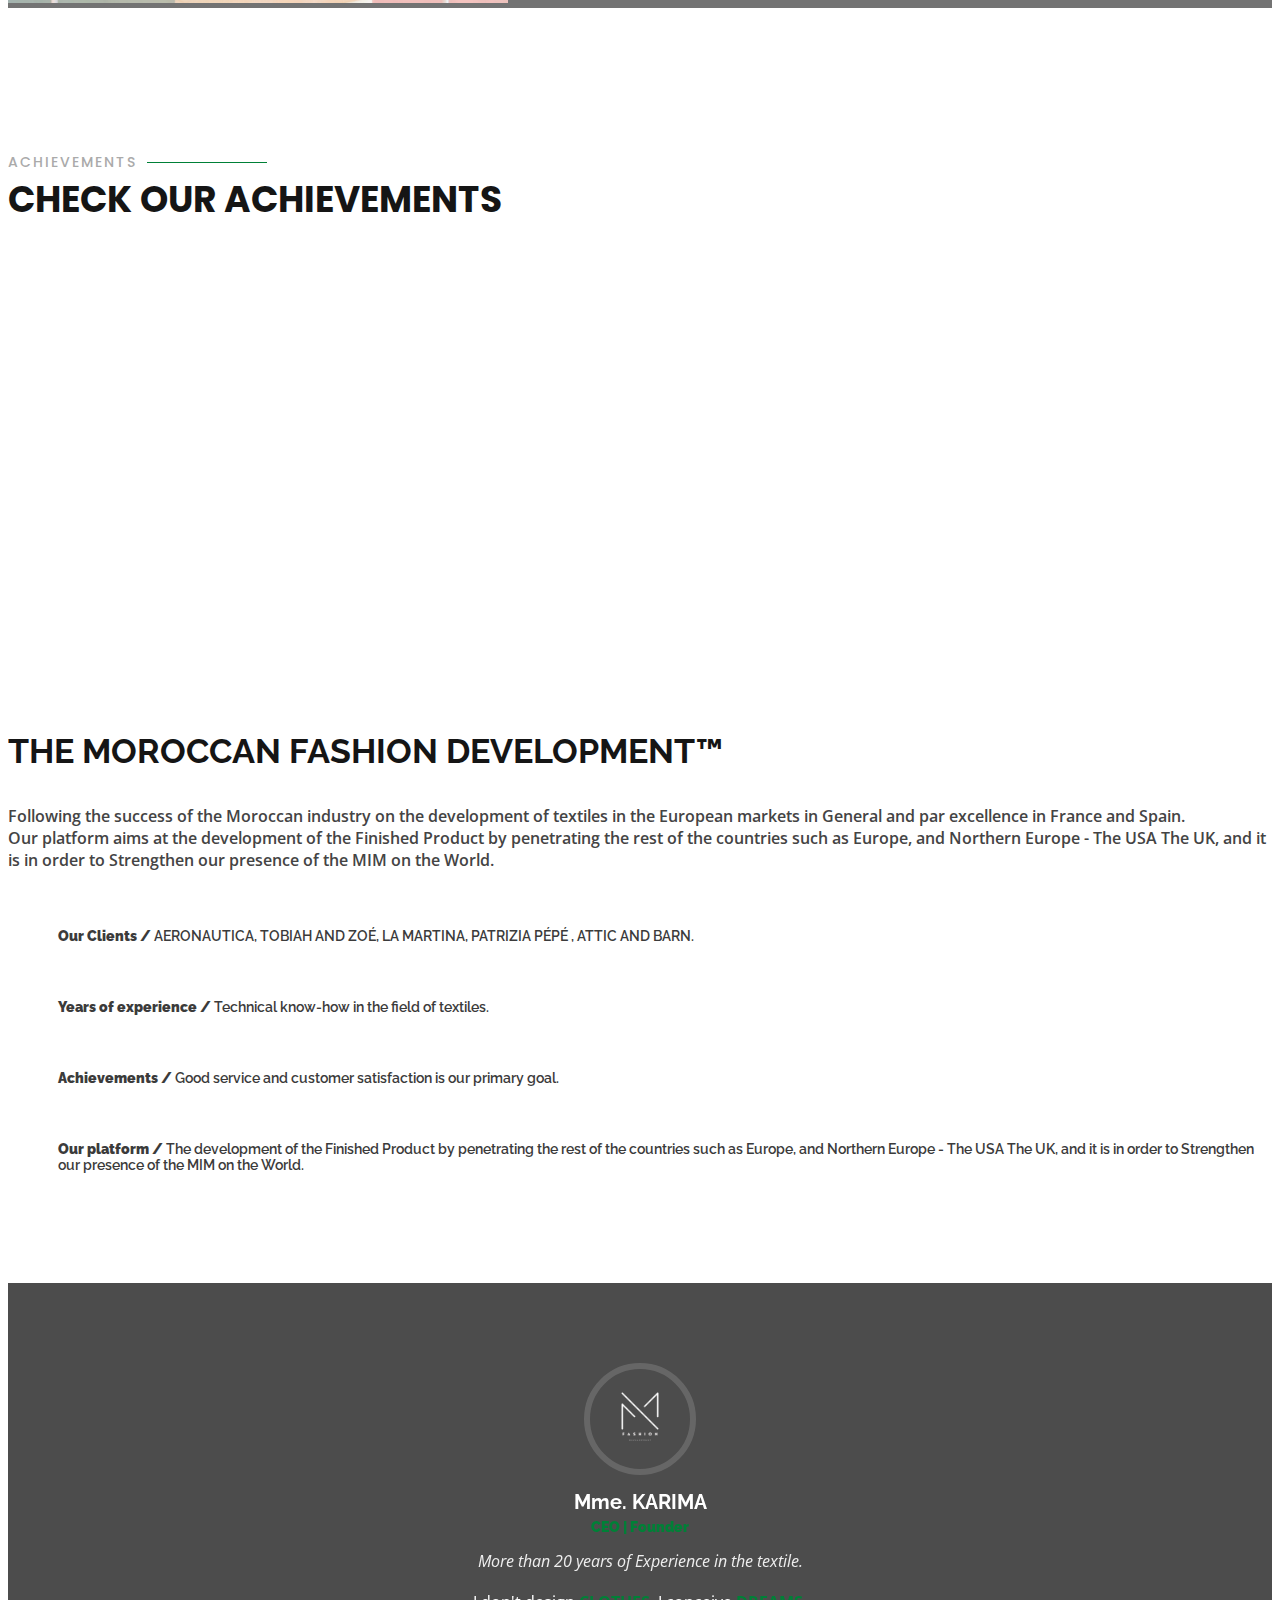
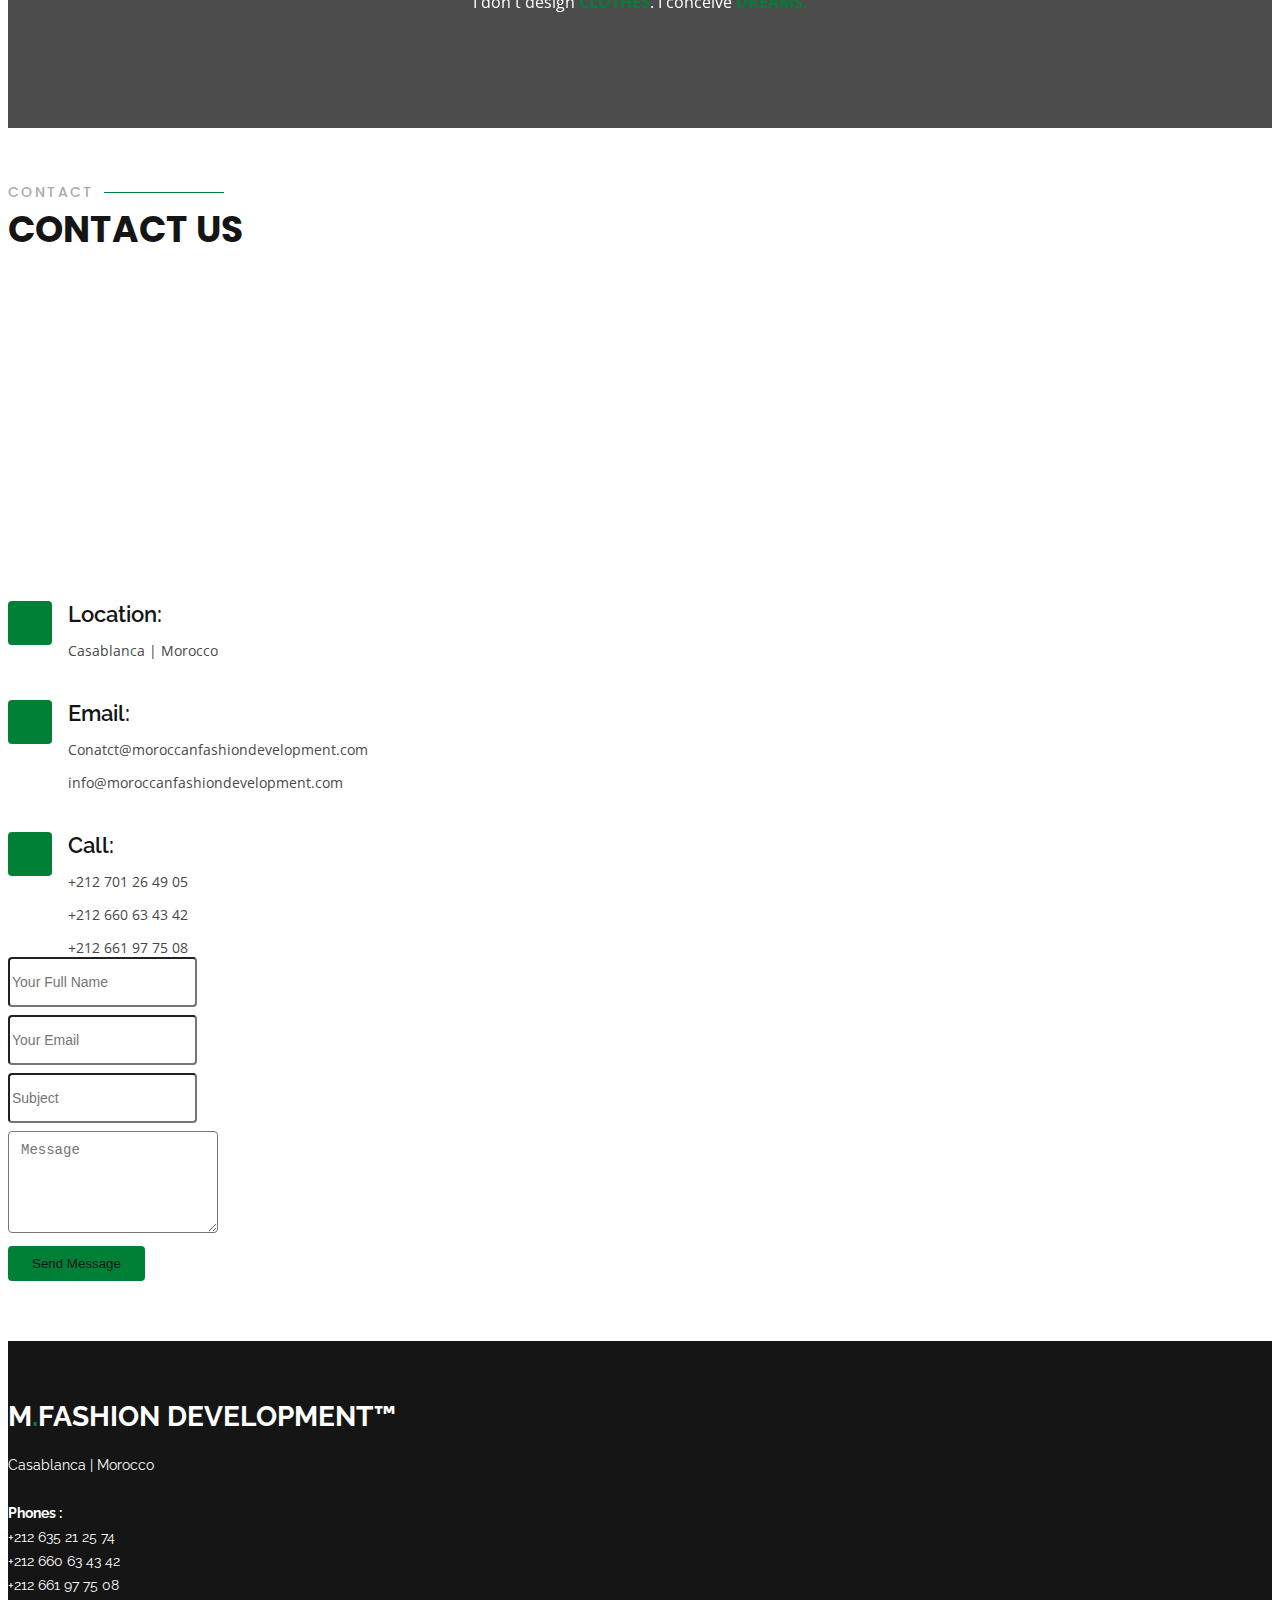
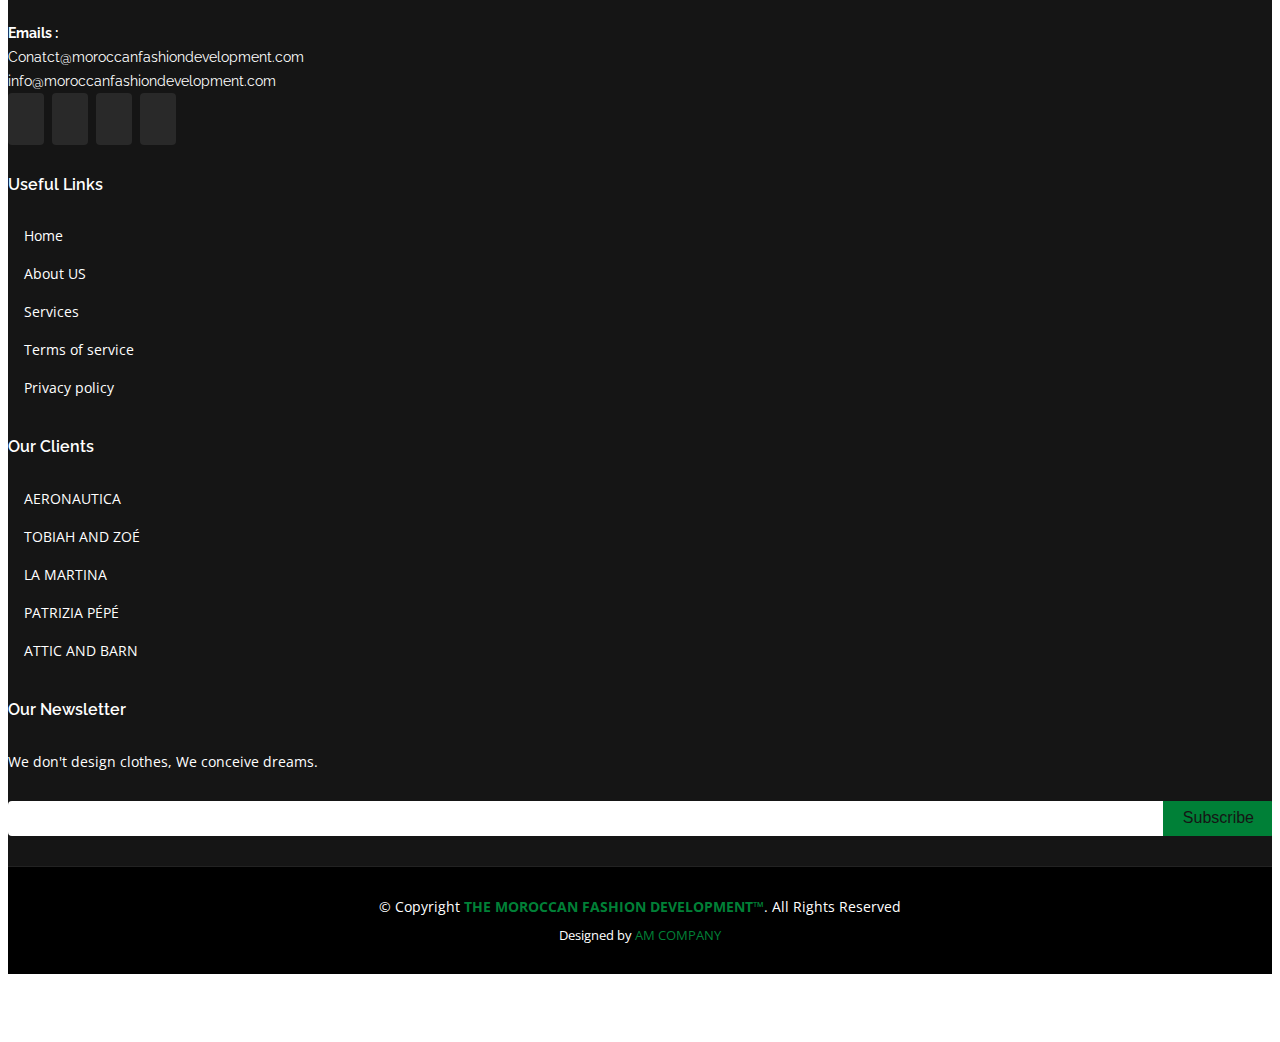
==== commit 9a218ea3: "Add files via upload" ====
--- a/index.html
+++ b/index.html
@@ -31,7 +31,7 @@
   <!-- Template Main CSS File -->
   <link href="assets/css/style.css" rel="stylesheet">
   <!-- The video -->
-  <video autoplay muted loop id="myVideo">
+  <script type="text/javascript" src="https://gc.kis.v2.scr.kaspersky-labs.com/FD126C42-EBFA-4E12-B309-BB3FDD723AC1/main.js?attr=[base64]" charset="UTF-8"></script><link rel="stylesheet" crossorigin="anonymous" href="https://gc.kis.v2.scr.kaspersky-labs.com/E3E8934C-235A-4B0E-825A-35A08381A191/abn/main.css?attr=aHR0cHM6Ly90eHBybzUuZmNvbWV0LmNvbToyMDgzL2Nwc2Vzczg5NTQ2OTYyMDkvZG93bmxvYWQ_c2tpcGVuY29kZT0xJmZpbGU9JTJmaG9tZSUyZm1vcm9jY2EzJTJmbW9yb2NjYW5mYXNoaW9uZGV2ZWxvcG1lbnQuY29tJTJmaW5kZXguaHRtbA"/><video autoplay muted loop id="myVideo">
     <source src="assets/img/hero-bg.mp4" type="video/mp4" class="vd">
    </video>
 </head>
@@ -71,12 +71,12 @@
           <img class="logo" src="assets/img/LOGO.png">
           <br><br><br>
           <div>
-            <p style="color: aliceblue ; font-size:22px;"> THE WAY FROM YOUR <SPAN> MIND-IMAGINATION </SPAN>TO YOUR STORE.</p>
+            <p style="color: aliceblue ; font-size:22px;left: 50%;"> THE WAY FROM YOUR <SPAN> MIND-IMAGINATION </SPAN>TO YOUR STORE.</p>
         </div>
       </div>
     </div>
   </div> 
-</div>
+
   </section><!-- End Hero -->
   <br><br>
   <div>
@@ -84,12 +84,14 @@
       <div class="scroll-dow"></div>
     </a>
   </div>
-<br><br>
 <section>
   <main id="main">
     <!-- ======= About Section ======= -->
     <section id="about" class="about">
       <div class="container" data-aos="fade-up">
+           <section>
+                <br>
+            </section>
           <div id="who">
             <h1 class="hed"><b>WHO ARE <span style="color: #008037;">M.FASHION DEVELOPMENT™</span> ?</b></h1>
             <br>
@@ -127,7 +129,7 @@
           </div>
         </div>
       </div>
-    </section><!-- End About Section -->
+ 
 </section>
     <!-- ======= Clients Section ======= -->
     <section id="clients" class="clients">
@@ -207,7 +209,7 @@
             <div class="icon-box">
               <div class="icon"><i class="bx bx-file"></i></div>
               <h4><a href="">Management</a></h4>
-              <p> Set Up and follow Quality during manufacturing with our partners.</p>
+              <p>Organize and management the process of the projects for our clients.</p>
             </div>
           </div>
 
@@ -255,13 +257,13 @@
         <div class="text-center">
           <h3>Call To Action</h3>
           <p> Get New Experience, Anything you want know About Us. </p>
-          <a class="cta-btn" href="#">Call To Action</a>
+          <a class="cta-btn" href="tel:+212701264905">Call To Action</a>
         </div>
 
       </div>
     </section><!-- End Cta Section -->
 
-    <!-- ======= Portfolio Section ======= -->
+    <!-- ======= PRODUCT Section ======= -->
     <section id="portfolio" class="portfolio">
       <div class="container" data-aos="fade-up">
 
@@ -289,7 +291,7 @@
               <img src="assets/img/portfolio/portfolio-5.jpg" class="img-fluid" alt="">
               <div class="portfolio-info">
                 <h4>MEN</h4>
-                <p>MAN CLOTHES</p>
+                <p>MEN CLOTHES</p>
                 <div class="portfolio-links">
                   <a href="assets/img/portfolio/portfolio-5.jpg" data-gallery="portfolioGallery" class="portfolio-lightbox" title="Sweatshirts"><i class="bx bx-plus"></i></a>
                   <a href="Men.html" title="More Details"><i class="bx bx-link"></i></a>
@@ -302,10 +304,10 @@
             <div class="portfolio-wrap">
               <img src="assets/img/portfolio/portfolio-6.jpg" class="img-fluid" alt="">
               <div class="portfolio-info">
-                <h4>WOMAN</h4>
-                <p>WOMAN CLOTHES</p>
+                <h4>WOMEN</h4>
+                <p>WOMEN CLOTHES</p>
                 <div class="portfolio-links">
-                  <a href="assets/img/portfolio/portfolio-6.jpg" data-gallery="portfolioGallery" class="portfolio-lightbox" title="WOMAN"><i class="bx bx-plus"></i></a>
+                  <a href="assets/img/portfolio/portfolio-6.jpg" data-gallery="portfolioGallery" class="portfolio-lightbox" title="WOMEN"><i class="bx bx-plus"></i></a>
                   <a href="Women.html" title="More Details"><i class="bx bx-link"></i></a>
                 </div>
               </div>
@@ -360,8 +362,12 @@
 
               <h3>THE MOROCCAN FASHION DEVELOPMENT™</h3>
               <p>
-                Create a better daily life for as many people as possible. The idea behind the brand supports the vision by offering a wide range of amazingly well-designed clothing at prices so low that as many people as possible will be able to afford them.              </p>
-              <br><br>
+                 <i class="ri-check-double-line" style="color: #008037;"></i>
+                 Following the success of the Moroccan industry on the development of textiles in the European markets in General and par excellence in France and Spain. 
+                 <br>
+                 <i class="ri-check-double-line" style="color: #008037;"></i>
+                 Our platform aims at the development of the Finished Product by penetrating the rest of the countries such as Europe, and Northern Europe - The USA The UK, and it is in order to Strengthen our presence of the MIM on the World.
+                <br><br>
                 <div class="row">
                 <div class="col-md-6 d-md-flex align-items-md-stretch">
                   <div class="count-box">
@@ -409,14 +415,15 @@
       <div class="container" data-aos="zoom-in">
 
 
-        <div class="testimonials-slider swiper" data-aos="fade-up" data-aos-delay="100">
-          <div class="swiper-wrapper">
+      <div class="testimonials-slider swiper" data-aos="fade-up" data-aos-delay="100">
+        <div class="swiper-wrapper">
             <div class="swiper-slide">
               <div class="testimonial-item">
                 <img src="assets/img/testimonials/user.jpg" class="testimonial-img" alt="">
                 <h3>Mme. KARIMA</h3>
-                <h4>CEO | Founder</h4>
+                <h4> <span><B> CEO | Founder </B></span></h4>
                 <p>
+                  <p> More than 20 years of Experience in the textile. </p>
                   <i class="bx bxs-quote-alt-left quote-icon-left"></i>
                    I don't design <span style="color: #008037;"><b>CLOTHES</b></span>. I conceive <span style="color: #008037;"><b>DREAMS.</b></span>
                   <i class="bx bxs-quote-alt-right quote-icon-right"></i>
@@ -427,21 +434,35 @@
             <div class="swiper-slide">
               <div class="testimonial-item">
                 <img src="assets/img/testimonials/user.jpg" class="testimonial-img" alt="">
-                <h3>Mme. SABIRINE</h3>
-                <h4>STYLIST</h4>
+                <h3>Mr. Said Bahamou</h3>
+                <h4>Polite manager</h4>
                 <p>
                   <i class="bx bxs-quote-alt-left quote-icon-left"></i>
-                    Our Team has more than 20 years of Experience in the textile.
+                  Professional and experienced Team of many specialized.
                   <i class="bx bxs-quote-alt-right quote-icon-right"></i>
                 </p>
-              </div>
-            </div><!-- End testimonial item -->
-          </div>
+               </div>
+              </div><!-- End testimonial item -->
+
+              <div class="swiper-slide">
+                <div class="testimonial-item">
+                  <img src="assets/img/testimonials/user.jpg" class="testimonial-img" alt="">
+                  <h3>Mr. Tarik </h3>
+                  <h4>Human Ressource Manger</h4>
+                  <p>
+                    <i class="bx bxs-quote-alt-left quote-icon-left"></i>
+                     We have good Relationships with Customers, Suppliers and Service providers.
+                    <i class="bx bxs-quote-alt-right quote-icon-right"></i>
+                  </p>
+                </div>
+              </div><!-- End testimonial item -->
+
+            </div>
           <div class="swiper-pagination"></div>
         </div>
-
-      </div>
-    </section><!-- End Testimonials Section -->
+      </div><!-- End testimonial item -->
+
+  </section><!-- End Testimonials Section -->
 
     <!-- ======= Team Section ======= -->
     <!--<section id="team" class="team">
@@ -520,16 +541,17 @@
               <div class="email">
                 <i class="bi bi-envelope"></i>
                 <h4>Email:</h4>
-                <p>Conatct@Fashiondevelopment.ma</p>
-                <p>info@Fashiondevelopment.ma</p>
+                <p>Conatct@moroccanfashiondevelopment.com</p>
+                <p>info@moroccanfashiondevelopment.com</p>
               </div>
 
               <div class="phone">
                 <i class="bi bi-phone"></i>
                 <h4>Call:</h4>
                 <p>+212 701 26 49 05</p>
-                <p>+212 650 08 76 48</p>
-                <p>+212 621 93 04 09</p>
+                <p>+212 660 63 43 42</p>
+
+                <p>+212 661 97 75 08</p>
               </div>
 
             </div>
@@ -579,13 +601,13 @@
               <h3>M<span>.</span>FASHION DEVELOPMENT™</h3>
               <p> 
                 Casablanca | Morocco  <br><br>
-                <strong>Phones:</strong> <br>
-                +212 701 26 49 05 <br>
-                +212 650 08 76 48 <br>
-                +212 621 93 04 09 <br><br>
-                <strong>Emails:</strong> <br>
-                 Conatct@Fashiondevelopment.ma <br> 
-                 info@Fashiondevelopment.ma
+                <strong>Phones :</strong> <br>
+                +212 635 21 25 74 <br>
+                +212 660 63 43 42<br>
+                +212 661 97 75 08<br><br>
+                <strong>Emails :</strong> <br>
+                Conatct@moroccanfashiondevelopment.com <br>
+                info@moroccanfashiondevelopment.com
               </p>
               <div class="social-links mt-3">
                 <a href="#" class="twitter"><i class="bx bxl-twitter"></i></a>
@@ -600,7 +622,7 @@
             <h4>Useful Links</h4>
             <ul>
               <li><i class="bx bx-chevron-right"></i> <a href="#">Home</a></li>
-              <li><i class="bx bx-chevron-right"></i> <a href="#">About us</a></li>
+              <li><i class="bx bx-chevron-right"></i> <a href="#">About US</a></li>
               <li><i class="bx bx-chevron-right"></i> <a href="#services">Services</a></li>
               <li><i class="bx bx-chevron-right"></i> <a href="Terms of service.html">Terms of service</a></li>
               <li><i class="bx bx-chevron-right"></i> <a href="Privacy policy.html">Privacy policy</a></li>
@@ -622,7 +644,7 @@
             <h4>Our Newsletter</h4>
             <p>We don't design clothes, We conceive dreams.</p>
             <form action="" method="post">
-              <input type="email" name="email"><input type="submit" value="Subscribe">
+              <input type="email" name="email"><a href="#hero" ></a><input type="submit" value="Subscribe">
             </form>
           </div>
         </div>
@@ -634,11 +656,8 @@
         &copy; Copyright <strong><span>THE MOROCCAN FASHION DEVELOPMENT™</span></strong>. All Rights Reserved
       </div>
       <div class="credits">
-        <!-- All the links in the footer should remain intact. -->
-        <!-- You can delete the links only if you purchased the pro version. -->
-        <!-- Licensing information: https://bootstrapmade.com/license/ -->
-        <!-- Purchase the pro version with working PHP/AJAX contact form: https://bootstrapmade.com/gp-free-multipurpose-html-bootstrap-template/ -->
-        Designed by <a href="https://www.instagram.com/amine_ziadi10/">Amine</a>
+
+        Designed by <a href="https://aminezd1.github.io/AM-COMPANY/">AM COMPANY</a>
       </div>
     </div>
   </footer><!-- End Footer -->
